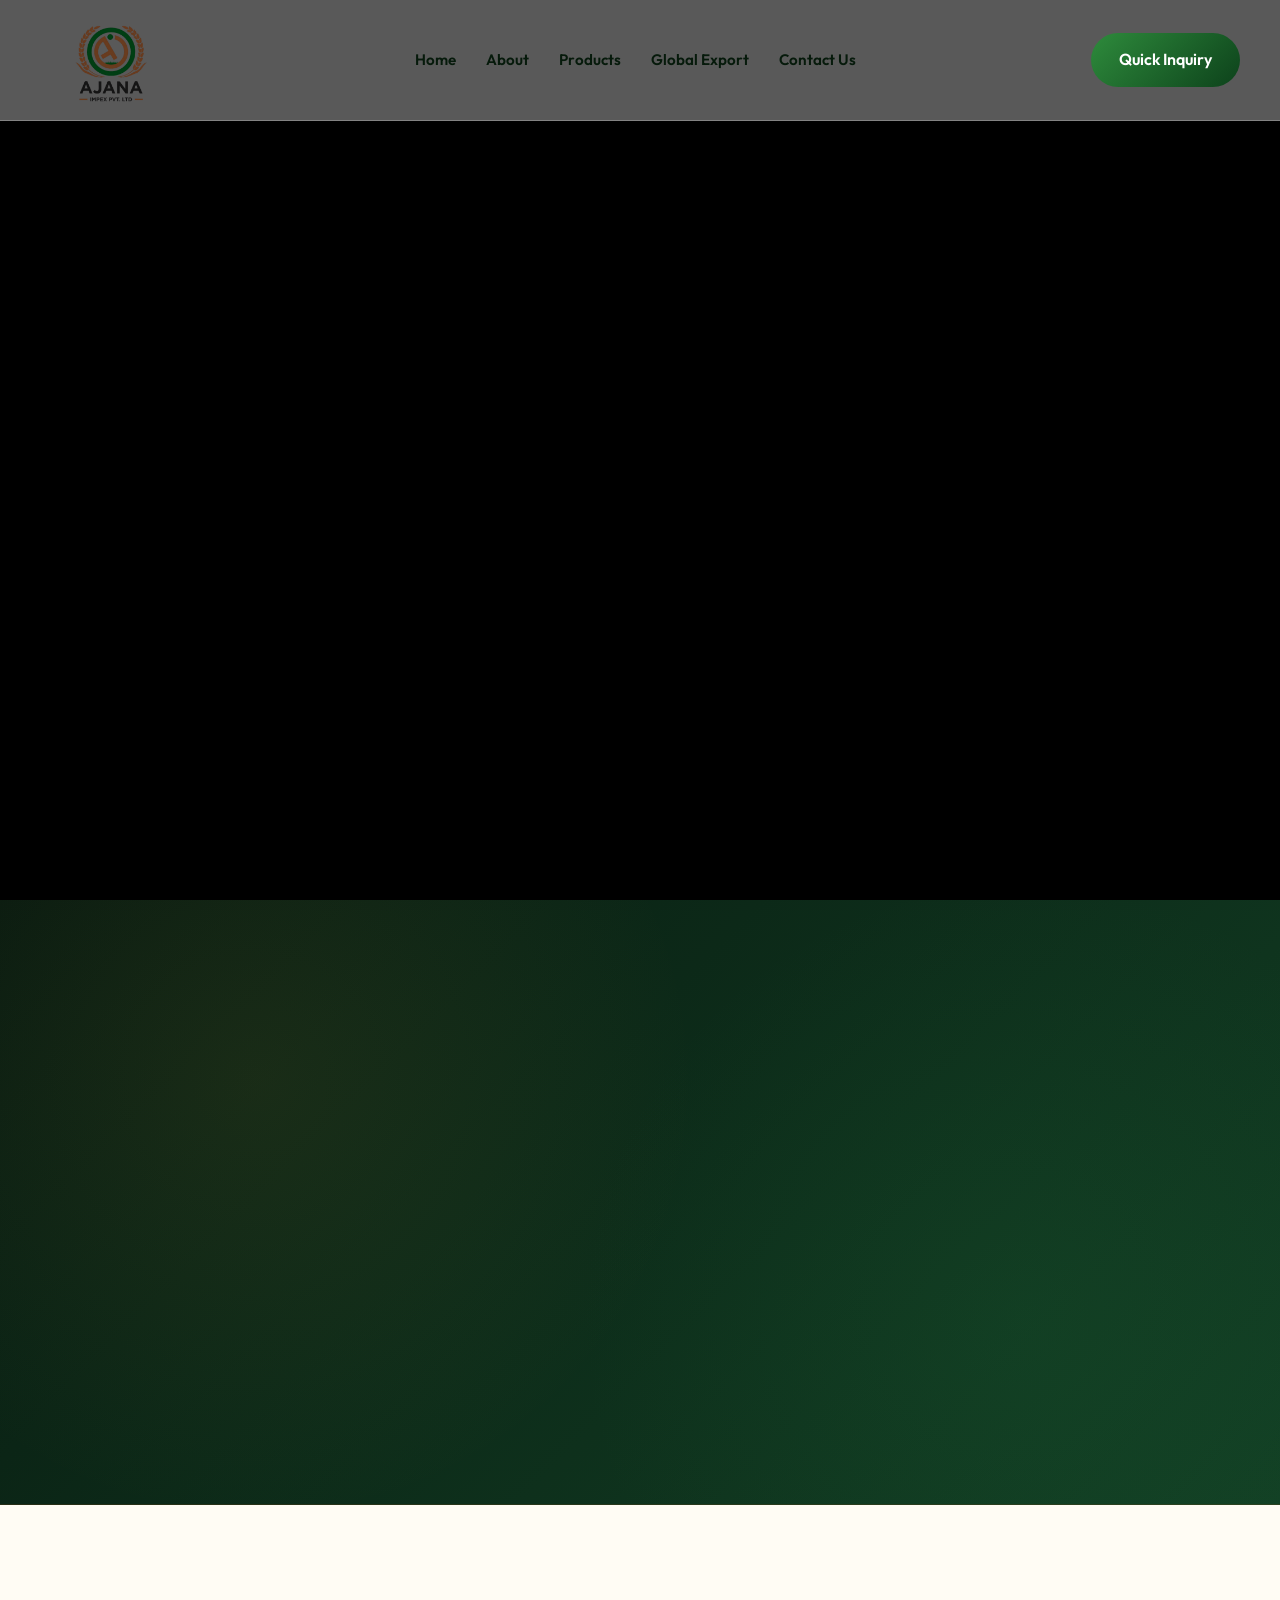
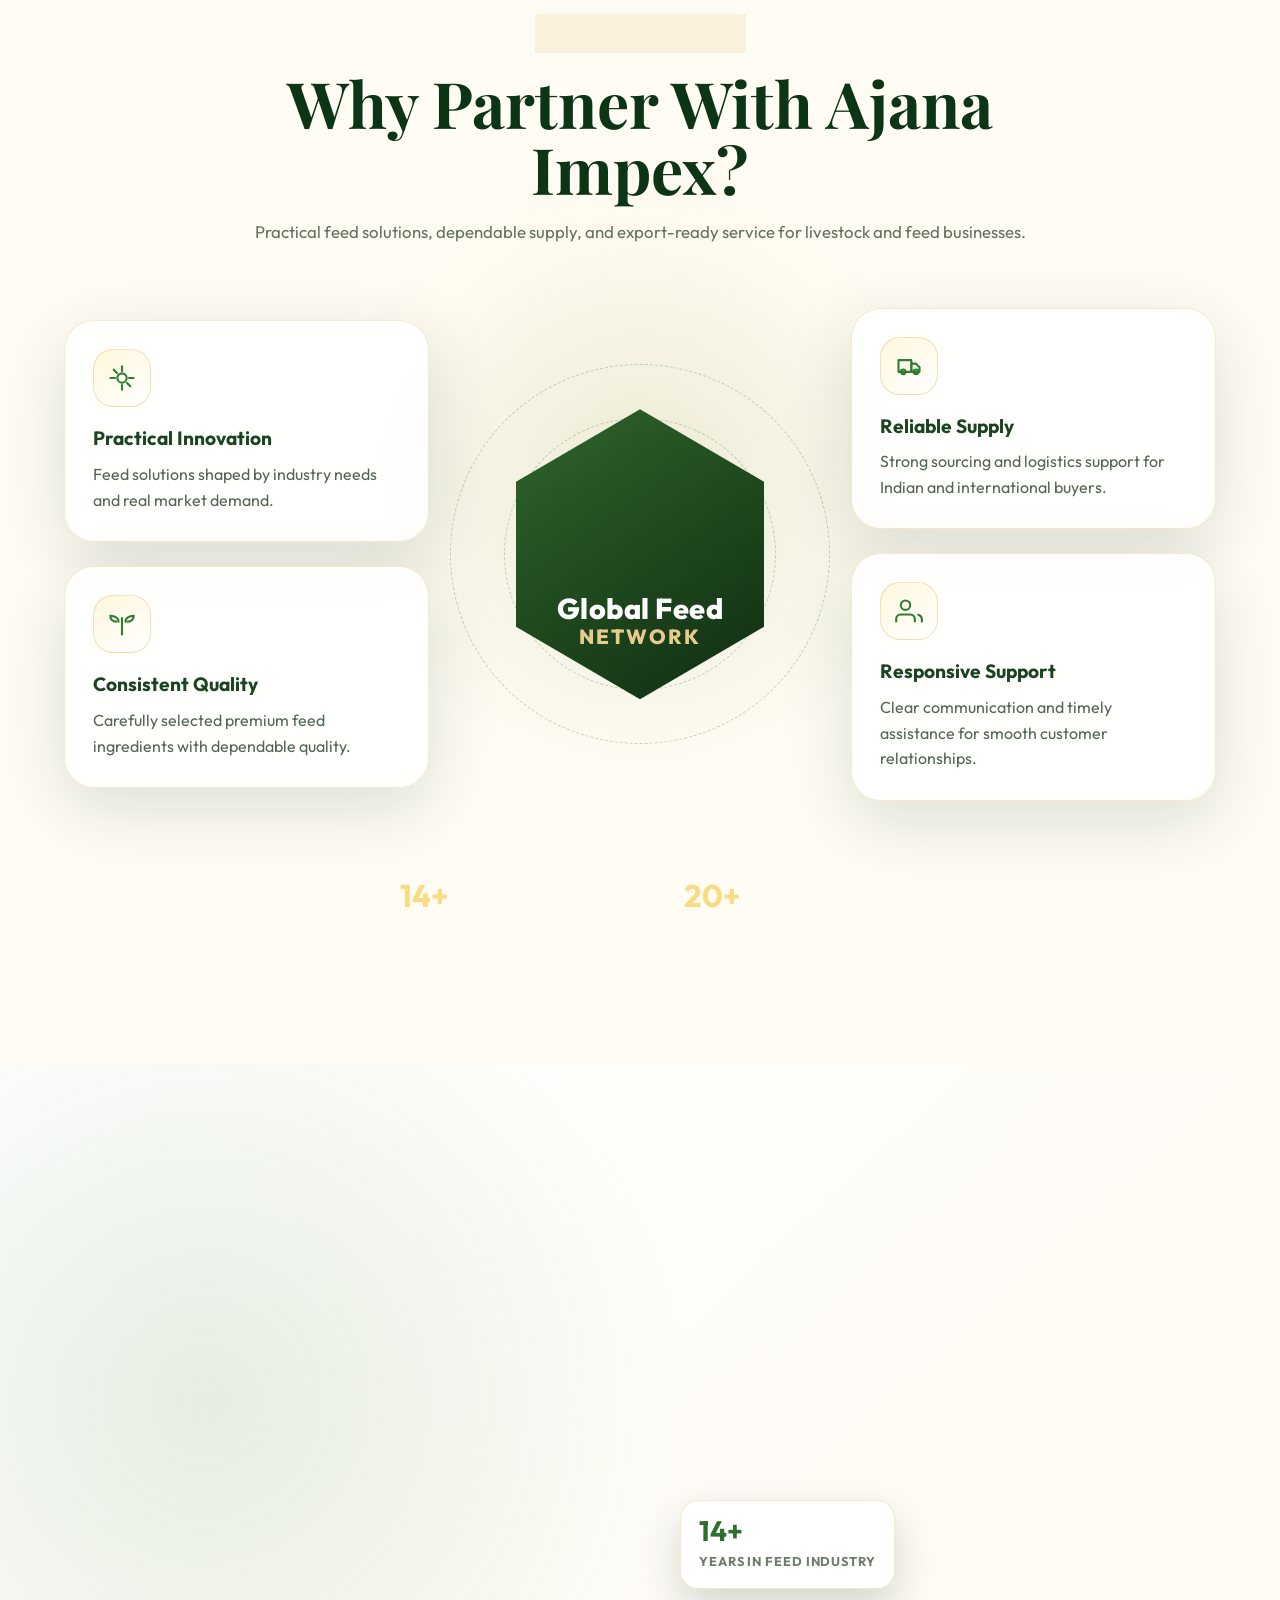
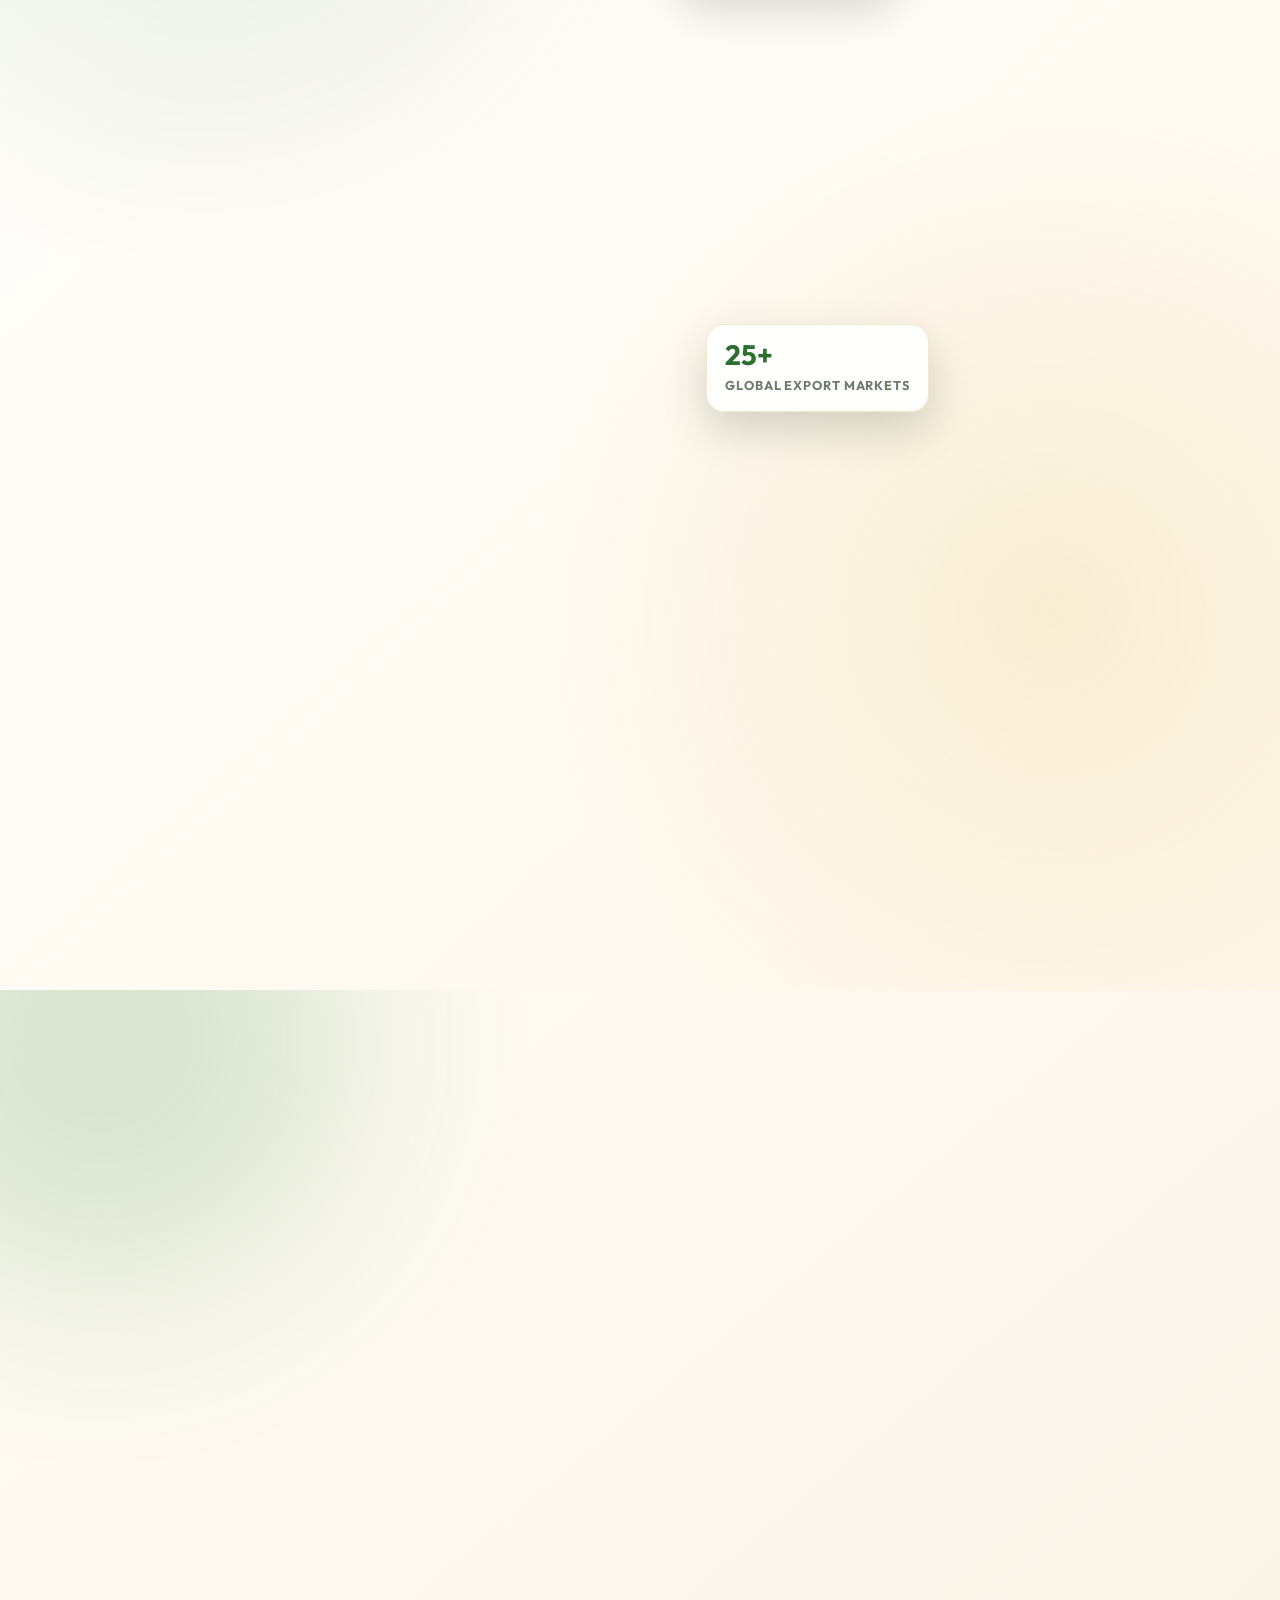
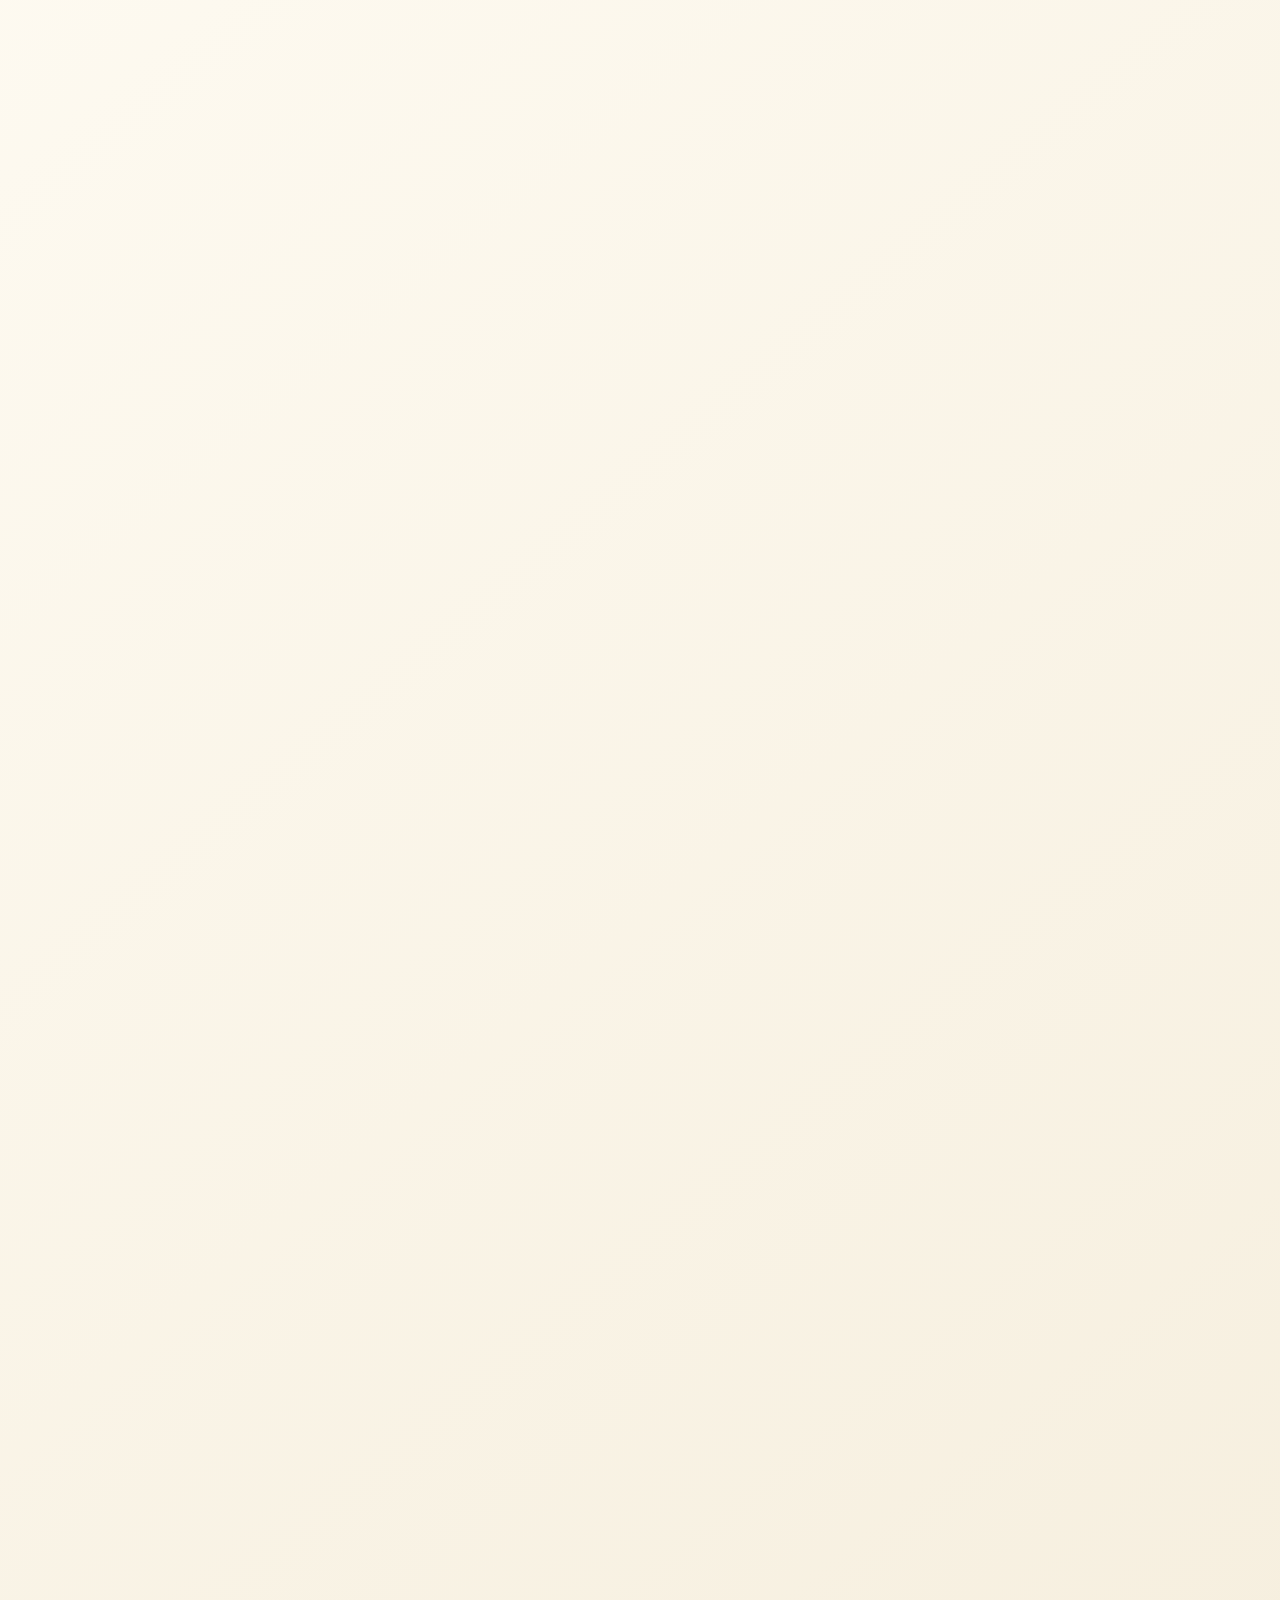
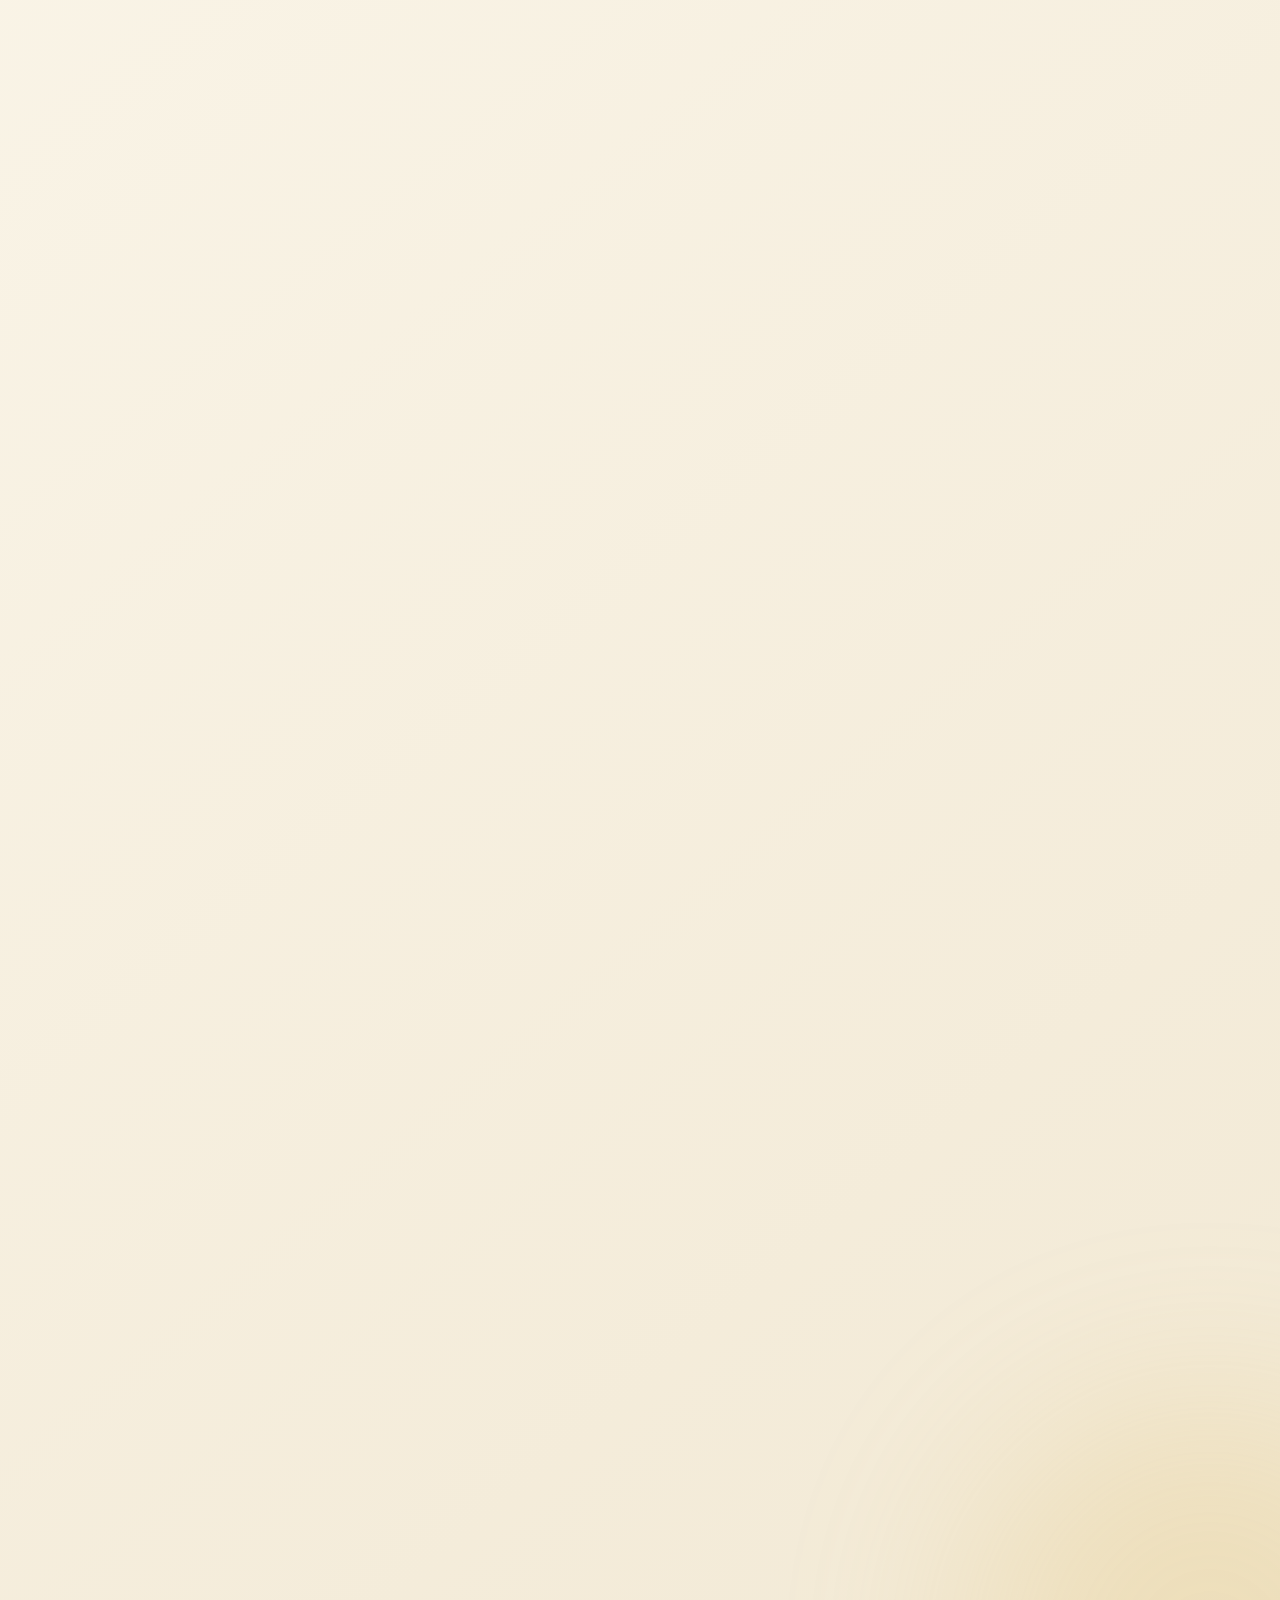
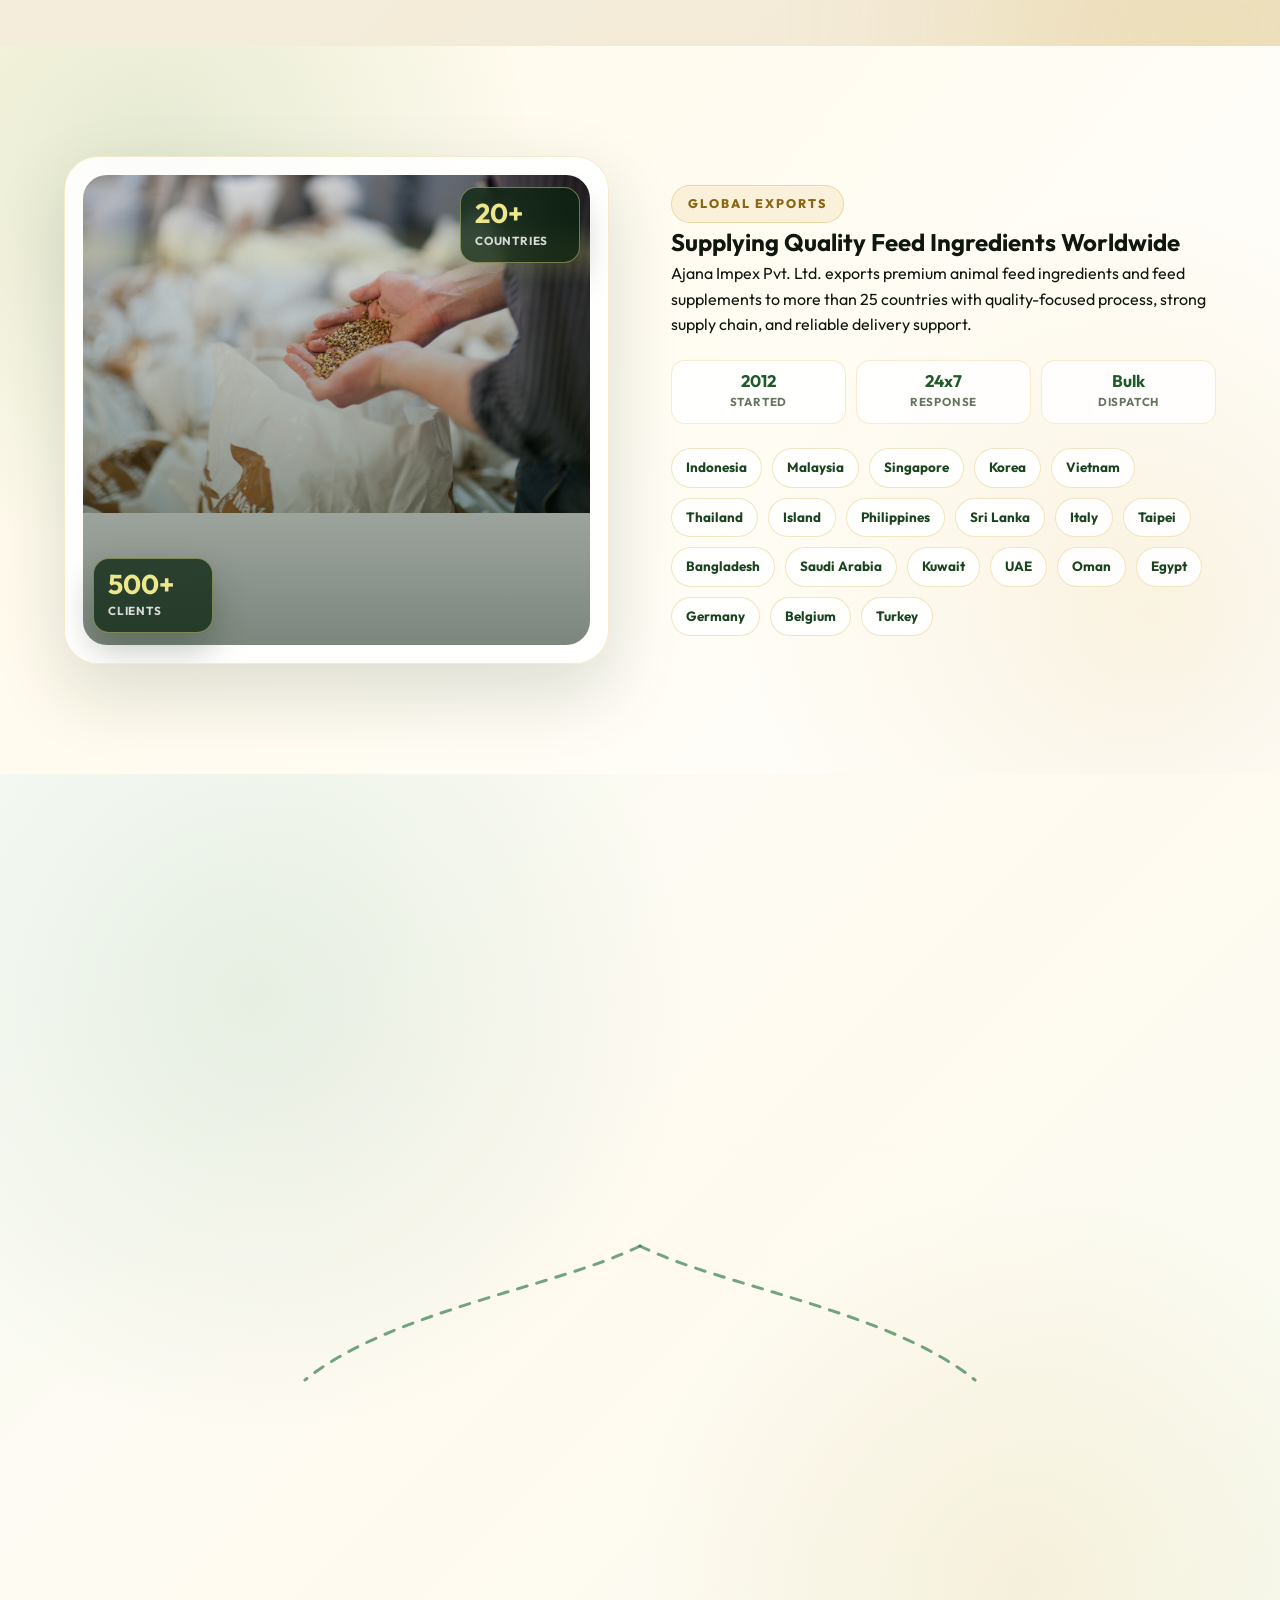
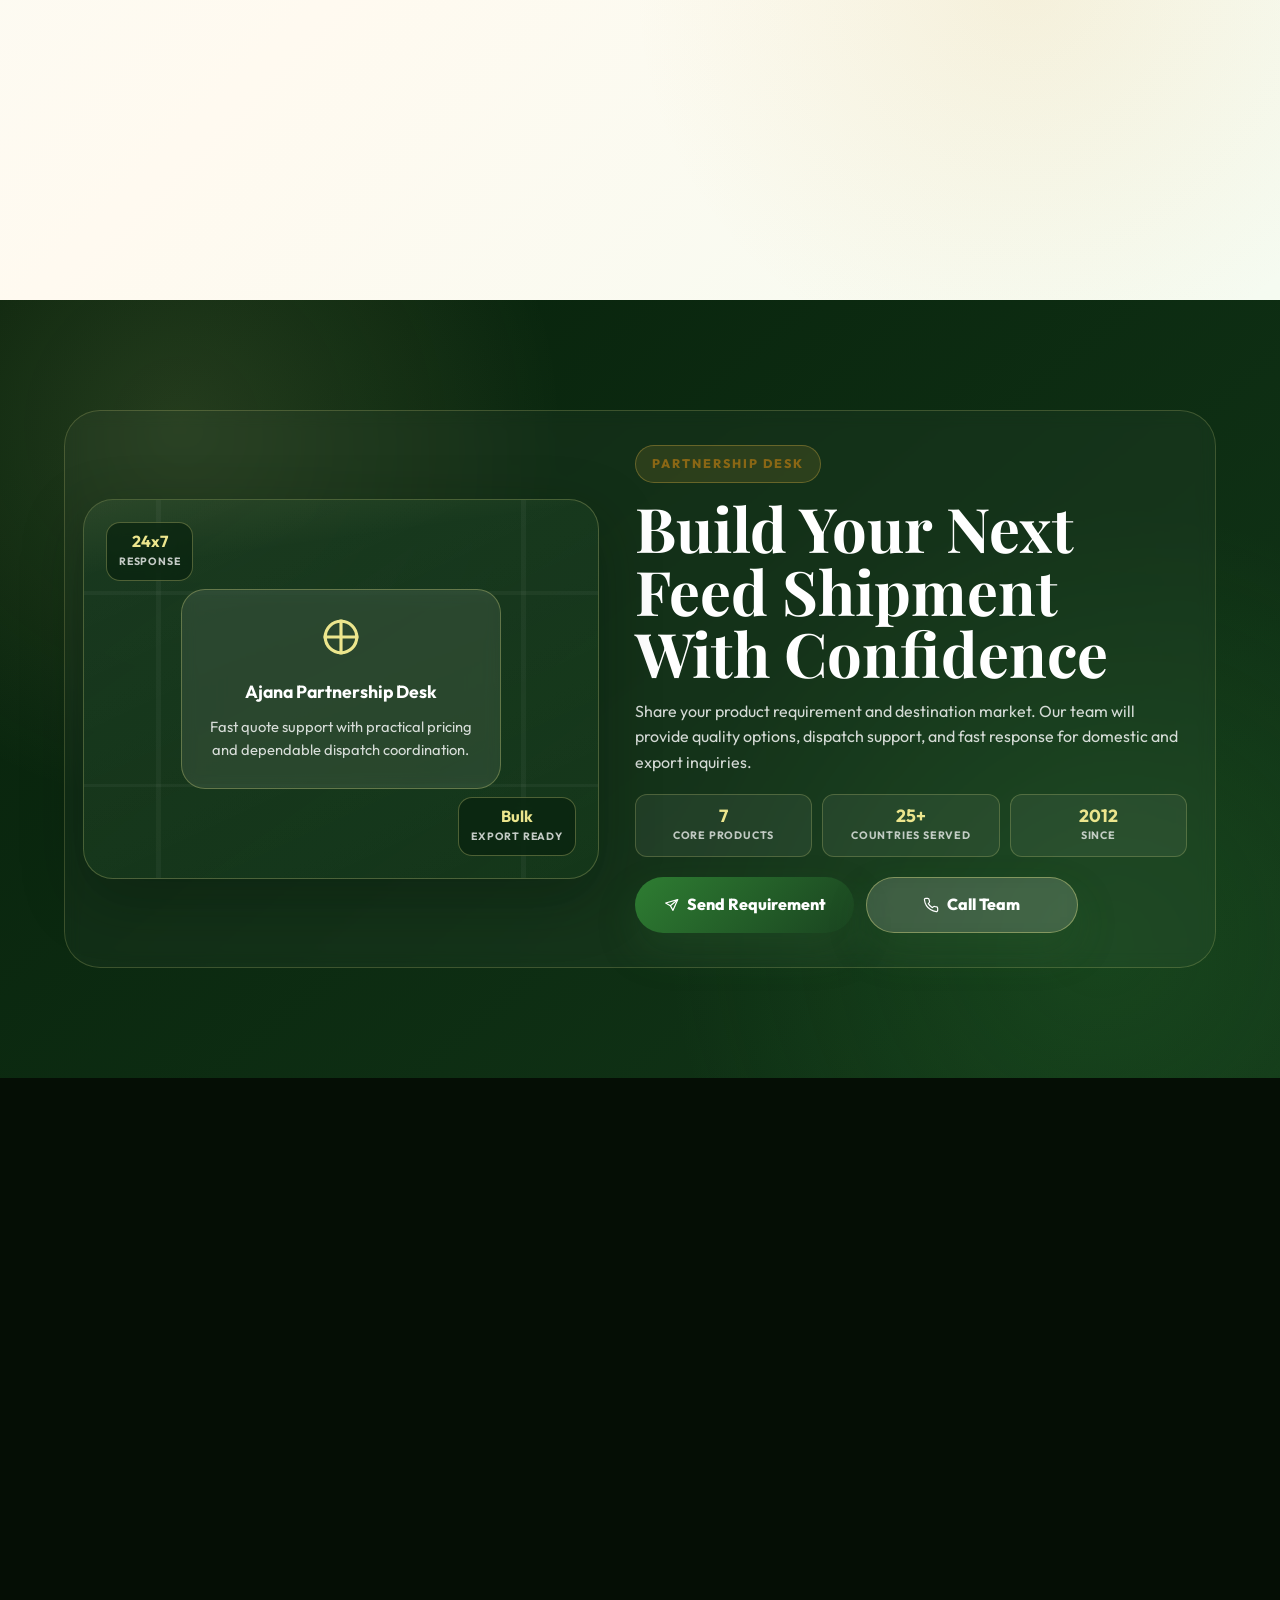
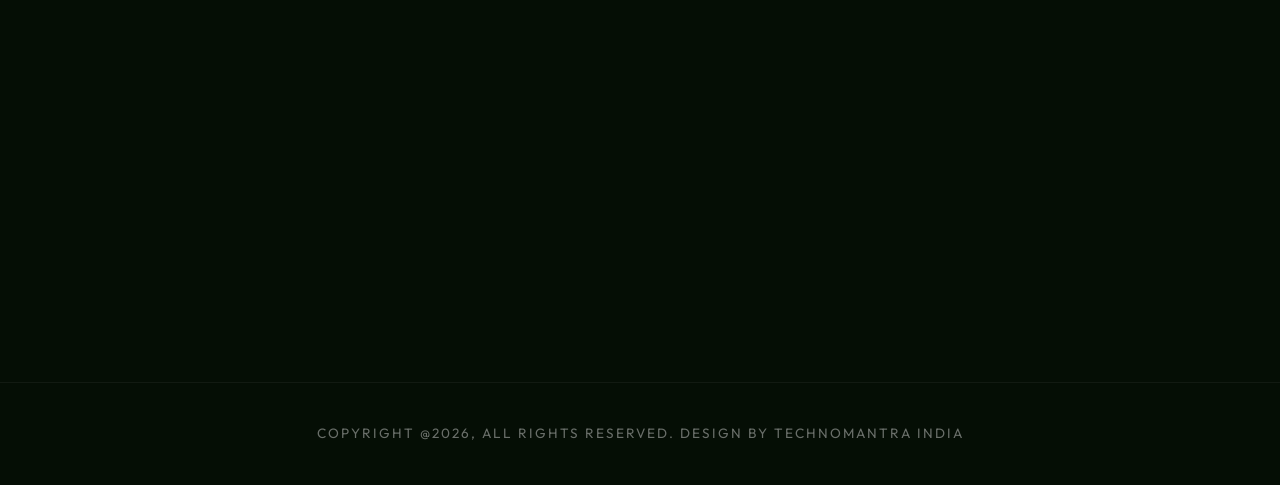
==== index.html @ 932333eb "Update card layout details and increase heading sizes" ====
<!DOCTYPE html>
<html lang="en">

<head>
    <meta charset="UTF-8" />
    <meta name="viewport" content="width=device-width, initial-scale=1.0" />
    <title>Ajana Impex Pvt. Ltd. | Premium Animal Feed Ingredients</title>

    <link rel="preconnect" href="https://fonts.googleapis.com" />
    <link rel="preconnect" href="https://fonts.gstatic.com" crossorigin />
    <link
        href="https://fonts.googleapis.com/css2?family=Outfit:wght@300;400;500;600;700;800&family=Playfair+Display:wght@600;700&display=swap"
        rel="stylesheet" />

    <link rel="stylesheet" href="style.css?v=1.7" />
</head>

<body>
    <div class="page-progress"></div>

    <header id="main-header"></header>

    <section id="home" class="hero">
        <video autoplay muted loop playsinline class="hero-video">
            <source src="Videos and images/home hero video.mp4" type="video/mp4" />
        </video>
    </section>

    <!-- Livestock Categories Strip -->
    <section class="livestock-categories">
        <div class="livestock-container">
            <div class="livestock-heading reveal-up">
                <h2>Tailored Nutrition for Every Livestock Category</h2>
                <p>Delivering consistent, high-quality nutrition for over a decade across global markets.</p>
            </div>

            <div class="livestock-grid">
                <div class="livestock-item reveal-up">
                    <div class="livestock-icon">
                        <img src="Videos and images/golden hen.png" alt="Poultry Feed" />
                    </div>
                    <span>Poultry</span>
                </div>

                <div class="livestock-item reveal-up">
                    <div class="livestock-icon">
                        <img src="Videos and images/gold fish.png" alt="Aqua Feed" />
                    </div>
                    <span>Aqua</span>
                </div>

                <div class="livestock-item reveal-up">
                    <div class="livestock-icon">
                        <img src="Videos and images/gold cow.png" alt="Cattle Feed" />
                    </div>
                    <span>Cattle</span>
                </div>

                <div class="livestock-item reveal-up">
                    <div class="livestock-icon">
                        <img src="Videos and images/gold pig.png" alt="Swine Feed" />
                    </div>
                    <span>Swine</span>
                </div>
            </div>
        </div>
    </section>

    <section id="why" class="why section-animate">
        <div class="container why-scene">
            <div class="section-title why-heading">
                <span class="tag">Our Core Strengths</span>
                <h2>Why Partner With Ajana Impex?</h2>
                <p>
                    Practical feed solutions, dependable supply, and export-ready service for livestock and feed
                    businesses.
                </p>
            </div>

            <div class="why-layout why-layout-3d">
                <div class="why-col why-col-left">
                    <div class="why-card why-card-3d why-left-1 tilt-card">
                        <div class="icon">
                            <svg viewBox="0 0 24 24">
                                <path d="M12 2v4M12 18v4M4.9 4.9l2.8 2.8M16.3 16.3l2.8 2.8M2 12h4M18 12h4" />
                                <circle cx="12" cy="12" r="4" />
                            </svg>
                        </div>
                        <h3>Practical Innovation</h3>
                        <p>Feed solutions shaped by industry needs and real market demand.</p>
                    </div>

                    <div class="why-card why-card-3d why-left-2 tilt-card">
                        <div class="icon">
                            <svg viewBox="0 0 24 24">
                                <path d="M12 21V7" />
                                <path d="M7 10c-3 0-5-2-5-5 4 0 7 2 7 5" />
                                <path d="M17 10c3 0 5-2 5-5-4 0-7 2-7 5" />
                            </svg>
                        </div>
                        <h3>Consistent Quality</h3>
                        <p>Carefully selected premium feed ingredients with dependable quality.</p>
                    </div>
                </div>

                <div class="center-hub why-hub-wrap">
                    <div class="ring ring-one"></div>
                    <div class="ring ring-two"></div>
                    <div class="hub-glow"></div>

                    <div class="hub-card why-hub-card tilt-card">
                        <div class="hub-globe-wrap">
                            <span class="hub-globe-orbit"></span>
                            <svg class="hub-globe" viewBox="0 0 24 24">
                                <circle cx="12" cy="12" r="10" />
                                <path
                                    d="M2 12h20M12 2c3 3 4.5 6.5 4.5 10S15 19 12 22M12 2C9 5 7.5 8.5 7.5 12S9 19 12 22" />
                            </svg>
                        </div>
                        <h3 class="hub-title">
                            <span>Global Feed</span>
                            <span>Network</span>
                        </h3>
                    </div>
                </div>

                <div class="why-col why-col-right">
                    <div class="why-card why-card-3d why-right-1 tilt-card">
                        <div class="icon">
                            <svg viewBox="0 0 24 24">
                                <path d="M3 7h11v10H3z" />
                                <path d="M14 10h4l3 3v4h-7z" />
                                <circle cx="7" cy="17" r="2" />
                                <circle cx="18" cy="17" r="2" />
                            </svg>
                        </div>
                        <h3>Reliable Supply</h3>
                        <p>Strong sourcing and logistics support for Indian and international buyers.</p>
                    </div>

                    <div class="why-card why-card-3d why-right-2 tilt-card">
                        <div class="icon">
                            <svg viewBox="0 0 24 24">
                                <path d="M17 21v-2a4 4 0 0 0-4-4H5a4 4 0 0 0-4 4v2" />
                                <circle cx="9" cy="7" r="4" />
                                <path d="M23 21v-2a4 4 0 0 0-3-3.8" />
                            </svg>
                        </div>
                        <h3>Responsive Support</h3>
                        <p>Clear communication and timely assistance for smooth customer relationships.</p>
                    </div>
                </div>
            </div>

            <div class="bottom-stats why-stats">
                <div><strong data-count="14">0</strong><span>Years</span></div>
                <div><strong data-count="7">0</strong><span>Products</span></div>
                <div><strong data-count="20">0</strong><span>Countries</span></div>
                <div><strong data-count="500">0</strong><span>Clients</span></div>
            </div>
        </div>
    </section>

    <section id="about" class="about section-animate">
        <div class="container">
            <div class="about-top">
                <span class="tag about-kicker reveal-up">Established 2012</span>
                <h2 class="about-title reveal-up">Welcome to Ajana Impex Pvt. Ltd.</h2>
            </div>

            <div class="about-main-split">
                <div class="about-copy">
                    <div class="about-paragraphs">
                        <p class="about-para reveal-up">
                            Ajana Impex Pvt. Ltd. is a reliable manufacturer, supplier, and exporter of quality animal
                            feed ingredients and feed supplements based in Rajkot, Gujarat, India. Established in
                            January 2012, the company has built strong experience in serving farmers, feed
                            manufacturers, livestock businesses, poultry businesses, aqua feed industries, and global
                            buyers.
                        </p>
                        <p class="about-para reveal-up">
                            Founded by Mr.Rana Bhai, Ajana Impex focuses on delivering dependable feed products
                            with consistent quality, practical pricing, and reliable supply support. With more than 12
                            years of experience, the company has developed a trusted presence in the animal feed
                            industry across India and international markets.
                        </p>
                        <p class="about-para reveal-up">
                            The company supplies a wide range of feed ingredients including Corn DDGS, Rice DDGS, Rice
                            Protein Meal, Deoiled Corn DDGS, Corn Gluten Meal, Corn Feed Meal, Soyabean Meal, Meat Bone
                            Meal, Poultry Meal, Fish Meal, Rice Gluten Meal, Rapeseed DOC, Sunflower DOC, Guar Korma,
                            DORB, and other feed supplements.
                        </p>
                        <p class="about-para reveal-up">
                            Ajana Impex serves customers in more than 25 countries with a strong supply chain,
                            export-ready packaging, timely coordination, and customer-focused service.
                        </p>
                    </div>
                </div>

                <div class="about-visual-wrap">
                    <div class="about-frame about-frame-main tilt-card reveal-up">
                        <img src="Videos and images/animals.jpeg" alt="Livestock Feeding" />
                    </div>

                    <div class="about-frame about-frame-side tilt-card reveal-up">
                        <img src="Videos and images/hens.jpg" alt="Poultry Feeding" />
                    </div>

                    <div class="about-floating about-floating-top">
                        <strong>14+</strong>
                        <span>Years in Feed Industry</span>
                    </div>

                    <div class="about-floating about-floating-bottom">
                        <strong>25+</strong>
                        <span>Global Export Markets</span>
                    </div>
                </div>
            </div>

            <div class="about-usp-grid">
                <article class="about-usp-card reveal-up">
                    <div class="icon">✦</div>
                    <div class="usp-content">
                        <h3>Quality Assured Products</h3>
                        <p>Every product is carefully selected and supplied with attention to quality and usability.
                        </p>
                    </div>
                </article>

                <article class="about-usp-card reveal-up">
                    <div class="icon">⚙</div>
                    <div class="usp-content">
                        <h3>Strong Supply Chain</h3>
                        <p>Reliable sourcing and logistics support help us serve domestic and international businesses.</p>
                    </div>
                </article>

                <article class="about-usp-card reveal-up">
                    <div class="icon">✈</div>
                    <div class="usp-content">
                        <h3>Export Ready Service</h3>
                        <p>Ajana Impex supports global buyers with organized supply and documentation.</p>
                    </div>
                </article>

                <article class="about-usp-card reveal-up">
                    <div class="icon">▦</div>
                    <div class="usp-content">
                        <h3>Wide Product Range</h3>
                        <p>We offer feed ingredients for cattle, poultry, livestock, aqua feed, and manufacturing.</p>
                    </div>
                </article>

                <article class="about-usp-card reveal-up">
                    <div class="icon">🤝</div>
                    <div class="usp-content">
                        <h3>Customer Focused Approach</h3>
                        <p>We believe in clear communication, practical pricing, and long-term customer relationships.
                        </p>
                    </div>
                </article>

                <article class="about-usp-card reveal-up">
                    <div class="icon">◈</div>
                    <div class="usp-content">
                        <h3>Industry Experience</h3>
                        <p>With 14+ years of experience, Ajana Impex has built trust in animal feed ingredients.</p>
                </article>

            </div>
        </div>
    </section>


    <section class="pf-products" id="products">
        <div class="pf-glow pf-glow-a"></div>
        <div class="pf-glow pf-glow-b"></div>

        <div class="pf-wrap">
            <header class="pf-head reveal-up">
                <span class="pf-tag">Our Product Portfolio</span>
                <h2>Our Products <span>For Modern Nutrition</span></h2>
                <p>
                    A refined range of agro-based feed ingredients crafted for consistent quality,
                    dependable supply, and high-performance feed manufacturing.
                </p>
            </header>

            <div class="pf-stack">
                <article class="pf-panel reveal-up" style="--d: 0ms">
                    <figure class="pf-image">
                        <img src="Videos and images/new bowl corn.png" alt="Corn DDGS" loading="lazy">
                    </figure>
                    <div class="pf-content">
                        <span>01</span>
                        <h3>Corn DDGS</h3>
                        <p>Energy-rich feed ingredient with consistent nutritional profile and dependable bulk
                            availability.</p>
                        <a href="corn-ddgs.html" class="pf-btn">View Details</a>
                    </div>
                </article>

                <article class="pf-panel reveal-up" style="--d: 120ms">
                    <figure class="pf-image">
                        <img src="Videos and images/new rice bowl.png" alt="Rice DDGS" loading="lazy">
                    </figure>
                    <div class="pf-content">
                        <span>02</span>
                        <h3>Rice DDGS</h3>
                        <p>Digestible and cost-effective ingredient tailored for practical poultry and livestock feed
                            planning.</p>
                        <a href="rice-ddgs.html" class="pf-btn">View Details</a>
                    </div>
                </article>

                <article class="pf-panel reveal-up" style="--d: 240ms">
                    <figure class="pf-image">
                        <img src="Videos and images/bowl-rice-protein-meal.png" alt="Rice Protein Meal" loading="lazy">
                    </figure>
                    <div class="pf-content">
                        <span>03</span>
                        <h3>Rice Protein Meal</h3>
                        <p>Protein-forward rice derivative designed for stronger amino support in advanced feed
                            formulas.</p>
                        <a href="rice-protein-meal.html" class="pf-btn">View Details</a>
                    </div>
                </article>

                <article class="pf-panel reveal-up" style="--d: 360ms">
                    <figure class="pf-image">
                        <img src="Videos and images/new deoiled bowl.png" alt="Deoiled Corn DDGS" loading="lazy">
                    </figure>
                    <div class="pf-content">
                        <span>04</span>
                        <h3>Deoiled Corn DDGS</h3>
                        <p>Low-oil profile option with stable nutrient behavior for controlled and balanced feed
                            applications.</p>
                        <a href="deoiled-corn-ddgs.html" class="pf-btn">View Details</a>
                    </div>
                </article>

                <article class="pf-panel reveal-up" style="--d: 480ms">
                    <figure class="pf-image">
                        <img src="Videos and images/bowl-corn-gluten-meal.png" alt="Corn Gluten Meal" loading="lazy">
                    </figure>
                    <div class="pf-content">
                        <span>05</span>
                        <h3>Corn Gluten Meal</h3>
                        <p>Protein-dense corn ingredient suited for concentrated nutrition and specialized feed
                            compositions.</p>
                        <a href="corn-gluten-meal.html" class="pf-btn">View Details</a>
                    </div>
                </article>

                <article class="pf-panel reveal-up" style="--d: 600ms">
                    <figure class="pf-image">
                        <img src="Videos and images/bowl-corn-feed-meal.png" alt="Corn Feed Meal" loading="lazy">
                    </figure>
                    <div class="pf-content">
                        <span>06</span>
                        <h3>Corn Feed Meal</h3>
                        <p>Reliable everyday ingredient built for efficient ration development and regular volume
                            demands.</p>
                        <a href="corn-feed-meal.html" class="pf-btn">View Details</a>
                    </div>
                </article>

                <article class="pf-panel reveal-up" style="--d: 720ms">
                    <figure class="pf-image">
                        <img src="Videos and images/bowl-soyabean-meal.png" alt="Soyabean Meal" loading="lazy">
                    </figure>
                    <div class="pf-content">
                        <span>07</span>
                        <h3>Soyabean Meal</h3>
                        <p>High-protein benchmark meal known for digestibility, consistency, and strong feed conversion
                            support.</p>
                        <a href="soyabean-meal.html" class="pf-btn">View Details</a>
                    </div>
                </article>
            </div>
        </div>
    </section>

    <section id="export" class="export section-animate">
        <div class="container export-stage">
            <div class="export-visual tilt-card">
                <div class="export-photo-wrap">
                    <img src="Videos and images/food bag.jpg" alt="Global Supply" />
                    <div class="export-photo-overlay"></div>
                    <div class="export-scan-line"></div>
                </div>

                <div class="export-badge export-badge-a">
                    <strong>20+</strong>
                    <span>Countries</span>
                </div>

                <div class="export-badge export-badge-b">
                    <strong>500+</strong>
                    <span>Clients</span>
                </div>
            </div>

            <div class="export-content">
                <span class="tag">Global Exports</span>
                <h2>Supplying Quality Feed Ingredients Worldwide</h2>
                <p>
                    Ajana Impex Pvt. Ltd. exports premium animal feed ingredients and feed supplements to more than 25
                    countries with quality-focused process, strong supply chain, and reliable delivery support.
                </p>

                <div class="export-meta">
                    <div>
                        <strong>2012</strong>
                        <span>Started</span>
                    </div>
                    <div>
                        <strong>24x7</strong>
                        <span>Response</span>
                    </div>
                    <div>
                        <strong>Bulk</strong>
                        <span>Dispatch</span>
                    </div>
                </div>

                <div class="market-tags">
                    <span>Indonesia</span>
                    <span>Malaysia</span>
                    <span>Singapore</span>
                    <span>Korea</span>
                    <span>Vietnam</span>
                    <span>Thailand</span>
                    <span>Island</span>
                    <span>Philippines</span>
                    <span>Sri Lanka</span>
                    <span>Italy</span>
                    <span>Taipei</span>
                    <span>Bangladesh</span>
                    <span>Saudi Arabia</span>
                    <span>Kuwait</span>
                    <span>UAE</span>
                    <span>Oman</span>
                    <span>Egypt</span>
                    <span>Germany</span>
                    <span>Belgium</span>
                    <span>Turkey</span>
                </div>
            </div>
        </div>
    </section>


    <!-- Our Mission Vision Flow Section -->
    <section class="purpose-flow-section section-animate">
        <div class="purpose-container">
            <div class="purpose-heading reveal-up">
                <span>FOUNDATION</span>
                <h2>Our Mission Vision</h2>
            </div>

            <div class="purpose-flow-wrap">

                <!-- Center Trust Driven Node -->
                <div class="trust-node reveal-scale">
                    <div class="trust-icon">
                        <span>✦</span>
                    </div>
                    <h3>Trust Driven</h3>
                    <p>QUALITY + SERVICE</p>
                </div>

                <!-- Connector Lines -->
                <svg class="connector-svg" viewBox="0 0 1100 430" preserveAspectRatio="none">
                    <path class="connector-line" d="M550 180 C470 220, 300 245, 215 314" />
                    <path class="connector-line" d="M550 180 C630 220, 800 245, 885 314" />
                </svg>

                <!-- Cards -->
                <div class="purpose-cards">

                    <!-- Vision Card -->
                    <div class="purpose-card vision-card reveal-up">
                        <span class="connect-dot"></span>

                        <div class="card-top">
                            <div class="card-icon">
                                <span>👁</span>
                            </div>

                            <div class="card-tag">
                                01 / VISION
                            </div>
                        </div>

                        <h3>Our Vision</h3>

                        <p>
                            To promote world-class quality animal feed ingredients for farmers,
                            feed manufacturers, and livestock businesses.
                        </p>

                        <ul>
                            <li>Quality-first product philosophy</li>
                            <li>Global reliability with trusted process</li>
                            <li>Long-term value for feed businesses</li>
                        </ul>
                    </div>

                    <!-- Mission Card -->
                    <div class="purpose-card mission-card reveal-up">
                        <span class="connect-dot"></span>

                        <div class="card-top">
                            <div class="card-icon">
                                <span>◎</span>
                            </div>

                            <div class="card-tag">
                                02 / MISSION
                            </div>
                        </div>

                        <h3>Our Mission</h3>

                        <p>
                            To deliver reliable and affordable animal feed products while
                            building long-term relationships through trust and service.
                        </p>

                        <ul>
                            <li>Stable supply for domestic and export clients</li>
                            <li>Practical pricing and responsive support</li>
                            <li>Consistent quality across every dispatch</li>
                        </ul>
                    </div>

                </div>
            </div>
        </div>
    </section>

    <section id="contact" class="contact section-animate">
        <div class="container cta-stage">
            <div class="cta-visual tilt-card">
                <div class="cta-visual-card">
                    <svg viewBox="0 0 24 24">
                        <path d="M12 2v20M2 12h20" />
                        <circle cx="12" cy="12" r="9" />
                    </svg>
                    <strong>Ajana Partnership Desk</strong>
                    <p>Fast quote support with practical pricing and dependable dispatch coordination.</p>
                </div>

                <div class="cta-float cta-float-a">
                    <strong>24x7</strong>
                    <span>Response</span>
                </div>

                <div class="cta-float cta-float-b">
                    <strong>Bulk</strong>
                    <span>Export Ready</span>
                </div>
            </div>

            <div class="cta-content">
                <span class="tag">Partnership Desk</span>
                <h2>Build Your Next Feed Shipment With Confidence</h2>
                <p>
                    Share your product requirement and destination market. Our team will provide quality options,
                    dispatch support, and fast response for domestic and export inquiries.
                </p>

                <div class="cta-meta">
                    <div><strong>7</strong><span>Core Products</span></div>
                    <div><strong>25+</strong><span>Countries Served</span></div>
                    <div><strong>2012</strong><span>Since</span></div>
                </div>

                <div class="cta-actions">
                    <a href="mailto:support@ajanaimpex.com" class="btn cta-btn-primary">
                        <svg viewBox="0 0 24 24">
                            <path d="M22 4L11 13" />
                            <path d="M22 4L15 20l-4-7-7-4z" />
                        </svg>
                        Send Requirement
                    </a>
                    <a href="tel:+919512509292" class="btn btn-outline cta-btn-secondary">
                        <svg viewBox="0 0 24 24">
                            <path
                                d="M22 16.92v3a2 2 0 0 1-2.18 2 19.8 19.8 0 0 1-8.63-3.07 19.5 19.5 0 0 1-6-6 19.8 19.8 0 0 1-3.07-8.67A2 2 0 0 1 4.11 2h3a2 2 0 0 1 2 1.72c.12.9.33 1.79.63 2.64a2 2 0 0 1-.45 2.11L8 9.91a16 16 0 0 0 6.09 6.09l1.44-1.29a2 2 0 0 1 2.11-.45c.85.3 1.74.51 2.64.63A2 2 0 0 1 22 16.92z" />
                        </svg>
                        Call Team
                    </a>
                </div>
            </div>
        </div>
    </section>

    <footer id="main-footer"></footer>

    <script src="https://cdnjs.cloudflare.com/ajax/libs/gsap/3.12.5/gsap.min.js"></script>
    <script src="https://cdnjs.cloudflare.com/ajax/libs/gsap/3.12.5/ScrollTrigger.min.js"></script>
    <script src="script.js"></script>
</body>

</html>
---- style.css ----
:root {
    --forest-900: #061a0b;
    --forest-800: #0d2810;
    --forest-700: #1a4420;
    --emerald: #2e7d32;
    --emerald-soft: #52a85a;
    --gold: #d7ad42;
    --gold-soft: #f8db82;
    --ivory: #fff8e8;
    --paper: #fffcf4;
    --ink: #10170f;
    --muted: #61725f;
    --white: #ffffff;
    --glass: rgba(255, 255, 255, 0.76);
    --glass-line: rgba(255, 255, 255, 0.36);
    --shadow-soft: 0 20px 70px rgba(14, 39, 18, 0.14);
    --shadow-strong: 0 26px 90px rgba(7, 27, 9, 0.28);
    --ease: cubic-bezier(0.22, 1, 0.36, 1);
}

* {
    margin: 0;
    padding: 0;
    box-sizing: border-box;
}

html {
    scroll-behavior: smooth;
}

body {
    font-family: "Outfit", sans-serif;
    color: var(--ink);
    background: var(--paper);
    overflow-x: hidden;
    line-height: 1.6;
}

img {
    max-width: 100%;
    display: block;
}

a {
    color: inherit;
    text-decoration: none;
}

button {
    font-family: inherit;
}

.container {
    width: min(1420px, 90%);
    margin: auto;
}

.page-progress {
    position: fixed;
    top: 0;
    left: 0;
    right: 0;
    height: 4px;
    transform-origin: left center;
    transform: scaleX(0);
    background: linear-gradient(90deg, var(--gold), var(--emerald), var(--gold-soft));
    z-index: 2000;
}



.header {
    width: 100%;
    position: fixed;
    top: 0;
    left: 0;
    z-index: 1200;
    background: rgba(255, 255, 255, 0.35);
    backdrop-filter: blur(18px);
    -webkit-backdrop-filter: blur(18px);
    border-bottom: 1px solid rgba(255, 255, 255, 0.25);
    padding: 0 40px;
    transition: 0.35s var(--ease);
}

.header.scrolled {
    background: rgba(255, 255, 255, 0.45);
    padding: 0 40px;
    box-shadow: 0 4px 30px rgba(0, 0, 0, 0.08);
}

.header-inner {
    max-width: 1400px;
    margin: 0 auto;
    display: flex;
    align-items: center;
    justify-content: space-between;
}

.logo img {
    height: 140px;
    width: auto;
    display: block;
    margin: 5px 0 -25px 0;
    transition: 0.3s var(--ease);
}

.header.scrolled .logo img {
    height: 140px;
}

.nav-links {
    display: flex;
    list-style: none;
    gap: 30px;
}

.nav-links a {
    color: #1d391d;
    font-size: 0.93rem;
    font-weight: 700;
    position: relative;
}

.nav-links a::after {
    content: "";
    position: absolute;
    left: 0;
    bottom: -7px;
    width: 0;
    height: 2px;
    transition: 0.35s var(--ease);
    background: linear-gradient(90deg, var(--emerald), var(--gold));
}

.nav-links a:hover::after {
    width: 100%;
}

.menu-btn {
    display: none;
    border: 0;
    background: transparent;
    cursor: pointer;
}

.menu-btn span {
    display: block;
    width: 28px;
    height: 3px;
    margin: 5px;
    border-radius: 30px;
    background: var(--forest-700);
    transition: 0.35s var(--ease);
}

.menu-btn.active span:nth-child(1) {
    transform: translateY(8px) rotate(45deg);
}

.menu-btn.active span:nth-child(2) {
    opacity: 0;
}

.menu-btn.active span:nth-child(3) {
    transform: translateY(-8px) rotate(-45deg);
}

.btn {
    display: inline-flex;
    align-items: center;
    justify-content: center;
    gap: 8px;
    border: 0;
    padding: 14px 28px;
    border-radius: 999px;
    cursor: pointer;
    font-weight: 800;
    color: var(--white);
    background: linear-gradient(135deg, var(--emerald), var(--forest-700));
    box-shadow: 0 18px 38px rgba(38, 89, 41, 0.3);
    transition: 0.35s var(--ease);
    position: relative;
    overflow: hidden;
    text-decoration: none;
}

.quick-inquiry-btn {
    background: linear-gradient(135deg, #2e8b3c, #0d421b);
    color: #fff;
    padding: 14px 28px;
    border-radius: 40px;
    border: none;
    font-weight: 600;
    text-decoration: none;
    transition: 0.35s var(--ease);
}

.quick-inquiry-btn:hover {
    transform: translateY(-3px);
    box-shadow: 0 10px 20px rgba(13, 66, 27, 0.2);
}

.btn::before {
    content: "";
    position: absolute;
    inset: 0;
    transform: translateX(-120%);
    transition: 0.7s var(--ease);
    background: linear-gradient(90deg, transparent, rgba(255, 255, 255, 0.3), transparent);
}

.btn:hover::before {
    transform: translateX(120%);
}

.btn:hover {
    transform: translateY(-4px);
    box-shadow: 0 24px 50px rgba(38, 89, 41, 0.34);
}

.btn-outline {
    border: 1px solid rgba(255, 255, 255, 0.34);
    background: rgba(255, 255, 255, 0.14);
    backdrop-filter: blur(12px);
}

.hero {
    min-height: 100vh;
    position: relative;
    overflow: hidden;
    background: #000;
    padding: 0;
}

.hero-video {
    position: absolute;
    inset: 0;
    width: 100%;
    height: 100%;
    object-fit: cover;
    opacity: 1;
}

.stats,
.bottom-stats {
    display: flex;
    flex-wrap: wrap;
    gap: 16px;
}

.bottom-stats div {
    padding: 16px 22px;
    border-radius: 20px;
    border: 1px solid rgba(255, 255, 255, 0.22);
    background: rgba(255, 255, 255, 0.1);
    backdrop-filter: blur(10px);
}

.bottom-stats strong {
    display: block;
    line-height: 1;
    font-size: 1.95rem;
    color: var(--gold-soft);
}

.bottom-stats span {
    font-size: 0.83rem;
    font-weight: 700;
    color: rgba(255, 255, 255, 0.8);
}

section {
    position: relative;
    overflow: hidden;
    padding: 110px 0;
}

.tag {
    display: inline-flex;
    width: max-content;
    padding: 8px 16px;
    border-radius: 999px;
    border: 1px solid rgba(215, 173, 66, 0.35);
    background: rgba(215, 173, 66, 0.13);
    color: #8a6715;
    letter-spacing: 2px;
    text-transform: uppercase;
    font-size: 0.78rem;
    font-weight: 800;
}

.section-title {
    text-align: center;
    max-width: 840px;
    margin: 0 auto 62px;
}

.section-title h2,
.about-text h2,
.export-text h2,
.contact-card h2 {
    margin: 17px 0;
    font-family: "Playfair Display", serif;
    font-size: clamp(2.5rem, 5vw, 4.8rem);
    line-height: 1.03;
    color: #0c3515;
}

.section-title p,
.lead,
.about-text p,
.export-text p,
.contact-card p {
    color: var(--muted);
    font-size: 1.05rem;
}

.pf-products {
    --bg-a: var(--paper);
    --bg-b: #f2e9d5;
    --ink: var(--ink);
    --muted: var(--muted);
}

.why {
    perspective: 1500px;
    isolation: isolate;
    overflow: hidden;
}

.why::before {
    content: "";
    position: absolute;
    inset: 0;
    z-index: 0;
    pointer-events: none;
    background:
        radial-gradient(circle at 50% 52%, rgba(46, 125, 50, 0.08), transparent 32%),
        radial-gradient(circle at 50% 48%, rgba(215, 173, 66, 0.1), transparent 36%);
}

.why-scene {
    position: relative;
    z-index: 2;
}

.why-heading {
    transform-style: preserve-3d;
}

.why-layout {
    display: grid;
    grid-template-columns: 1fr 350px 1fr;
    gap: 36px;
    align-items: center;
    transform-style: preserve-3d;
}

.why-layout-3d {
    perspective: 1400px;
}

.why-col {
    display: flex;
    flex-direction: column;
    gap: 24px;
}

.why-card,
.feature,
.product-card,
.mission-card,
.contact-card {
    border-radius: 30px;
    border: 1px solid rgba(215, 173, 66, 0.26);
    background: rgba(255, 255, 255, 0.86);
    box-shadow: var(--shadow-soft);
    backdrop-filter: blur(14px);
    transition: 0.45s var(--ease);
    transform-style: preserve-3d;
}

.why-card {
    padding: 28px;
}

.why-card-3d {
    position: relative;
    overflow: hidden;
    transform-style: preserve-3d;
    backface-visibility: hidden;
}

.why-card-3d::before {
    content: "";
    position: absolute;
    inset: -1px;
    border-radius: inherit;
    background: linear-gradient(125deg, rgba(255, 255, 255, 0.35), transparent 35%, rgba(215, 173, 66, 0.18));
    opacity: 0;
    transition: opacity 0.4s var(--ease);
}

.why-card-3d:hover::before {
    opacity: 1;
}

.why-card-3d .icon,
.why-card-3d h3,
.why-card-3d p {
    position: relative;
    z-index: 2;
    transform: translateZ(28px);
}

.why-card:hover,
.feature:hover,
.product-card:hover,
.mission-card:hover {
    transform: translateY(-10px);
}

.icon {
    width: 58px;
    height: 58px;
    margin-bottom: 16px;
    display: grid;
    place-items: center;
    border-radius: 20px;
    background: linear-gradient(145deg, #fff7dc, #ffffff);
    border: 1px solid rgba(215, 173, 66, 0.34);
    color: var(--emerald);
}

.icon svg {
    width: 28px;
    height: 28px;
    fill: none;
    stroke: currentColor;
    stroke-width: 1.8;
    stroke-linecap: round;
    stroke-linejoin: round;
}

.why-card h3,
.feature h3,
.product-card h3,
.mission-card h3 {
    color: var(--forest-700);
    font-size: 1.2rem;
    margin-bottom: 8px;
}

.why-card p,
.feature p,
.product-card p,
.mission-card p {
    color: #546553;
}

.center-hub {
    min-height: 400px;
    position: relative;
    display: grid;
    place-items: center;
    transform-style: preserve-3d;
}

.ring {
    position: absolute;
    border-radius: 50%;
    border: 1px dashed rgba(46, 125, 50, 0.3);
    animation: spin 24s linear infinite;
}

.ring-one {
    width: 380px;
    height: 380px;
}

.ring-two {
    width: 272px;
    height: 272px;
    animation-duration: 16s;
    animation-direction: reverse;
}

.hub-glow {
    position: absolute;
    width: 210px;
    height: 210px;
    border-radius: 50%;
    background: radial-gradient(circle, rgba(215, 173, 66, 0.35), rgba(82, 168, 90, 0.08), transparent 72%);
    filter: blur(12px);
    z-index: 1;
}

.hub-card {
    width: 248px;
    height: 290px;
    padding: 34px;
    text-align: center;
    color: var(--white);
    display: grid;
    place-items: center;
    clip-path: polygon(50% 0, 100% 25%, 100% 75%, 50% 100%, 0 75%, 0 25%);
    background: linear-gradient(145deg, #2f652c, #102d12);
    box-shadow: 0 34px 80px rgba(26, 68, 32, 0.35);
    position: relative;
    z-index: 2;
    transform-style: preserve-3d;
}

.why-hub-card h3 {
    transform: translateZ(32px);
}

.hub-globe-wrap {
    position: relative;
    width: 86px;
    height: 86px;
    margin-bottom: 14px;
    display: grid;
    place-items: center;
    transform: translateZ(44px);
}

.hub-globe-orbit {
    position: absolute;
    inset: 0;
    border-radius: 50%;
    border: 1px dashed rgba(236, 230, 141, 0.38);
    animation: spin 8s linear infinite;
}

.hub-globe-orbit::after {
    content: "";
    position: absolute;
    width: 10px;
    height: 10px;
    border-radius: 50%;
    left: 50%;
    top: -5px;
    transform: translateX(-50%);
    background: #ece68d;
    box-shadow: 0 0 16px rgba(236, 230, 141, 0.72);
}

.hub-globe {
    width: 42px;
    height: 42px;
    color: #f4ecc8;
    stroke: currentColor;
    fill: none;
    stroke-width: 1.85;
    animation: hubGlobeSpin 9s linear infinite;
    filter: drop-shadow(0 5px 16px rgba(236, 230, 141, 0.35));
}

.hub-title {
    line-height: 1.02;
    letter-spacing: 0.5px;
}

.hub-title span {
    display: block;
    font-size: 1.8rem;
    font-weight: 800;
}

.hub-title span:last-child {
    font-size: 1.28rem;
    margin-top: 4px;
    letter-spacing: 2px;
    text-transform: uppercase;
    color: #e5cc8a;
}

.why-hub-card svg circle,
.why-hub-card svg path {
    fill: none !important;
}

.bottom-stats {
    justify-content: center;
    margin-top: 62px;
}

.bottom-stats div {
    min-width: 128px;
    text-align: center;
    background: rgba(255, 255, 255, 0.92);
    border-color: rgba(215, 173, 66, 0.25);
}

.why-stats div {
    transform-style: preserve-3d;
    box-shadow: 0 18px 42px rgba(16, 38, 16, 0.1);
}

.why-stats strong,
.why-stats span {
    transform: translateZ(18px);
}

.bottom-stats span {
    color: var(--muted);
}

.about {
    background:
        radial-gradient(circle at 16% 22%, rgba(46, 125, 50, 0.12), transparent 30%),
        radial-gradient(circle at 82% 75%, rgba(215, 173, 66, 0.16), transparent 33%),
        linear-gradient(138deg, #ffffff, #fff8eb);
}

.about-top {
    text-align: center;
    margin-bottom: 60px;
    max-width: 900px;
    margin-left: auto;
    margin-right: auto;
}

.about-kicker {
    padding: 12px 24px;
    font-size: 0.85rem;
    margin-bottom: 18px;
    display: inline-flex;
}

.about-title {
    margin: 18px 0 0;
    font-family: "Playfair Display", serif;
    font-size: clamp(2.5rem, 5vw, 4.8rem);
    line-height: 1.1;
    color: #0c3515;
}

.about-main-split {
    display: grid;
    grid-template-columns: 1fr 1fr;
    gap: 80px;
    align-items: center;
    margin-bottom: 80px;
}

.about-usp-grid {
    display: grid;
    grid-template-columns: repeat(3, 1fr);
    gap: 24px;
    margin-top: 60px;
}

.about-usp-card {
    display: flex;
    gap: 20px;
    padding: 24px;
    background: white;
    border-radius: 20px;
    border: 1px solid rgba(205, 156, 50, 0.2);
    box-shadow: 0 15px 35px rgba(0, 0, 0, 0.05);
    transition: all 0.3s ease;
}

.about-usp-card:hover {
    transform: translateY(-10px);
    border-color: #cd9c32;
    box-shadow: 0 20px 45px rgba(205, 156, 50, 0.15);
}

.about-usp-card .icon {
    flex-shrink: 0;
    width: 50px;
    height: 50px;
    background: rgba(205, 156, 50, 0.1);
    border-radius: 12px;
    display: flex;
    align-items: center;
    justify-content: center;
    font-size: 1.4rem;
    color: #cd9c32;
    margin-bottom: 0;
}

.usp-content h3 {
    font-size: 1.15rem;
    margin-bottom: 6px;
    color: #0d2818;
}

.usp-content p {
    font-size: 0.95rem;
    color: #556a53;
    line-height: 1.5;
    min-height: 4.5em;
}

@media (max-width: 1100px) {
    .about-main-split {
        grid-template-columns: 1fr;
        gap: 60px;
    }
    .about-usp-grid {
        grid-template-columns: repeat(2, 1fr);
    }
}

@media (max-width: 768px) {
    .about-usp-grid {
        grid-template-columns: 1fr;
    }
}
.about-visual-wrap {
    position: relative;
    min-height: 610px;
    perspective: 1400px;
}

.about-frame {
    position: absolute;
    overflow: hidden;
    border-radius: 30px;
    border: 8px solid var(--white);
    box-shadow: 0 24px 70px rgba(13, 43, 18, 0.2);
    transform-style: preserve-3d;
}

.about-frame-main {
    width: 76%;
    height: 480px;
    top: 0;
    right: 60px;
}

.about-frame-side {
    width: 48%;
    height: 255px;
    right: 0;
    bottom: 28px;
}

.about-frame img {
    width: 100%;
    height: 100%;
    object-fit: cover;
}

.about-floating {
    position: absolute;
    z-index: 4;
    border-radius: 18px;
    padding: 16px 18px;
    border: 1px solid rgba(215, 173, 66, 0.28);
    background: rgba(255, 255, 255, 0.95);
    box-shadow: 0 18px 44px rgba(11, 38, 14, 0.18);
    min-width: 190px;
}

.about-floating strong {
    display: block;
    line-height: 1;
    font-size: 1.75rem;
    color: #2c6f2f;
}

.about-floating span {
    display: block;
    margin-top: 6px;
    font-size: 0.8rem;
    font-weight: 700;
    text-transform: uppercase;
    letter-spacing: 0.9px;
    color: #6b7d68;
}

.about-floating-top {
    left: 0;
    top: 42px;
}

.about-floating-bottom {
    left: 26px;
    bottom: 56px;
}

.about-quality-seal {
    position: absolute;
    top: 78px;
    right: -18px;
    z-index: 5;
    width: 150px;
    height: 150px;
    border-radius: 50%;
    display: grid;
    place-items: center;
    text-align: center;
    border: 1px solid rgba(215, 173, 66, 0.35);
    background: rgba(255, 255, 255, 0.95);
    box-shadow: 0 22px 52px rgba(16, 44, 18, 0.18);
    padding: 14px;
}

.about-quality-seal svg {
    width: 34px;
    fill: none;
    stroke: var(--gold);
    stroke-width: 1.8;
}

.about-quality-seal strong {
    color: var(--forest-700);
    font-size: 0.92rem;
    line-height: 1.2;
}

/* Our Product Portfolio Section */
.pf-products {
    position: relative;
    overflow: hidden;
    background: linear-gradient(140deg, var(--bg-a), var(--bg-b));
    padding: clamp(80px, 10vw, 140px) 0;
    font-family: "Outfit", sans-serif;
    isolation: isolate;
}

.pf-glow {
    position: absolute;
    width: 500px;
    height: 500px;
    border-radius: 999px;
    filter: blur(100px);
    opacity: 0.18;
    z-index: 0;
    animation: pfFloat 12s ease-in-out infinite alternate;
}

.pf-glow-a {
    top: -200px;
    left: -150px;
    background: var(--emerald);
}

.pf-glow-b {
    right: -180px;
    bottom: -250px;
    background: var(--gold);
    animation-delay: 1.5s;
}

.pf-wrap {
    width: min(1300px, 90%);
    margin: 0 auto;
    position: relative;
    z-index: 2;
}

.pf-head {
    text-align: center;
    margin-bottom: clamp(50px, 8vw, 90px);
    max-width: 860px;
    margin-left: auto;
    margin-right: auto;
}

.pf-tag {
    display: inline-flex;
    margin-bottom: 20px;
    padding: 10px 22px;
    border-radius: 999px;
    color: var(--forest-700);
    border: 1px solid rgba(46, 125, 50, 0.18);
    background: rgba(255, 255, 255, 0.7);
    box-shadow: 0 10px 30px rgba(0, 0, 0, 0.03);
    font-size: 13px;
    font-weight: 800;
    letter-spacing: 1.5px;
    text-transform: uppercase;
}

.pf-head h2 {
    margin: 0;
    color: var(--ink);
    font-family: "Playfair Display", serif;
    font-size: clamp(38px, 5vw, 68px);
    line-height: 1.02;
    font-weight: 700;
    letter-spacing: -1.5px;
}

.pf-head h2 span {
    display: block;
    margin-top: 8px;
    color: transparent;
    background: linear-gradient(110deg, var(--forest-700), var(--emerald), var(--gold));
    -webkit-background-clip: text;
    background-clip: text;
}

.pf-head p {
    margin: 24px auto 0;
    max-width: 680px;
    color: var(--muted);
    font-size: clamp(16px, 1.8vw, 18px);
    line-height: 1.7;
}

.pf-stack {
    display: grid;
    gap: 24px;
}

.pf-panel {
    position: relative;
    min-height: 440px;
    border-radius: 40px;
    overflow: hidden;
    border: 1px solid rgba(46, 125, 50, 0.12);
    box-shadow: 0 32px 90px rgba(10, 30, 15, 0.08);
    isolation: isolate;
    transition: box-shadow 0.6s var(--ease), border-color 0.6s var(--ease);
}

.pf-panel:hover {
    border-color: rgba(215, 173, 66, 0.3);
    box-shadow: 0 45px 100px rgba(10, 30, 15, 0.15);
}

/* Luxury Shine Sweep */
.pf-panel::after {
    content: "";
    position: absolute;
    inset: 0;
    z-index: 5;
    background: linear-gradient(
        115deg,
        transparent 0%,
        transparent 40%,
        rgba(255, 255, 255, 0.1) 50%,
        transparent 60%,
        transparent 100%
    );
    transform: translateX(-100%);
    transition: transform 0.9s cubic-bezier(0.16, 1, 0.3, 1);
    pointer-events: none;
}

.pf-panel:hover::after {
    transform: translateX(100%);
}

.pf-image {
    position: absolute;
    inset: 0;
    margin: 0;
    overflow: hidden;
    background: linear-gradient(135deg, var(--forest-900), #0a1f0d);
}

.pf-image::before {
    content: "";
    position: absolute;
    inset: 0;
    background: radial-gradient(circle at 30% 50%, rgba(46, 125, 50, 0.2), transparent 70%);
    z-index: 1;
    transition: opacity 0.8s var(--ease);
}

.pf-panel:nth-child(even) .pf-image::before {
    background: radial-gradient(circle at 70% 50%, rgba(46, 125, 50, 0.2), transparent 70%);
}

.pf-image img {
    position: absolute;
    width: 55%;
    height: 90%;
    object-fit: contain;
    right: -5%;
    bottom: 0%;
    z-index: 2;
    filter: drop-shadow(0 30px 60px rgba(0, 0, 0, 0.6));
    transition: transform 1.2s var(--ease), filter 0.8s var(--ease);
    pointer-events: none;
}

.pf-panel:nth-child(even) .pf-image img {
    right: auto;
    left: -5%;
}

.pf-panel:hover .pf-image img {
    transform: scale(1.03) translateY(-6px);
    filter: drop-shadow(0 40px 80px rgba(0, 0, 0, 0.8));
}

.pf-content {
    position: absolute;
    z-index: 10;
    width: min(500px, 90%);
    left: clamp(30px, 6vw, 80px);
    top: 50%;
    transform: translateY(-50%);
    display: grid;
    gap: 18px;
    justify-items: start;
    pointer-events: none;
}

.pf-content > * {
    pointer-events: auto;
}

.pf-panel:nth-child(even) .pf-content {
    left: auto;
    right: clamp(30px, 6vw, 70px);
    text-align: right;
    justify-items: end;
}

.pf-content span {
    display: inline-flex;
    align-items: center;
    justify-content: center;
    min-width: 48px;
    height: 34px;
    border-radius: 999px;
    color: var(--gold-soft);
    border: 1px solid rgba(248, 219, 130, 0.4);
    background: rgba(0, 0, 0, 0.25);
    font-size: 13px;
    font-weight: 800;
}

.pf-content h3 {
    margin: 0;
    color: var(--white);
    font-family: "Playfair Display", serif;
    font-size: clamp(32px, 4.5vw, 54px);
    line-height: 1.05;
}

.pf-content p {
    margin: 0;
    color: rgba(255, 255, 255, 0.88);
    font-size: clamp(15px, 1.6vw, 18px);
    line-height: 1.6;
}

.pf-btn {
    margin-top: 12px;
    display: inline-flex;
    align-items: center;
    gap: 12px;
    text-decoration: none;
    color: var(--white);
    background: linear-gradient(135deg, var(--emerald), var(--forest-700));
    border-radius: 999px;
    padding: 15px 32px;
    font-size: 14px;
    font-weight: 800;
    text-transform: uppercase;
    letter-spacing: 1px;
    box-shadow: 0 15px 35px rgba(0, 0, 0, 0.25);
    transition: all 0.4s cubic-bezier(0.16, 1, 0.3, 1);
    position: relative;
    overflow: hidden;
}

.pf-btn::before {
    content: "";
    position: absolute;
    inset: 0;
    background: linear-gradient(to right, transparent, rgba(255, 255, 255, 0.2), transparent);
    transform: translateX(-100%);
    transition: transform 0.5s var(--ease);
}

.pf-btn:hover::before {
    transform: translateX(100%);
}

.pf-btn::after {
    content: "→";
    font-size: 18px;
    transition: transform 0.4s ease;
}

.pf-btn:hover {
    transform: translateY(-5px);
    box-shadow: 0 20px 50px rgba(0, 0, 0, 0.35);
    background: linear-gradient(135deg, var(--emerald-soft), var(--emerald));
}

.pf-btn:hover::after {
    transform: translateX(6px);
}

@keyframes pfFloat {
    from { transform: translate(0, 0) scale(1); }
    to { transform: translate(40px, -40px) scale(1.05); }
}

@media (max-width: 900px) {
    .pf-panel { min-height: 340px; }
    .pf-image::before, .pf-panel:nth-child(even) .pf-image::before {
        background: linear-gradient(180deg, rgba(6, 26, 11, 0.25) 0%, rgba(6, 26, 11, 0.9) 100%);
    }
    .pf-panel:nth-child(even) .pf-content {
        left: clamp(20px, 5vw, 40px);
        right: auto;
        text-align: left;
        justify-items: start;
    }
    .pf-content { 
        width: 70%; 
        top: auto !important;
        transform: none !important;
    }
    .pf-image img { width: 45%; right: -5%; }
}

@media (max-width: 600px) {
    .pf-panel {
        min-height: auto;
        border-radius: 28px;
        display: flex;
        flex-direction: column;
        background: linear-gradient(135deg, var(--forest-900), #0a1f0d);
        margin-bottom: 35px;
        padding: 40px 25px 95px; /* Added extra bottom padding to make room for absolute button */
        gap: 0;
        position: relative; /* Ensure the absolute button positioning is relative to pf-panel */
    }
    .pf-content { 
        display: flex;
        flex-direction: column;
        width: 100% !important;
        position: static !important;
        transform: none !important;
        gap: 15px !important;
    }
    .pf-content span { 
        margin: 0 auto 0 0 !important; 
        display: inline-flex !important;
        width: 48px !important;
    }
    .pf-content h3 { 
        margin-bottom: 0 !important; 
        width: 100% !important; 
        font-size: 26px; 
        line-height: 1.2; 
        text-align: left; 
    }
    .pf-content p { 
        font-size: 0.95rem; 
        line-height: 1.6; 
        margin-bottom: 0 !important; 
        color: rgba(255, 255, 255, 0.8);
        text-align: left;
        width: 100% !important;
    }
    
    .pf-image {
        position: relative;
        width: 100% !important;
        height: 180px !important;
        inset: auto !important;
        background: transparent !important;
        overflow: visible !important;
        display: flex !important;
        justify-content: center !important;
        align-items: center !important;
        margin-top: 20px !important;
        margin-bottom: 0 !important;
        transform: none !important;
    }
    .pf-image img { 
        position: relative !important;
        width: 65% !important; 
        height: auto !important;
        inset: auto !important;
        opacity: 1 !important;
        filter: drop-shadow(0 15px 35px rgba(0,0,0,0.4)) !important;
        transform: none !important;
    }

    .pf-btn {
        position: absolute !important;
        bottom: 35px !important;
        left: 25px !important;
        right: 25px !important;
        width: auto !important;
        margin: 0 !important;
        justify-content: center !important;
        display: inline-flex !important;
    }

    .pf-panel:nth-child(even) .pf-image img {
        left: auto;
        right: auto;
    }
}

.export {
    background:
        radial-gradient(circle at 12% 18%, rgba(46, 125, 50, 0.13), transparent 30%),
        radial-gradient(circle at 90% 78%, rgba(215, 173, 66, 0.14), transparent 32%),
        linear-gradient(130deg, #fff9e6, #ffffff);
}

.export-stage {
    display: grid;
    grid-template-columns: 1fr 1fr;
    gap: 62px;
    align-items: center;
}

.export-visual {
    position: relative;
    padding: 18px;
    border-radius: 34px;
    border: 1px solid rgba(215, 173, 66, 0.26);
    background: rgba(255, 255, 255, 0.88);
    box-shadow: 0 28px 72px rgba(13, 41, 17, 0.15);
    overflow: hidden;
}

.export-photo-wrap {
    position: relative;
    border-radius: 24px;
    overflow: hidden;
    min-height: 470px;
}

.export-photo-wrap img {
    width: 100%;
    height: 100%;
    object-fit: cover;
}

.export-photo-overlay {
    position: absolute;
    inset: 0;
    background: linear-gradient(to top, rgba(5, 24, 9, 0.52), rgba(5, 24, 9, 0.08));
}

.export-scan-line {
    position: absolute;
    left: -20%;
    right: -20%;
    top: 10%;
    height: 62px;
    background: linear-gradient(to bottom, rgba(236, 230, 141, 0), rgba(236, 230, 141, 0.28), rgba(236, 230, 141, 0));
    filter: blur(0.3px);
    opacity: 0.8;
}

.export-badge {
    position: absolute;
    z-index: 3;
    min-width: 120px;
    padding: 12px 14px;
    border-radius: 16px;
    border: 1px solid rgba(236, 230, 141, 0.44);
    background: rgba(8, 34, 13, 0.75);
    backdrop-filter: blur(8px);
    box-shadow: 0 16px 34px rgba(8, 30, 11, 0.26);
}

.export-badge strong {
    display: block;
    line-height: 1;
    font-size: 1.7rem;
    color: #ece68d;
}

.export-badge span {
    display: block;
    margin-top: 4px;
    color: rgba(255, 255, 255, 0.82);
    font-size: 0.73rem;
    letter-spacing: 0.8px;
    text-transform: uppercase;
    font-weight: 700;
}

.export-badge-a {
    top: 30px;
    right: 28px;
}

.export-badge-b {
    bottom: 30px;
    left: 28px;
}

.export-content {
    position: relative;
}

.export-content h1 {
    margin: 15px 0 20px;
    font-family: "Playfair Display", serif;
    font-size: clamp(2.5rem, 5vw, 4.8rem);
    line-height: 1.15;
    color: #0c3515;
}

.export-meta {
    margin-top: 22px;
    display: grid;
    grid-template-columns: repeat(3, 1fr);
    gap: 10px;
}

.export-meta div {
    padding: 12px 13px;
    border-radius: 14px;
    background: rgba(255, 255, 255, 0.82);
    border: 1px solid rgba(215, 173, 66, 0.24);
    text-align: center;
}

.export-meta strong {
    display: block;
    line-height: 1;
    color: #1f5a2a;
    font-size: 1.05rem;
}

.export-meta span {
    display: block;
    margin-top: 3px;
    color: #64755f;
    font-size: 0.72rem;
    letter-spacing: 0.8px;
    text-transform: uppercase;
    font-weight: 700;
}

.market-tags {
    margin-top: 24px;
    display: flex;
    flex-wrap: wrap;
    gap: 10px;
}

.market-tags span {
    padding: 8px 14px;
    border-radius: 999px;
    border: 1px solid rgba(215, 173, 66, 0.32);
    background: rgba(255, 255, 255, 0.9);
    color: var(--forest-700);
    font-size: 0.84rem;
    font-weight: 700;
    transition: 0.3s var(--ease);
}

.nav-links li {
    position: relative;
}

.nav-links a {
    text-decoration: none;
    color: var(--forest-900);
    font-weight: 600;
    font-size: 0.95rem;
    transition: color 0.3s var(--ease);
    display: flex;
    align-items: center;
    gap: 6px;
}

.nav-links a:hover {
    color: var(--emerald);
}

/* Arrow for dropdown */
.arrow {
    width: 0;
    height: 0;
    border-left: 4px solid transparent;
    border-right: 4px solid transparent;
    border-top: 4px solid currentColor;
    transition: transform 0.3s var(--ease);
}

.has-dropdown:hover .arrow {
    transform: rotate(180deg);
}

/* Dropdown Menu */
.dropdown {
    position: absolute;
    top: 100%;
    left: 50%;
    transform: translateX(-50%) translateY(20px);
    background: rgba(255, 255, 255, 0.95);
    backdrop-filter: blur(15px);
    -webkit-backdrop-filter: blur(15px);
    min-width: 220px;
    padding: 15px 0;
    border-radius: 15px;
    box-shadow: 0 15px 40px rgba(0, 0, 0, 0.1);
    opacity: 0;
    visibility: hidden;
    transition: all 0.4s var(--ease);
    border: 1px solid rgba(255, 255, 255, 0.2);
    z-index: 1000;
}

.has-dropdown:hover .dropdown {
    opacity: 1;
    visibility: visible;
    transform: translateX(-50%) translateY(10px);
}

.dropdown li {
    width: 100%;
}

.dropdown li a {
    padding: 12px 25px;
    color: var(--forest-900);
    font-size: 0.9rem;
    display: block;
    width: 100%;
    transition: background 0.3s var(--ease), color 0.3s var(--ease);
}

.dropdown li a:hover {
    background: rgba(46, 125, 50, 0.08);
    color: var(--emerald);
}

.market-tags span:hover {
    transform: translateY(-3px);
    background: #ece68d;
    color: #294f20;
    border-color: rgba(175, 157, 70, 0.66);
}

.mission {
    background:
        radial-gradient(circle at 15% 24%, rgba(46, 125, 50, 0.12), transparent 30%),
        radial-gradient(circle at 86% 75%, rgba(215, 173, 66, 0.13), transparent 32%),
        linear-gradient(140deg, #ffffff, #fff9ee);
}

.mission-stage {
    position: relative;
}

.mission-layout {
    display: grid;
    grid-template-columns: 1fr 260px 1fr;
    gap: 22px;
    align-items: center;
    perspective: 1500px;
}

.mission-panel {
    padding: 34px 30px;
    border-radius: 30px;
    border: 1px solid rgba(215, 173, 66, 0.28);
    background: rgba(255, 255, 255, 0.9);
    box-shadow: 0 22px 60px rgba(11, 41, 17, 0.12);
    transform-style: preserve-3d;
    will-change: transform, opacity;
    overflow: hidden;
    position: relative;
}

.mission-panel::after {
    content: "";
    position: absolute;
    inset: -2px;
    background: linear-gradient(115deg, transparent 35%, rgba(236, 230, 141, 0.22) 50%, transparent 65%);
    transform: translateX(-120%);
    transition: transform 0.9s var(--ease);
    pointer-events: none;
}

.mission-panel:hover::after {
    transform: translateX(120%);
}

.mission-panel-top {
    display: flex;
    align-items: center;
    justify-content: space-between;
    gap: 12px;
    margin-bottom: 16px;
}

.mission-panel-top span {
    display: inline-flex;
    padding: 7px 12px;
    border-radius: 999px;
    border: 1px solid rgba(46, 125, 50, 0.22);
    background: rgba(46, 125, 50, 0.1);
    color: #2c672d;
    font-size: 0.72rem;
    letter-spacing: 0.9px;
    text-transform: uppercase;
    font-weight: 800;
}

.mission-panel h3 {
    color: #184a24;
    font-size: 2rem;
    font-family: "Playfair Display", serif;
}

.mission-panel p {
    margin-top: 10px;
    color: #4e604d;
}

.mission-panel ul {
    margin-top: 16px;
    list-style: none;
    display: grid;
    gap: 9px;
}

.mission-panel ul li {
    position: relative;
    padding-left: 16px;
    color: #476048;
    font-size: 0.92rem;
}

.mission-panel ul li::before {
    content: "";
    width: 7px;
    height: 7px;
    border-radius: 50%;
    background: #d7ad42;
    position: absolute;
    left: 0;
    top: 0.52rem;
}

.mission-core-wrap {
    min-height: 420px;
    position: relative;
    display: grid;
    place-items: center;
    transform-style: preserve-3d;
}

.mission-core-line {
    position: absolute;
    border: 1px dashed rgba(46, 125, 50, 0.26);
    border-radius: 999px;
    will-change: transform, opacity;
}

.line-a {
    width: 230px;
    height: 230px;
}

.line-b {
    width: 170px;
    height: 170px;
}

.line-c {
    width: 115px;
    height: 115px;
}

.mission-core {
    width: 180px;
    height: 180px;
    border-radius: 50%;
    display: grid;
    place-items: center;
    text-align: center;
    padding: 20px;
    border: 1px solid rgba(215, 173, 66, 0.5);
    background: radial-gradient(circle at 30% 22%, rgba(255, 255, 255, 0.95), rgba(228, 243, 225, 0.95));
    box-shadow: 0 24px 58px rgba(14, 41, 19, 0.2);
    will-change: transform, opacity;
    position: relative;
    overflow: hidden;
}

.mission-core::after {
    content: "";
    position: absolute;
    inset: 0;
    border-radius: inherit;
    background: linear-gradient(120deg, transparent 32%, rgba(236, 230, 141, 0.25) 50%, transparent 68%);
    transform: translateX(-120%);
    transition: transform 0.9s var(--ease);
    pointer-events: none;
}

.mission-core:hover::after {
    transform: translateX(120%);
}

.mission-core svg {
    width: 40px;
    fill: none;
    stroke: #1f5a2a;
    stroke-width: 1.8;
}

.mission-core strong {
    display: block;
    color: #194b24;
    font-size: 1.03rem;
}

.mission-core span {
    display: block;
    margin-top: 2px;
    color: #667762;
    font-size: 0.74rem;
    text-transform: uppercase;
    letter-spacing: 0.8px;
    font-weight: 700;
}

.mission-panel .icon,
.mission-panel h3,
.mission-panel p,
.mission-panel ul,
.mission-panel-top span {
    transform: translateZ(24px);
}

.icon.large {
    width: 74px;
    height: 74px;
}

.contact {
    background:
        radial-gradient(circle at 14% 16%, rgba(236, 230, 141, 0.12), transparent 30%),
        radial-gradient(circle at 86% 82%, rgba(46, 125, 50, 0.24), transparent 34%),
        linear-gradient(140deg, #07210b, #123618);
}

.cta-stage {
    display: grid;
    grid-template-columns: 0.95fr 1.05fr;
    gap: 28px;
    align-items: center;
    padding: 18px;
    border-radius: 36px;
    border: 1px solid rgba(236, 230, 141, 0.2);
    background: rgba(255, 255, 255, 0.03);
    backdrop-filter: blur(8px);
}

.cta-visual {
    position: relative;
    min-height: 380px;
    border-radius: 30px;
    border: 1px solid rgba(236, 230, 141, 0.24);
    background:
        linear-gradient(155deg, rgba(255, 255, 255, 0.06), rgba(255, 255, 255, 0.01)),
        linear-gradient(145deg, rgba(12, 44, 18, 0.98), rgba(18, 54, 24, 0.9));
    box-shadow: 0 20px 58px rgba(5, 21, 8, 0.35);
    overflow: hidden;
    display: grid;
    place-items: center;
}

.cta-visual::before {
    content: "";
    position: absolute;
    left: -20%;
    right: -20%;
    top: -120px;
    height: 220px;
    transform: rotate(-8deg);
    background: linear-gradient(to bottom, rgba(236, 230, 141, 0.18), transparent 72%);
    pointer-events: none;
}

.cta-visual::after {
    content: "";
    position: absolute;
    inset: 0;
    background:
        linear-gradient(to right, transparent 0 14%, rgba(255, 255, 255, 0.04) 14% 15%, transparent 15% 85%, rgba(255, 255, 255, 0.04) 85% 86%, transparent 86%),
        linear-gradient(to bottom, transparent 0 24%, rgba(255, 255, 255, 0.04) 24% 25%, transparent 25% 75%, rgba(255, 255, 255, 0.04) 75% 76%, transparent 76%);
    pointer-events: none;
}

.cta-visual-card {
    width: min(320px, 84%);
    padding: 26px 24px;
    border-radius: 24px;
    text-align: center;
    border: 1px solid rgba(236, 230, 141, 0.3);
    background: rgba(255, 255, 255, 0.08);
    backdrop-filter: blur(7px);
    z-index: 2;
}

.cta-visual-card svg {
    width: 42px;
    height: 42px;
    margin: 0 auto 12px;
    fill: none;
    stroke: #ece68d;
    stroke-width: 1.8;
}

.cta-visual-card strong {
    display: block;
    color: #fff;
    font-size: 1.1rem;
}

.cta-visual-card p {
    margin-top: 9px;
    color: rgba(255, 255, 255, 0.82);
    font-size: 0.92rem;
}

.cta-float {
    position: absolute;
    z-index: 3;
    padding: 10px 12px;
    border-radius: 14px;
    border: 1px solid rgba(236, 230, 141, 0.3);
    background: rgba(8, 34, 13, 0.7);
    backdrop-filter: blur(8px);
    text-align: center;
}

.cta-float strong {
    display: block;
    color: #ece68d;
    font-size: 1rem;
    line-height: 1;
}

.cta-float span {
    display: block;
    margin-top: 4px;
    color: rgba(255, 255, 255, 0.76);
    font-size: 0.66rem;
    text-transform: uppercase;
    letter-spacing: 0.8px;
    font-weight: 700;
}

.cta-float-a {
    top: 22px;
    left: 22px;
}

.cta-float-b {
    right: 22px;
    bottom: 22px;
}

.cta-content {
    padding: 16px 10px 16px 8px;
}

.cta-content h2 {
    margin-top: 14px;
    font-family: "Playfair Display", serif;
    font-size: clamp(2.2rem, 4.8vw, 4rem);
    line-height: 1.02;
    color: #fff;
}

.cta-content p {
    margin-top: 14px;
    color: rgba(255, 255, 255, 0.82);
}

.cta-meta {
    margin-top: 18px;
    display: grid;
    grid-template-columns: repeat(3, 1fr);
    gap: 10px;
}

.cta-meta div {
    padding: 12px 10px;
    border-radius: 12px;
    border: 1px solid rgba(236, 230, 141, 0.22);
    background: rgba(255, 255, 255, 0.06);
    text-align: center;
}

.cta-meta strong {
    display: block;
    color: #ece68d;
    line-height: 1;
    font-size: 1.1rem;
}

.cta-meta span {
    display: block;
    margin-top: 3px;
    color: rgba(255, 255, 255, 0.72);
    font-size: 0.67rem;
    text-transform: uppercase;
    letter-spacing: 0.8px;
    font-weight: 700;
}

.cta-actions {
    margin-top: 20px;
    display: flex;
    flex-wrap: wrap;
    gap: 12px;
}

.cta-actions .btn {
    min-width: 212px;
}

.cta-actions .btn svg {
    width: 16px;
    height: 16px;
    fill: none;
    stroke: currentColor;
    stroke-width: 1.8;
    stroke-linecap: round;
    stroke-linejoin: round;
}

.cta-btn-secondary {
    border-color: rgba(236, 230, 141, 0.4);
    color: #fff;
}

/* ==========================================================================
   FOOTER SECTION (Unified & Consolidated)
   ========================================================================== */
footer {
    background: #050e05;
    color: rgba(255, 255, 255, 0.8);
    padding: 100px 0 40px;
    font-size: 0.95rem;
    position: relative;
    z-index: 10;
}

.footer-grid {
    display: grid;
    grid-template-columns: 1.5fr 1fr 1fr 1.2fr;
    gap: 60px;
    align-items: flex-start;
}

.footer-about-col {
    max-width: 500px;
}

.footer-logo {
    width: 200px;
    margin: 0 auto 35px;
    display: block;
    height: auto;
    border-radius: 15px;
    box-shadow: 0 15px 40px rgba(0, 0, 0, 0.4);
}

.footer-mission-text {
    line-height: 1.8;
    margin-bottom: 35px;
    font-style: italic;
    color: rgba(255, 255, 255, 0.6);
    text-align: left;
}

footer h4 {
    color: var(--gold-soft) !important;
    font-size: 1.3rem;
    margin-bottom: 30px;
    font-family: "Playfair Display", serif;
    position: relative;
    display: block;
    text-transform: none;
    letter-spacing: normal;
}

footer h4::after {
    content: "";
    position: absolute;
    left: 0;
    bottom: -10px;
    width: 40px;
    height: 2px;
    background: var(--gold);
}

footer a {
    display: block;
    margin-bottom: 15px;
    transition: 0.3s var(--ease);
    color: rgba(255, 255, 255, 0.7);
    text-decoration: none;
}

footer a:hover {
    color: var(--gold-soft);
    transform: translateX(8px);
}

.footer-social-row {
    display: flex;
    gap: 15px;
    margin-top: 30px;
    flex-wrap: wrap;
    justify-content: center;
}

.fs-circle {
    width: 46px;
    height: 46px;
    background: #58b380;
    color: #fff !important;
    border-radius: 50%;
    display: flex;
    align-items: center;
    justify-content: center;
    transition: all 0.4s var(--ease);
    box-shadow: 0 4px 15px rgba(0, 0, 0, 0.3);
    border: 1px solid rgba(255, 255, 255, 0.15);
    text-decoration: none;
}

.fs-circle:hover {
    background: #469c6d;
    transform: translateY(-8px) rotate(8deg) scale(1.1);
    box-shadow: 0 12px 30px rgba(88, 179, 128, 0.5);
}

.fs-circle svg {
    width: 22px;
    height: 22px;
    fill: #ffffff !important;
}

.footer-contact-col p {
    margin-bottom: 20px;
    line-height: 1.6;
    color: rgba(255, 255, 255, 0.75);
}

.footer-contact-col strong {
    color: var(--gold-soft);
    display: block;
    margin-bottom: 4px;
    font-weight: 600;
}

.copyright {
    margin-top: 80px;
    padding-top: 40px;
    text-align: center;
    border-top: 1px solid rgba(255, 255, 255, 0.05);
    font-size: 0.85rem;
    letter-spacing: 2px;
    text-transform: uppercase;
    color: rgba(255, 255, 255, 0.4);
}

/* Responsive Footer */
@media (max-width: 1200px) {
    .footer-grid {
        grid-template-columns: 1.5fr 1fr 1fr;
        gap: 40px;
    }
    .footer-contact-col {
        grid-column: span 3;
        margin-top: 20px;
        display: grid;
        grid-template-columns: repeat(3, 1fr);
        gap: 30px;
    }
}

@media (max-width: 1024px) {
    .footer-grid {
        grid-template-columns: 1fr 1fr;
    }
    .footer-about-col {
        grid-column: span 2;
        margin-bottom: 40px;
    }
    .footer-contact-col {
        grid-column: span 2;
        grid-template-columns: 1fr;
    }
}

@media (max-width: 600px) {
    .footer-grid {
        grid-template-columns: 1fr;
    }
    .footer-about-col, .footer-contact-col {
        grid-column: span 1;
    }
    footer {
        padding: 60px 0 30px;
    }
    .footer-social-row {
        justify-content: flex-start;
    }
}



.reveal-up,
.reveal-left,
.reveal-right,
.reveal-scale {
    opacity: 0;
}

@keyframes spin {
    to {
        transform: rotate(360deg);
    }
}

@keyframes hubGlobeSpin {
    from {
        transform: rotate(0deg);
    }

    to {
        transform: rotate(-360deg);
    }
}

@keyframes mouseMove {
    to {
        transform: translateX(-50%) translateY(16px);
        opacity: 0;
    }
}

@media (max-width: 1400px) {
    .container {
        max-width: 92%;
    }
    
    .header {
        padding: 0 40px;
    }

    .hero-content h1 {
        font-size: clamp(3.5rem, 8vw, 5.5rem);
    }
}

@media (max-width: 1200px) {
    .nav-links {
        gap: 20px;
    }
    
    .header {
        padding: 0 30px;
    }

    .nav-links.active {
        top: 100px;
    }

    .why-layout,
    .about-premium,
    .export-stage {
        grid-template-columns: 1fr;
    }

    .about-visual-wrap {
        min-height: 560px;
    }

    .about-usp-grid {
        grid-template-columns: repeat(2, 1fr);
    }

    .product-switcher {
        grid-template-columns: 1fr;
        gap: 20px;
    }

    .product-nav {
        min-height: auto;
        flex-direction: row;
        flex-wrap: wrap;
        justify-content: center;
        padding: 4px 0;
    }

    .product-nav-line {
        display: none;
    }

    .product-view {
        grid-template-columns: 1fr;
    }

    .product-image-panel {
        min-height: 350px;
    }

    .export-photo-wrap {
        min-height: 360px;
    }

    .mission-layout {
        grid-template-columns: 1fr;
        gap: 16px;
    }

    .mission-core-wrap {
        min-height: 240px;
        order: 2;
    }

    .cta-stage {
        grid-template-columns: 1fr;
    }


}

@media (max-width: 900px) {


    .nav-links,
    .quick-inquiry-btn {
        display: none;
    }

    .menu-btn {
        display: block;
    }

    .header {
        padding: 0 30px;
    }

    .logo img {
        height: 110px;
        margin: -15px 0;
    }

    .nav-links.active {
        display: flex;
        flex-direction: column;
        position: fixed;
        top: 80px;
        left: 0;
        right: 0;
        width: 100%;
        padding: 30px;
        border-radius: 0;
        background: rgba(255, 255, 255, 0.85);
        backdrop-filter: blur(15px);
        -webkit-backdrop-filter: blur(15px);
        box-shadow: 0 10px 40px rgba(0, 0, 0, 0.1);
        border-bottom: 1px solid rgba(255, 255, 255, 0.2);
        overflow-y: auto;
        max-height: 80vh;
    }

    .nav-links li {
        width: 100%;
    }

    .has-dropdown .dropdown {
        position: static;
        transform: none;
        opacity: 1;
        visibility: visible;
        box-shadow: none;
        background: transparent;
        padding: 0 0 10px 20px;
        display: none;
        min-width: auto;
        border: none;
    }

    .has-dropdown.active .dropdown {
        display: block;
    }

    .has-dropdown.active .arrow {
        transform: rotate(180deg);
    }

    .about-usp-grid {
        grid-template-columns: 1fr 1fr;
    }

    .product-switcher {
        padding: 28px 18px;
    }

    .export-meta {
        grid-template-columns: 1fr;
    }

    .cta-meta {
        grid-template-columns: 1fr;
    }

    .cta-actions .btn {
        min-width: 100%;
    }

    .about-visual-wrap {
        min-height: auto;
    }

    .about-frame-main,
    .about-frame-side {
        position: relative;
        width: 100%;
        height: 300px;
        inset: auto;
        margin-bottom: 18px;
    }

    .about-floating {
        position: relative;
        left: auto;
        top: auto;
        bottom: auto;
        margin-bottom: 12px;
    }

    .about-quality-seal {
        right: 18px;
        top: 18px;
    }
}

@media (max-width: 600px) {
    section {
        padding: 65px 0;
    }

    .header {
        padding: 0 16px;
    }

    .logo img {
        height: 90px;
        margin: -10px 0;
    }

    .quick-inquiry-btn {
        display: none;
    }

    .stats,
    .bottom-stats,
    .hero-buttons {
        flex-direction: column;
    }

    .about-usp-grid {
        grid-template-columns: 1fr;
        gap: 20px;
    }

    .about-usp-card {
        flex-direction: column;
        text-align: center;
        align-items: center;
        padding: 24px;
    }

    .about-usp-card .icon {
        margin-bottom: 15px;
    }

    .cta-stage {
        padding: 12px;
    }

    .cta-content h2 {
        font-size: clamp(1.85rem, 8vw, 2.5rem);
    }
}

/* --- About Page Specifics --- */
.about-hero {
    background: #f8f7f2; /* Matches the image background */
    display: flex;
    justify-content: center;
    align-items: center;
    position: relative;
    padding-top: 110px; /* Space for desktop fixed header */
    padding-bottom: 0;
    width: 100%;
}

.about-hero::after {
    content: "";
    position: absolute;
    inset: 0;
    background: radial-gradient(circle, transparent 40%, rgba(0, 0, 0, 0.1) 100%);
    z-index: 2;
    pointer-events: none;
    display: none; /* Hide vignette on light image */
}

.about-hero-bg {
    width: 100%;
    max-width: 100%;
    margin: 0 auto;
    display: flex;
    justify-content: center;
    align-items: center;
}

@media (max-width: 600px) {
    .about-hero {
        height: auto;
        min-height: auto;
        background: #f8f7f2; /* Matches the image background */
        padding-top: 85px; /* Mobile header space */
        padding-bottom: 15px;
    }

    .about-hero-bg {
        position: relative;
        height: auto;
        padding-top: 0;
    }

    .about-hero-bg img {
        height: auto;
    }

    .about-visual-wrap {
        min-height: 420px;
        margin-top: 30px;
    }

    .about-frame-main {
        width: 85%;
        height: 320px;
        position: absolute;
        top: 0;
        left: 0;
    }

    .about-frame-side {
        width: 60%;
        height: 220px;
        position: absolute;
        bottom: 0;
        right: 0;
        z-index: 5;
        border-width: 6px;
    }

    .about-floating {
        position: absolute !important;
    }

    .about-floating-top {
        top: 15px !important;
        left: -10px !important;
        right: auto !important;
        bottom: auto !important;
    }

    .about-floating-bottom {
        bottom: 15px !important;
        right: -10px !important;
        left: auto !important;
        top: auto !important;
    }

    /* Why Section Mobile Optimizations */
    .why-card {
        max-width: 450px;
        width: 100%;
        margin-left: auto;
        margin-right: auto;
        text-align: center;
        display: flex;
        flex-direction: column;
        align-items: center;
        padding: 24px 20px;
    }
    .why-card .icon {
        margin-left: auto;
        margin-right: auto;
    }
    .ring-one {
        width: 295px !important;
        height: 295px !important;
    }
    .ring-two {
        width: 215px !important;
        height: 215px !important;
    }
    .hub-glow {
        width: 170px !important;
        height: 170px !important;
    }
    .hub-card {
        width: 200px !important;
        height: 230px !important;
        padding: 22px !important;
    }
    .center-hub {
        min-height: 310px !important;
    }
}

.about-hero-bg img {
    width: 100%;
    height: auto;
    object-fit: contain; /* Prevents image cropping */
    opacity: 1;
    filter: none;
    transform: scale(1);
}

.about-hero h1 {
    font-size: clamp(3.5rem, 8vw, 6.5rem);
    font-family: 'Playfair Display', serif;
    line-height: 1;
    margin-bottom: 1.5rem;
    letter-spacing: -0.02em;
}

.about-hero .lead {
    font-size: 1.4rem;
    color: var(--text-muted);
    max-width: 650px;
    margin-bottom: 3.5rem;
    line-height: 1.6;
}

.about-hero-stats {
    display: flex;
    gap: 60px;
    margin-top: 2rem;
}

.hero-stat {
    display: flex;
    flex-direction: column;
}

.stat-num {
    font-size: 3rem;
    font-weight: 800;
    color: var(--gold-light);
    line-height: 1;
}

.stat-plus {
    font-size: 1.5rem;
    color: var(--gold-dark);
}

.stat-label {
    font-size: 0.9rem;
    text-transform: uppercase;
    letter-spacing: 0.1em;
    color: var(--text-muted);
    margin-top: 8px;
}

/* Quality Section Redesign */
.quality-section {
    background: #fdfaf5; /* Cream background from image */
    padding: 140px 0 0 0;
    color: #1a1a1a;
    position: relative;
    overflow: hidden;
}

.quality-grid {
    display: grid;
    grid-template-columns: 1fr 1.1fr;
    gap: 100px;
    align-items: center;
    margin-bottom: 100px;
}

.quality-image-container {
    position: relative;
    padding: 20px;
}

.quality-image-main {
    width: 100%;
    height: 650px;
    object-fit: cover;
    border-radius: 40px;
    border: 2px solid #e0d5c1;
    box-shadow: 0 30px 60px rgba(0,0,0,0.08);
}

.quality-seal {
    position: absolute;
    top: -30px;
    left: -30px;
    width: 140px;
    height: 140px;
    background: #fff;
    border-radius: 50%;
    border: 2px solid #c4a47c;
    padding: 15px;
    display: flex;
    align-items: center;
    justify-content: center;
    z-index: 5;
    box-shadow: 0 10px 30px rgba(0,0,0,0.1);
}

.quality-seal img {
    width: 100%;
    height: 100%;
    object-fit: contain;
}

.quality-glass-badge {
    position: absolute;
    bottom: 60px;
    right: -20px;
    background: rgba(22, 45, 30, 0.9); /* Dark green from image */
    backdrop-filter: blur(10px);
    border: 1px solid rgba(255,255,255,0.1);
    padding: 25px 35px;
    border-radius: 20px;
    color: #fff;
    display: flex;
    align-items: center;
    gap: 20px;
    box-shadow: 0 20px 40px rgba(0,0,0,0.2);
}

.quality-glass-badge svg {
    width: 42px;
    height: 42px;
    color: #c4a47c;
}

.quality-glass-badge strong {
    display: block;
    font-size: 1.8rem;
    line-height: 1;
}

.quality-glass-badge span {
    font-size: 0.85rem;
    opacity: 0.8;
}

.why-badge {
    background: #162d1e;
    color: #fff;
    padding: 8px 24px;
    border-radius: 100px;
    display: inline-flex;
    align-items: center;
    gap: 10px;
    font-size: 0.8rem;
    font-weight: 700;
    letter-spacing: 0.1em;
    text-transform: uppercase;
    margin-bottom: 30px;
}

.why-badge::after {
    content: '';
    width: 12px;
    height: 12px;
    border: 2px solid #c4a47c;
    border-radius: 50%;
}

.quality-content h2 {
    font-size: clamp(2.5rem, 5vw, 4.2rem);
    font-family: 'Playfair Display', serif;
    color: #162d1e;
    line-height: 1.1;
    margin-bottom: 30px;
}

.quality-content p.intro {
    font-size: 1.1rem;
    line-height: 1.7;
    color: #555;
    max-width: 580px;
    margin-bottom: 50px;
}

.feature-grid-wrapper {
    position: relative;
    display: flex;
    gap: 40px;
}

.feature-line-system {
    position: absolute;
    left: -20px;
    top: 50%;
    transform: translateY(-50%);
    height: 80%;
    width: 2px;
    background: #e0d5c1;
    display: flex;
    flex-direction: column;
    justify-content: space-between;
    align-items: center;
}

.feature-line-system::before,
.feature-line-system::after {
    content: '';
    width: 8px;
    height: 8px;
    background: #e0d5c1;
    border-radius: 50%;
}

.feature-line-node {
    width: 32px;
    height: 32px;
    background: #c4a47c;
    border-radius: 50%;
    display: flex;
    align-items: center;
    justify-content: center;
    z-index: 2;
}

.feature-line-node svg {
    width: 18px;
    height: 18px;
    color: #fff;
}

.quality-feature-grid {
    display: grid;
    grid-template-columns: 1fr 1fr;
    gap: 24px;
    width: 100%;
}

.quality-feature-card {
    background: #fff;
    padding: 30px;
    border-radius: 24px;
    border: 1px solid #f0f0f0;
    transition: all 0.4s ease;
    display: flex;
    flex-direction: column;
    gap: 20px;
    box-shadow: 0 10px 30px rgba(0,0,0,0.02);
}

.quality-feature-card:hover {
    transform: translateY(-10px);
    box-shadow: 0 25px 50px rgba(0,0,0,0.06);
}

.feature-icon {
    width: 64px;
    height: 64px;
    border-radius: 50%;
    display: flex;
    align-items: center;
    justify-content: center;
}

.feature-icon.green { background: #162d1e; color: #fff; }
.feature-icon.gold { background: #fdf5e6; color: #c4a47c; }

.feature-icon svg { width: 30px; height: 30px; }

.quality-feature-card h4 {
    font-size: 1.2rem;
    color: #162d1e;
    margin-bottom: 10px;
}

.quality-feature-card p {
    font-size: 0.95rem;
    color: #777;
    line-height: 1.5;
}

/* Bottom Bar */
.quality-bottom-bar {
    background: #fdfaf5;
    border-top: 1px solid #e0d5c1;
    padding: 60px 0;
    margin-top: 80px;
}

.bottom-bar-grid {
    display: grid;
    grid-template-columns: repeat(4, 1fr);
    gap: 40px;
}

.bottom-item {
    display: flex;
    gap: 20px;
    align-items: center;
}

.bottom-item .icon-circle {
    width: 54px;
    height: 54px;
    border: 1px solid #c4a47c;
    border-radius: 50%;
    display: flex;
    align-items: center;
    justify-content: center;
}

.bottom-item .icon-circle svg {
    width: 24px;
    height: 24px;
    color: #162d1e;
}

.bottom-item-content h5 {
    font-size: 0.9rem;
    text-transform: uppercase;
    letter-spacing: 0.05em;
    color: #162d1e;
    margin-bottom: 4px;
}

.bottom-item-content p {
    font-size: 0.85rem;
    color: #777;
    line-height: 1.4;
}

@media (max-width: 1024px) {
    .quality-grid {
        grid-template-columns: 1fr;
        gap: 60px;
    }
    
    .quality-bottom-bar {
        padding-bottom: 100px;
    }
    
    .bottom-bar-grid {
        grid-template-columns: 1fr 1fr;
    }
}

@media (max-width: 600px) {
    .quality-feature-grid {
        grid-template-columns: 1fr;
    }
    
    .bottom-bar-grid {
        grid-template-columns: 1fr;
    }
    
    .feature-line-system {
        display: none;
    }
}

/* ================================
   AJANA IMPEX REACH SECTION
   Theme: White / Cream / Green
================================ */

.ajana-reach-section {
  position: relative;
  overflow: hidden;
  padding: 100px 0;
  background:
    radial-gradient(circle at center, rgba(42, 111, 74, 0.12), transparent 38%),
    linear-gradient(135deg, #ffffff 0%, #fffaf0 42%, #f3f8ee 100%);
  color: #173f2a;
}

/* Soft green glow */
.ajana-reach-section::before {
  content: "";
  position: absolute;
  width: 540px;
  height: 540px;
  left: 50%;
  top: 54%;
  transform: translate(-50%, -50%);
  background: radial-gradient(circle, rgba(46, 125, 80, 0.18), transparent 68%);
  filter: blur(10px);
  pointer-events: none;
}

.ajana-container {
  position: relative;
  z-index: 2;
  max-width: 1250px;
  margin: 0 auto;
}

/* Heading */

.ajana-heading {
  max-width: 760px;
  margin: 0 auto 70px;
  text-align: center;
}

.ajana-heading span {
  display: inline-flex;
  align-items: center;
  justify-content: center;
  padding: 9px 22px;
  border-radius: 999px;
  border: 1px solid rgba(42, 111, 74, 0.24);
  background: #eef7e8;
  color: #2a6f4a;
  font-size: 13px;
  font-weight: 800;
  letter-spacing: 1.8px;
}

.ajana-heading h2 {
  margin: 18px 0 16px;
  color: #173f2a;
  font-size: clamp(34px, 5vw, 58px);
  line-height: 1.08;
  font-weight: 900;
}

.ajana-heading p {
  margin: 0 auto;
  color: #5f6f62;
  font-size: 16px;
  line-height: 1.8;
}

/* Orbit Main Area */

.ajana-orbit-area {
  position: relative;
  width: min(740px, 92vw);
  height: min(740px, 92vw);
  margin: 0 auto;
}

/* IMPORTANT:
   All rings are centered with exact same center.
   This fixes the circle moving to the right side.
*/

.ajana-ring {
  position: absolute;
  left: 50%;
  top: 50%;
  border-radius: 50%;
  transform: translate(-50%, -50%);
  pointer-events: none;
}

.ring-outer {
  width: 100%;
  height: 100%;
  border: 2px solid rgba(42, 111, 74, 0.22);
  background: rgba(255, 255, 255, 0.18);
  box-shadow:
    0 0 40px rgba(42, 111, 74, 0.08),
    inset 0 0 40px rgba(42, 111, 74, 0.04);
}

.ring-middle {
  width: 72%;
  height: 72%;
  border: 1.5px dashed rgba(42, 111, 74, 0.28);
  animation: rotateReachRing 30s linear infinite;
}

.ring-inner {
  width: 34%;
  height: 34%;
  border: 1.5px solid rgba(42, 111, 74, 0.26);
  background: rgba(255, 250, 240, 0.52);
  box-shadow: 0 20px 50px rgba(42, 111, 74, 0.08);
}

@keyframes rotateReachRing {
  from {
    transform: translate(-50%, -50%) rotate(0deg);
  }

  to {
    transform: translate(-50%, -50%) rotate(360deg);
  }
}

/* Center Globe */

.ajana-center {
  position: absolute;
  left: 50%;
  top: 50%;
  width: 190px;
  height: 190px;
  transform: translate(-50%, -50%);
  border-radius: 50%;
  background:
    radial-gradient(circle at 35% 28%, rgba(255, 255, 255, 0.95), transparent 24%),
    linear-gradient(145deg, #ffffff, #f7f1df);
  border: 2px solid rgba(42, 111, 74, 0.22);
  box-shadow:
    0 25px 70px rgba(42, 111, 74, 0.16),
    inset 0 0 35px rgba(42, 111, 74, 0.08);
  display: flex;
  align-items: center;
  justify-content: center;
  z-index: 6;
}

.ajana-globe {
  position: relative;
  width: 118px;
  height: 118px;
  border-radius: 50%;
  overflow: hidden;
  display: flex;
  align-items: center;
  justify-content: center;
  background:
    radial-gradient(circle at 32% 28%, #ffffff 0%, #dff0d5 18%, #2f8758 48%, #173f2a 100%);
  box-shadow:
    inset -22px -18px 30px rgba(0, 0, 0, 0.18),
    0 14px 32px rgba(42, 111, 74, 0.25);
}

.ajana-globe::before {
  content: "";
  position: absolute;
  inset: 0;
  z-index: 1;
  border-radius: 50%;
  background:
    repeating-linear-gradient(
      90deg,
      transparent 0 18px,
      rgba(255, 255, 255, 0.34) 19px,
      transparent 20px
    ),
    repeating-linear-gradient(
      0deg,
      transparent 0 18px,
      rgba(255, 255, 255, 0.26) 19px,
      transparent 20px
    );
  animation: globeSlide 5s linear infinite;
}

.ajana-globe::after {
  content: "";
  position: absolute;
  z-index: 1;
  width: 44px;
  height: 44px;
  left: 20px;
  top: 18px;
  border-radius: 50%;
  background: rgba(255, 255, 255, 0.46);
  filter: blur(4px);
}

.ajana-globe span {
  position: absolute;
  z-index: 1;
  width: 190%;
  height: 190%;
  left: -45%;
  top: -45%;
  background:
    radial-gradient(circle at 30% 42%, rgba(255, 255, 255, 0.18) 0 5%, transparent 6%),
    radial-gradient(circle at 56% 38%, rgba(255, 255, 255, 0.15) 0 8%, transparent 9%),
    radial-gradient(circle at 44% 62%, rgba(255, 255, 255, 0.16) 0 7%, transparent 8%);
  animation: mapMove 8s linear infinite;
}

@keyframes globeSlide {
  from {
    transform: translateX(0);
  }

  to {
    transform: translateX(-36px);
  }
}

@keyframes mapMove {
  from {
    transform: rotate(0deg);
  }

  to {
    transform: rotate(360deg);
  }
}

.ajana-center-text {
  position: absolute;
  inset: 0;
  z-index: 3;
  display: flex;
  flex-direction: column;
  align-items: center;
  justify-content: center;
  text-align: center;
  pointer-events: none;
}

.ajana-center-text small {
  display: block;
  color: #eaf7df;
  font-size: 9px;
  font-weight: 800;
  letter-spacing: 2.2px;
  line-height: 1.1;
}

.ajana-center-text strong {
  display: block;
  margin-top: 2px;
  color: #ffffff;
  font-size: 16px;
  line-height: 1.05;
  font-weight: 900;
  letter-spacing: 0.8px;
}

/* Orbit Points */

.ajana-point {
  position: absolute;
  z-index: 10;
}

.ajana-point button {
  width: 68px;
  height: 68px;
  border-radius: 50%;
  border: 2px solid rgba(42, 111, 74, 0.32);
  background:
    radial-gradient(circle at 35% 25%, #ffffff, #f7f1df 45%, #e6f1df 100%);
  color: #173f2a;
  font-size: 14px;
  font-weight: 900;
  cursor: pointer;
  box-shadow:
    0 0 0 8px rgba(42, 111, 74, 0.06),
    0 18px 35px rgba(42, 111, 74, 0.18);
  transition: all 0.35s ease;
}

.ajana-point:hover button {
  color: #ffffff;
  background: linear-gradient(135deg, #2a6f4a, #6c8a3d);
  border-color: rgba(255, 255, 255, 0.9);
  transform: scale(1.12);
  box-shadow:
    0 0 0 12px rgba(42, 111, 74, 0.09),
    0 22px 42px rgba(42, 111, 74, 0.28);
}

/* Point Positions */

.point-1 {
  top: -34px;
  left: 50%;
  transform: translateX(-50%);
}

.point-2 {
  top: 15%;
  right: 4%;
}

.point-3 {
  bottom: 15%;
  right: 4%;
}

.point-4 {
  bottom: -34px;
  left: 50%;
  transform: translateX(-50%);
}

.point-5 {
  bottom: 15%;
  left: 4%;
}

.point-6 {
  top: 15%;
  left: 4%;
}

/* Hover Cards */

.ajana-card {
  position: absolute;
  width: 340px;
  padding: 24px;
  background:
    linear-gradient(145deg, rgba(255, 255, 255, 0.98), rgba(255, 250, 240, 0.98));
  border: 1px solid rgba(42, 111, 74, 0.18);
  border-radius: 24px;
  box-shadow:
    0 24px 60px rgba(23, 63, 42, 0.18),
    inset 0 0 0 1px rgba(255, 255, 255, 0.75);
  opacity: 0;
  visibility: hidden;
  pointer-events: none;
  transition: all 0.35s ease;
}

.ajana-card::before {
  content: "";
  position: absolute;
  inset: 0;
  border-radius: 24px;
  background:
    linear-gradient(120deg, rgba(42, 111, 74, 0.08), transparent 45%),
    radial-gradient(circle at top right, rgba(108, 138, 61, 0.12), transparent 35%);
  pointer-events: none;
}

.ajana-card h3 {
  position: relative;
  margin: 0 0 12px;
  color: #173f2a;
  font-size: 20px;
  font-weight: 900;
}

.ajana-card p,
.ajana-card li {
  position: relative;
  color: #5f6f62;
  font-size: 14px;
  line-height: 1.7;
}

.ajana-card strong {
  color: #2a6f4a;
}

.ajana-card ul {
  position: relative;
  margin: 12px 0 0;
  padding-left: 18px;
}

.ajana-card li::marker {
  color: #6c8a3d;
}

/* Card Directions */

.point-1 .ajana-card {
  top: 92px;
  left: 50%;
  transform: translateX(-50%) translateY(16px) scale(0.94);
}

.point-1:hover .ajana-card {
  opacity: 1;
  visibility: visible;
  transform: translateX(-50%) translateY(0) scale(1);
}

.point-2 .ajana-card,
.point-3 .ajana-card {
  top: 50%;
  right: 92px;
  transform: translateY(-50%) translateX(16px) scale(0.94);
}

.point-2:hover .ajana-card,
.point-3:hover .ajana-card {
  opacity: 1;
  visibility: visible;
  transform: translateY(-50%) translateX(0) scale(1);
}

.point-4 .ajana-card {
  bottom: 92px;
  left: 50%;
  transform: translateX(-50%) translateY(-16px) scale(0.94);
}

.point-4:hover .ajana-card {
  opacity: 1;
  visibility: visible;
  transform: translateX(-50%) translateY(0) scale(1);
}

.point-5 .ajana-card,
.point-6 .ajana-card {
  top: 50%;
  left: 92px;
  transform: translateY(-50%) translateX(-16px) scale(0.94);
}

.point-5:hover .ajana-card,
.point-6:hover .ajana-card {
  opacity: 1;
  visibility: visible;
  transform: translateY(-50%) translateX(0) scale(1);
}

/* Responsive */

@media (max-width: 900px) {
  .ajana-orbit-area {
    width: 620px;
    height: 620px;
  }

  .ajana-center {
    width: 165px;
    height: 165px;
  }

  .ajana-globe {
    width: 98px;
    height: 98px;
  }

  .ajana-point button {
    width: 60px;
    height: 60px;
  }
}

@media (max-width: 720px) {
  .ajana-reach-section {
    padding: 75px 16px;
  }

  .ajana-heading {
    margin-bottom: 42px;
  }

  .ajana-orbit-area {
    width: 100%;
    height: auto;
    display: grid;
    gap: 18px;
  }

  .ajana-ring,
  .ajana-center {
    display: none;
  }

  .ajana-point {
    position: relative;
    inset: auto;
    transform: none;
    display: flex;
    gap: 16px;
    align-items: flex-start;
    padding: 18px;
    border-radius: 24px;
    background: rgba(255, 255, 255, 0.82);
    border: 1px solid rgba(42, 111, 74, 0.15);
    box-shadow: 0 14px 35px rgba(42, 111, 74, 0.08);
  }

  .ajana-point button {
    flex: 0 0 56px;
    width: 56px;
    height: 56px;
  }

  .ajana-card,
  .point-1 .ajana-card,
  .point-2 .ajana-card,
  .point-3 .ajana-card,
  .point-4 .ajana-card,
  .point-5 .ajana-card,
  .point-6 .ajana-card {
    position: static;
    width: auto;
    opacity: 1;
    visibility: visible;
    pointer-events: auto;
    transform: none;
    padding: 0;
    background: transparent;
    border: 0;
    box-shadow: none;
  }

  .ajana-card::before {
    display: none;
  }

  .ajana-card h3 {
    font-size: 18px;
  }
}

/* ================================
   PURPOSE FLOW SECTION
   Theme: White / Cream / Green
================================ */

.purpose-flow-section {
  position: relative;
  overflow: hidden;
  padding: 95px 20px 110px;
  background:
    radial-gradient(circle at 20% 20%, rgba(50, 125, 78, 0.10), transparent 32%),
    radial-gradient(circle at 80% 72%, rgba(214, 165, 63, 0.12), transparent 30%),
    linear-gradient(135deg, #f8fcf6 0%, #fffaf0 48%, #f5fbf1 100%);
  font-family: "Poppins", sans-serif;
  color: #123f24;
}

.purpose-container {
  position: relative;
  z-index: 2;
  max-width: 1250px;
  margin: 0 auto;
}

/* Heading */

.purpose-heading {
  text-align: center;
  margin-bottom: 55px;
}

.purpose-heading span {
  display: inline-flex;
  padding: 9px 22px;
  border-radius: 999px;
  border: 1px solid rgba(205, 156, 50, 0.35);
  background: rgba(255, 250, 240, 0.86);
  color: #9c741d;
  font-size: 12px;
  font-weight: 800;
  letter-spacing: 2px;
}

.purpose-heading h2 {
  margin: 18px 0 0;
  font-family: "Outfit", sans-serif;
  font-size: clamp(42px, 6vw, 78px);
  line-height: 1.1;
  font-weight: 900;
  color: #123f24;
}

/* Flow Area */

.purpose-flow-wrap {
  position: relative;
  max-width: 1100px;
  min-height: 560px;
  margin: 0 auto;
}

/* Center Node */

.trust-node {
  position: relative;
  z-index: 5;
  width: 180px;
  height: 180px;
  margin: 0 auto;
  border-radius: 50%;
  background:
    radial-gradient(circle at 35% 25%, #ffffff, #fffaf0 48%, #eef8ea 100%);
  border: 1.5px solid rgba(205, 156, 50, 0.38);
  box-shadow:
    0 24px 70px rgba(20, 74, 38, 0.14),
    inset 0 0 0 12px rgba(255, 255, 255, 0.55);
  display: flex;
  flex-direction: column;
  align-items: center;
  justify-content: center;
}

.trust-node::before {
  content: "";
  position: absolute;
  inset: -22px;
  border-radius: 50%;
  border: 1px dashed rgba(32, 112, 58, 0.26);
  animation: rotateTrust 18s linear infinite;
}

.trust-node::after {
  content: "";
  position: absolute;
  inset: -42px;
  border-radius: 50%;
  background: radial-gradient(circle, rgba(32, 112, 58, 0.10), transparent 65%);
  z-index: -1;
}

@keyframes rotateTrust {
  from {
    transform: rotate(0deg);
  }

  to {
    transform: rotate(360deg);
  }
}

.trust-icon {
  width: 54px;
  height: 54px;
  margin-bottom: 12px;
  border-radius: 50%;
  background: #ffffff;
  border: 1px solid rgba(32, 112, 58, 0.22);
  display: flex;
  align-items: center;
  justify-content: center;
  color: #20703a;
  font-size: 25px;
  box-shadow: 0 12px 28px rgba(32, 112, 58, 0.12);
}

.trust-node h3 {
  margin: 0;
  color: #123f24;
  font-size: 18px;
  font-weight: 900;
}

.trust-node p {
  margin: 12px 0 0;
  color: #6b7b5d;
  font-size: 11px;
  font-weight: 900;
  letter-spacing: 1.4px;
}

/* Connector Lines */

.connector-svg {
  position: absolute;
  left: 0;
  top: 0;
  width: 100%;
  height: 430px;
  z-index: 2;
  pointer-events: none;
  overflow: visible;
}

.connector-line {
  fill: none;
  stroke: rgba(32, 112, 58, 0.62);
  stroke-width: 3;
  stroke-linecap: round;
  stroke-linejoin: round;
  stroke-dasharray: 10 10;
  animation: dashMove 18s linear infinite;
}

@keyframes dashMove {
  from {
    stroke-dashoffset: 0;
  }

  to {
    stroke-dashoffset: -160;
  }
}

/* Cards Layout */

.purpose-cards {
  position: relative;
  z-index: 4;
  display: grid;
  grid-template-columns: repeat(2, 430px);
  justify-content: space-between;
  gap: 0;
  margin-top: 135px;
}

/* Cards */

.purpose-card {
  position: relative;
  min-height: 285px;
  padding: 34px 34px 30px;
  border-radius: 28px;
  background:
    linear-gradient(145deg, rgba(255, 255, 255, 0.96), rgba(255, 250, 240, 0.94));
  border: 1px solid rgba(205, 156, 50, 0.26);
  box-shadow:
    0 30px 80px rgba(20, 74, 38, 0.11),
    inset 0 0 0 1px rgba(255, 255, 255, 0.7);
  transition: all 0.35s ease;
}

.purpose-card:hover {
  transform: translateY(-10px);
  border-color: rgba(32, 112, 58, 0.30);
  box-shadow:
    0 36px 95px rgba(20, 74, 38, 0.17),
    inset 0 0 0 1px rgba(255, 255, 255, 0.8);
}

.purpose-card::before {
  content: "";
  position: absolute;
  inset: 0;
  border-radius: 28px;
  background:
    radial-gradient(circle at top left, rgba(32, 112, 58, 0.08), transparent 34%),
    radial-gradient(circle at bottom right, rgba(205, 156, 50, 0.12), transparent 34%);
  pointer-events: none;
}

/* Green connection dots */

.connect-dot {
  position: absolute;
  top: -14px;
  left: 50%;
  width: 26px;
  height: 26px;
  border-radius: 50%;
  background: #20703a;
  border: 6px solid #fffaf0;
  box-shadow: 0 10px 24px rgba(32, 112, 58, 0.25);
  transform: translateX(-50%);
  z-index: 10;
}

/* Card Content */

.card-top {
  position: relative;
  z-index: 2;
  display: flex;
  align-items: center;
  justify-content: space-between;
  margin-bottom: 34px;
}

.card-icon {
  width: 58px;
  height: 58px;
  border-radius: 16px;
  background: #fffaf0;
  border: 1px solid rgba(205, 156, 50, 0.32);
  display: flex;
  align-items: center;
  justify-content: center;
  color: #20703a;
  font-size: 22px;
  box-shadow: 0 16px 28px rgba(205, 156, 50, 0.10);
}

.card-tag {
  padding: 8px 14px;
  border-radius: 999px;
  background: #eef8ea;
  border: 1px solid rgba(32, 112, 58, 0.18);
  color: #20703a;
  font-size: 11px;
  font-weight: 900;
  letter-spacing: 0.9px;
}

.purpose-card h3 {
  position: relative;
  z-index: 2;
  margin: 0 0 16px;
  font-family: "Outfit", sans-serif;
  color: #123f24;
  font-size: 32px;
  line-height: 1.15;
  font-weight: 800;
}

.purpose-card p {
  position: relative;
  z-index: 2;
  margin: 0 0 18px;
  color: #526253;
  font-size: 15px;
  line-height: 1.8;
}

.purpose-card ul {
  position: relative;
  z-index: 2;
  margin: 0;
  padding-left: 0;
  list-style: none;
}

.purpose-card li {
  position: relative;
  padding-left: 20px;
  margin-bottom: 12px;
  color: #526253;
  font-size: 14px;
  line-height: 1.5;
}

.purpose-card li::before {
  content: "";
  position: absolute;
  left: 0;
  top: 8px;
  width: 7px;
  height: 7px;
  border-radius: 50%;
  background: #cd9c32;
}

/* Responsive */

@media (max-width: 1180px) {
  .purpose-flow-wrap {
    max-width: 90%;
  }

  .purpose-cards {
    grid-template-columns: repeat(2, 1fr);
    gap: 30px;
  }

  .connector-svg {
    display: none;
  }
}

@media (max-width: 980px) {
  .purpose-flow-wrap {
    min-height: auto;
  }

  .connector-svg {
    display: none;
  }

  .trust-node {
    margin-bottom: 46px;
  }

  .purpose-cards {
    grid-template-columns: repeat(2, minmax(280px, 1fr));
    gap: 28px;
    margin-top: 0;
  }

  .connect-dot {
    display: none;
  }
}

@media (max-width: 760px) {
  .purpose-flow-section {
    padding: 75px 16px 85px;
  }

  .purpose-heading {
    margin-bottom: 42px;
  }

  .purpose-cards {
    grid-template-columns: 1fr;
  }

  .purpose-card {
    padding: 28px 24px;
    border-radius: 24px;
  }

  .purpose-card h3 {
    font-size: 28px;
  }

  .card-top {
    margin-bottom: 26px;
  }

  .trust-node {
    width: 160px;
    height: 160px;
  }
}


/* ================================
   QUALITY ANIMATED STRIP
   Theme: White / Cream / Green
================================ */

.quality-strip-section {
  position: relative;
  overflow: hidden;
  padding: 62px 20px;
  background:
    radial-gradient(circle at 18% 20%, rgba(32, 112, 58, 0.08), transparent 28%),
    radial-gradient(circle at 82% 70%, rgba(205, 156, 50, 0.12), transparent 30%),
    linear-gradient(135deg, #fffdf7 0%, #fff8ea 48%, #f4fbf0 100%);
  border-top: 1px solid rgba(205, 156, 50, 0.22);
  border-bottom: 1px solid rgba(205, 156, 50, 0.22);
  font-family: "Poppins", sans-serif;
}

.quality-strip-section::before {
  content: "";
  position: absolute;
  top: 0;
  left: -30%;
  width: 30%;
  height: 100%;
  background: linear-gradient(90deg, transparent, rgba(255, 255, 255, 0.85), transparent);
  transform: skewX(-18deg);
  animation: shineMove 7s ease-in-out infinite;
  pointer-events: none;
}

@keyframes shineMove {
  0% { left: -35%; opacity: 0; }
  25% { opacity: 1; }
  55% { left: 110%; opacity: 0.8; }
  100% { left: 110%; opacity: 0; }
}

.quality-strip-container {
  position: relative;
  z-index: 2;
  max-width: 1450px;
  margin: 0 auto;
  display: grid;
  grid-template-columns: repeat(4, 1fr);
  gap: 34px;
}

@media (max-width: 1100px) {
  .quality-strip-container {
    grid-template-columns: repeat(2, 1fr);
  }
}

@media (max-width: 600px) {
  .quality-strip-container {
    grid-template-columns: 1fr;
    gap: 20px;
  }
  
  .quality-item {
    padding: 15px 10px;
  }
}

.quality-item {
  position: relative;
  display: flex;
  align-items: center;
  gap: 22px;
  padding: 20px 18px;
  border-radius: 26px;
  opacity: 1;
  transform: none;
  transition: opacity 0.8s ease, transform 0.8s ease, background 0.35s ease, box-shadow 0.35s ease;
}

/* Animation only when JS marks section ready */
.quality-strip-section.js-ready .quality-item {
  opacity: 0;
  transform: translateY(34px);
}

.quality-strip-section.js-ready .quality-item.is-visible {
  opacity: 1;
  transform: translateY(0);
}

.quality-item::before {
  content: "";
  position: absolute;
  inset: 0;
  border-radius: 26px;
  background: linear-gradient(135deg, rgba(255, 255, 255, 0.78), rgba(255, 250, 240, 0.45));
  border: 1px solid rgba(32, 112, 58, 0.08);
  box-shadow: 0 18px 40px rgba(20, 74, 38, 0.04);
  opacity: 0;
  transform: scale(0.94);
  transition: all 0.35s ease;
}

.quality-item::after {
  content: "";
  position: absolute;
  left: 28px;
  right: 28px;
  bottom: 8px;
  height: 3px;
  border-radius: 999px;
  background: linear-gradient(90deg, transparent, #20703a, #cd9c32, transparent);
  opacity: 0;
  transform: scaleX(0);
  transform-origin: center;
  transition: all 0.4s ease;
}

.quality-item:hover::before {
  opacity: 1;
  transform: scale(1);
}

.quality-item:hover::after {
  opacity: 1;
  transform: scaleX(1);
}

.quality-item:hover {
  transform: translateY(-8px);
}

.quality-icon {
  position: relative;
  z-index: 2;
  flex: 0 0 66px;
  width: 66px;
  height: 66px;
  border-radius: 50%;
  background: radial-gradient(circle at 35% 25%, #ffffff, #fffaf0 55%, #f3f8ee 100%);
  border: 1.5px solid rgba(205, 156, 50, 0.48);
  display: flex;
  align-items: center;
  justify-content: center;
  color: #123f24;
  box-shadow: 0 14px 34px rgba(20, 74, 38, 0.10), inset 0 0 0 8px rgba(255, 255, 255, 0.55);
  animation: iconFloat 4.5s ease-in-out infinite;
}

.quality-item:nth-child(2) .quality-icon { animation-delay: 0.5s; }
.quality-item:nth-child(3) .quality-icon { animation-delay: 1s; }
.quality-item:nth-child(4) .quality-icon { animation-delay: 1.5s; }

@keyframes iconFloat {
  0%, 100% { transform: translateY(0); }
  50% { transform: translateY(-7px); }
}

.quality-icon::before {
  content: "";
  position: absolute;
  inset: -9px;
  border-radius: 50%;
  border: 1px dashed rgba(32, 112, 58, 0.25);
  opacity: 0;
  transform: scale(0.8);
  transition: all 0.35s ease;
}

.quality-icon::after {
  content: "";
  position: absolute;
  inset: -14px;
  border-radius: 50%;
  background: radial-gradient(circle, rgba(32, 112, 58, 0.16), transparent 68%);
  opacity: 0;
  transition: all 0.35s ease;
}

.quality-item:hover .quality-icon::before {
  opacity: 1;
  transform: scale(1);
  animation: rotateQualityRing 9s linear infinite;
}

.quality-item:hover .quality-icon::after {
  opacity: 1;
}

@keyframes rotateQualityRing {
  from { transform: scale(1) rotate(0deg); }
  to { transform: scale(1) rotate(360deg); }
}

.quality-icon svg {
  position: relative;
  z-index: 3;
  width: 30px;
  height: 30px;
  fill: none;
  stroke: currentColor;
  stroke-width: 1.9;
  stroke-linecap: round;
  stroke-linejoin: round;
  transition: all 0.35s ease;
}

.quality-item:hover .quality-icon {
  background: linear-gradient(135deg, #20703a, #6f8f3f);
  border-color: rgba(255, 255, 255, 0.85);
  color: #ffffff;
  box-shadow: 0 20px 48px rgba(32, 112, 58, 0.24), inset 0 0 0 8px rgba(255, 255, 255, 0.12);
}

.quality-item:hover .quality-icon svg {
  transform: scale(1.08) rotate(-4deg);
}

.quality-content {
  position: relative;
  z-index: 2;
}

.quality-content h3 {
  margin: 0 0 9px;
  color: #062c18;
  font-size: 17px;
  line-height: 1.2;
  font-weight: 900;
  text-transform: uppercase;
  letter-spacing: 1px;
}

.quality-content p {
  margin: 0;
  color: #5e665e;
  font-size: 15px;
  line-height: 1.65;
  max-width: 280px;
}

.quality-item.is-active .quality-icon {
  color: #ffffff;
  background: linear-gradient(135deg, #20703a, #6f8f3f);
  border-color: rgba(255, 255, 255, 0.9);
}

.quality-item.is-active::before {
  opacity: 1;
  transform: scale(1);
}

.quality-item.is-active::after {
  opacity: 1;
  transform: scaleX(1);
}


/* Livestock Categories Section */
.livestock-categories {
    padding: 100px 0;
    background: linear-gradient(135deg, #081a10 0%, #123f24 100%);
    position: relative;
    overflow: hidden;
    color: #fffaf0;
    border-bottom: 1px solid rgba(205, 156, 50, 0.15);
}

.livestock-categories::before {
    content: "";
    position: absolute;
    inset: 0;
    background-image: 
        radial-gradient(circle at 20% 30%, rgba(205, 156, 50, 0.08) 0%, transparent 40%),
        radial-gradient(circle at 80% 70%, rgba(32, 112, 58, 0.15) 0%, transparent 40%);
    pointer-events: none;
}

.livestock-container {
    max-width: 1200px;
    margin: 0 auto;
    padding: 0 20px;
    position: relative;
    z-index: 2;
}

.livestock-heading {
    text-align: center;
    margin-bottom: 70px;
}

.livestock-heading h2 {
    font-size: clamp(2.2rem, 5vw, 3.2rem);
    color: #cd9c32;
    margin-bottom: 24px;
    font-family: 'Playfair Display', serif;
    letter-spacing: -0.01em;
}

.livestock-heading p {
    font-size: 1.2rem;
    color: rgba(255, 250, 240, 0.7);
    max-width: 800px;
    margin: 0 auto;
    line-height: 1.6;
}

.livestock-grid {
    display: grid;
    grid-template-columns: repeat(4, 1fr);
    gap: 50px;
}

.livestock-item {
    display: flex;
    flex-direction: column;
    align-items: center;
    gap: 24px;
    transition: all 0.5s cubic-bezier(0.4, 0, 0.2, 1);
}

.livestock-icon {
    width: 140px;
    height: 140px;
    background: rgba(255, 255, 255, 0.03);
    border: 1px solid rgba(205, 156, 50, 0.25);
    border-radius: 50%;
    display: flex;
    align-items: center;
    justify-content: center;
    position: relative;
    transition: all 0.5s cubic-bezier(0.4, 0, 0.2, 1);
    box-shadow: 0 20px 40px rgba(0, 0, 0, 0.3);
    overflow: visible;
}

.livestock-icon img {
    width: 75%;
    height: 75%;
    object-fit: contain;
    position: relative;
    z-index: 2;
    transition: all 0.5s cubic-bezier(0.4, 0, 0.2, 1);
    filter: drop-shadow(0 10px 20px rgba(0, 0, 0, 0.2));
}

.livestock-icon::before {
    content: "";
    position: absolute;
    inset: 0;
    border-radius: 50%;
    background: radial-gradient(circle, rgba(205, 156, 50, 0.2), transparent 70%);
    opacity: 0;
    transition: opacity 0.5s ease;
}

.livestock-icon::after {
    content: "";
    position: absolute;
    left: 50%;
    top: 50%;
    width: calc(100% + 16px);
    height: calc(100% + 16px);
    border: 1.5px dashed rgba(205, 156, 50, 0.4);
    border-radius: 50%;
    opacity: 0;
    transform: translate(-50%, -50%) scale(0.9);
    transition: all 0.5s cubic-bezier(0.4, 0, 0.2, 1);
    pointer-events: none;
}

.livestock-item:hover {
    transform: translateY(-15px);
}

.livestock-item:hover .livestock-icon {
    background: rgba(205, 156, 50, 0.15);
    border-color: #cd9c32;
    box-shadow: 0 25px 60px rgba(205, 156, 50, 0.25);
}

.livestock-item:hover .livestock-icon img {
    transform: scale(1.1);
}

.livestock-item:hover .livestock-icon::before {
    opacity: 1;
}

.livestock-item:hover .livestock-icon::after {
    opacity: 1;
    transform: scale(1);
    animation: rotateReachRing 15s linear infinite;
}

.livestock-item span {
    font-size: 1.3rem;
    font-weight: 700;
    letter-spacing: 2px;
    text-transform: uppercase;
    color: #fffaf0;
    transition: color 0.3s ease;
}

.livestock-item:hover span {
    color: #cd9c32;
}

.livestock-icon svg {
    width: 54px;
    height: 54px;
    position: relative;
    z-index: 2;
}

@media (max-width: 1100px) {
    .livestock-grid {
        grid-template-columns: repeat(2, 1fr);
        gap: 40px;
    }
}

@media (max-width: 600px) {
    .livestock-categories {
        padding: 60px 0;
    }
    .livestock-grid {
        grid-template-columns: 1fr;
        gap: 40px;
    }
    .livestock-icon {
        width: 100px;
        height: 100px;
    }
}

@media (prefers-reduced-motion: reduce) {
    * {
        animation: none !important;
        transition: none !important;
    }

    html {
        scroll-behavior: auto;
    }
}
/* Product Page Hero Section */
.product-hero {
    height: 100vh;
    width: 100%;
    display: flex;
    overflow: hidden;
    position: relative;
    background: #061a0b;
}

.product-hero::before {
    content: "";
    position: absolute;
    inset: 0;
    background: radial-gradient(circle at 70% 50%, rgba(205, 156, 50, 0.05), transparent 60%);
    z-index: 1;
}

/* Removed Leaf Silhouette */
.product-hero::after {
    display: none;
}

.ph-left {
    flex: 0 0 50%;
    height: 100%;
    background: transparent;
    position: relative;
    display: flex;
    align-items: center;
    justify-content: flex-start;
    padding: 0 8vw;
    z-index: 2;
}

.ph-left::before {
    content: '';
    position: absolute;
    top: 0;
    left: 0;
    width: 100%;
    height: 100%;
    background: radial-gradient(circle at 0% 0%, rgba(205, 156, 50, 0.05), transparent 50%);
    pointer-events: none;
}


.ph-content {
    position: relative;
    z-index: 3;
    max-width: 500px;
}

.ph-tag {
    display: inline-block;
    padding: 8px 16px;
    background: rgba(205, 156, 50, 0.1);
    border: 1px solid rgba(205, 156, 50, 0.3);
    color: #cd9c32;
    border-radius: 40px;
    font-size: 13px;
    font-weight: 700;
    text-transform: uppercase;
    letter-spacing: 2px;
    margin-bottom: 30px;
}

.ph-title {
    font-family: 'Playfair Display', serif;
    font-size: clamp(3.5rem, 7vw, 5.5rem);
    color: #fff;
    line-height: 0.95;
    margin-bottom: 30px;
    font-weight: 700;
}

.ph-title span {
    display: block;
    color: #cd9c32;
}

.ph-desc {
    color: rgba(255, 255, 255, 0.6);
    font-size: 1.15rem;
    line-height: 1.7;
    margin-bottom: 40px;
}

.ph-right {
    flex: 1;
    height: 100%;
    position: relative;
    background: transparent;
    padding-right: 6vw;
}

.ph-slideshow {
    width: 100%;
    height: 100%;
    position: relative;
}

.ph-slide {
    position: absolute;
    inset: 0;
    display: flex;
    align-items: center;
    justify-content: center;
    opacity: 0;
    transform: translateX(100%);
    transition: none; /* Let GSAP handle it */
}

.ph-slide.active {
    opacity: 1;
    transform: translateX(0);
}

.ph-slide img {
    width: 90%;
    height: 90%;
    object-fit: contain;
    filter: drop-shadow(0 50px 120px rgba(0, 0, 0, 0.6));
    transform: scale(0.85);
    transition: transform 2.5s var(--ease);
}

.ph-slide.active img {
    transform: scale(1);
}

.ph-scroll {
    position: absolute;
    bottom: 40px;
    left: 50%;
    transform: translateX(-50%);
    display: flex;
    flex-direction: column;
    align-items: center;
    gap: 15px;
    color: rgba(255, 255, 255, 0.4);
    font-size: 12px;
    letter-spacing: 3px;
    text-transform: uppercase;
    z-index: 5;
}

.ph-scroll-line {
    width: 1px;
    height: 60px;
    background: linear-gradient(to bottom, transparent, #cd9c32, transparent);
    position: relative;
    overflow: hidden;
}

.ph-scroll-line::after {
    content: '';
    position: absolute;
    top: -100%;
    left: 0;
    width: 100%;
    height: 100%;
    background: #fff;
    animation: phScrollDown 2s infinite linear;
}

@keyframes phScrollDown {
    0% { top: -100%; }
    100% { top: 100%; }
}

@media (max-width: 1100px) {
    .product-hero { flex-direction: column; height: auto; min-height: 100vh; }
    .ph-left { flex: none; width: 100%; padding: 120px 40px 60px; text-align: center; }
    .ph-right { flex: none; width: 100%; height: 50vh; }
}

.ph-content .btn-primary { background: #2e7d32; color: #fff; border: none; border-radius: 40px; padding: 16px 36px; font-size: 15px; font-weight: 600; text-transform: none; letter-spacing: 0; box-shadow: 0 15px 30px rgba(46, 125, 50, 0.25); transition: all 0.4s var(--ease); }
.ph-content .btn-primary:hover { background: #1b5e20; transform: translateY(-3px); box-shadow: 0 20px 40px rgba(46, 125, 50, 0.35); }

/* --- Product Page Sections --- */
.product-intro { padding: 120px 0; background: #fff; }
.intro-grid { display: grid; grid-template-columns: 1fr 1fr; gap: 80px; align-items: center; }
.intro-text h2 { font-size: 3.5rem; color: #061a0b; margin-bottom: 25px; font-family: 'Playfair Display', serif; }
.intro-text h2 span { color: #cd9c32; }
.intro-text p { font-size: 1.15rem; line-height: 1.8; color: #5e665e; margin-bottom: 20px; }
.intro-visual img { width: 100%; border-radius: 20px; filter: drop-shadow(0 30px 60px rgba(0,0,0,0.1)); transition: transform 0.5s ease; }
.intro-visual img:hover { transform: scale(1.03); }

.product-value { padding: 100px 0; border-top: 1px solid #eee; border-bottom: 1px solid #eee; }
.value-grid { display: grid; grid-template-columns: repeat(3, 1fr); gap: 40px; }
.value-item { text-align: center; padding: 40px; background: #fff; border-radius: 20px; box-shadow: 0 10px 30px rgba(0,0,0,0.03); transition: all 0.4s ease; border: 1px solid transparent; }
.value-item:hover { transform: translateY(-10px); border-color: #cd9c32; box-shadow: 0 20px 50px rgba(205,156,50,0.1); }
.value-icon { width: 70px; height: 70px; background: rgba(46, 125, 50, 0.1); border-radius: 50%; display: flex; align-items: center; justify-content: center; margin: 0 auto 25px; color: #2e7d32; }
.value-icon svg { width: 35px; height: 35px; }
.value-item h3 { font-size: 1.5rem; color: #061a0b; margin-bottom: 15px; font-family: 'Playfair Display', serif; }
.value-item p { color: #5e665e; line-height: 1.6; }

.product-specs { padding: 120px 0; }
.specs-table-wrap { max-width: 900px; margin: 50px auto 0; border-radius: 20px; overflow: hidden; box-shadow: 0 20px 60px rgba(0,0,0,0.08); background: #fff; border: 1px solid #eee; }
.specs-table { width: 100%; border-collapse: collapse; text-align: left; }
.specs-table th, .specs-table td { padding: 25px 40px; border-bottom: 1px solid #eee; }
.specs-table th { background: #061a0b; color: #fff; font-size: 1.1rem; text-transform: uppercase; letter-spacing: 2px; }
.specs-table tr:last-child td { border-bottom: none; }
.specs-table td:first-child { font-weight: 700; color: #061a0b; background: rgba(46, 125, 50, 0.02); width: 40%; }
.specs-table td:last-child { color: #5e665e; }
.specs-table tr:hover td { background: rgba(205,156,50,0.05); }

.product-banner { padding: 100px 0; position: relative; background: #061a0b; color: #fff; overflow: hidden; }
.banner-grid { display: grid; grid-template-columns: 1.2fr 0.8fr; gap: 60px; align-items: center; position: relative; z-index: 2; }
.banner-text { text-align: left !important; }
.banner-visual { position: relative; display: flex; justify-content: center; align-items: center; }
.banner-visual img { width: 100%; max-width: 450px; filter: drop-shadow(0 30px 60px rgba(0,0,0,0.4)); animation: floatSpoon 6s ease-in-out infinite; }
@keyframes floatSpoon { 0%, 100% { transform: translateY(0) rotate(0deg); } 50% { transform: translateY(-20px) rotate(5deg); } }
.banner-content h2 { font-size: 3.5rem; font-family: 'Playfair Display', serif; margin-bottom: 20px; line-height: 1.2; }
.banner-content h2 span { color: #cd9c32; }
.banner-content p { font-size: 1.2rem; opacity: 0.8; max-width: 600px; margin: 0; }

.related-products { padding: 120px 0; background: #fbfcfb; }
.related-grid { display: grid; grid-template-columns: repeat(3, 1fr); gap: 30px; margin-top: 50px; }
.related-card { 
    background: #fff; 
    padding: 40px 30px; 
    border-radius: 24px; 
    text-decoration: none; 
    text-align: center; 
    border: 1px solid #eee; 
    transition: all 0.5s ease; 
    display: flex;
    flex-direction: column;
    align-items: center;
}
.related-card img { 
    width: 150px; 
    margin: 0 auto 25px; 
    transition: transform 0.5s ease; 
    display: block;
}
.related-card h3 { font-size: 1.6rem; color: #061a0b; margin-bottom: 12px; font-family: 'Playfair Display', serif; }
.related-card p { color: #5e665e; font-size: 0.95rem; margin-bottom: 20px; line-height: 1.5; }
.view-link { display: inline-flex; align-items: center; gap: 8px; color: #cd9c32; font-weight: 700; text-transform: uppercase; font-size: 13px; letter-spacing: 1px; }
.view-link svg { width: 18px; transition: transform 0.3s ease; }
.related-card:hover { transform: translateY(-15px); border-color: #cd9c32; box-shadow: 0 30px 60px rgba(0,0,0,0.1); }
.related-card:hover img { transform: scale(1.1) rotate(5deg); }
.related-card:hover .view-link svg { transform: translateX(5px); }

@media (max-width: 900px) {
    .intro-grid, .related-grid, .value-grid { grid-template-columns: 1fr; }
    .specs-table th, .specs-table td { padding: 15px 20px; }
}

/* --- Visual Stack (Bowl + Spoon) --- */
.visual-stack { position: relative; width: 100%; max-width: 500px; margin: 0 auto; }
.img-bowl { width: 85% !important; border-radius: 0 !important; filter: drop-shadow(0 30px 60px rgba(0,0,0,0.15)) !important; }
.img-spoon { position: absolute; top: -15%; right: -5%; width: 60% !important; z-index: 2; border-radius: 0 !important; filter: drop-shadow(0 20px 40px rgba(0,0,0,0.2)); transition: all 0.6s cubic-bezier(0.4, 0, 0.2, 1) !important; transform: rotate(10deg); }
.visual-stack:hover .img-spoon { transform: rotate(0deg) scale(1.1) translateY(-10px); }
.visual-stack:hover .img-bowl { transform: scale(0.95) translateX(-10px); }


/* --- Balanced Nutrition Section --- */
.balanced-nutrition { padding: 120px 0; background: #fbfcfb; overflow: hidden; }
.nutrition-grid { display: grid; grid-template-columns: 1fr 1fr; gap: 100px; align-items: center; }
.nutrition-text h2 { font-size: 3.5rem; font-family: 'Playfair Display', serif; color: #061a0b; margin-bottom: 30px; }
.nutrition-text h2 span { color: #cd9c32; }
.nutrition-text p { font-size: 1.15rem; line-height: 1.8; color: #5e665e; margin-bottom: 20px; }
.nutrition-feature { display: flex; align-items: center; gap: 15px; margin-bottom: 15px; }
.nf-icon { width: 28px; height: 28px; background: #cd9c32; color: #fff; border-radius: 50%; display: flex; align-items: center; justify-content: center; font-size: 14px; font-weight: 800; }
.nutrition-feature span { font-weight: 600; color: #061a0b; }
.nutrition-visual { position: relative; }
.visual-accent { position: absolute; top: -10%; left: -10%; width: 120%; height: 120%; background: radial-gradient(circle, rgba(205,156,50,0.05) 0%, transparent 70%); z-index: 1; }
.nutrition-visual img { position: relative; z-index: 2; width: 100%; filter: drop-shadow(0 30px 60px rgba(0,0,0,0.1)); transition: transform 0.8s cubic-bezier(0.4, 0, 0.2, 1); }
.nutrition-visual:hover img { transform: scale(1.05) rotate(3deg); }


/* --- Global Export Page --- */
.export-hero { height: 80vh; position: relative; display: flex; align-items: center; justify-content: center; overflow: hidden; background: #000; }
.hero-bg-video { position: absolute; inset: 0; opacity: 0.4; }
.hero-bg-video video { width: 100%; height: 100%; object-fit: cover; }
.hero-overlay { position: absolute; inset: 0; background: linear-gradient(to bottom, transparent, #061a0b); }
.hero-content { position: relative; z-index: 2; color: #fff; }
.hero-content h1 { font-size: clamp(4rem, 10vw, 7rem); font-family: 'Playfair Display', serif; margin-bottom: 20px; }
.hero-content h1 span { color: #cd9c32; }
.hero-content p { font-size: 1.3rem; max-width: 800px; margin: 0 auto 40px; opacity: 0.8; }

.globe-section { padding: 120px 0; background: #fbfcfb; }
.globe-layout { display: grid; grid-template-columns: 1fr 1fr; gap: 80px; align-items: center; }
.globe-text h2 { font-size: 3.5rem; font-family: 'Playfair Display', serif; color: #061a0b; margin-bottom: 25px; }
.globe-text h2 span { color: #cd9c32; }
.stats-grid { display: grid; grid-template-columns: repeat(3, 1fr); gap: 20px; margin-top: 40px; }
.stat-card { padding: 25px; background: #fff; border-radius: 16px; border: 1px solid #eee; text-align: center; }
.stat-card strong { display: block; font-size: 2rem; color: #cd9c32; margin-bottom: 5px; }
.stat-card span { font-size: 0.9rem; color: #5e665e; text-transform: uppercase; font-weight: 700; }

.globe-visual { 
    height: 600px; 
    width: 100%; 
    position: relative;
}

#globe-container {
    width: 100%;
    height: 100%;
}

.market-list { list-style: none; display: grid; grid-template-columns: 1fr 1fr; gap: 10px; }
.market-list li { font-size: 1rem; color: #555; display: flex; align-items: center; gap: 8px; }
.market-list li::before { content: '✓'; color: #cd9c32; font-weight: 800; }

/* --- Orbital Globe Animation --- */
.orbital-globe-wrap { position: relative; width: 500px; height: 500px; display: flex; align-items: center; justify-content: center; transform: scale(0.9); }
.globe-core { width: 200px; height: 200px; background: radial-gradient(circle at 30% 30%, #2e7d32 0%, #061a0b 100%); border-radius: 50%; box-shadow: 0 0 80px rgba(46, 125, 50, 0.3), inset -20px -20px 50px rgba(0,0,0,0.5); position: relative; z-index: 5; }
.globe-core::after { content: ''; position: absolute; inset: 0; background-image: url('https://www.transparenttextures.com/patterns/world-map.png'); opacity: 0.2; background-size: cover; border-radius: 50%; }
.orbit-circle { position: absolute; border: 1px dashed rgba(205,156,50,0.2); border-radius: 50%; display: flex; align-items: center; justify-content: center; animation: rotateOrbit linear infinite; }
.orbit-1 { width: 320px; height: 320px; animation-duration: 20s; }
.orbit-2 { width: 440px; height: 440px; animation-duration: 30s; animation-direction: reverse; }
.orbit-3 { width: 560px; height: 560px; animation-duration: 40s; }
.orbit-marker { position: absolute; background: #fff; padding: 6px 15px; border-radius: 20px; font-size: 11px; font-weight: 800; color: #061a0b; box-shadow: 0 5px 15px rgba(0,0,0,0.1); transform: rotate(calc(-1 * var(--rotation))) translate(calc(var(--orbit-radius))); border: 1px solid #cd9c32; }
.orbit-1 .orbit-marker { transform: rotate(calc(var(--d))) translate(160px) rotate(calc(-1 * var(--d))); }
.orbit-2 .orbit-marker { transform: rotate(calc(var(--d))) translate(220px) rotate(calc(-1 * var(--d))); }
.orbit-3 .orbit-marker { transform: rotate(calc(var(--d))) translate(280px) rotate(calc(-1 * var(--d))); }
@keyframes rotateOrbit { from { transform: rotate(0deg); } to { transform: rotate(360deg); } }

.major-markets { padding: 120px 0; }
.markets-grid { display: grid; grid-template-columns: repeat(3, 1fr); gap: 40px; }
.market-region { background: #fff; padding: 40px; border-radius: 24px; border: 1px solid #eee; transition: all 0.4s ease; }
.market-region:hover { border-color: #cd9c32; box-shadow: 0 20px 50px rgba(0,0,0,0.05); }
.market-region h3 { font-size: 1.8rem; font-family: 'Playfair Display', serif; color: #061a0b; margin-bottom: 25px; padding-bottom: 15px; border-bottom: 2px solid #cd9c32; display: inline-block; }
.market-list { list-style: none; display: grid; grid-template-columns: 1fr 1fr; gap: 10px; }
.market-list li { position: relative; padding-left: 15px; font-size: 0.95rem; color: #5e665e; }
.market-list li::before { content: '�'; position: absolute; left: 0; color: #cd9c32; font-weight: 800; }

.export-standards { padding: 100px 0; }
.standards-grid { display: grid; grid-template-columns: repeat(3, 1fr); gap: 40px; }
.standard-card { text-align: center; }
.s-icon { 
    width: 80px; 
    height: 80px; 
    margin: 0 auto 30px; 
    display: flex; 
    align-items: center; 
    justify-content: center; 
    background: rgba(205,156,50,0.1); 
    border: 1px solid rgba(205,156,50,0.3); 
    border-radius: 50%; 
    color: #cd9c32; 
    transition: all 0.4s ease;
}
.s-icon svg { 
    width: 32px; 
    height: 32px; 
    stroke: #cd9c32;
}
.standard-card:hover .s-icon {
    background: #cd9c32;
    color: #fff;
    transform: translateY(-10px);
    box-shadow: 0 15px 30px rgba(205,156,50,0.3);
}
.standard-card:hover .s-icon svg {
    stroke: #fff;
}
.standard-card h4 { font-size: 1.5rem; margin-bottom: 15px; font-family: 'Playfair Display', serif; }
.standard-card p { opacity: 0.8; line-height: 1.6; }

@media (max-width: 1100px) {
    .globe-layout, .markets-grid, .standards-grid { grid-template-columns: 1fr; }
    .orbital-globe-wrap { width: 100%; height: 400px; transform: scale(0.6); }
}

/* Counter-rotation for markers */
.orbit-1 .orbit-marker { animation: counterRotate 20s linear infinite; }
.orbit-2 .orbit-marker { animation: counterRotate 30s linear infinite reverse; }
.orbit-3 .orbit-marker { animation: counterRotate 40s linear infinite; }
@keyframes counterRotate { from { transform: rotate(calc(var(--d))) translate(var(--r)) rotate(0deg); } to { transform: rotate(calc(var(--d))) translate(var(--r)) rotate(-360deg); } }
.orbit-1 { --r: 160px; }
.orbit-2 { --r: 220px; }
.orbit-3 { --r: 280px; }


#globe-container { width: 100%; height: 500px; cursor: move; }


/* --- Split Export Hero --- */
.export-hero-split { height: 100vh; display: flex; background: #061a0b; overflow: hidden; }
.eh-left { width: 45%; height: 100%; display: flex; align-items: center; justify-content: center; padding: 0 80px; position: relative; z-index: 5; background: #061a0b; }
.eh-right { width: 55%; height: 100%; background: #000; position: relative; display: flex; align-items: center; justify-content: center; }
.map-animation-wrap { width: 100%; height: 100%; display: flex; align-items: center; justify-content: center; overflow: hidden; }
.map-container { width: 90%; transform-origin: center center; }
.world-map-svg { width: 100%; filter: drop-shadow(0 0 20px rgba(205,156,50,0.1)); }
.dotted-line { fill: none; stroke: #cd9c32; stroke-width: 1.5; stroke-dasharray: 5,5; }
.origin-pulse { animation: originPulse 2s ease-out infinite; }
@keyframes originPulse { 0% { r: 5; opacity: 1; } 100% { r: 30; opacity: 0; } }

@media (max-width: 1100px) {
    .export-hero-split { flex-direction: column; height: auto; }
    .eh-left, .eh-right { width: 100%; padding: 80px 40px; }
    .eh-right { height: 500px; }
}

#globe-hero-container { width: 100%; height: 100%; cursor: move; }


/* --- High-Tech Industrial Hero --- */
.export-hero-tech { height: 100vh; position: relative; display: flex; align-items: center; overflow: hidden; background: #000; }
.hero-video-wrap { position: absolute; inset: 0; z-index: 1; }
.hero-video { width: 100%; height: 100%; object-fit: cover; opacity: 0.6; }
.hero-tech-overlay { position: absolute; inset: 0; background: linear-gradient(90deg, #000 0%, rgba(0,0,0,0.4) 50%, transparent 100%); z-index: 2; }
.eh-tech-container { position: relative; z-index: 10; color: #fff; }
.eh-tech-content { max-width: 650px; }
.eh-eyebrow { color: #ff0000; font-weight: 800; text-transform: uppercase; letter-spacing: 2px; margin-bottom: 15px; font-size: 0.9rem; }
.eh-main-title { font-size: clamp(4rem, 8vw, 6.5rem); line-height: 0.9; font-weight: 900; margin-bottom: 25px; color: #fff; }
.eh-main-title span { color: #ff0000; text-shadow: 0 0 30px rgba(255,0,0,0.3); }
.eh-main-desc { font-size: 1.1rem; opacity: 0.8; margin-bottom: 40px; max-width: 500px; line-height: 1.6; }

.btn-tech-primary { background: #ff0000; color: #fff; padding: 18px 35px; border-radius: 8px; font-weight: 700; display: inline-flex; align-items: center; gap: 10px; transition: all 0.3s ease; }
.btn-tech-primary:hover { background: #cc0000; transform: translateY(-3px); box-shadow: 0 10px 25px rgba(255,0,0,0.4); }
.btn-tech-outline { border: 1px solid rgba(255,255,255,0.2); color: #fff; padding: 18px 35px; border-radius: 8px; font-weight: 700; display: inline-flex; align-items: center; gap: 10px; transition: all 0.3s ease; margin-left: 15px; }
.btn-tech-outline:hover { background: rgba(255,255,255,0.1); border-color: #fff; }

.eh-tech-badges { display: grid; grid-template-columns: repeat(3, 1fr); gap: 20px; margin-top: 60px; }
.tech-badge { background: rgba(255,255,255,0.05); backdrop-filter: blur(10px); border: 1px solid rgba(255,255,255,0.1); padding: 20px; border-radius: 12px; display: flex; align-items: flex-start; gap: 15px; transition: all 0.4s ease; }
.tech-badge:hover { background: rgba(255,0,0,0.05); border-color: rgba(255,0,0,0.3); transform: translateY(-5px); }
.tb-icon { width: 35px; height: 35px; background: rgba(255,0,0,0.1); color: #ff0000; border-radius: 50%; display: flex; align-items: center; justify-content: center; font-weight: 900; flex-shrink: 0; }
.tb-text strong { display: block; font-size: 0.95rem; margin-bottom: 4px; }
.tb-text span { font-size: 0.8rem; opacity: 0.6; }


/* --- Minimalist Export Hero --- */
.export-hero-minimal { height: 100vh; display: flex; overflow: hidden; background: #061a0b; }
.eh-minimal-left { width: 40%; height: 100%; display: flex; align-items: center; justify-content: center; background: #061a0b; position: relative; z-index: 10; padding-left: 80px; }
.eh-minimal-right { width: 60%; height: 100%; position: relative; }
.minimal-video-wrap { width: 100%; height: 100%; position: relative; }
.minimal-video { width: 100%; height: 100%; object-fit: cover; }
.minimal-gradient-overlay { position: absolute; inset: 0; background: linear-gradient(90deg, #061a0b 0%, rgba(6,26,11,0.8) 20%, transparent 100%); }
.eh-minimal-content h1 { font-size: clamp(4rem, 10vw, 7.5rem); line-height: 0.9; font-weight: 900; color: #fff; margin: 0; }
.eh-minimal-content h1 span { color: #cd9c32; }

@media (max-width: 1100px) {
    .export-hero-minimal { flex-direction: column; height: auto; }
    .eh-minimal-left, .eh-minimal-right { width: 100%; }
    .eh-minimal-left { padding: 120px 50px 60px; min-height: 60vh; }
    .eh-minimal-right { height: 450px; }
    .minimal-gradient-overlay { background: linear-gradient(180deg, #061a0b 0%, transparent 100%); }
    .globe-layout { grid-template-columns: 1fr; gap: 50px; text-align: center; }
    .stats-grid { justify-content: center; }
}

@media (max-width: 600px) {
    .eh-minimal-left { padding: 80px 25px 30px !important; min-height: auto !important; }
    .eh-minimal-right { height: 280px; }
    .eh-minimal-content h1 { font-size: 3.2rem; }
    .pill-tag { margin-bottom: 15px !important; padding: 6px 18px !important; }
    .gold-divider { margin: 15px 0 !important; }
    .eh-minimal-content p { 
        margin-bottom: 25px !important; 
        font-size: 0.95rem !important; 
        opacity: 0.9 !important; 
        color: rgba(255,255,255,0.9) !important;
    }
    
    .hero-feature-row { 
        flex-direction: row !important; 
        gap: 8px !important; 
        justify-content: space-between !important;
        align-items: flex-start !important;
        margin-top: 10px !important;
    }
    .h-feature { flex: 1; }
    .hf-icon { width: 42px !important; height: 42px !important; margin-bottom: 8px !important; }
    .hf-icon svg { width: 18px !important; height: 18px !important; }
    .h-feature span { font-size: 0.58rem !important; line-height: 1.1; text-align: center; min-height: 25px; }
    .h-feature:not(:last-child)::after { display: none; }
    
    .globe-text h2 { font-size: 2.2rem; }
    .stats-grid { grid-template-columns: 1fr; }
    .markets-grid { grid-template-columns: 1fr; gap: 20px; }
    .market-region { padding: 25px; }
    .standards-grid { grid-template-columns: 1fr; gap: 20px; }
    .globe-visual { height: 350px; }
}

.eh-minimal-content h1 { font-family: 'Bebas Neue', sans-serif; letter-spacing: 2px; }


/* --- Image-based Hero Content Styling --- */
.eh-minimal-left { justify-content: flex-start; padding-top: 100px; }
.eh-minimal-content { max-width: 550px; text-align: left; }
.pill-tag { display: inline-block; padding: 10px 25px; border: 1px solid #cd9c32; border-radius: 50px; color: #cd9c32; font-size: 0.8rem; font-weight: 700; letter-spacing: 1px; margin-bottom: 30px; }
.gold-text { color: #cd9c32; }
.gold-divider { width: 100px; height: 1px; background: #cd9c32; margin: 30px 0; }
.eh-minimal-content p { font-size: 1.1rem; line-height: 1.6; opacity: 0.8; margin-bottom: 60px; }

.hero-feature-row { display: flex; gap: 40px; align-items: center; }
.h-feature { display: flex; flex-direction: column; align-items: center; gap: 15px; position: relative; }
.h-feature:not(:last-child)::after { content: ''; position: absolute; right: -20px; top: 20%; height: 60%; width: 1px; background: rgba(255,255,255,0.1); }
.hf-icon { width: 65px; height: 65px; border: 1px solid rgba(205,156,50,0.5); border-radius: 50%; display: flex; align-items: center; justify-content: center; color: #cd9c32; background: rgba(205,156,50,0.05); box-shadow: 0 0 20px rgba(205,156,50,0.1); }
.hf-icon svg { width: 28px; height: 28px; }
.h-feature span { font-size: 0.75rem; font-weight: 800; color: #fff; letter-spacing: 0.5px; }


.eh-minimal-left { padding-left: 150px; }
@media (max-width: 1400px) { .eh-minimal-left { padding-left: 100px; } }


.eh-minimal-content h1 { letter-spacing: 10px; text-transform: uppercase; }


/* --- Contact Us Page Styles --- */
.contact-hero { height: 60vh; position: relative; display: flex; align-items: center; justify-content: center; overflow: hidden; background: #000; }
.contact-hero .hero-bg-img { position: absolute; inset: 0; z-index: 1; }
.contact-hero .hero-bg-img img { width: 100%; height: 100%; object-fit: cover; opacity: 0.6; }
.contact-hero .hero-overlay { position: absolute; inset: 0; background: radial-gradient(circle, rgba(0,0,0,0.4) 0%, rgba(0,0,0,0.8) 100%); z-index: 2; }
.contact-hero .hero-content { position: relative; z-index: 10; color: #fff; }

.contact-main { padding: 100px 0; background: #050505; }
.contact-grid { display: grid; grid-template-columns: 1fr 1.5fr; gap: 80px; align-items: flex-start; }

.info-card { background: rgba(255,255,255,0.03); border: 1px solid rgba(255,255,255,0.08); padding: 30px; border-radius: 15px; display: flex; gap: 20px; margin-bottom: 25px; transition: all 0.4s ease; }
.info-card:hover { background: rgba(205,156,50,0.05); border-color: rgba(205,156,50,0.3); transform: translateX(10px); }
.ic-icon { font-size: 1.8rem; flex-shrink: 0; }
.ic-text h3 { font-family: 'Playfair Display', serif; color: #cd9c32; margin-bottom: 8px; font-size: 1.2rem; }
.ic-text p { opacity: 0.8; line-height: 1.6; }

.business-hours { margin-top: 50px; padding: 30px; background: #061a0b; border-radius: 15px; border-left: 4px solid #cd9c32; }
.business-hours h3 { margin-bottom: 20px; color: #cd9c32; }
.business-hours ul li { display: flex; justify-content: space-between; padding: 10px 0; border-bottom: 1px solid rgba(255,255,255,0.05); opacity: 0.8; }
.business-hours .closed { color: #ff4d4d; font-weight: 700; }

.contact-form-wrap { background: #111; padding: 50px; border-radius: 20px; border: 1px solid rgba(255,255,255,0.05); box-shadow: 0 30px 60px rgba(0,0,0,0.5); }
.form-header { margin-bottom: 40px; }
.form-header h2 { font-size: 2.5rem; margin-bottom: 15px; }
.form-header h2 span { color: #cd9c32; }
.form-header p { opacity: 0.6; }

.form-row { display: grid; grid-template-columns: 1fr 1fr; gap: 25px; margin-bottom: 25px; }
.form-group { margin-bottom: 25px; }
.form-group label { display: block; margin-bottom: 10px; font-weight: 600; font-size: 0.9rem; opacity: 0.8; }
.form-group input, .form-group select, .form-group textarea { width: 100%; background: rgba(255,255,255,0.05); border: 1px solid rgba(255,255,255,0.1); padding: 15px 20px; border-radius: 8px; color: #fff; font-family: inherit; transition: all 0.3s ease; }
.form-group input:focus, .form-group select:focus, .form-group textarea:focus { outline: none; border-color: #cd9c32; background: rgba(205,156,50,0.05); }
.btn-block { width: 100%; padding: 20px; justify-content: center; }

.map-section { padding-bottom: 100px; background: #050505; }
.map-container { border-radius: 20px; overflow: hidden; border: 1px solid rgba(255,255,255,0.1); }

@media (max-width: 1024px) {
    .contact-grid { grid-template-columns: 1fr; gap: 50px; }
    .contact-hero { height: 50vh; }
    .contact-form-wrap { padding: 30px; }
    .form-row { grid-template-columns: 1fr; }
}

/* --- Enhanced Brand Theme for Contact Page --- */
.contact-main { background: linear-gradient(180deg, #061a0b 0%, #000 100%); }
.contact-form-wrap { background: rgba(6,26,11,0.6); border: 1px solid rgba(205,156,50,0.2); backdrop-filter: blur(15px); }
.info-card { background: rgba(205,156,50,0.02); border-color: rgba(205,156,50,0.1); }
.ic-icon { filter: drop-shadow(0 0 10px rgba(205,156,50,0.3)); }


/* --- Cream & Green Contact Theme --- */
.contact-hero-tall { height: 80vh; position: relative; display: flex; align-items: center; justify-content: center; overflow: hidden; background: #000; }
.contact-hero-tall .hero-bg-img { position: absolute; inset: 0; z-index: 1; }
.contact-hero-tall .hero-bg-img img { width: 100%; height: 100%; object-fit: cover; opacity: 0.7; }
.contact-hero-tall .hero-overlay { position: absolute; inset: 0; background: linear-gradient(180deg, rgba(0,0,0,0.2) 0%, rgba(0,0,0,0.8) 100%); z-index: 2; }
.contact-hero-tall h1 { font-size: clamp(3rem, 6vw, 4.5rem); text-transform: none; font-family: 'Playfair Display', serif; }

.contact-main { background: #fcfaf5; color: #333; }
.info-card { background: #fff; border: 1px solid #e8e4db; box-shadow: 0 10px 30px rgba(0,0,0,0.03); }
.info-card h3 { color: #061a0b; }
.info-card p { color: #555; }
.ic-icon { color: #061a0b; width: 45px; height: 45px; display: flex; align-items: center; justify-content: center; background: rgba(6,26,11,0.05); border-radius: 50%; }
.ic-icon svg { width: 22px; height: 22px; }

.business-hours { background: #061a0b; color: #fff; }
.business-hours ul li { border-color: rgba(255,255,255,0.1); }
.contact-form-wrap { background: #061a0b; color: #fff; }
.contact-form-wrap .form-header h2 { color: #fff; }
.contact-form-wrap .form-header h2 span { color: #cd9c32; }
.contact-form-wrap .form-group input, .contact-form-wrap .form-group select, .contact-form-wrap .form-group textarea { background: rgba(255,255,255,0.08); border-color: rgba(255,255,255,0.1); }


.hc-wrap { max-width: 800px; margin: 0 auto; text-align: center; }
.hc-wrap p { max-width: 600px; margin: 25px auto 0; }
.map-container iframe { filter: grayscale(1) sepia(0.2) hue-rotate(90deg) contrast(1.1); transition: all 0.5s ease; }
.map-container:hover iframe { filter: none; }


/* --- Full Width Map Styles --- */
.map-section { width: 100%; padding: 0 !important; overflow: hidden; background: #fcfaf5; }
.map-container { width: 100% !important; max-width: none !important; border-radius: 0 !important; border: none !important; }
.map-container iframe { width: 100%; display: block; }





/* Portfolio Title - Center & Scale Fix */
.portfolio-title {
    font-size: clamp(2rem, 4.5vw, 3.2rem) !important;
    text-align: center;
    width: 100%;
    max-width: 1200px !important;
    margin: 0 auto 30px !important;
    display: block;
}

@media (max-width: 768px) {
    .portfolio-title {
        font-size: 1.8rem !important;
        white-space: normal;
        margin-bottom: 20px !important;
    }

    .production-process {
        padding: 60px 0;
    }

    .process-video-wrap {
        border-radius: 15px;
        border-width: 4px;
        margin: 20px 16px 0;
    }
}

/* Production Process Section */
.production-process {
    background: #fdfbf7;
    padding: 100px 0;
}

.process-video-wrap {
    max-width: 1000px;
    margin: 40px auto 0;
    border-radius: 30px;
    overflow: hidden;
    box-shadow: 0 40px 100px rgba(12, 53, 21, 0.15);
    border: 8px solid #fff;
    position: relative;
}

.process-video {
    width: 100%;
    display: block;
    filter: contrast(1.05);
}


/* Hero Slideshow Captions */
.ph-slide {
    position: absolute !important;
    inset: 0;
    display: flex;
    align-items: flex-end;
    padding: 40px;
    background: linear-gradient(to top, rgba(0,0,0,0.7) 0%, transparent 40%);
}

.slide-caption {
    z-index: 5;
    width: 100%;
    color: #fff;
}

.slide-caption h3 {
    font-family: 'Bebas Neue', sans-serif;
    font-size: 2.8rem;
    margin: 0;
    line-height: 1;
    letter-spacing: 1px;
    color: var(--gold-soft);
}

.slide-caption p {
    font-size: 0.95rem;
    margin: 5px 0 0;
    color: rgba(255, 255, 255, 0.9);
    font-weight: 500;
    max-width: 80%;
}

@media (max-width: 768px) {
    .slide-caption h3 { font-size: 2rem; }
    .slide-caption p { font-size: 0.8rem; }
    .ph-slide { padding: 20px; }
}


/* Fix for Hero Slideshow Captions Visibility */
.ph-slide {
    position: absolute !important;
    inset: 0;
    display: flex !important;
    align-items: flex-end !important;
    justify-content: center !important;
    padding: 0 !important;
    background: transparent !important;
    overflow: hidden;
}

.ph-slide img {
    max-width: 85% !important;
    max-height: 85% !important;
    object-fit: contain !important;
    margin-bottom: 80px !important; /* Increased space for caption */
    z-index: 1;
}

.slide-caption {
    position: absolute !important;
    bottom: 30px !important;
    left: 0 !important;
    width: 100% !important;
    z-index: 10 !important;
    text-align: center !important;
    pointer-events: none;
    padding: 0 20px;
}

.slide-caption h3 {
    font-family: 'Bebas Neue', sans-serif !important;
    font-size: clamp(1.8rem, 4vw, 3rem) !important;
    margin: 0 !important;
    color: var(--gold-soft) !important;
    text-shadow: 0 4px 15px rgba(0,0,0,0.9) !important;
}

.slide-caption p {
    font-size: clamp(0.75rem, 2vw, 0.95rem) !important;
    margin: 5px 0 0 !important;
    color: #fff !important;
    text-shadow: 0 2px 8px rgba(0,0,0,0.9) !important;
    opacity: 0.95;
    font-weight: 500;
}
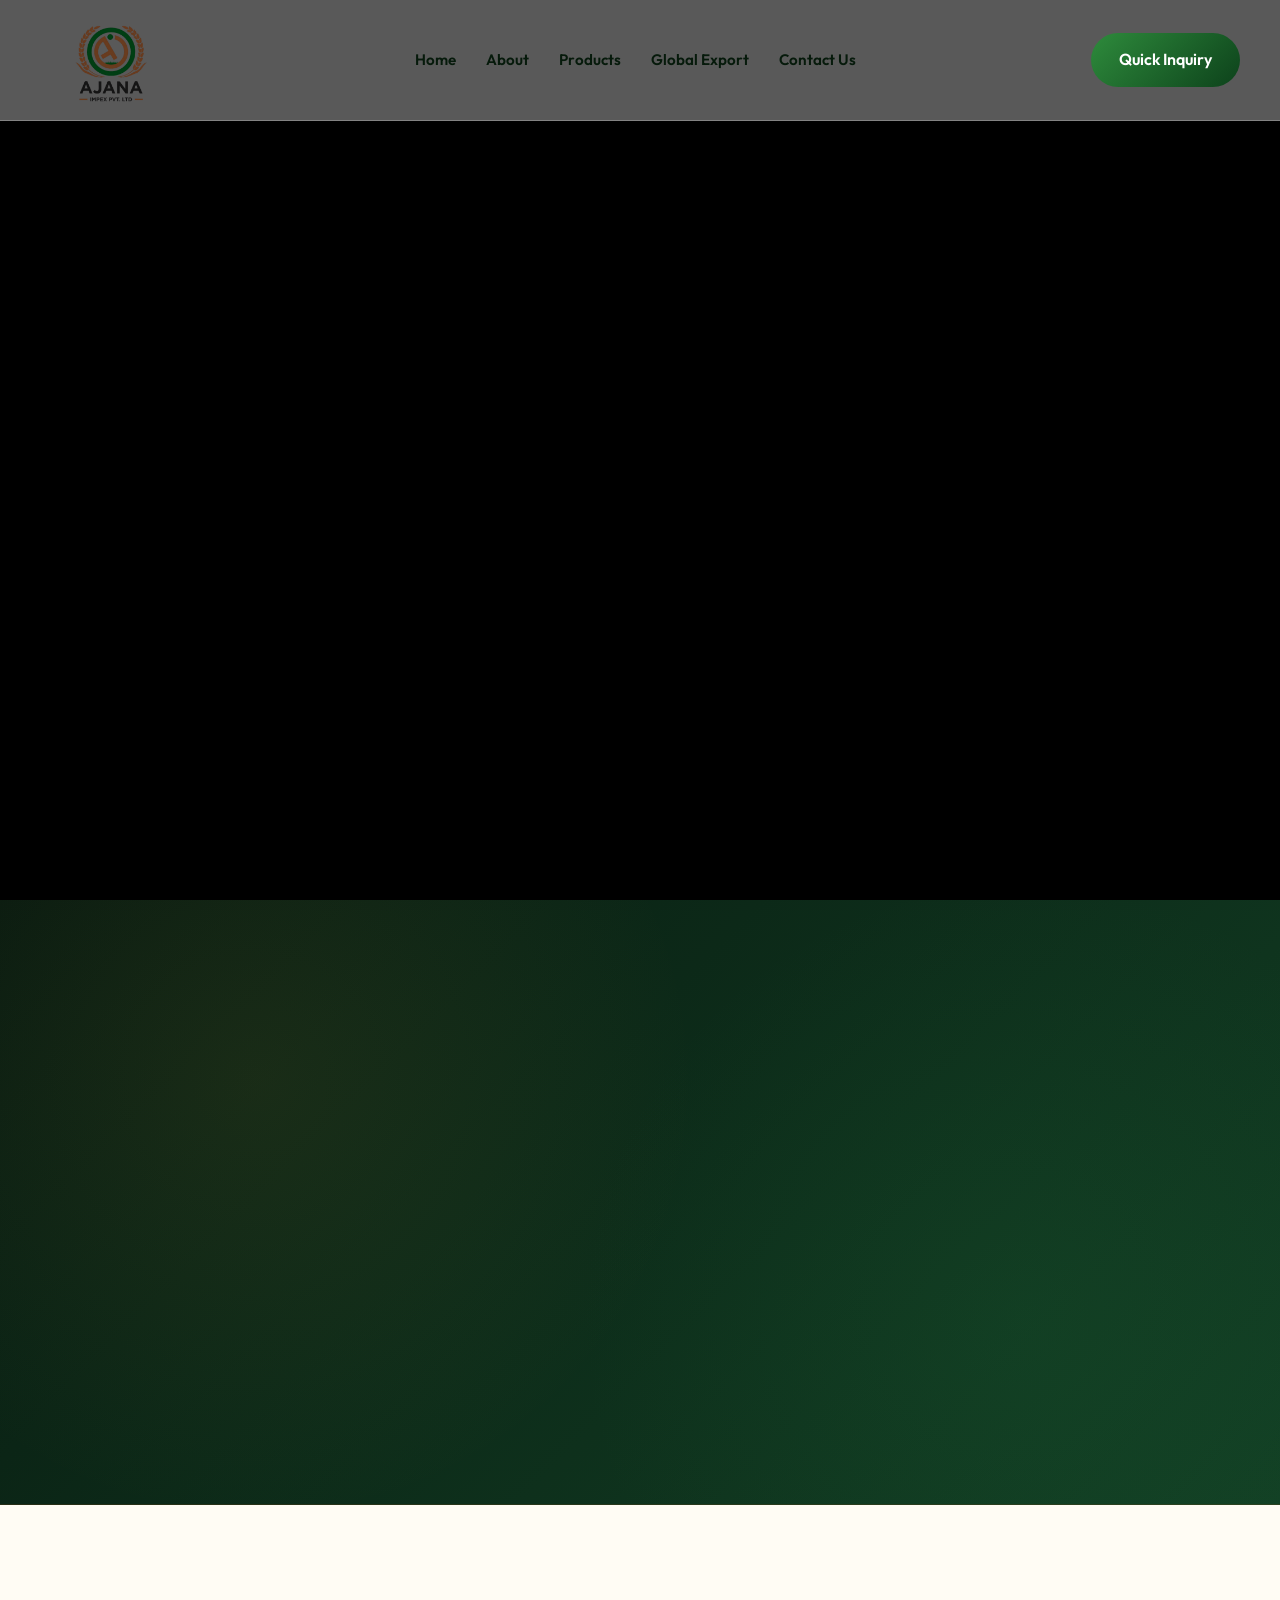
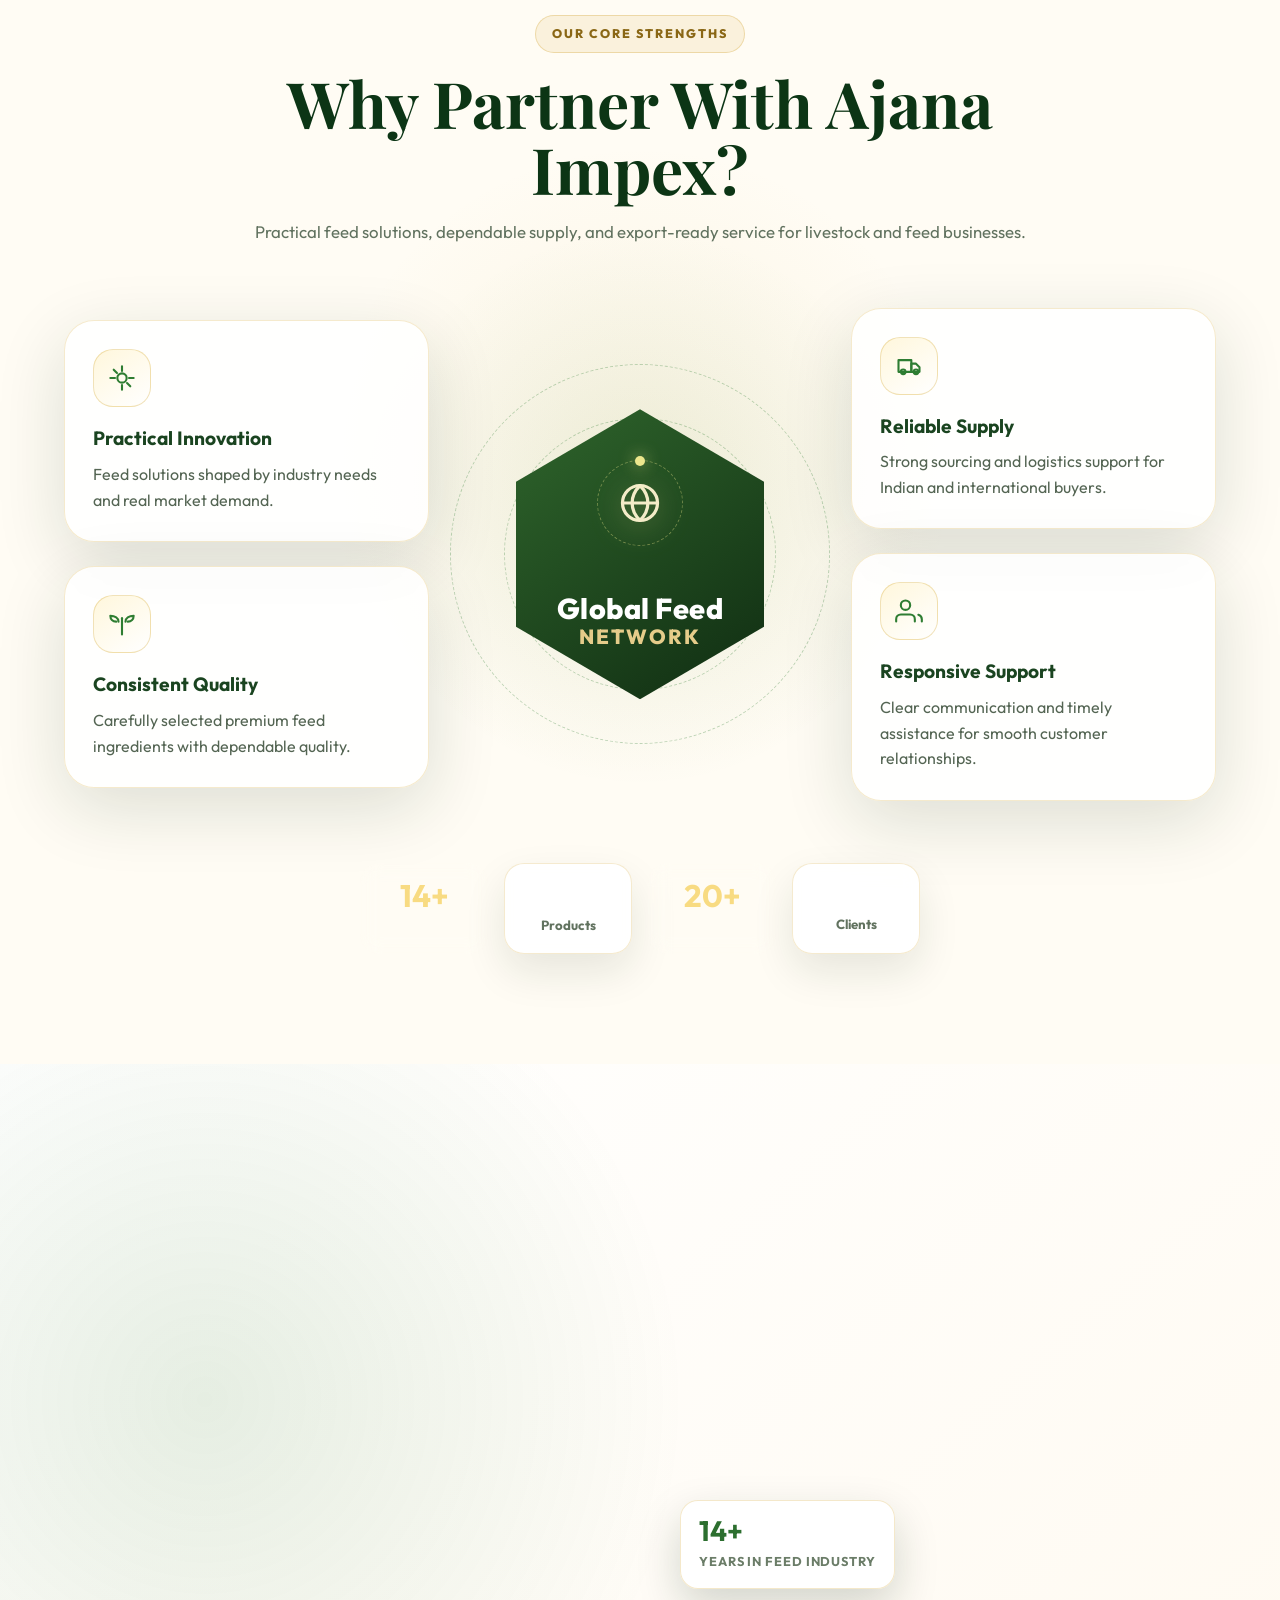
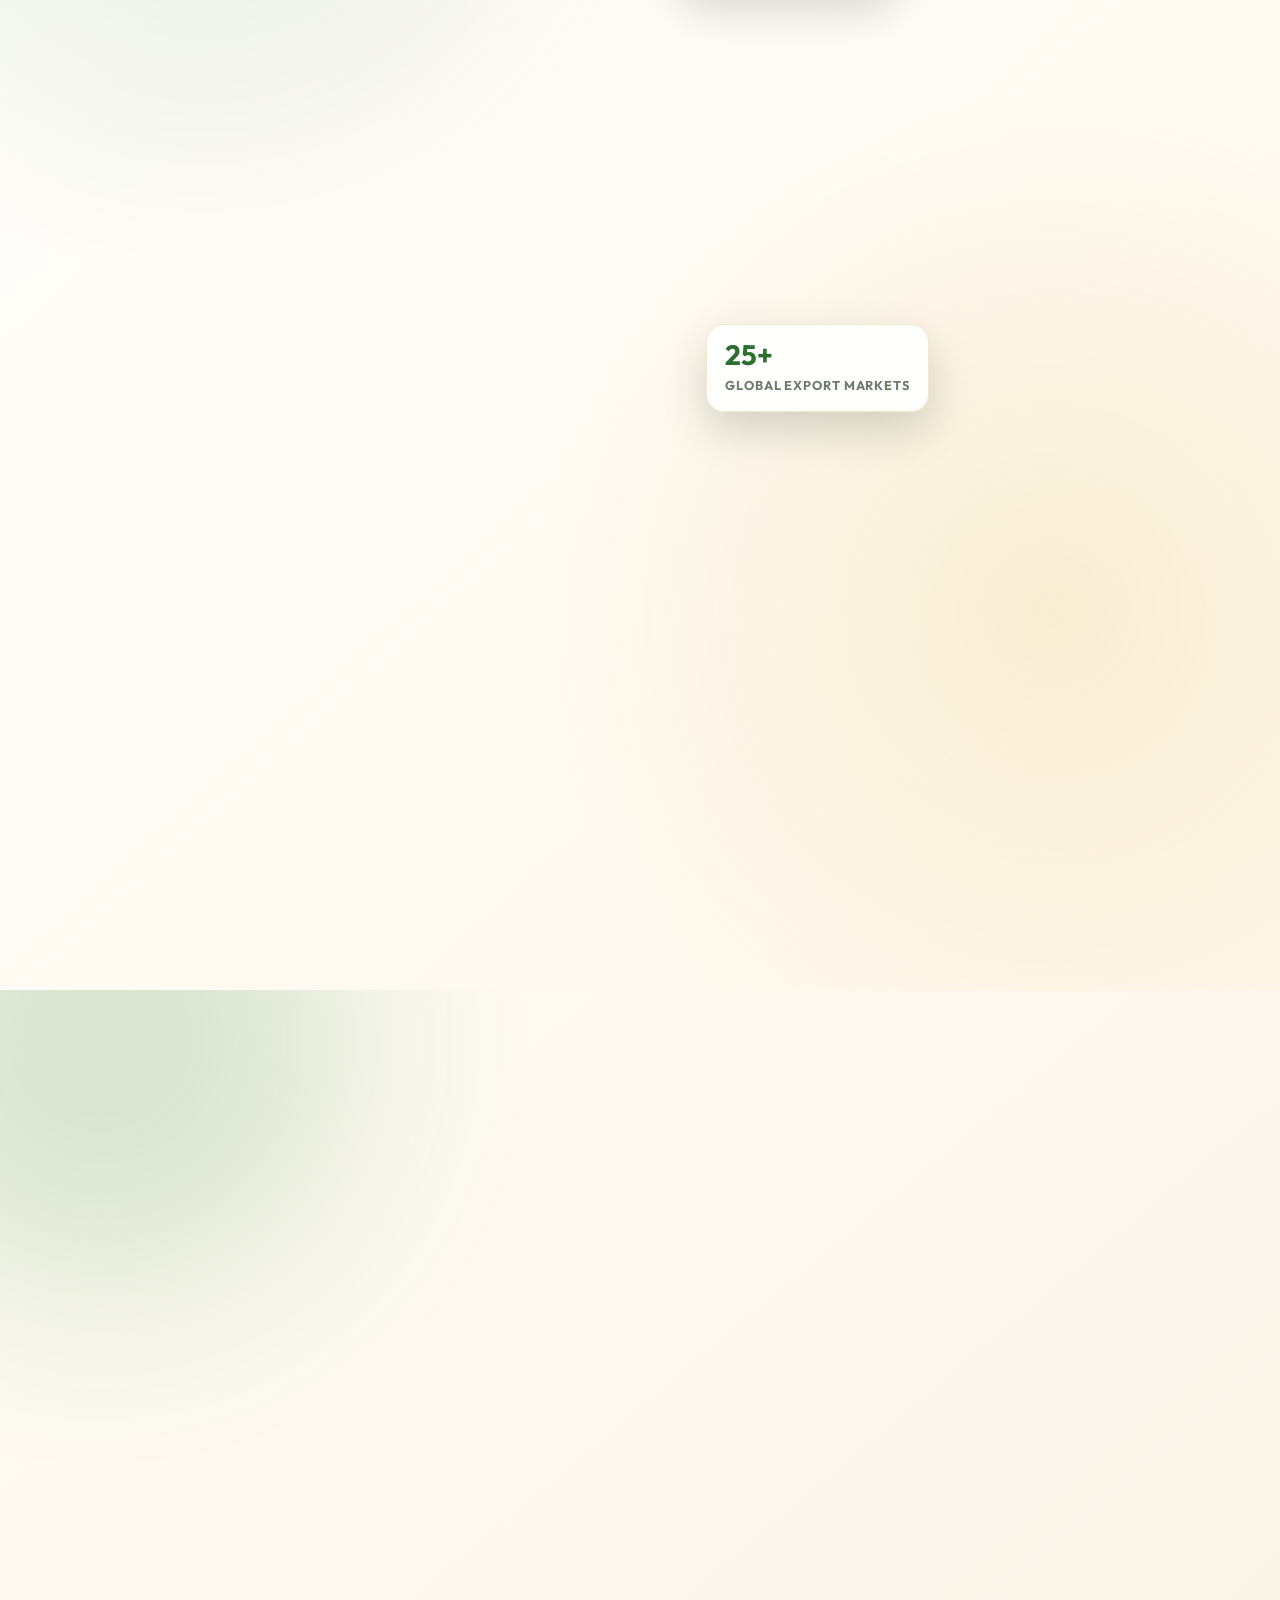
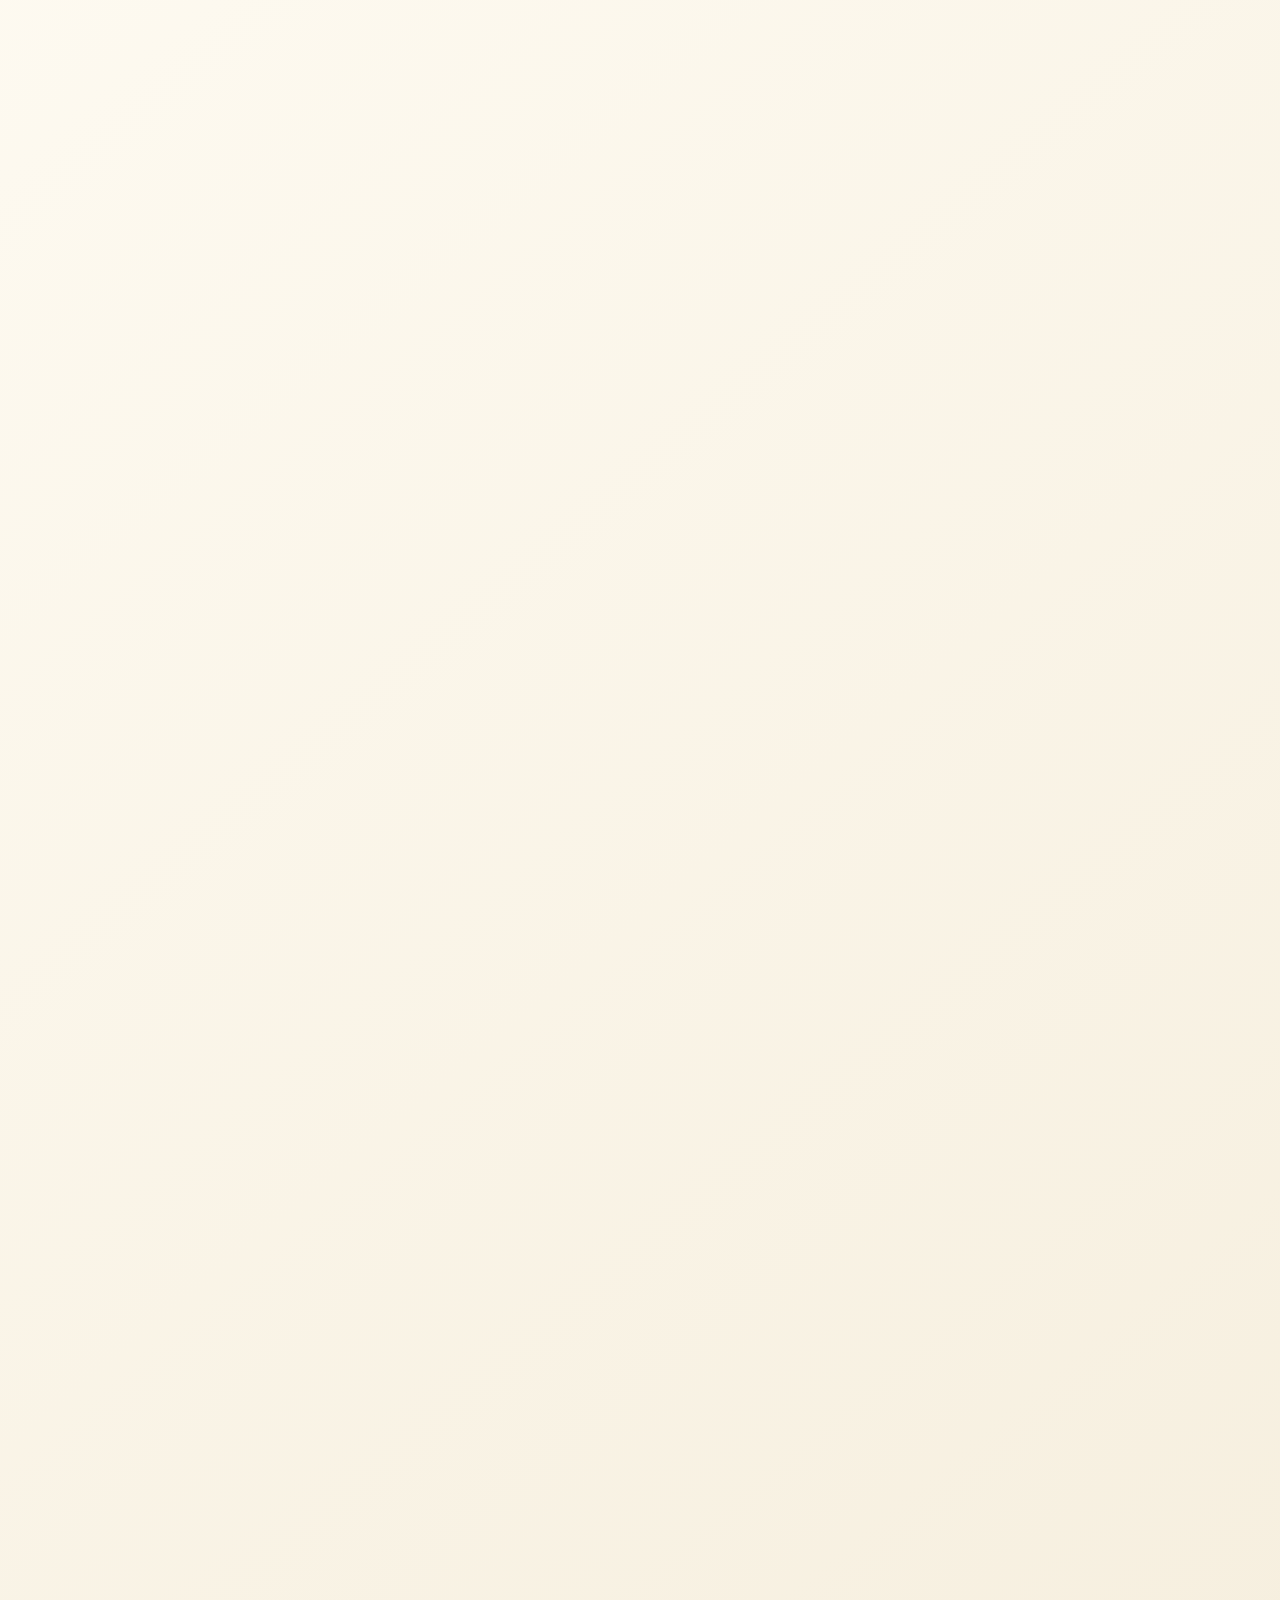
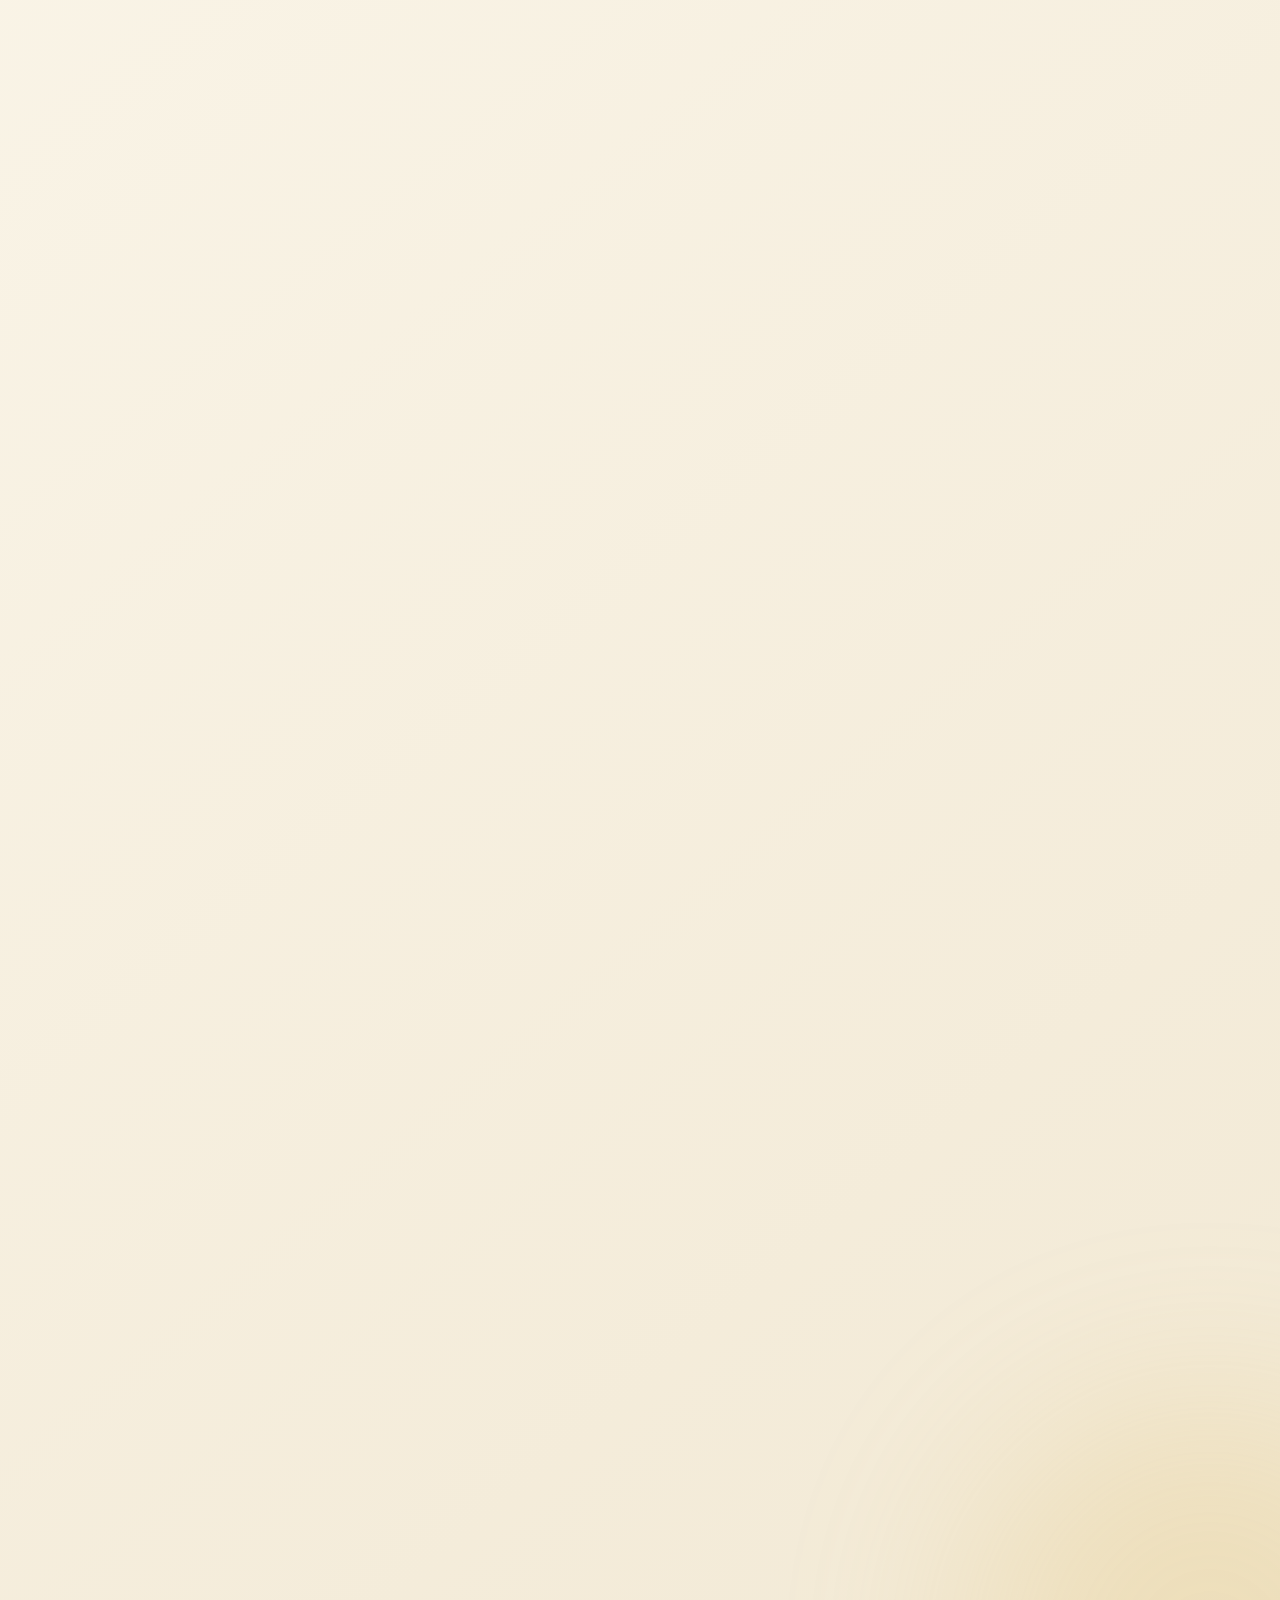
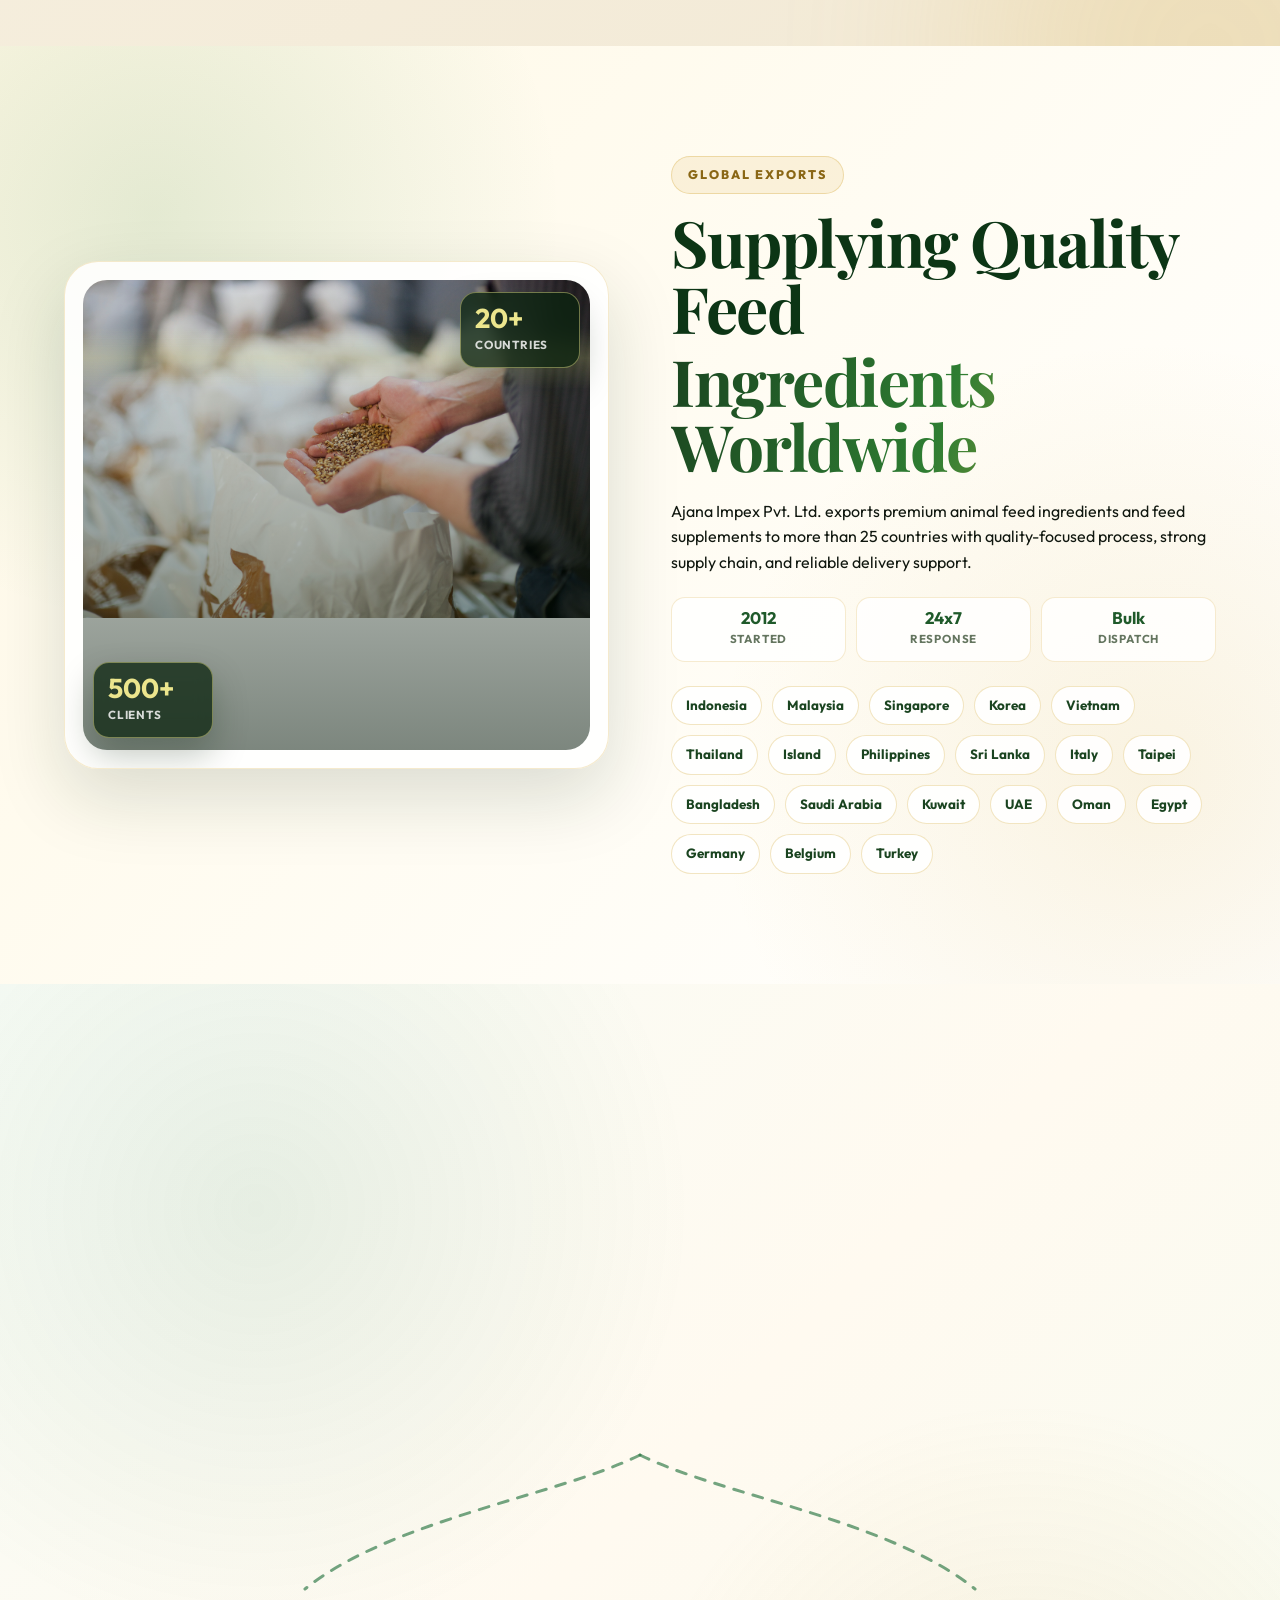
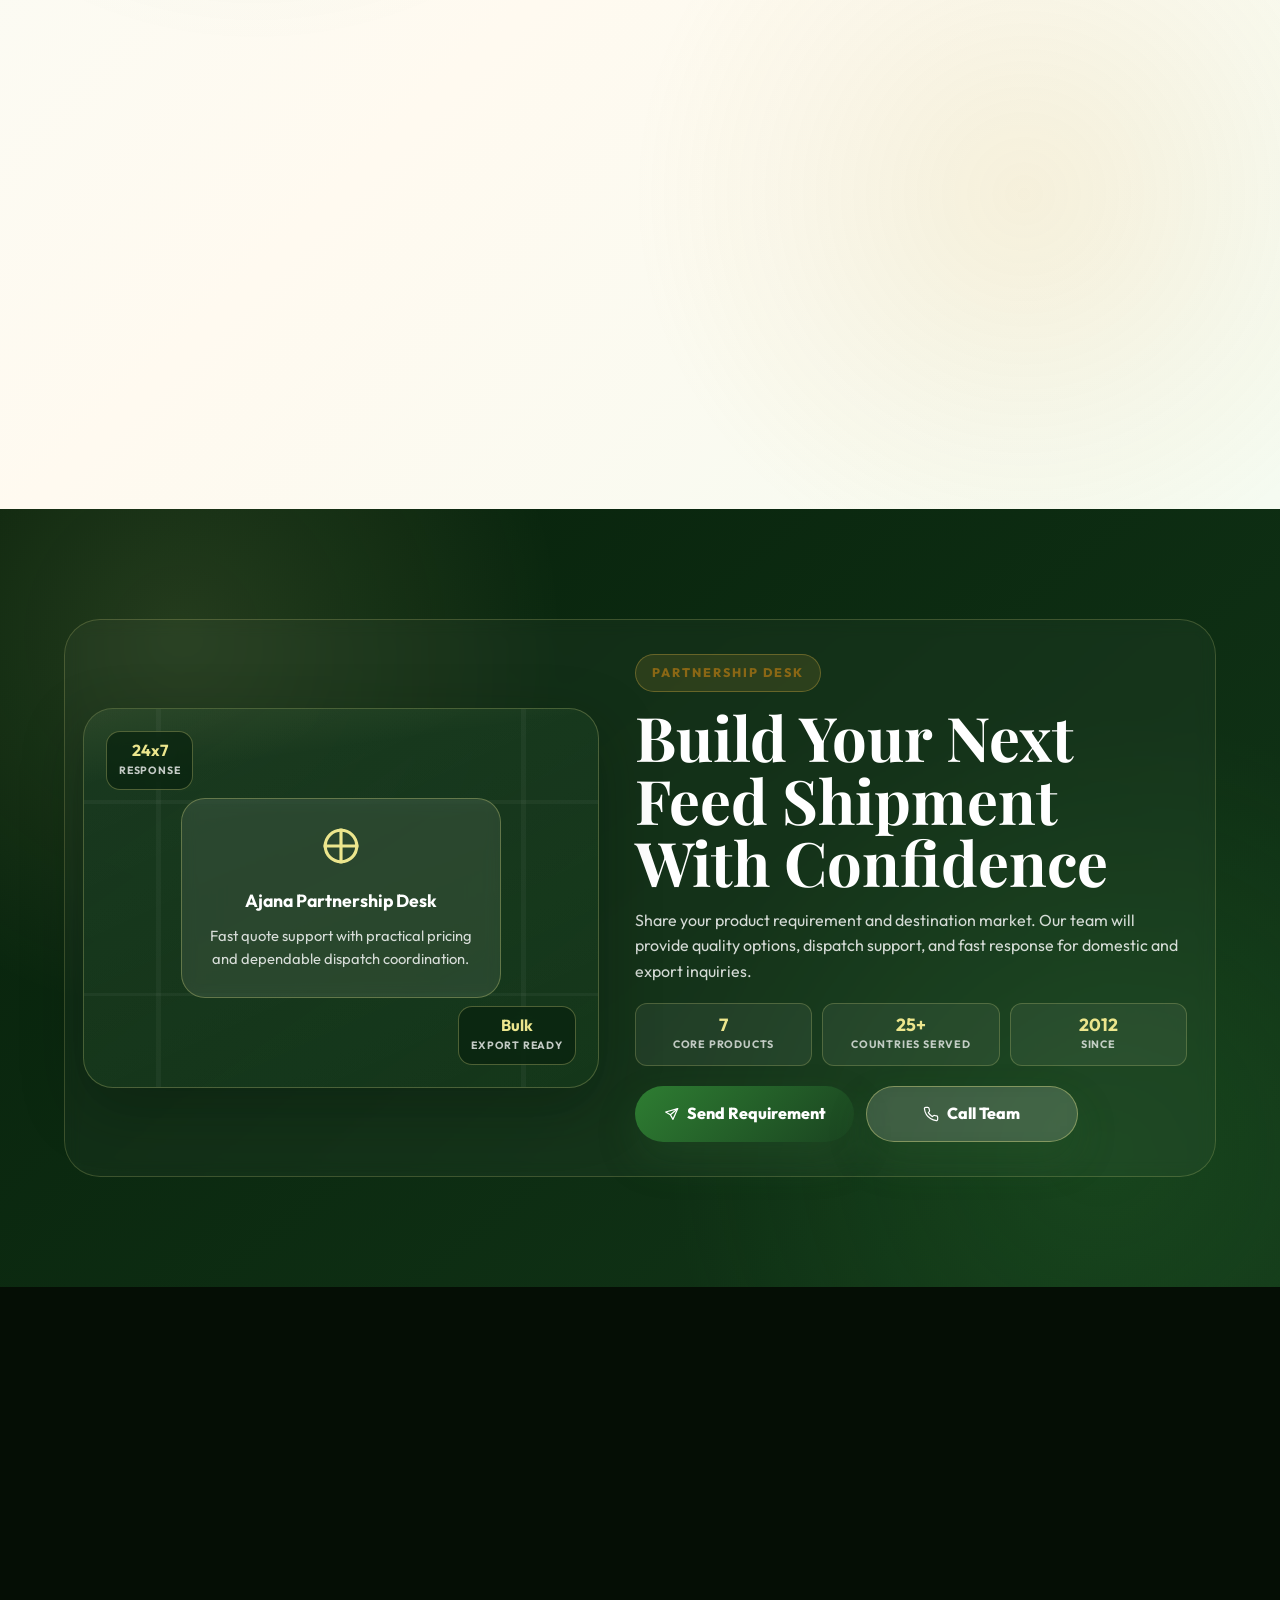
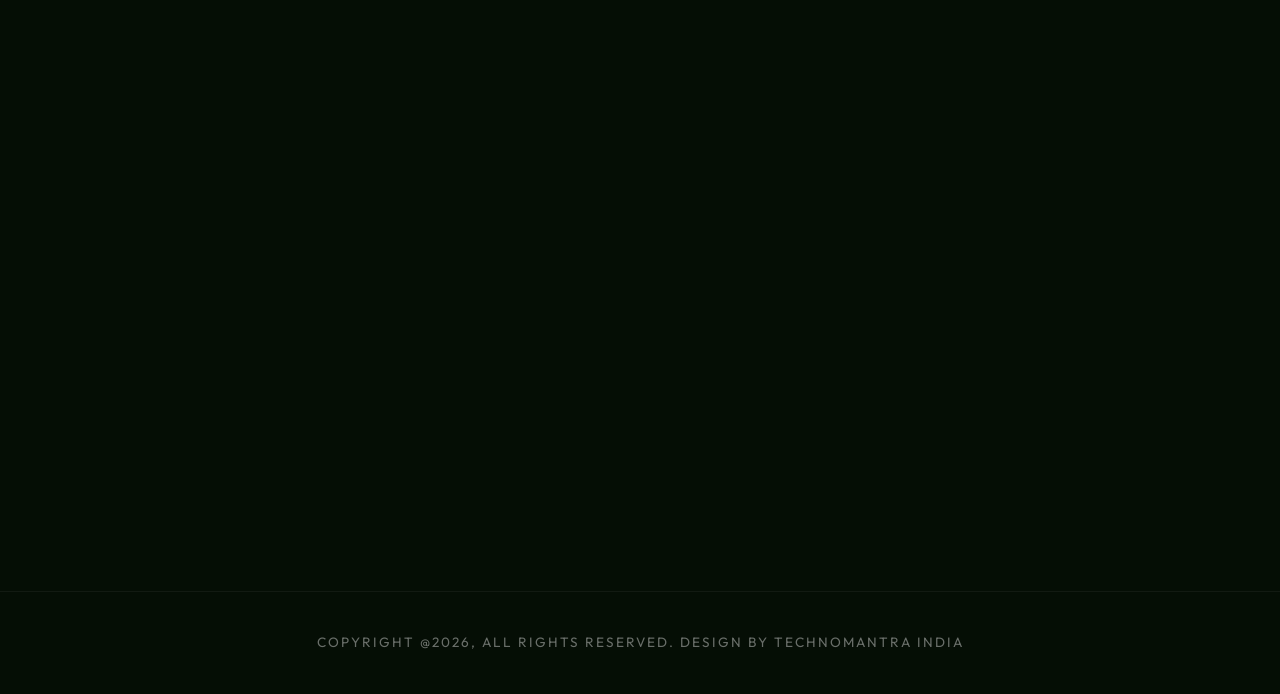
==== commit 2077157a: "Update export heading size and style to match products portfolio heading on home page" ====
--- a/index.html
+++ b/index.html
@@ -165,7 +165,7 @@
         <div class="container">
             <div class="about-top">
                 <span class="tag about-kicker reveal-up">Established 2012</span>
-                <h2 class="about-title reveal-up">Welcome to Ajana Impex Pvt. Ltd.</h2>
+                <h1 class="about-title reveal-up">Welcome to Ajana Impex Pvt. Ltd.</h1>
             </div>
 
             <div class="about-main-split">
@@ -219,7 +219,7 @@
             </div>
 
             <div class="about-usp-grid">
-                <article class="about-usp-card reveal-up">
+                <article class="about-usp-card tilt-card reveal-up">
                     <div class="icon">✦</div>
                     <div class="usp-content">
                         <h3>Quality Assured Products</h3>
@@ -228,23 +228,24 @@
                     </div>
                 </article>
 
-                <article class="about-usp-card reveal-up">
+                <article class="about-usp-card tilt-card reveal-up">
                     <div class="icon">⚙</div>
                     <div class="usp-content">
                         <h3>Strong Supply Chain</h3>
-                        <p>Reliable sourcing and logistics support help us serve domestic and international businesses.</p>
-                    </div>
-                </article>
-
-                <article class="about-usp-card reveal-up">
+                        <p>Reliable sourcing and logistics support help us serve domestic and international businesses.
+                        </p>
+                    </div>
+                </article>
+
+                <article class="about-usp-card tilt-card reveal-up">
                     <div class="icon">✈</div>
                     <div class="usp-content">
                         <h3>Export Ready Service</h3>
-                        <p>Ajana Impex supports global buyers with organized supply and documentation.</p>
-                    </div>
-                </article>
-
-                <article class="about-usp-card reveal-up">
+                        <p>Ajana Impex supports global buyers with organized supply, packaging, and documentation.</p>
+                    </div>
+                </article>
+
+                <article class="about-usp-card tilt-card reveal-up">
                     <div class="icon">▦</div>
                     <div class="usp-content">
                         <h3>Wide Product Range</h3>
@@ -252,7 +253,7 @@
                     </div>
                 </article>
 
-                <article class="about-usp-card reveal-up">
+                <article class="about-usp-card tilt-card reveal-up">
                     <div class="icon">🤝</div>
                     <div class="usp-content">
                         <h3>Customer Focused Approach</h3>
@@ -261,7 +262,7 @@
                     </div>
                 </article>
 
-                <article class="about-usp-card reveal-up">
+                <article class="about-usp-card tilt-card reveal-up">
                     <div class="icon">◈</div>
                     <div class="usp-content">
                         <h3>Industry Experience</h3>
@@ -404,7 +405,7 @@
 
             <div class="export-content">
                 <span class="tag">Global Exports</span>
-                <h2>Supplying Quality Feed Ingredients Worldwide</h2>
+                <h1>Supplying Quality Feed <span>Ingredients Worldwide</span></h1>
                 <p>
                     Ajana Impex Pvt. Ltd. exports premium animal feed ingredients and feed supplements to more than 25
                     countries with quality-focused process, strong supply chain, and reliable delivery support.
--- a/style.css
+++ b/style.css
@@ -1302,9 +1302,20 @@
 .export-content h1 {
     margin: 15px 0 20px;
     font-family: "Playfair Display", serif;
-    font-size: clamp(2.5rem, 5vw, 4.8rem);
-    line-height: 1.15;
+    font-size: clamp(38px, 5vw, 68px);
+    line-height: 1.02;
+    font-weight: 700;
+    letter-spacing: -1.5px;
     color: #0c3515;
+}
+
+.export-content h1 span {
+    display: block;
+    margin-top: 8px;
+    color: transparent;
+    background: linear-gradient(110deg, var(--forest-700), var(--emerald), var(--gold));
+    -webkit-background-clip: text;
+    background-clip: text;
 }
 
 .export-meta {
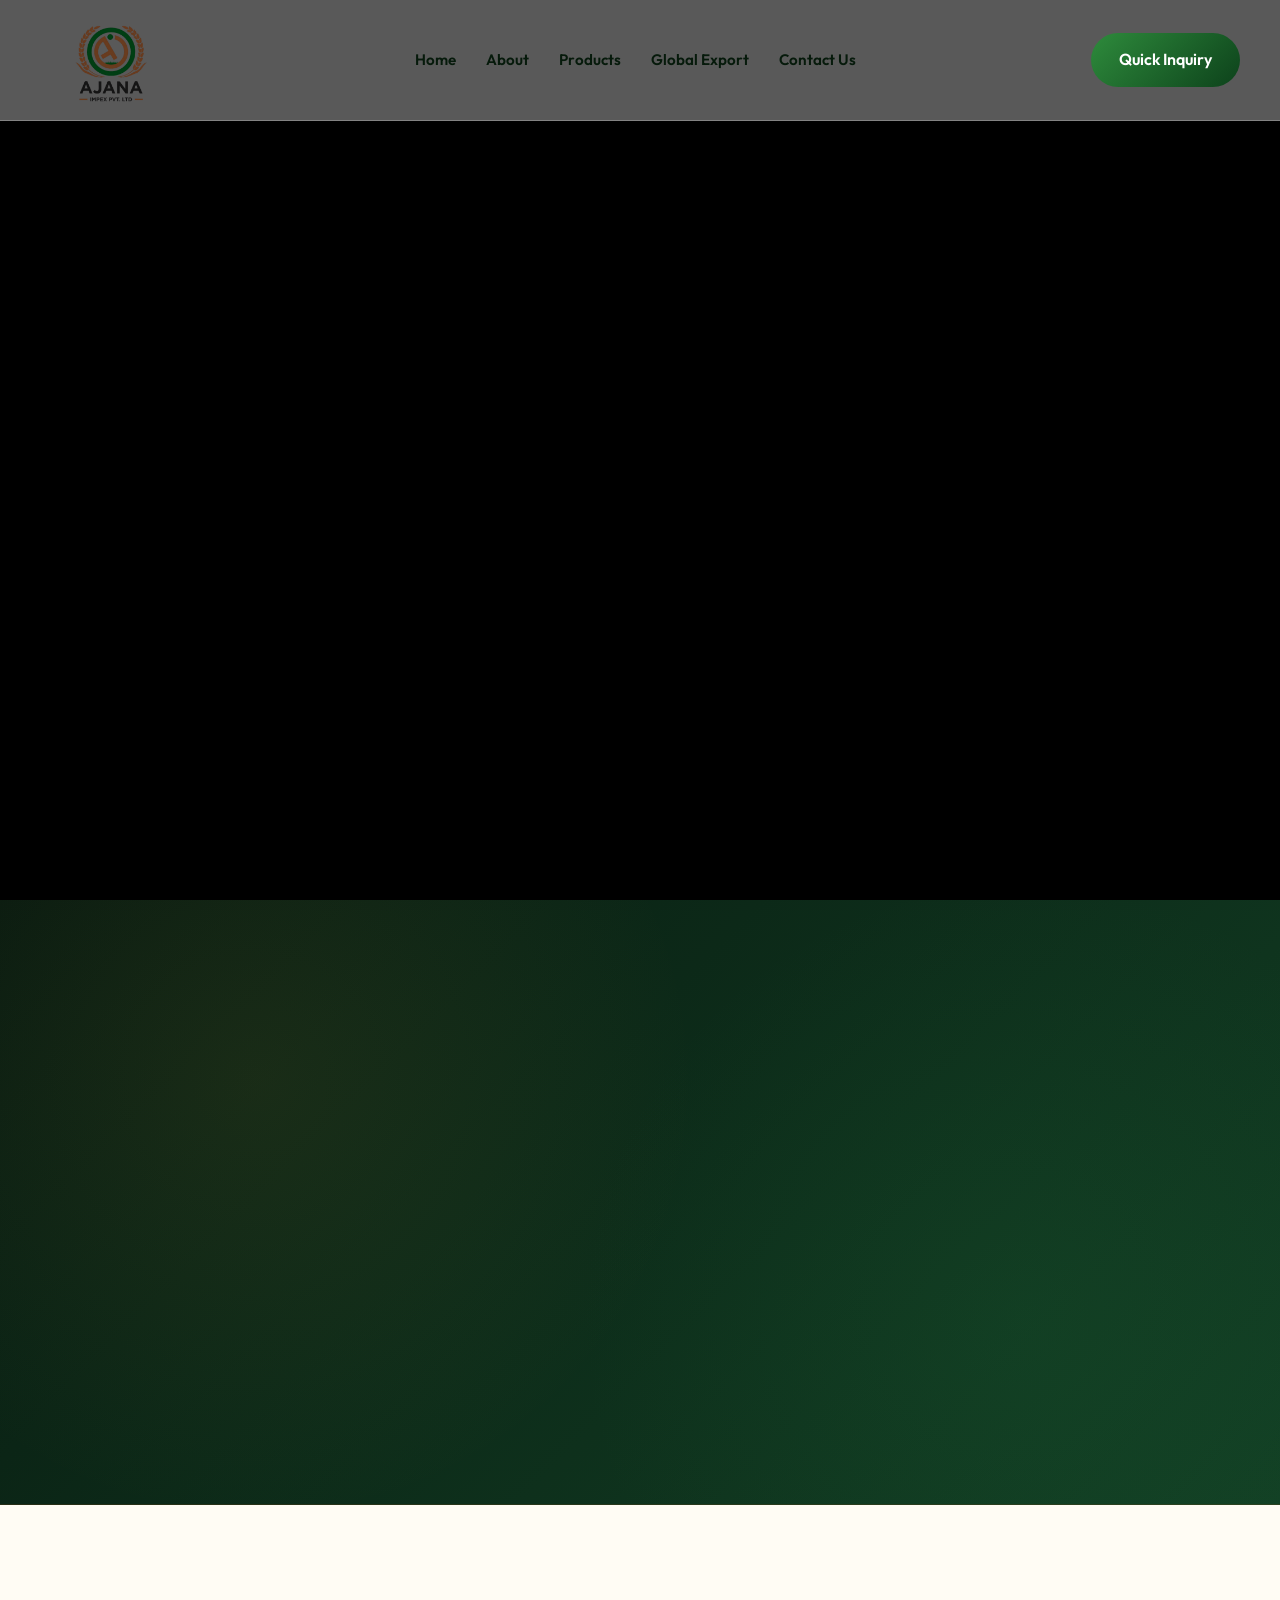
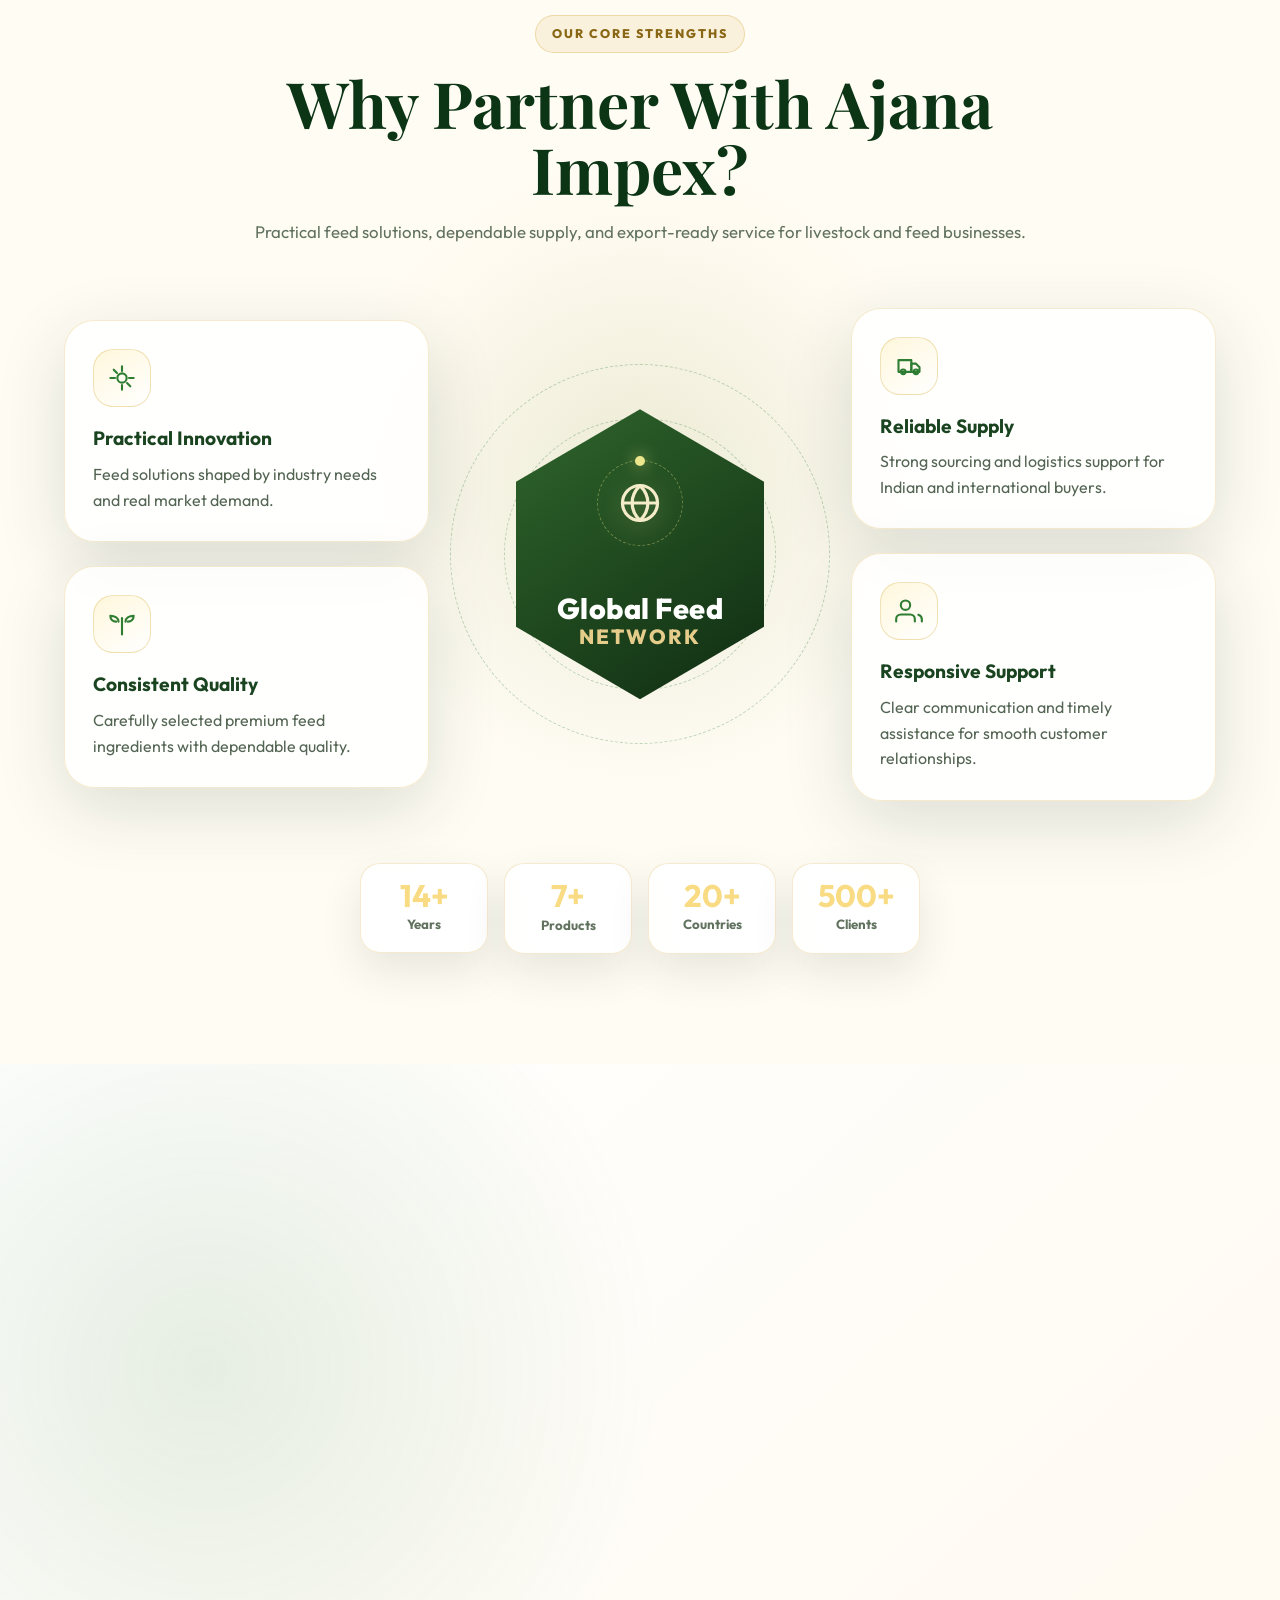
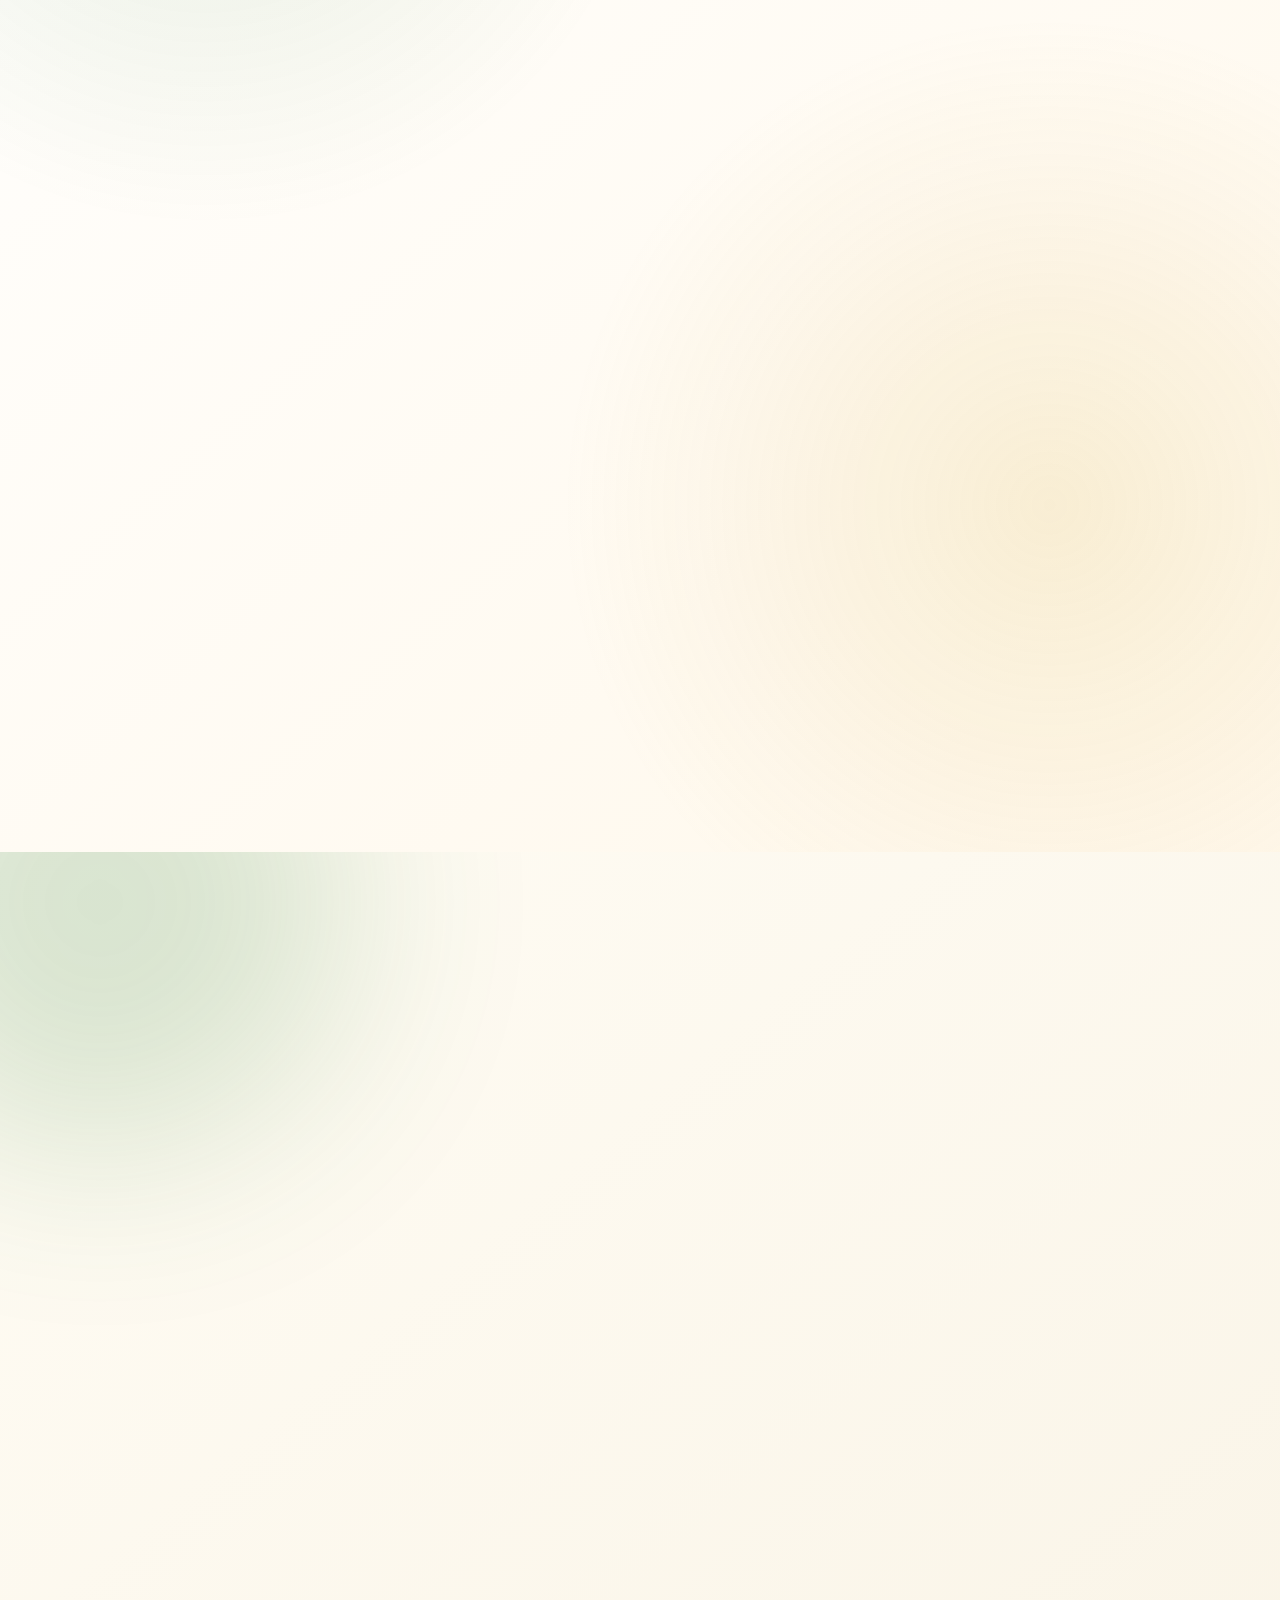
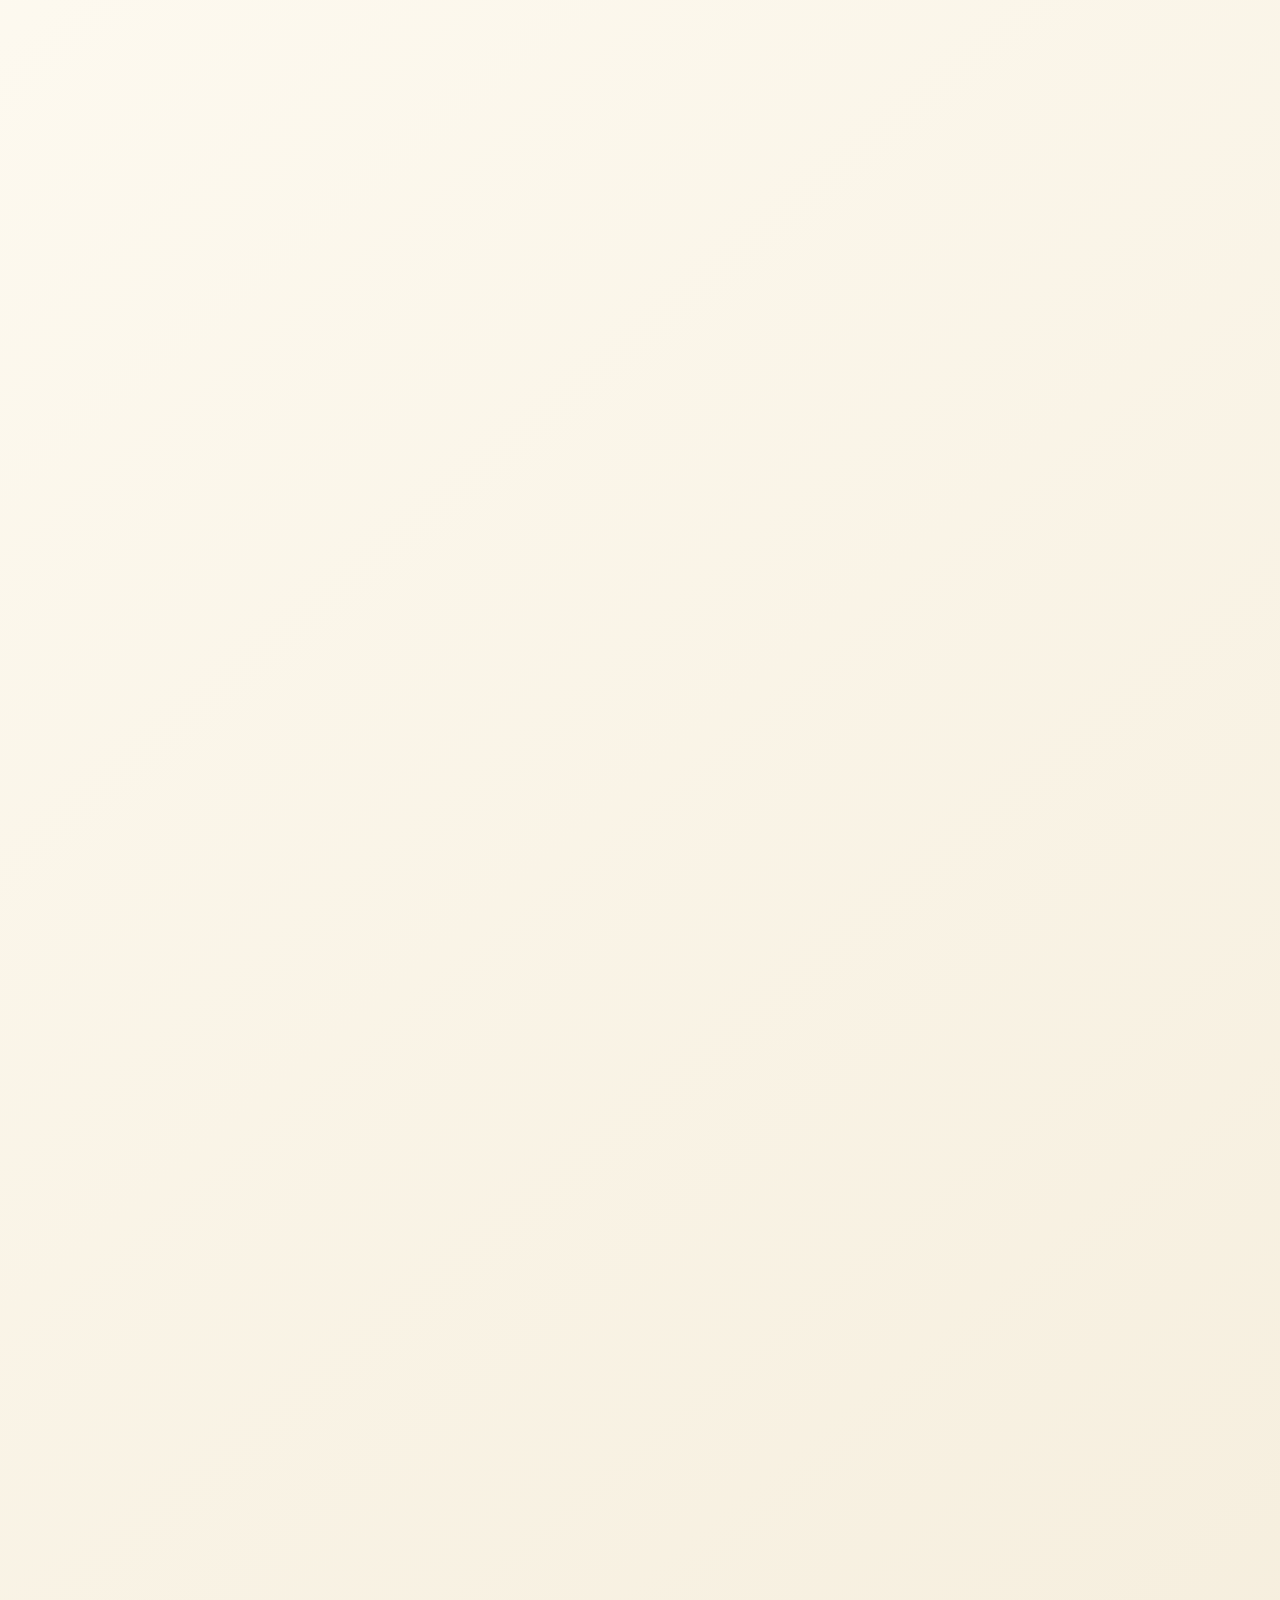
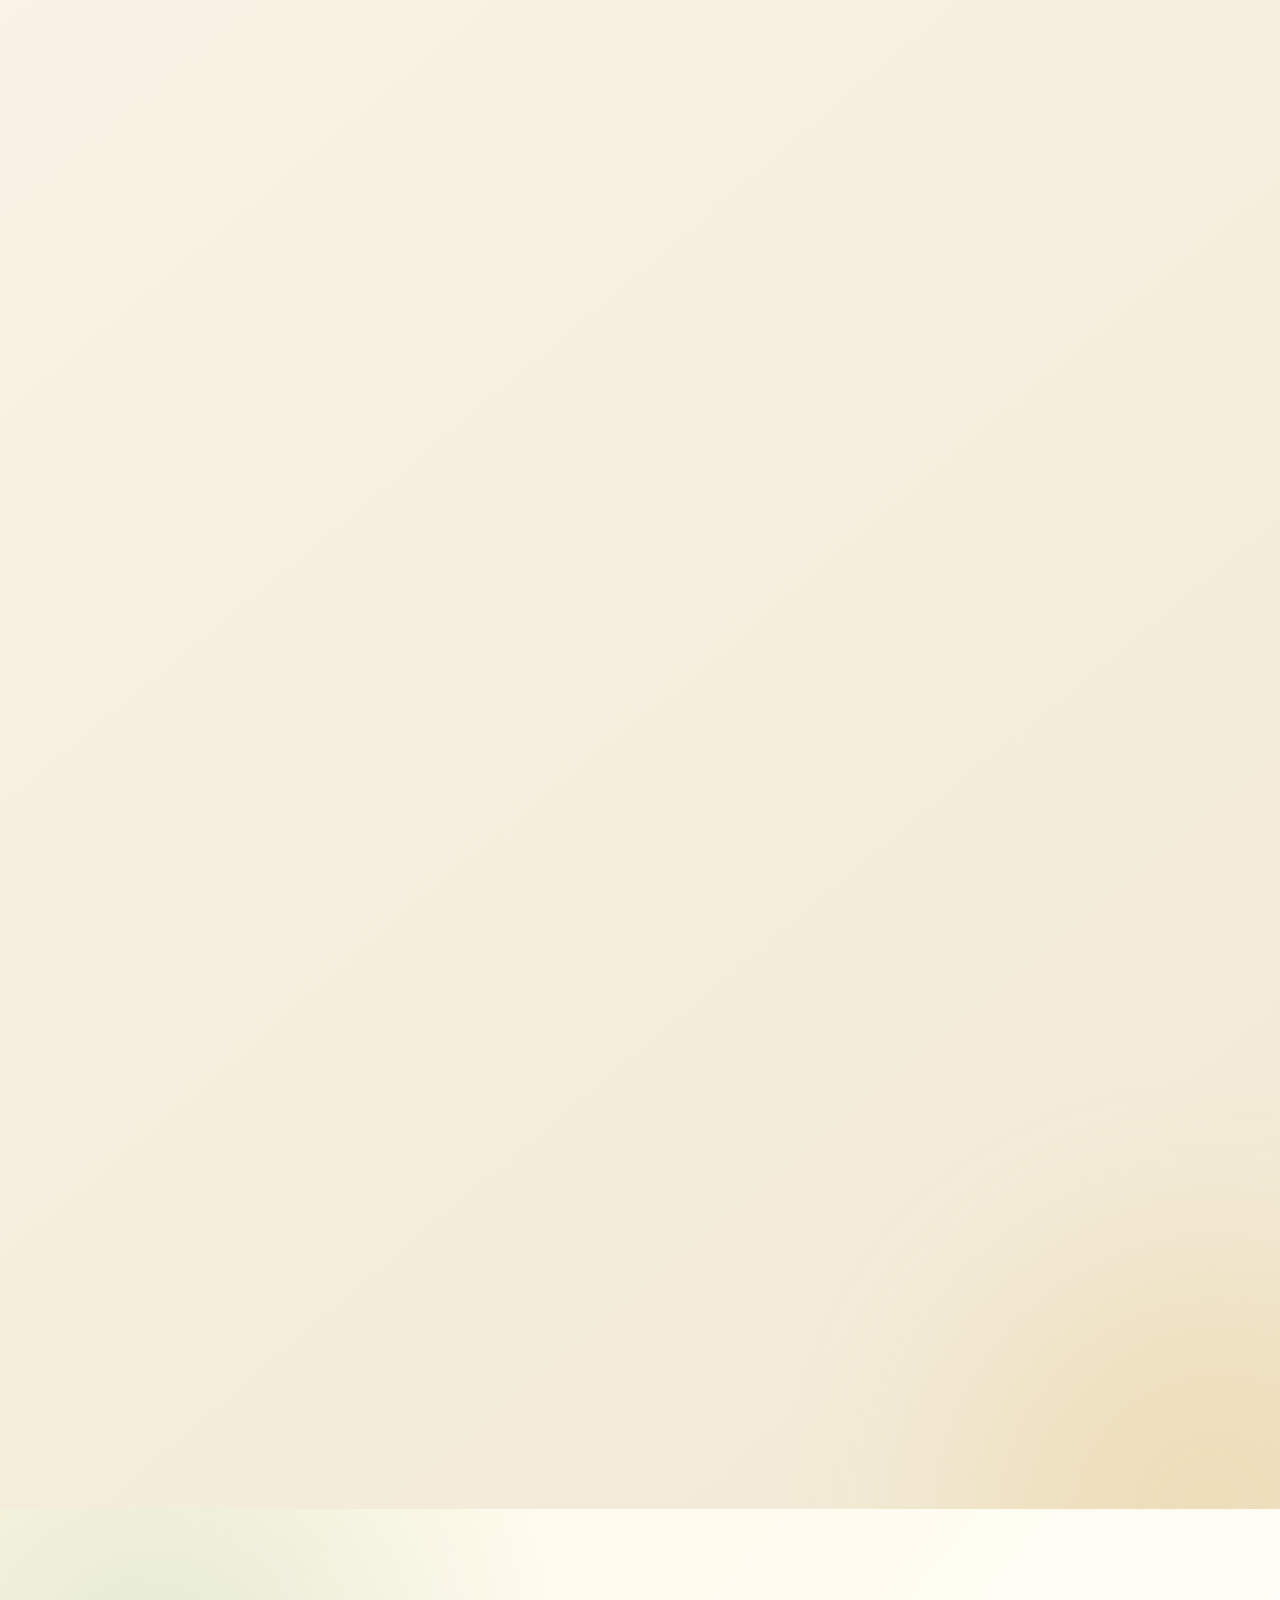
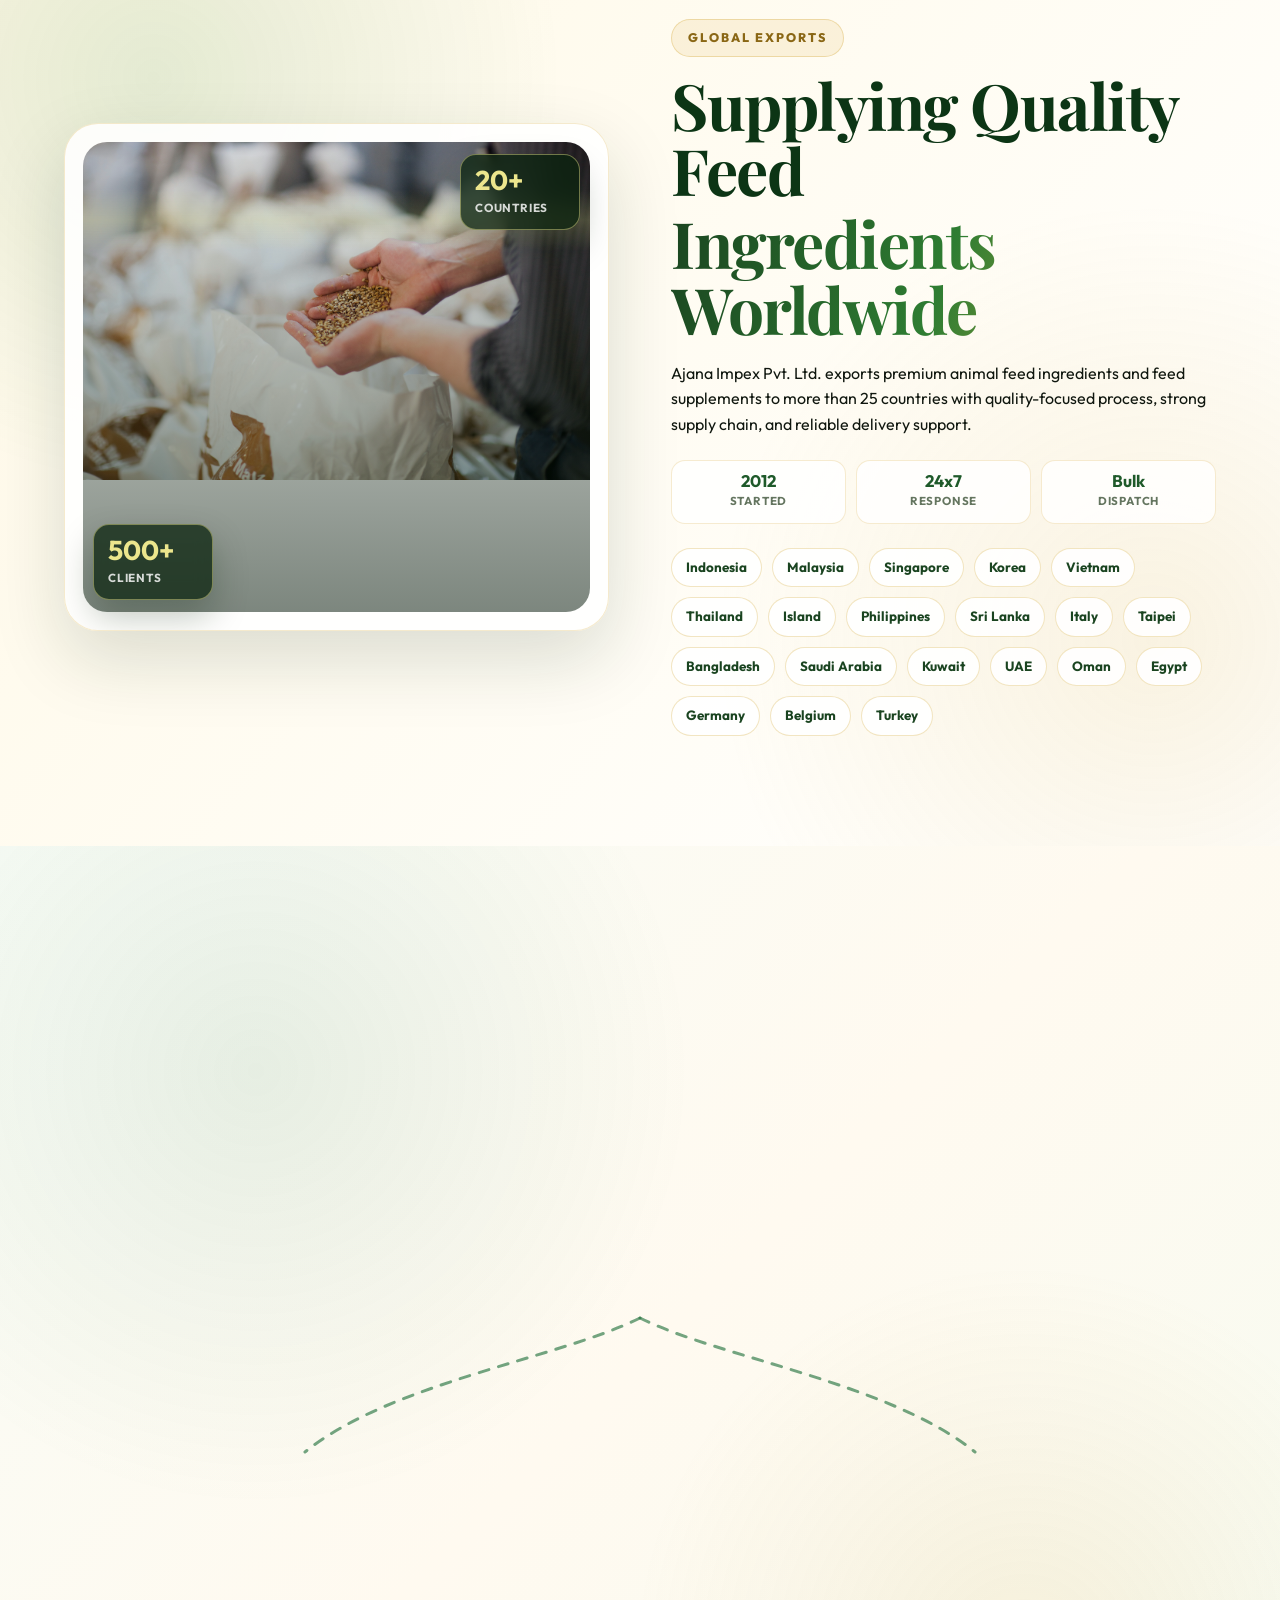
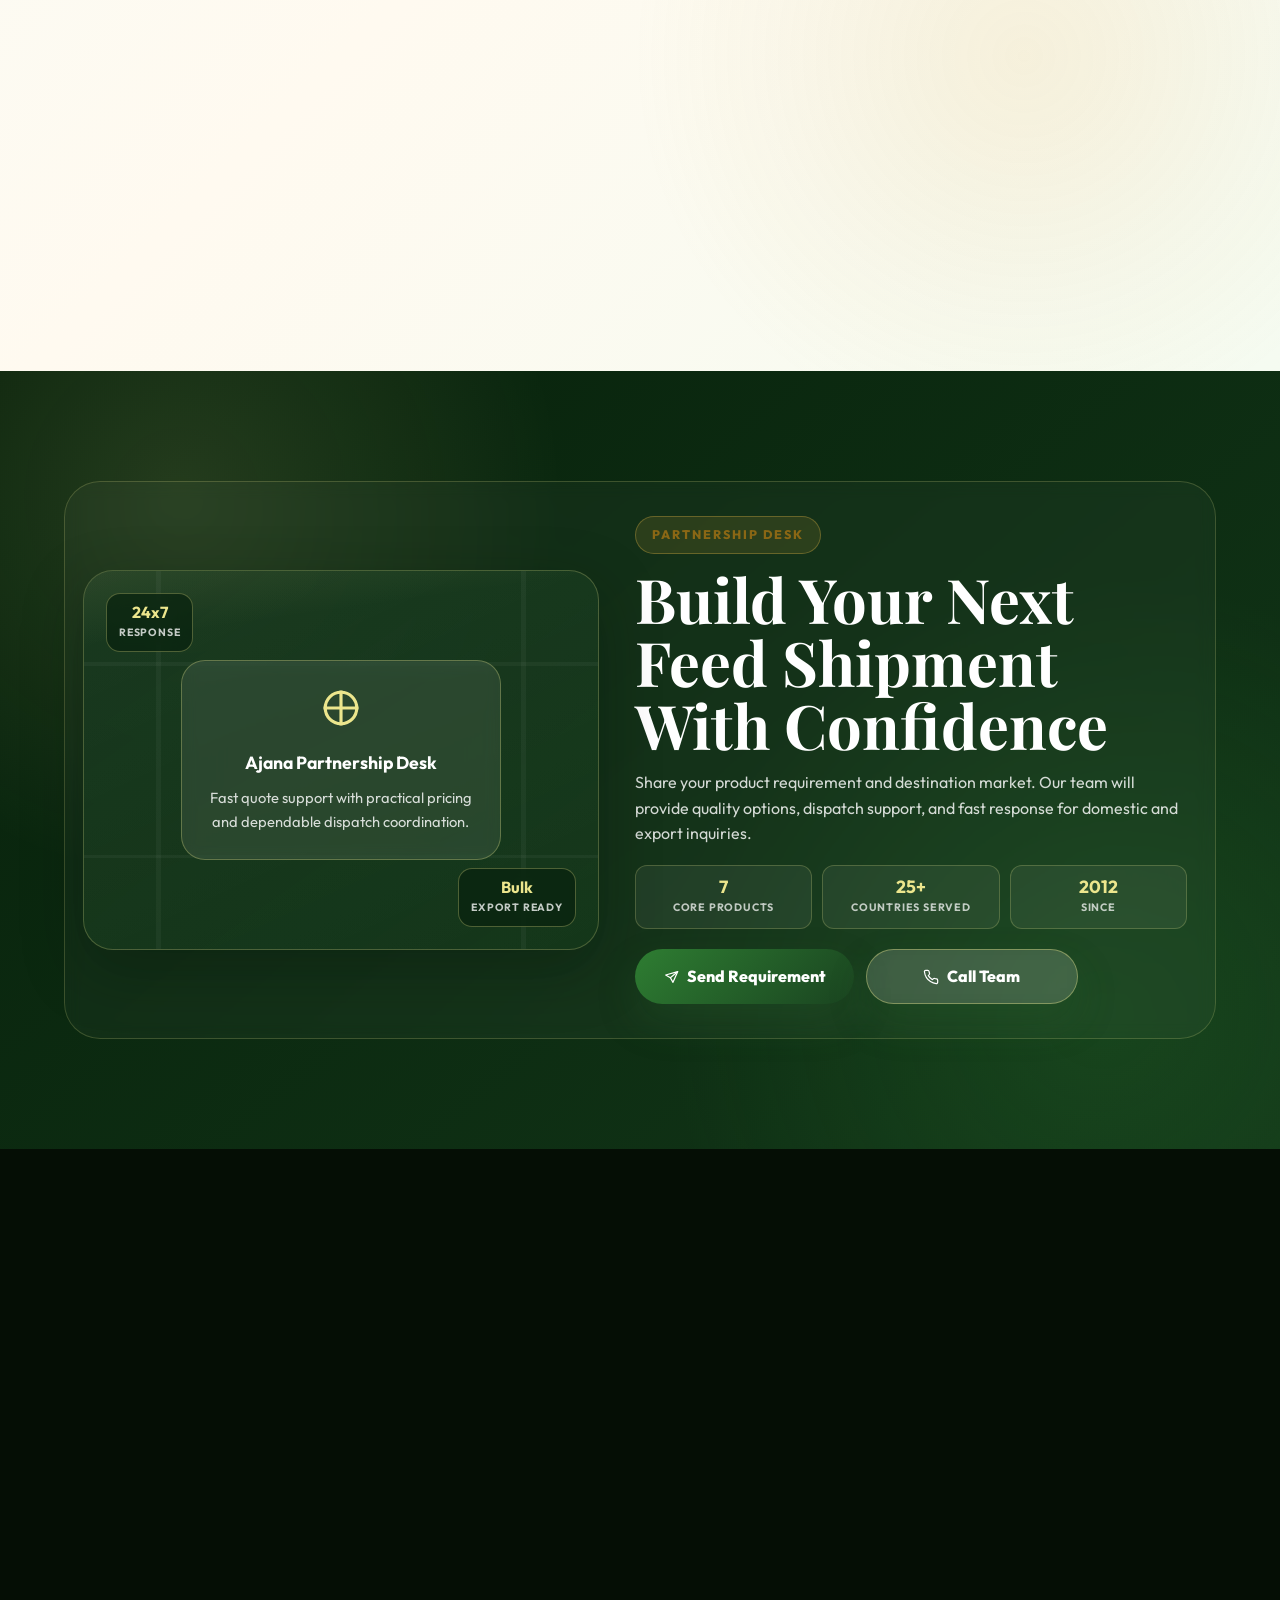
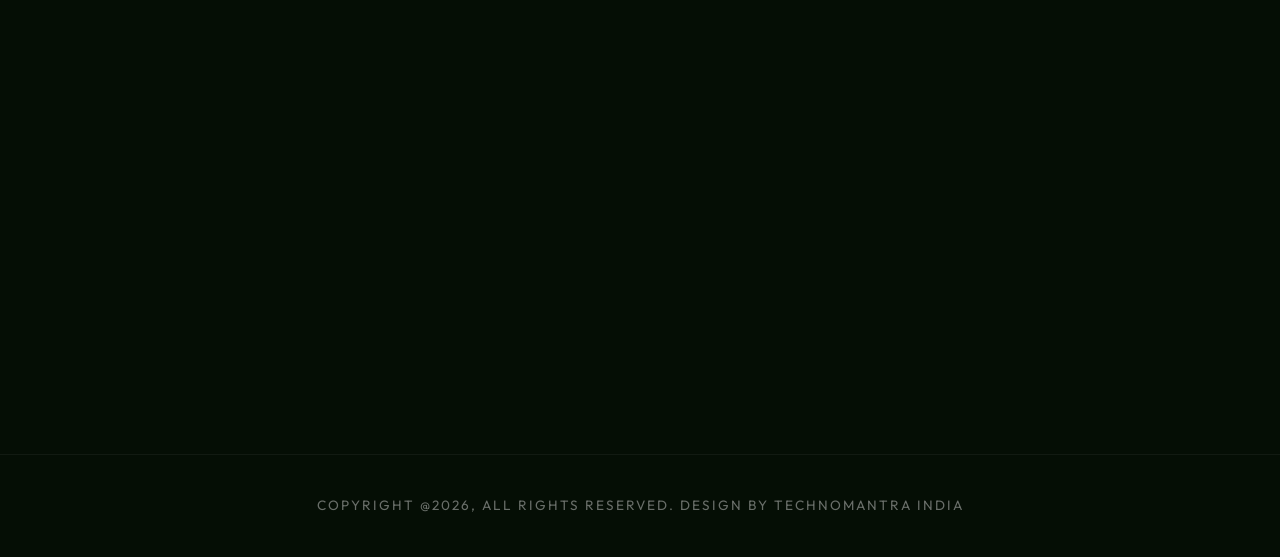
==== commit a5797231: "Reduce vertical spacing in about section, style about paragraphs, animate floating badges, and bump " ====
--- a/index.html
+++ b/index.html
@@ -12,7 +12,7 @@
         href="https://fonts.googleapis.com/css2?family=Outfit:wght@300;400;500;600;700;800&family=Playfair+Display:wght@600;700&display=swap"
         rel="stylesheet" />
 
-    <link rel="stylesheet" href="style.css?v=1.7" />
+    <link rel="stylesheet" href="style.css?v=1.9" />
 </head>
 
 <body>
@@ -206,12 +206,12 @@
                         <img src="Videos and images/hens.jpg" alt="Poultry Feeding" />
                     </div>
 
-                    <div class="about-floating about-floating-top">
+                    <div class="about-floating about-floating-top reveal-scale">
                         <strong>14+</strong>
                         <span>Years in Feed Industry</span>
                     </div>
 
-                    <div class="about-floating about-floating-bottom">
+                    <div class="about-floating about-floating-bottom reveal-scale">
                         <strong>25+</strong>
                         <span>Global Export Markets</span>
                     </div>
@@ -603,7 +603,7 @@
 
     <script src="https://cdnjs.cloudflare.com/ajax/libs/gsap/3.12.5/gsap.min.js"></script>
     <script src="https://cdnjs.cloudflare.com/ajax/libs/gsap/3.12.5/ScrollTrigger.min.js"></script>
-    <script src="script.js"></script>
+    <script src="script.js?v=1.9"></script>
 </body>
 
 </html>
--- a/style.css
+++ b/style.css
@@ -609,6 +609,7 @@
 }
 
 .about {
+    padding: 70px 0;
     background:
         radial-gradient(circle at 16% 22%, rgba(46, 125, 50, 0.12), transparent 30%),
         radial-gradient(circle at 82% 75%, rgba(215, 173, 66, 0.16), transparent 33%),
@@ -617,7 +618,7 @@
 
 .about-top {
     text-align: center;
-    margin-bottom: 60px;
+    margin-bottom: 40px;
     max-width: 900px;
     margin-left: auto;
     margin-right: auto;
@@ -643,15 +644,27 @@
     grid-template-columns: 1fr 1fr;
     gap: 80px;
     align-items: center;
-    margin-bottom: 80px;
+    margin-bottom: 50px;
 }
 
 .about-usp-grid {
     display: grid;
     grid-template-columns: repeat(3, 1fr);
     gap: 24px;
-    margin-top: 60px;
-}
+    margin-top: 40px;
+}
+
+.about-para {
+    font-size: 1.05rem;
+    color: var(--muted);
+    line-height: 1.7;
+    margin-bottom: 20px;
+}
+
+.about-para:last-child {
+    margin-bottom: 0;
+}
+
 
 .about-usp-card {
     display: flex;
@@ -714,7 +727,7 @@
 }
 .about-visual-wrap {
     position: relative;
-    min-height: 610px;
+    min-height: 520px;
     perspective: 1400px;
 }
 
@@ -729,14 +742,14 @@
 
 .about-frame-main {
     width: 76%;
-    height: 480px;
+    height: 430px;
     top: 0;
     right: 60px;
 }
 
 .about-frame-side {
     width: 48%;
-    height: 255px;
+    height: 230px;
     right: 0;
     bottom: 28px;
 }
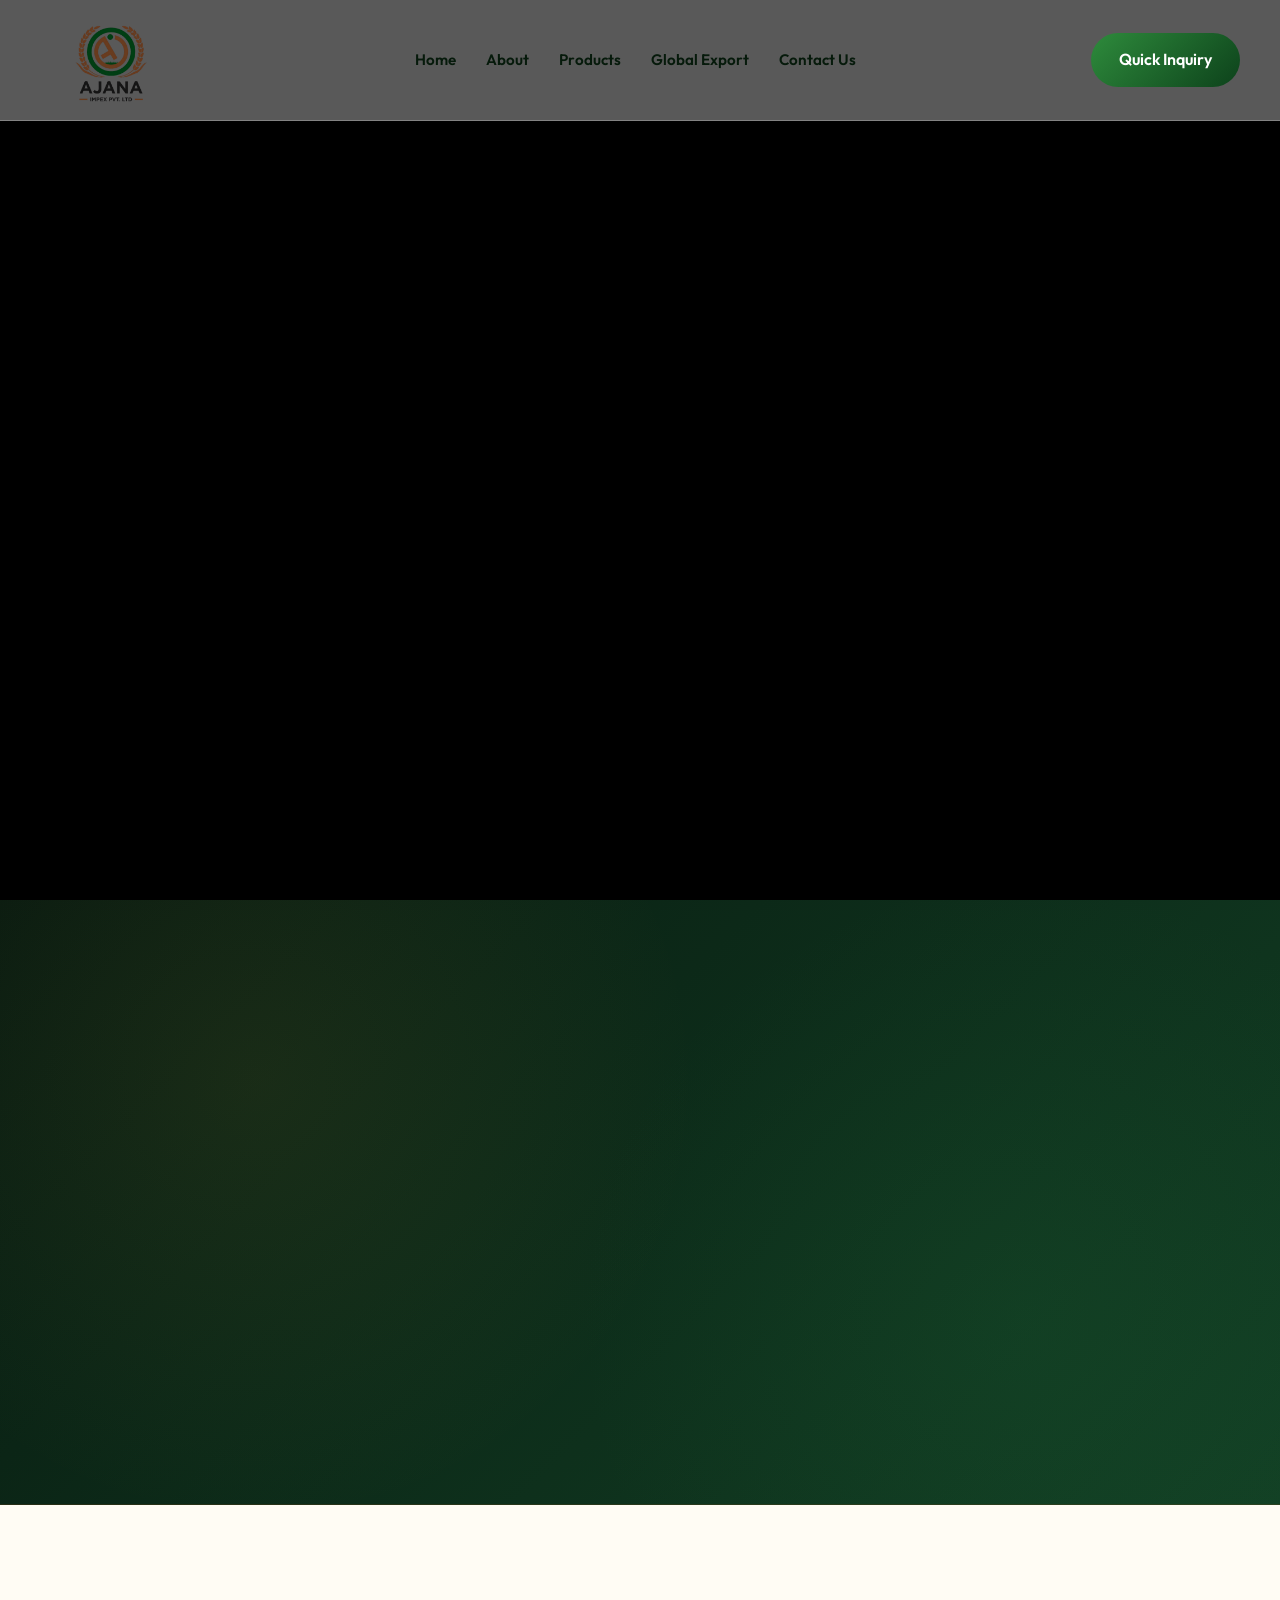
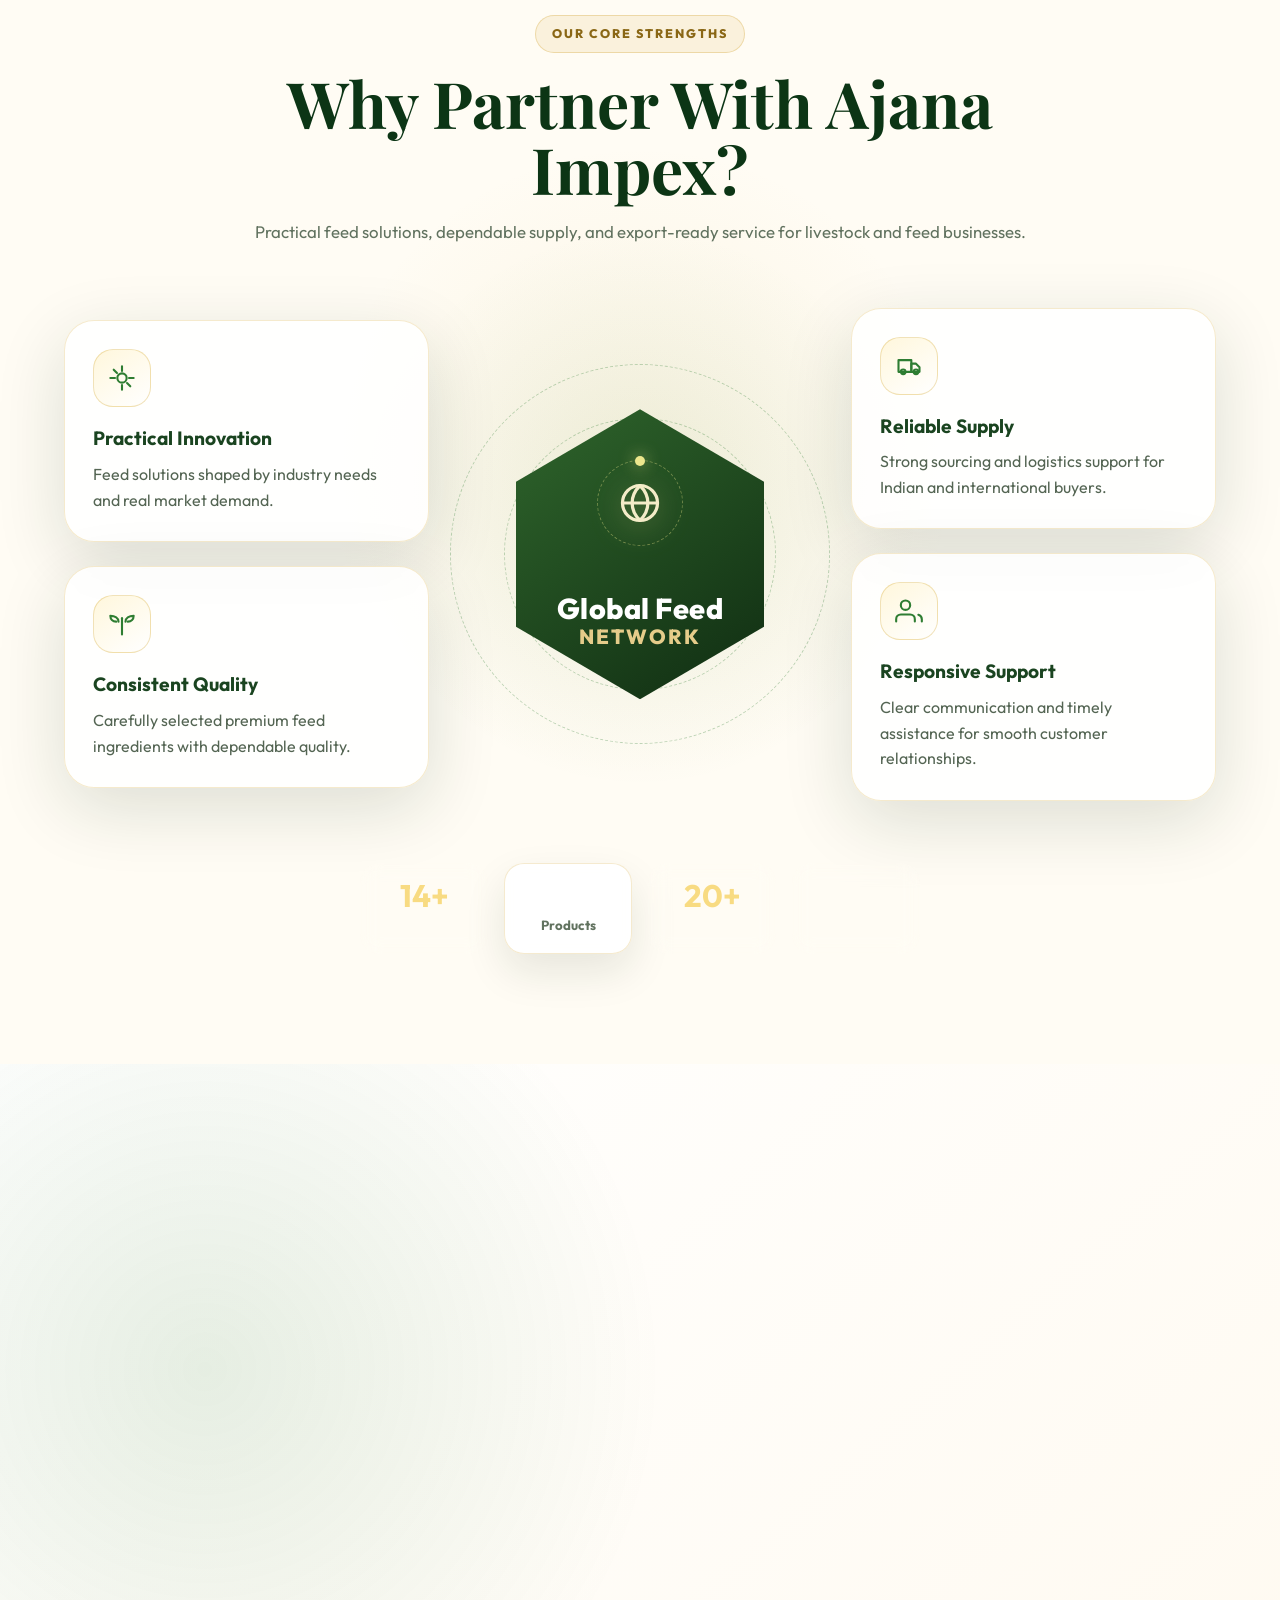
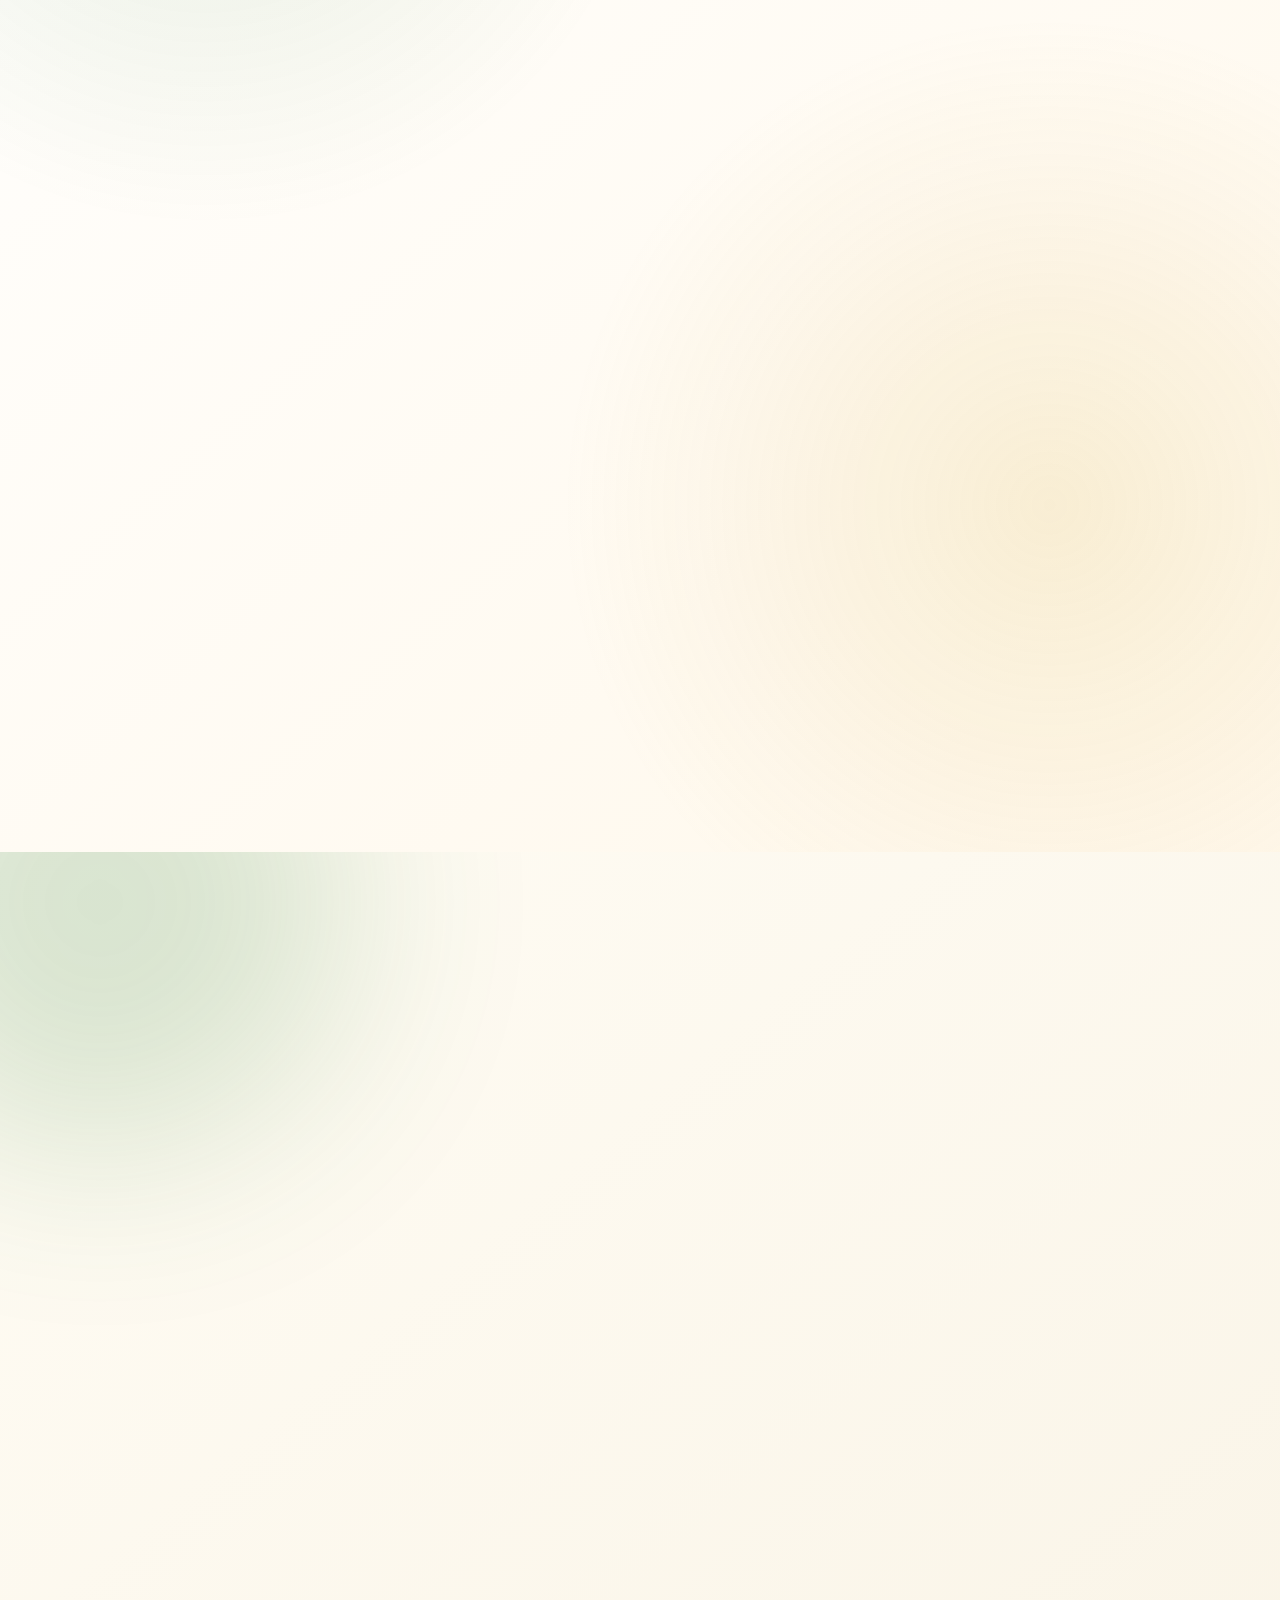
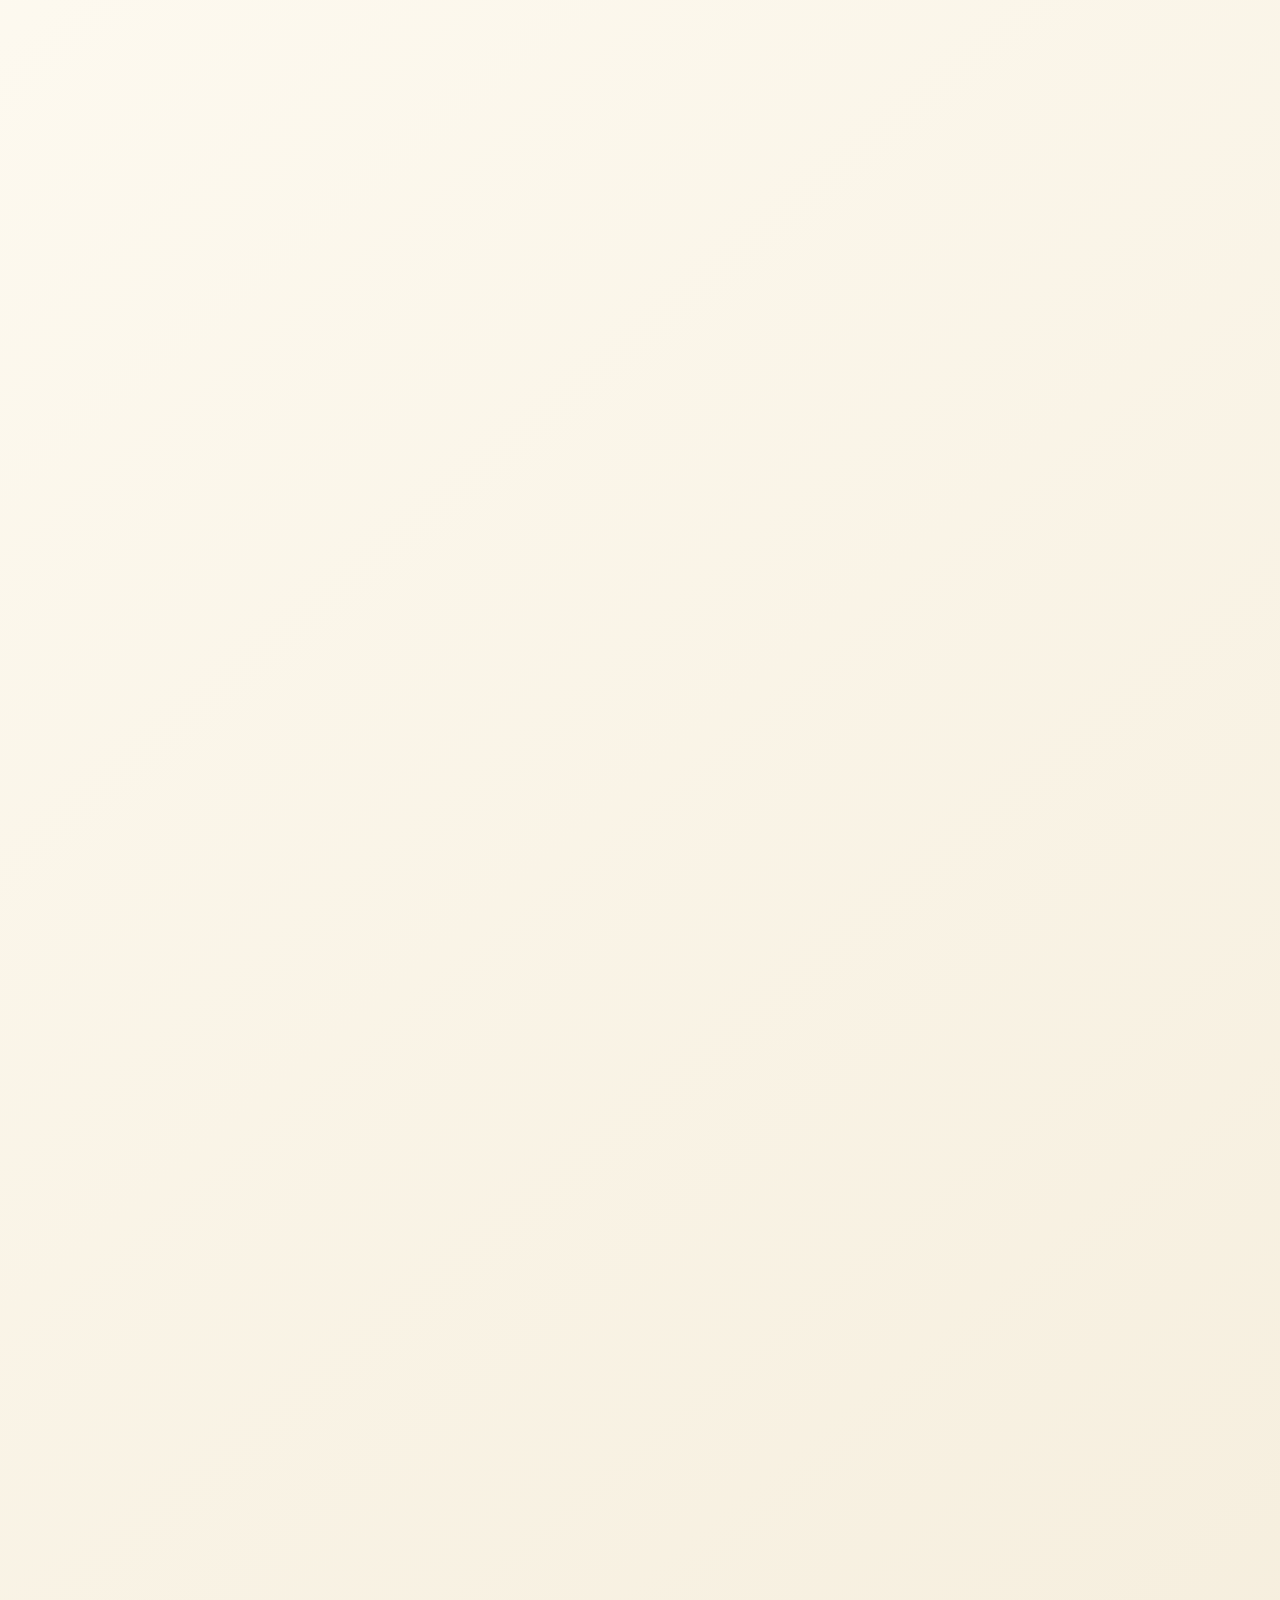
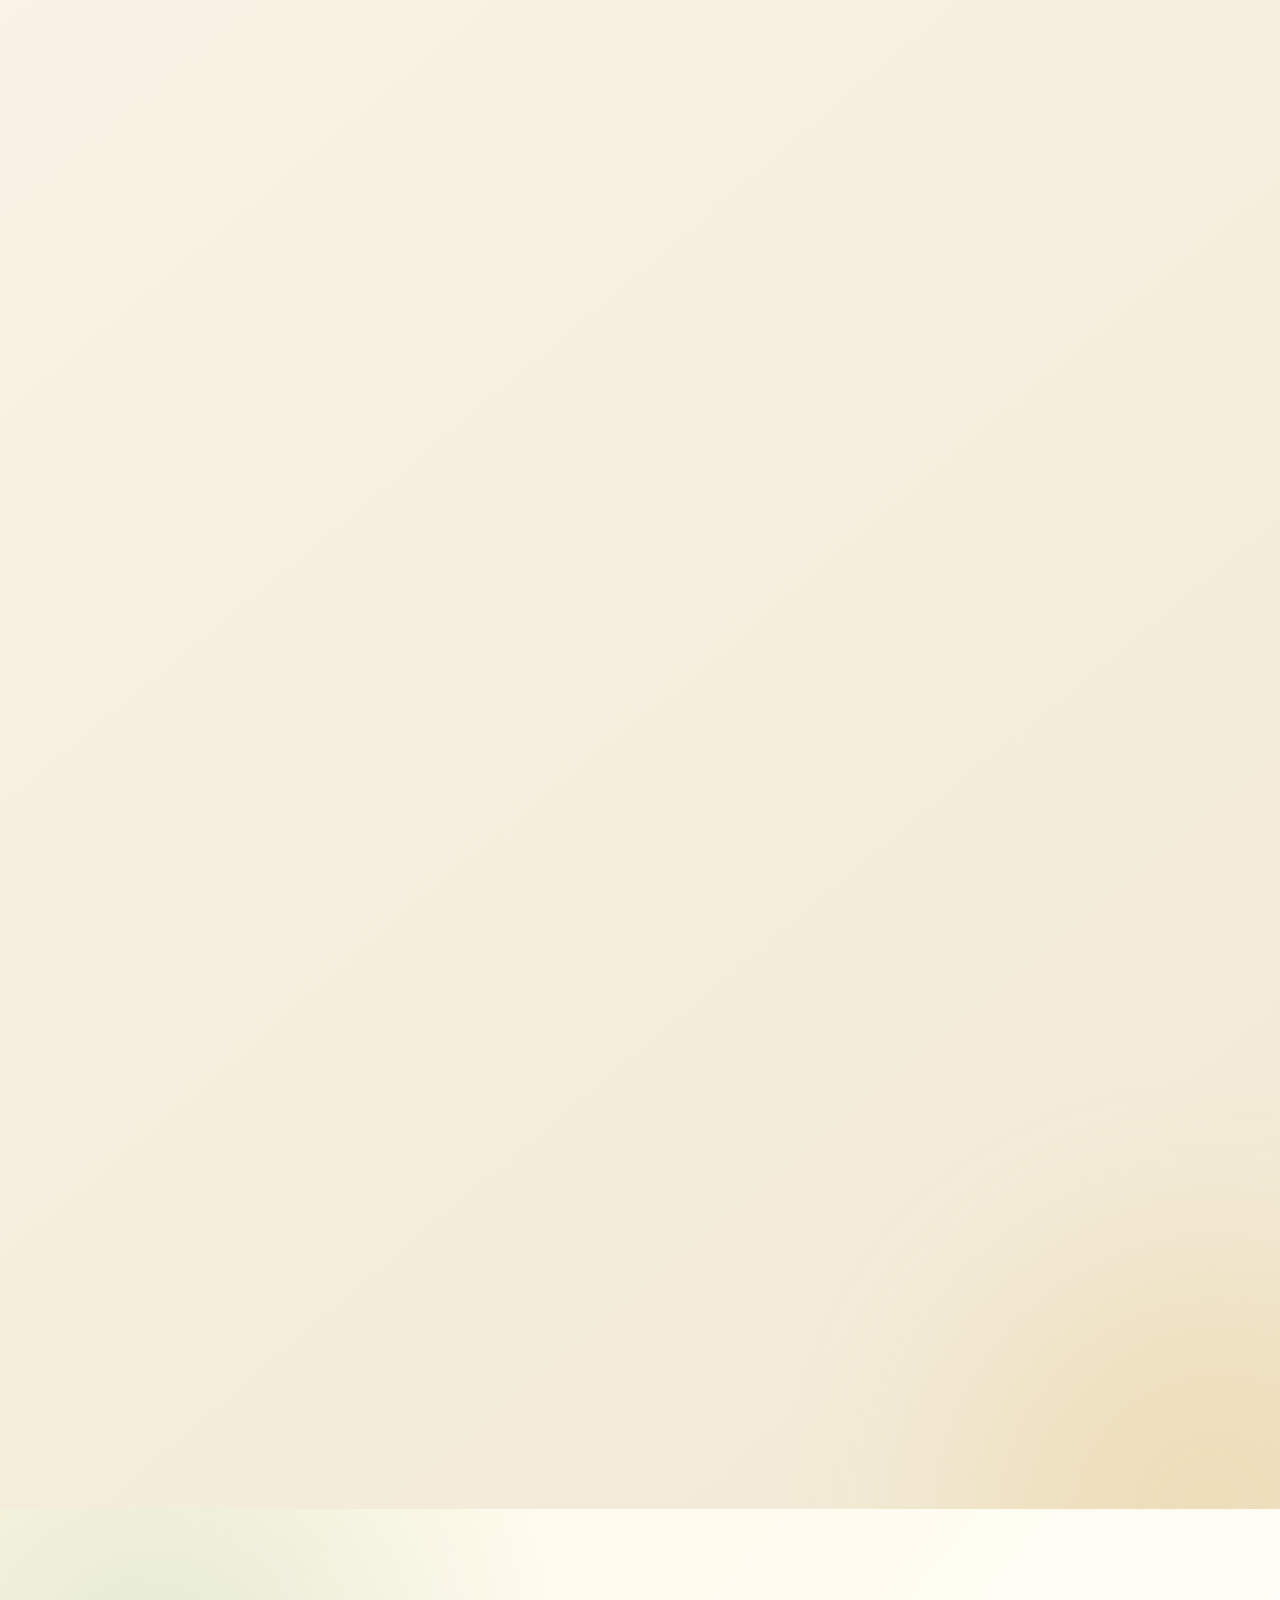
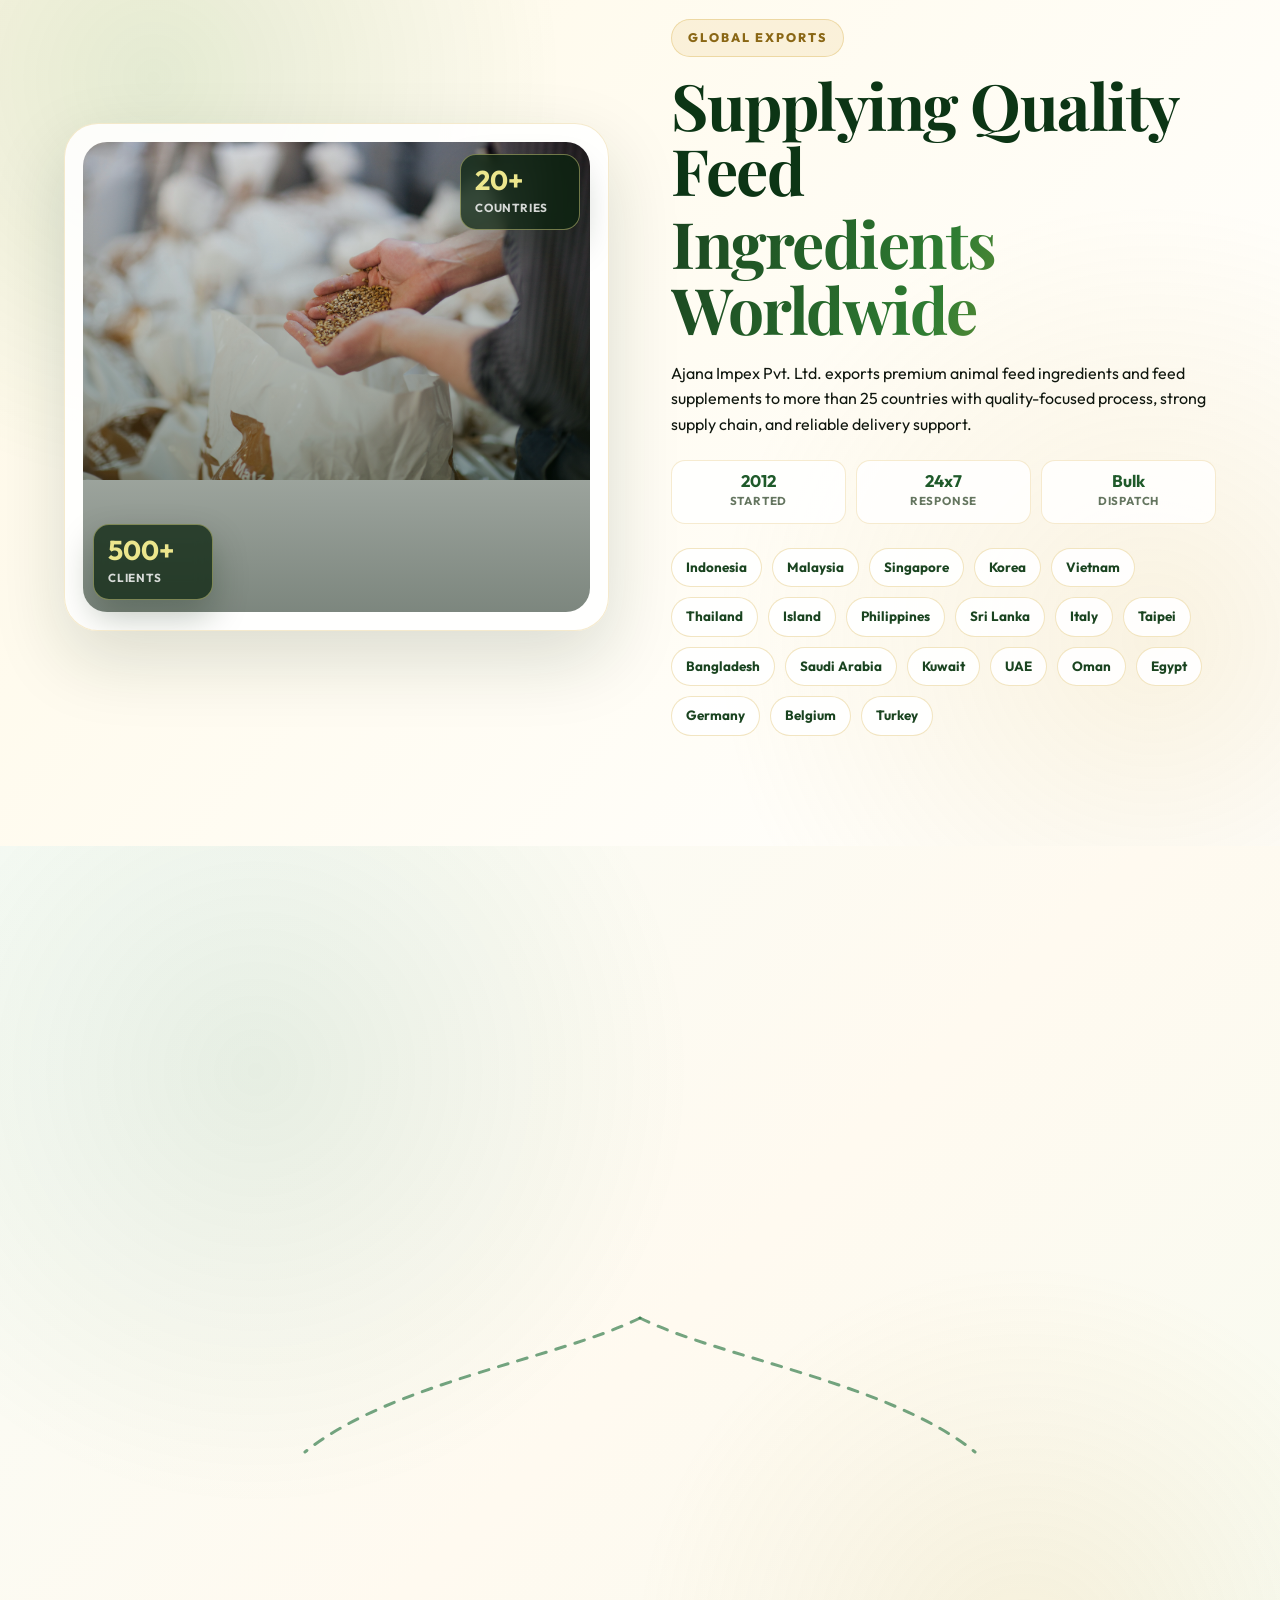
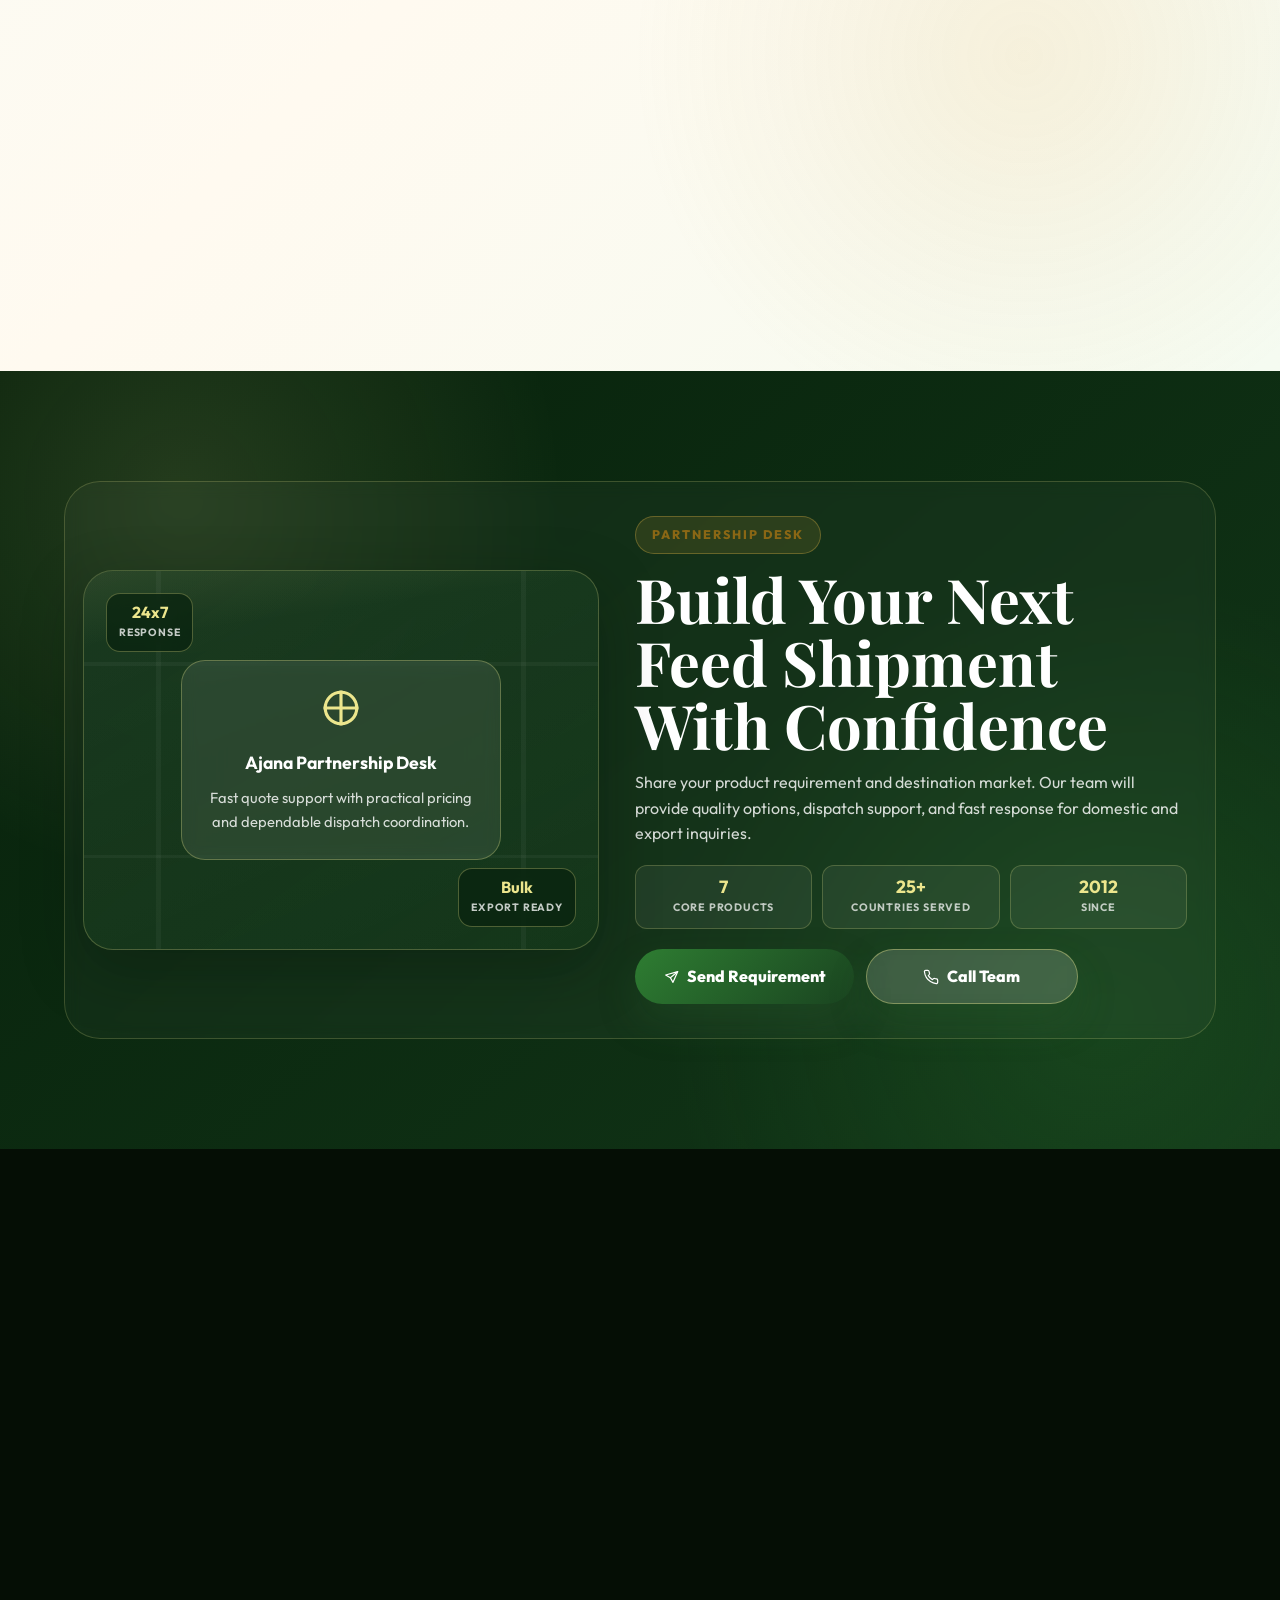
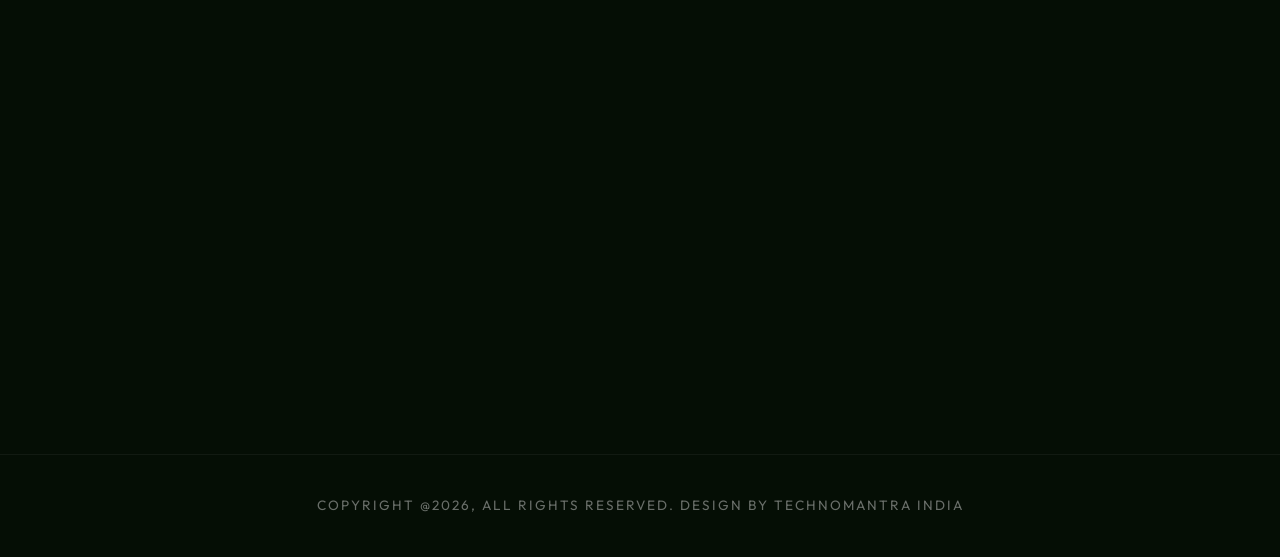
==== commit 1db25f14: "Remove moving golden scan-line animation from export visual card and bump assets to v2.0" ====
--- a/index.html
+++ b/index.html
@@ -12,7 +12,7 @@
         href="https://fonts.googleapis.com/css2?family=Outfit:wght@300;400;500;600;700;800&family=Playfair+Display:wght@600;700&display=swap"
         rel="stylesheet" />
 
-    <link rel="stylesheet" href="style.css?v=1.9" />
+    <link rel="stylesheet" href="style.css?v=2.0" />
 </head>
 
 <body>
@@ -389,7 +389,6 @@
                 <div class="export-photo-wrap">
                     <img src="Videos and images/food bag.jpg" alt="Global Supply" />
                     <div class="export-photo-overlay"></div>
-                    <div class="export-scan-line"></div>
                 </div>
 
                 <div class="export-badge export-badge-a">
@@ -603,7 +602,7 @@
 
     <script src="https://cdnjs.cloudflare.com/ajax/libs/gsap/3.12.5/gsap.min.js"></script>
     <script src="https://cdnjs.cloudflare.com/ajax/libs/gsap/3.12.5/ScrollTrigger.min.js"></script>
-    <script src="script.js?v=1.9"></script>
+    <script src="script.js?v=2.0"></script>
 </body>
 
 </html>
--- a/style.css
+++ b/style.css
@@ -1258,16 +1258,6 @@
     background: linear-gradient(to top, rgba(5, 24, 9, 0.52), rgba(5, 24, 9, 0.08));
 }
 
-.export-scan-line {
-    position: absolute;
-    left: -20%;
-    right: -20%;
-    top: 10%;
-    height: 62px;
-    background: linear-gradient(to bottom, rgba(236, 230, 141, 0), rgba(236, 230, 141, 0.28), rgba(236, 230, 141, 0));
-    filter: blur(0.3px);
-    opacity: 0.8;
-}
 
 .export-badge {
     position: absolute;
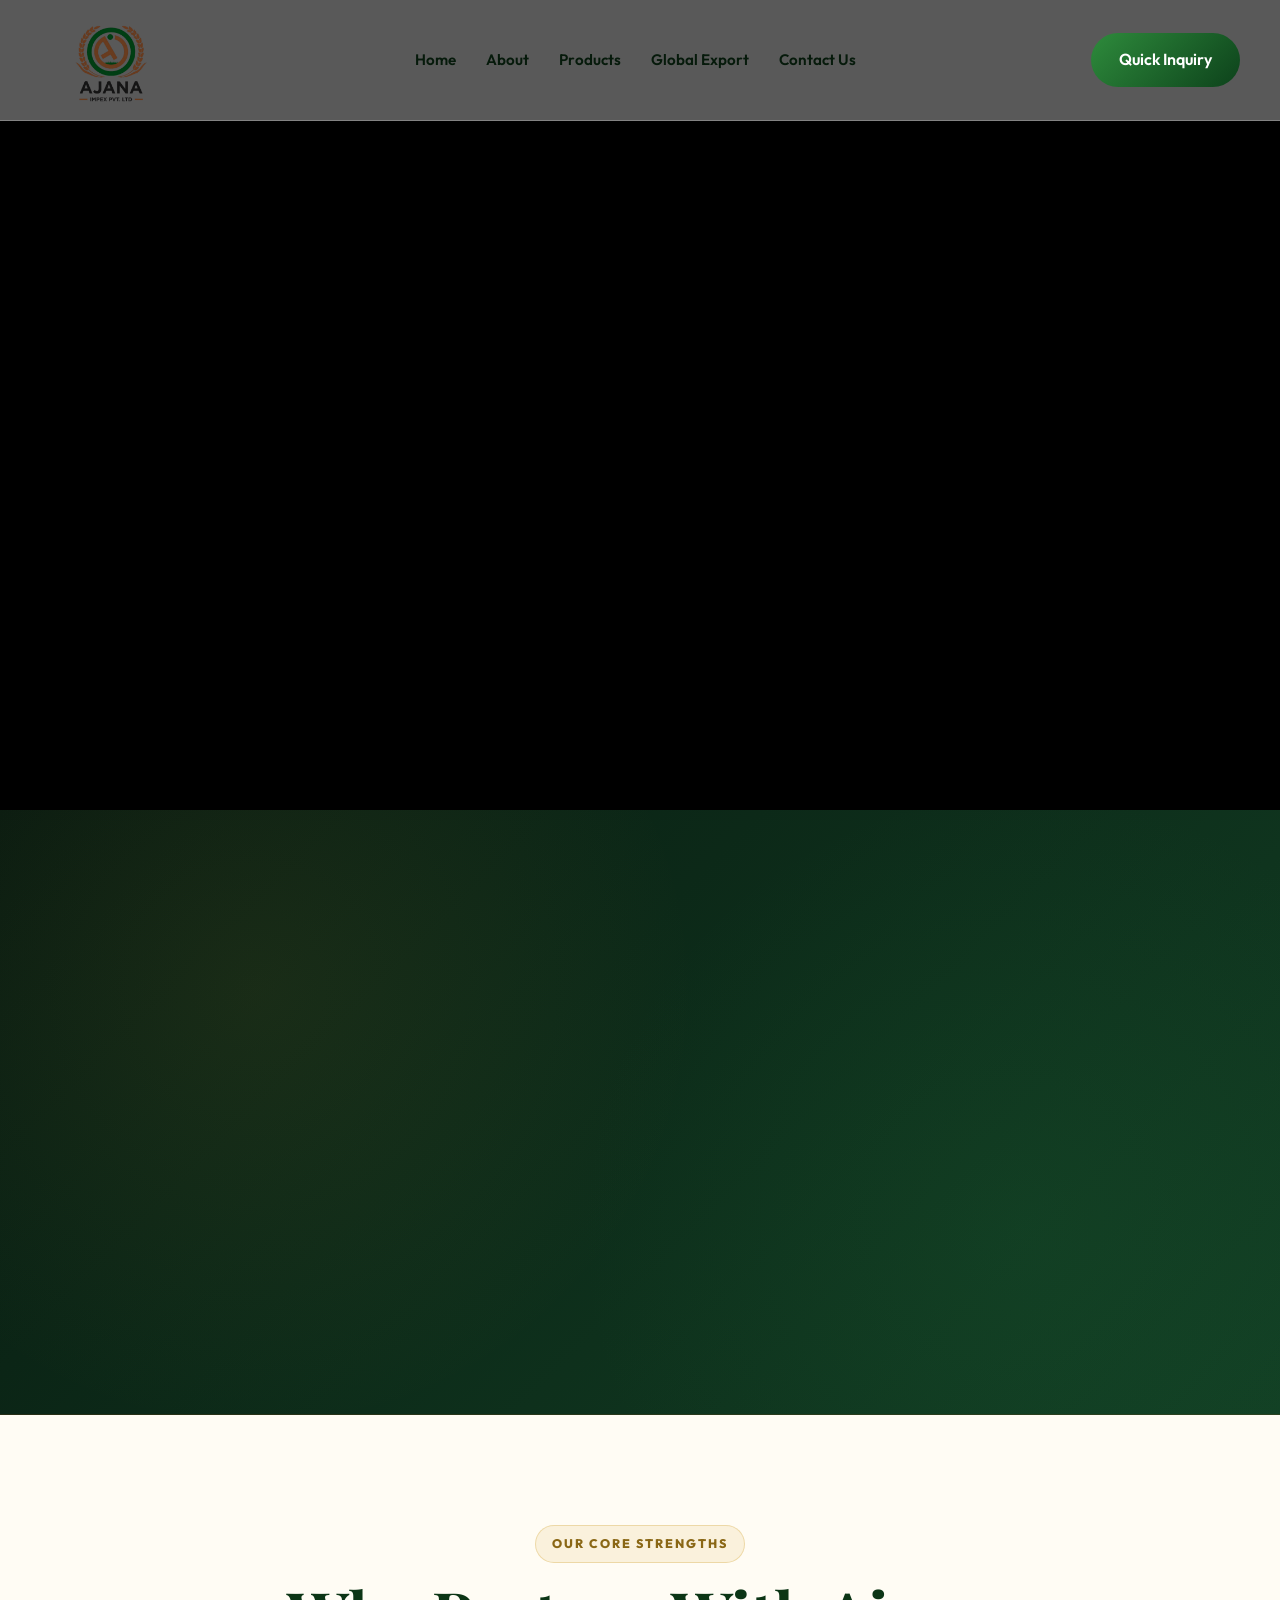
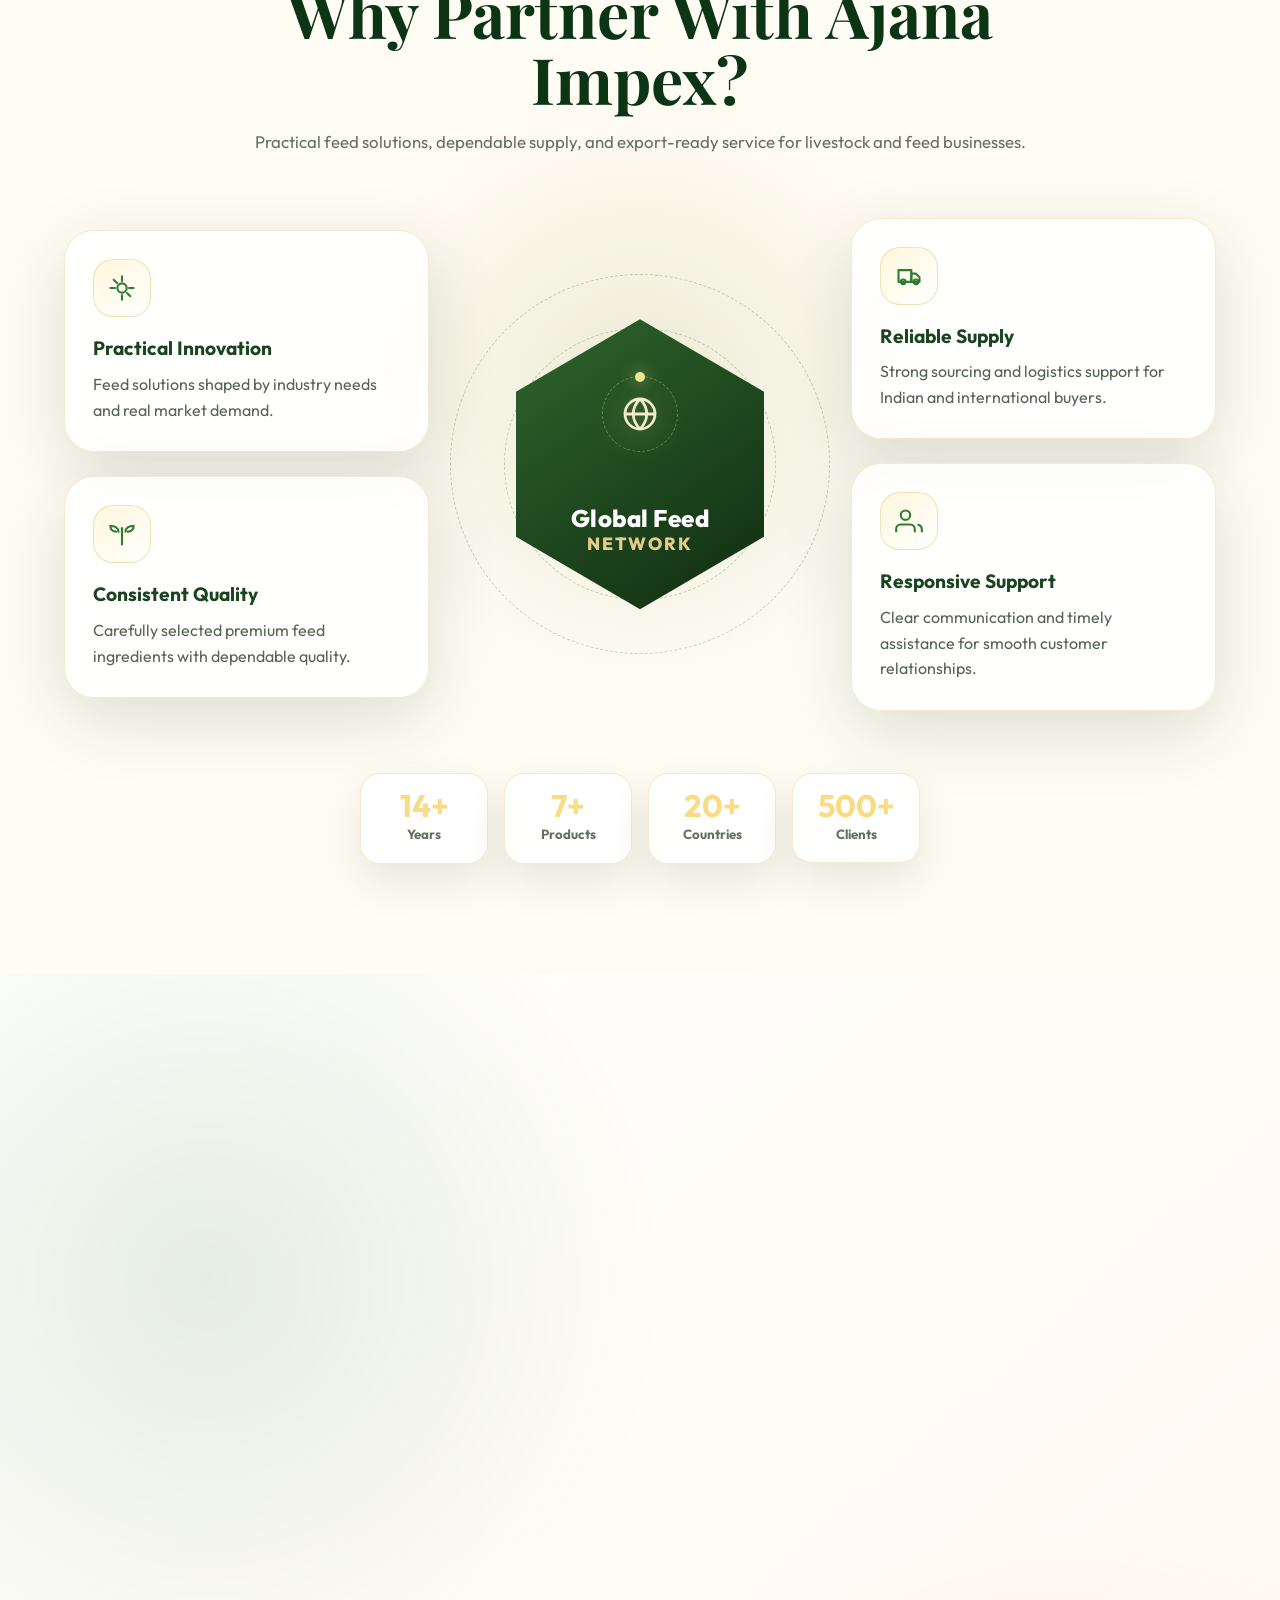
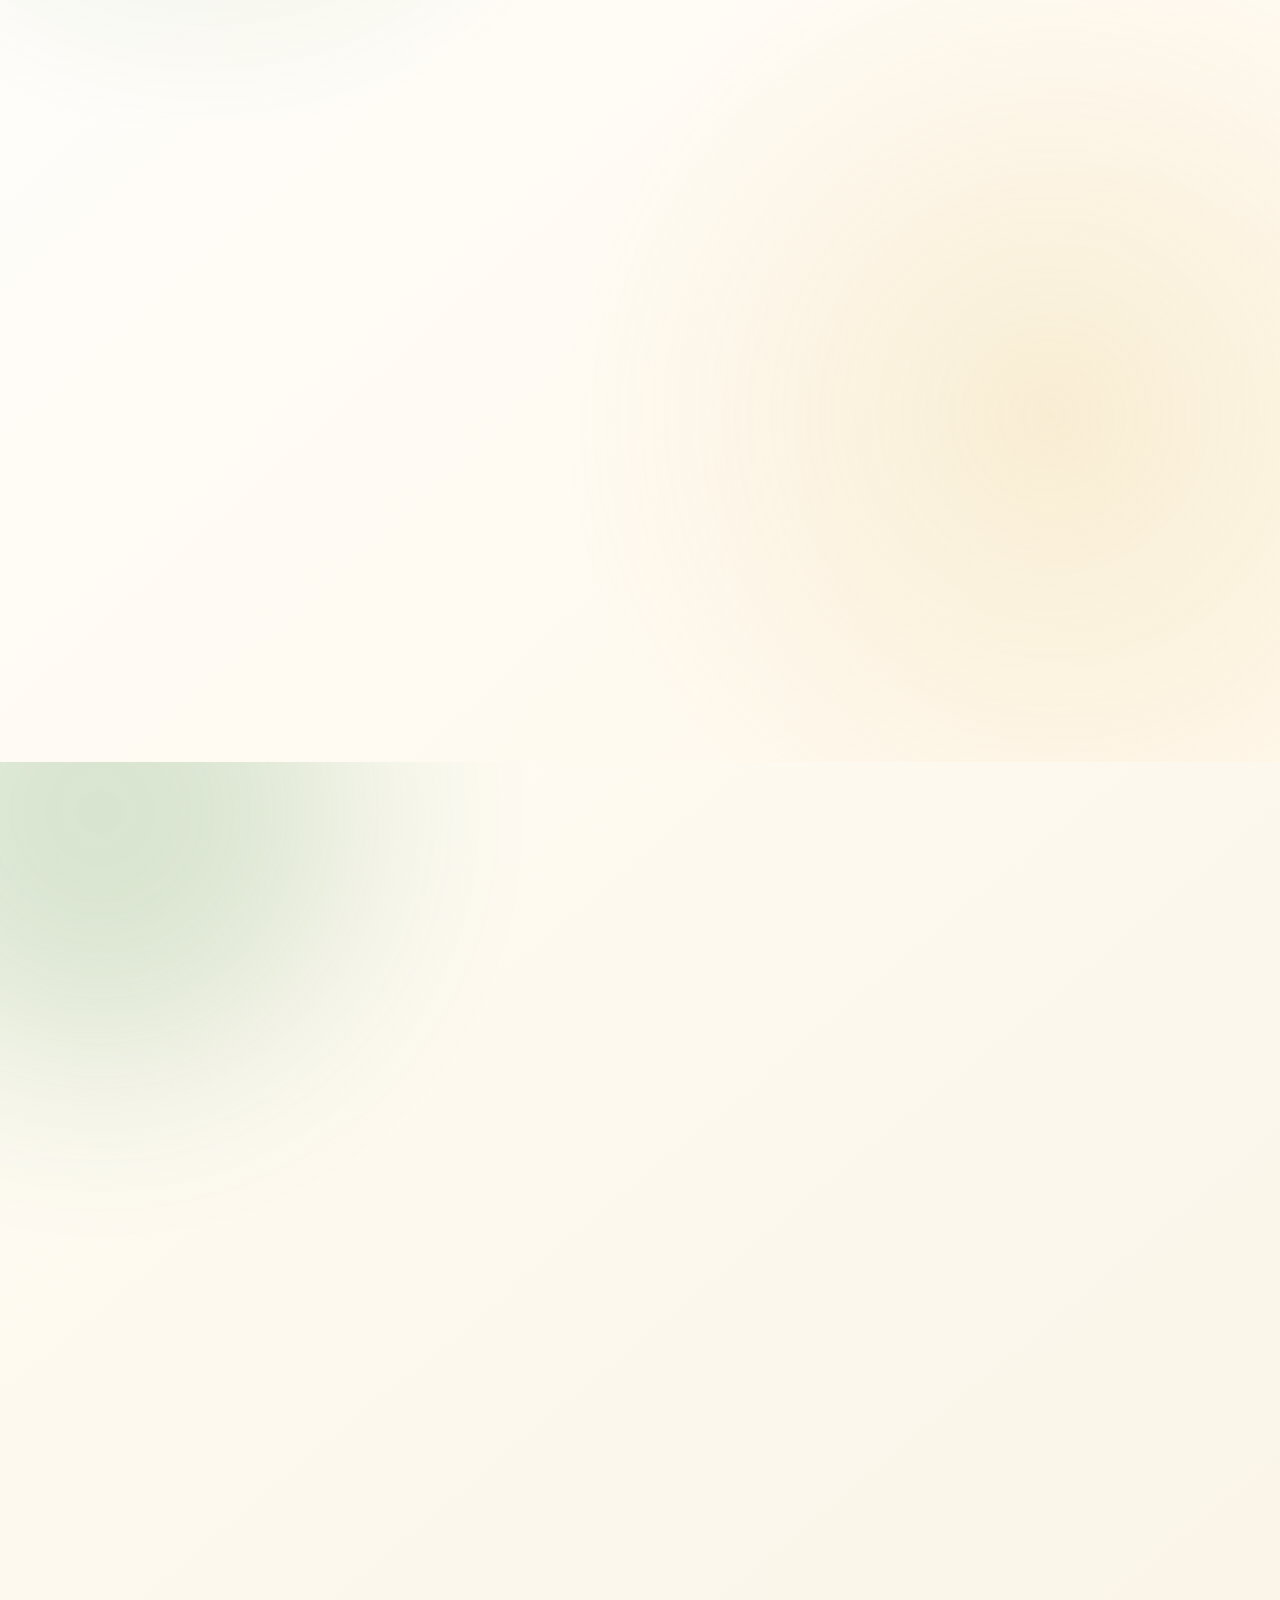
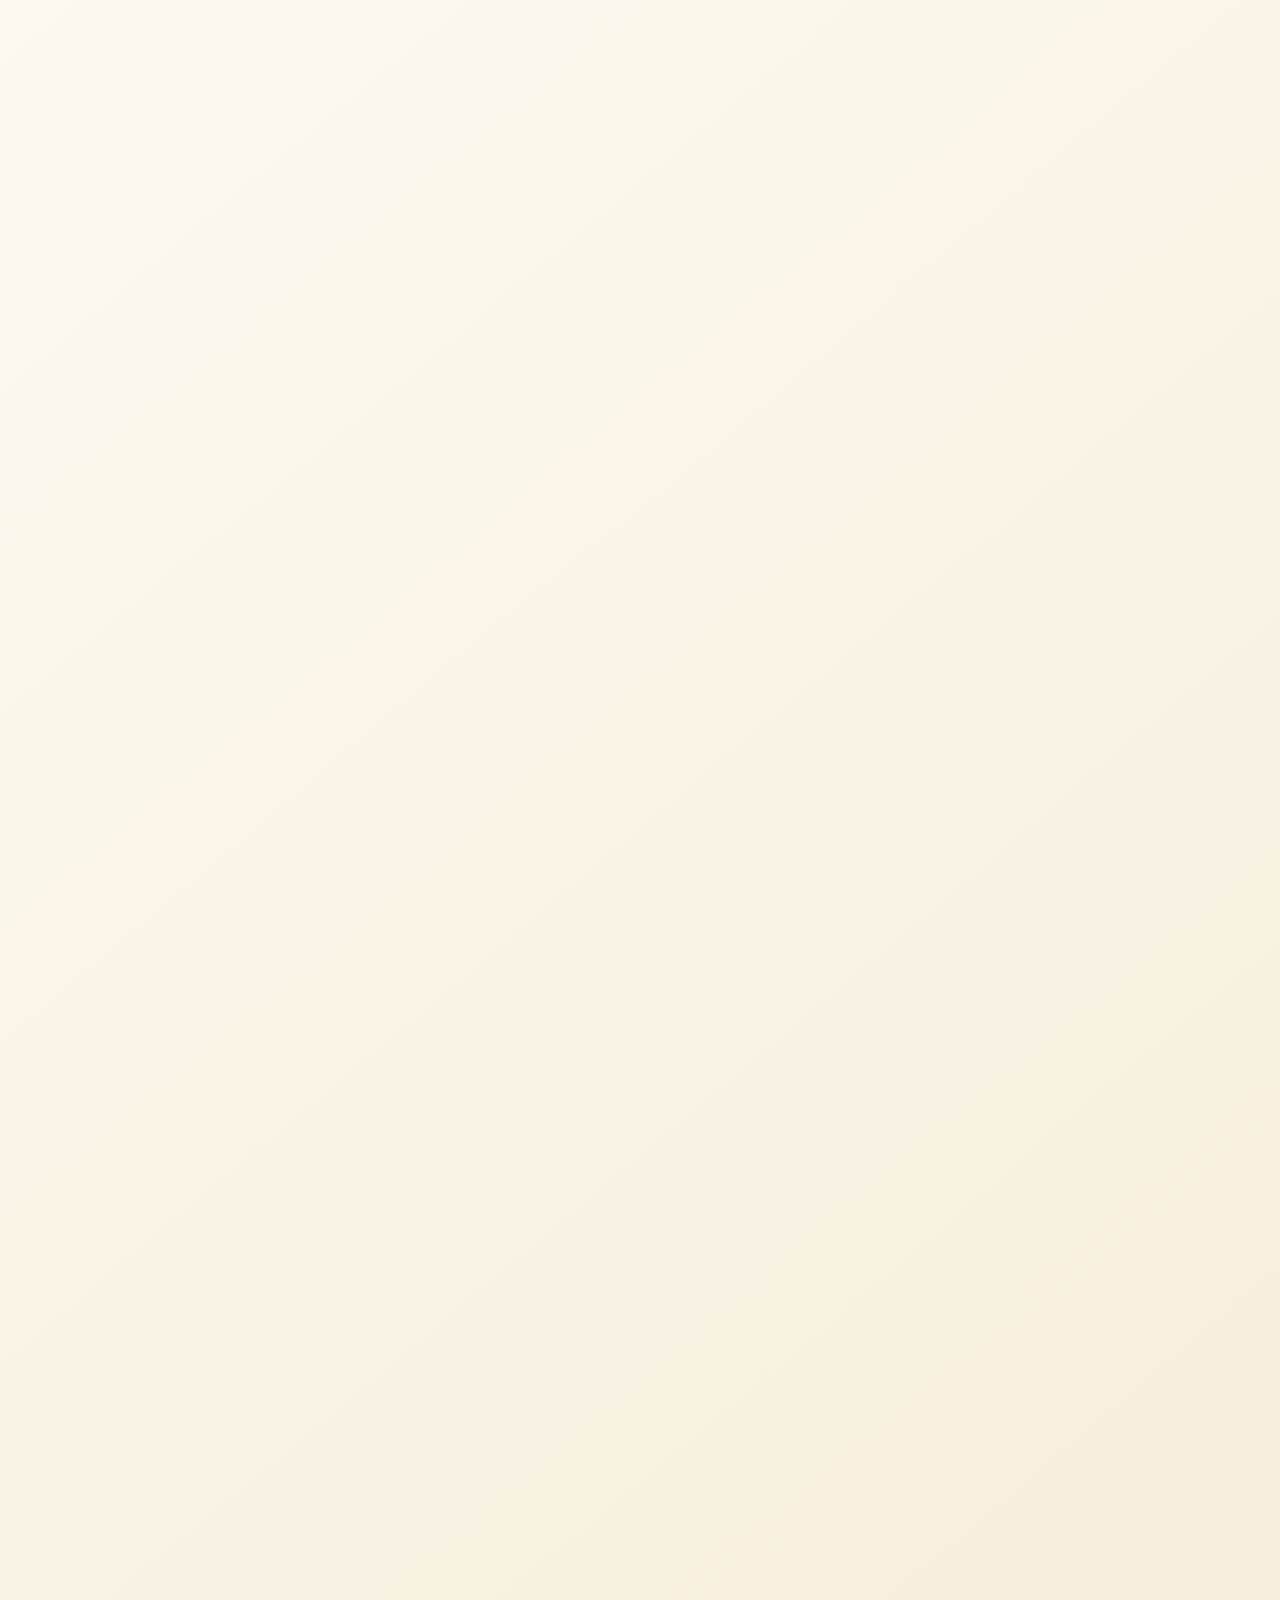
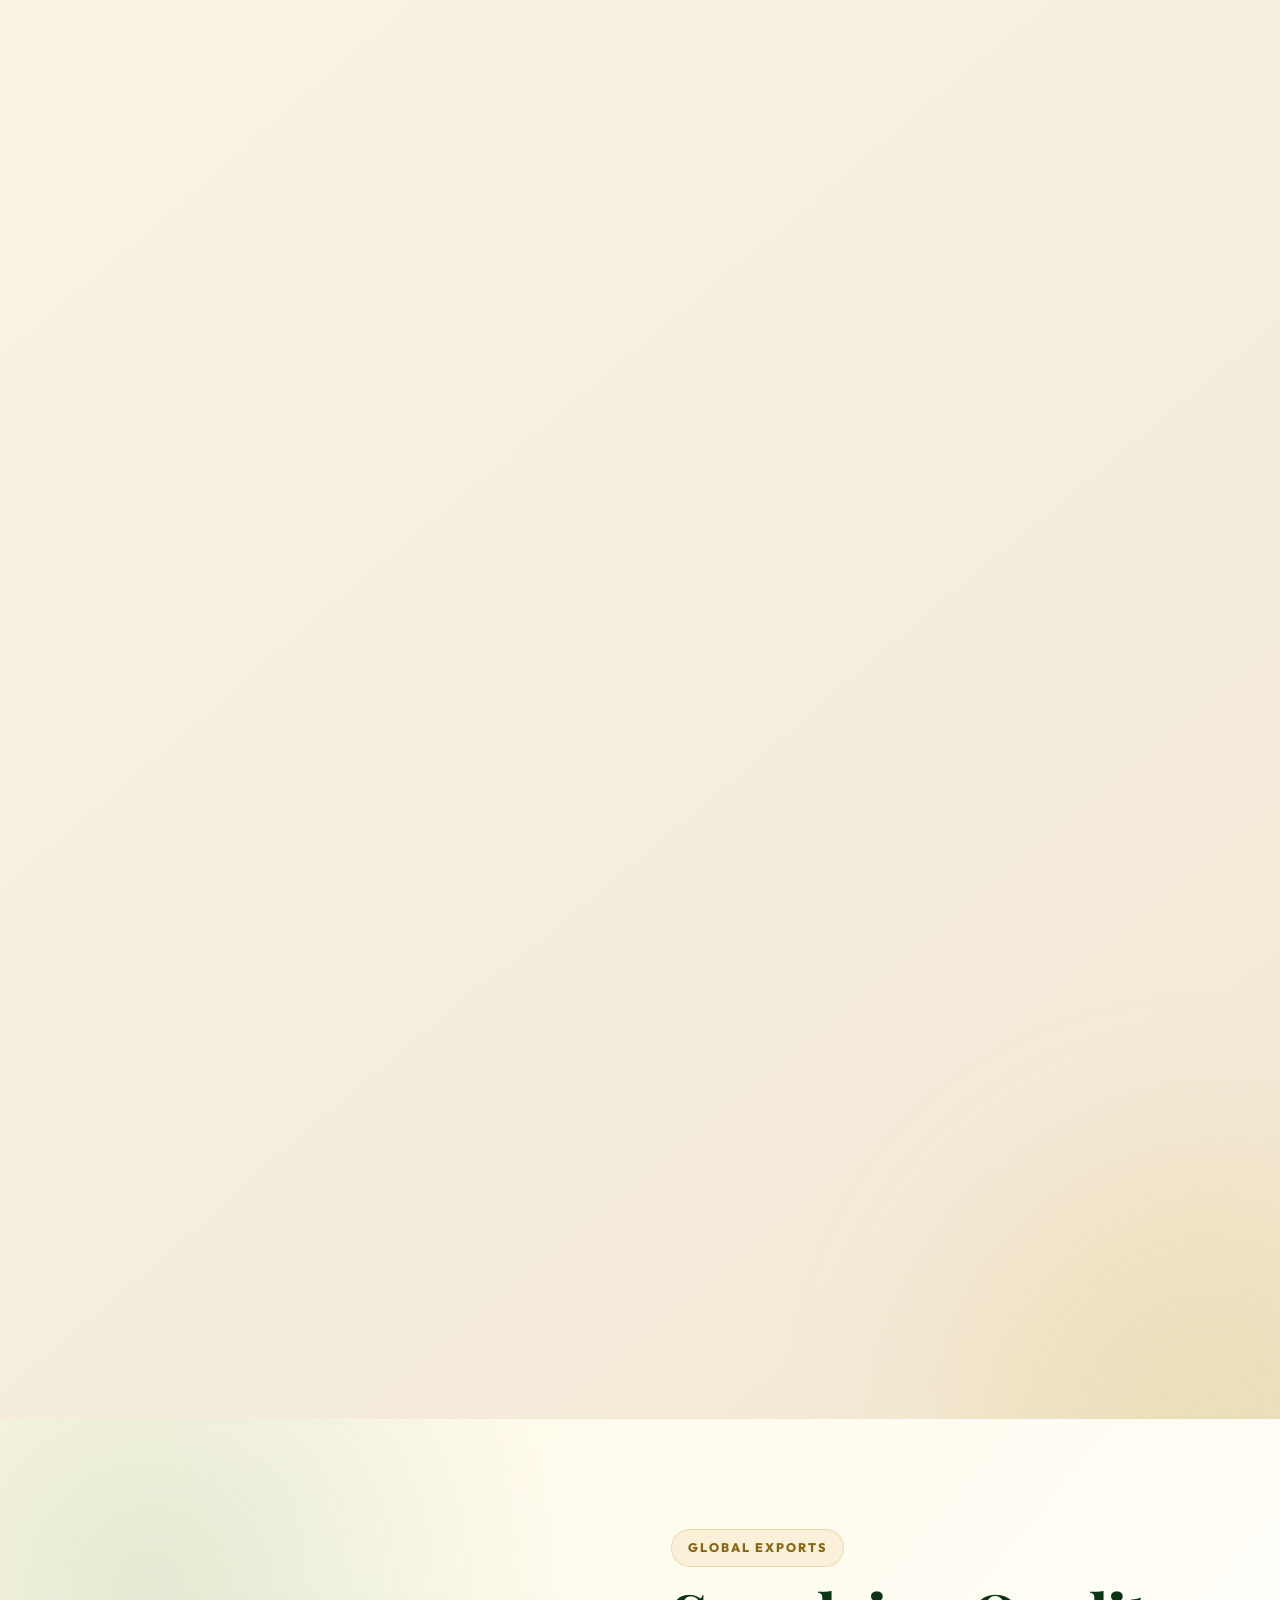
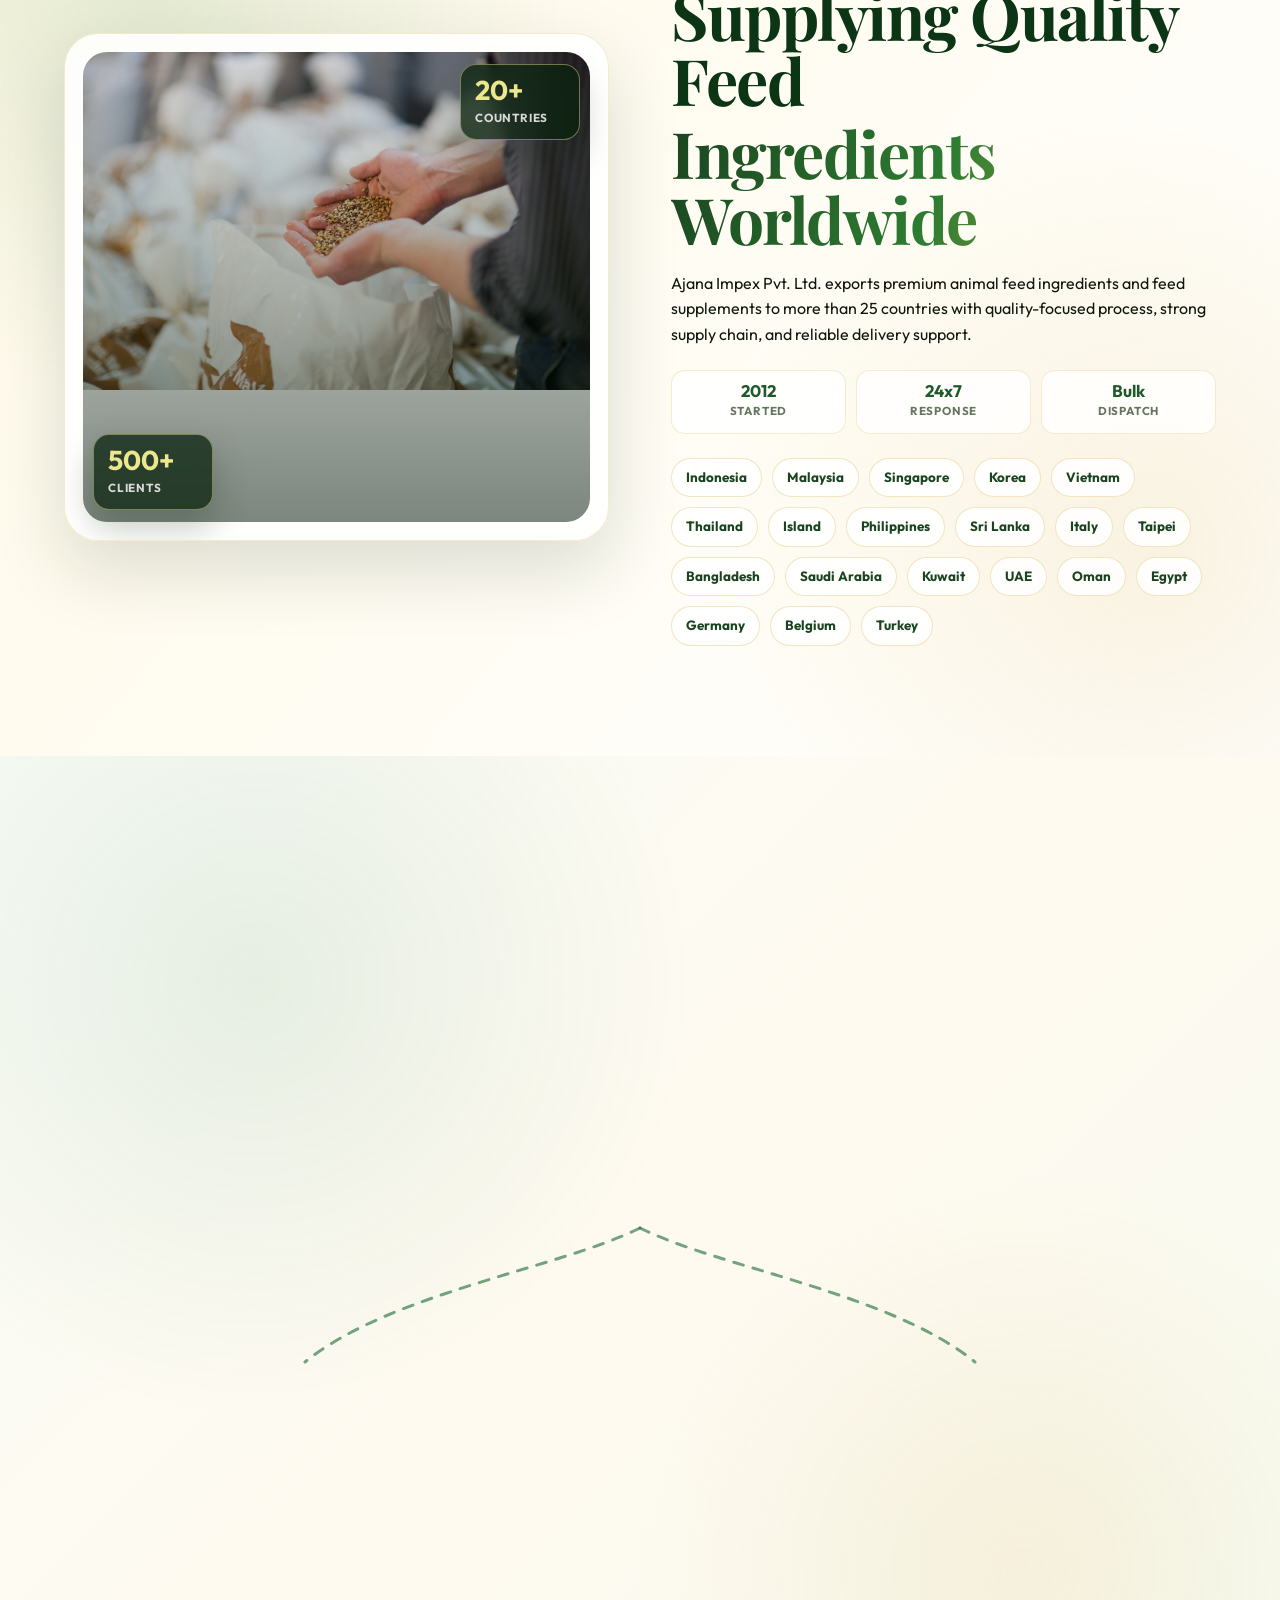
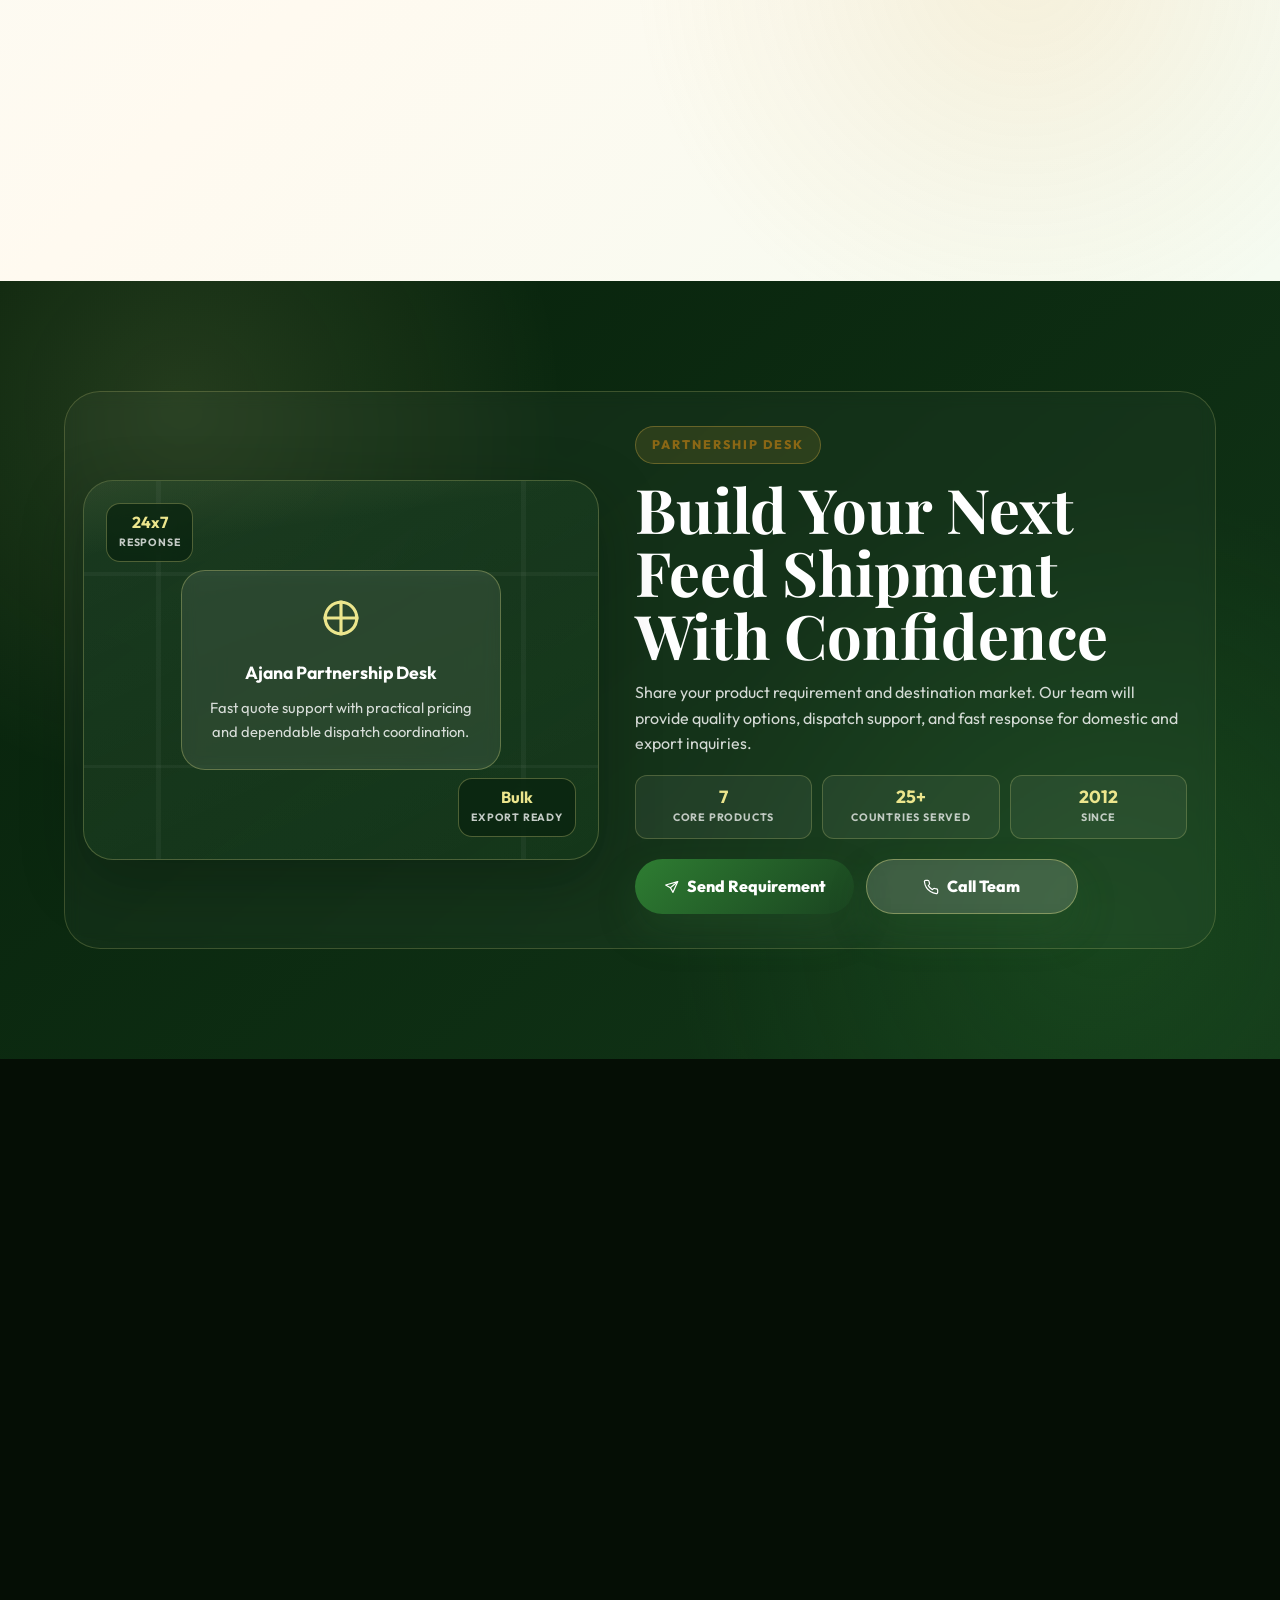
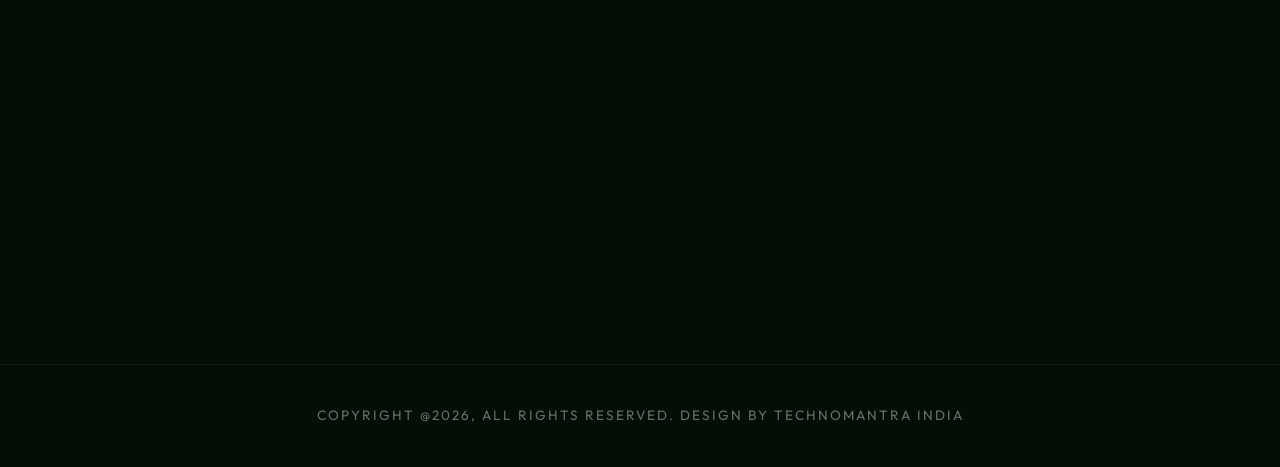
==== commit a57ca685: "Optimize layouts, fix header scroll zoom, add mail fallback, and refine mobile home/about styles" ====
--- a/index.html
+++ b/index.html
@@ -12,7 +12,7 @@
         href="https://fonts.googleapis.com/css2?family=Outfit:wght@300;400;500;600;700;800&family=Playfair+Display:wght@600;700&display=swap"
         rel="stylesheet" />
 
-    <link rel="stylesheet" href="style.css?v=2.0" />
+    <link rel="stylesheet" href="style.css?v=3.5" />
 </head>
 
 <body>
@@ -291,7 +291,7 @@
             <div class="pf-stack">
                 <article class="pf-panel reveal-up" style="--d: 0ms">
                     <figure class="pf-image">
-                        <img src="Videos and images/new bowl corn.png" alt="Corn DDGS" loading="lazy">
+                        <img src="Videos and images/new bowl corn.png" alt="Corn DDGS">
                     </figure>
                     <div class="pf-content">
                         <span>01</span>
@@ -304,7 +304,7 @@
 
                 <article class="pf-panel reveal-up" style="--d: 120ms">
                     <figure class="pf-image">
-                        <img src="Videos and images/new rice bowl.png" alt="Rice DDGS" loading="lazy">
+                        <img src="Videos and images/new rice bowl.png" alt="Rice DDGS">
                     </figure>
                     <div class="pf-content">
                         <span>02</span>
@@ -317,7 +317,7 @@
 
                 <article class="pf-panel reveal-up" style="--d: 240ms">
                     <figure class="pf-image">
-                        <img src="Videos and images/bowl-rice-protein-meal.png" alt="Rice Protein Meal" loading="lazy">
+                        <img src="Videos and images/bowl-rice-protein-meal.png" alt="Rice Protein Meal">
                     </figure>
                     <div class="pf-content">
                         <span>03</span>
@@ -330,7 +330,7 @@
 
                 <article class="pf-panel reveal-up" style="--d: 360ms">
                     <figure class="pf-image">
-                        <img src="Videos and images/new deoiled bowl.png" alt="Deoiled Corn DDGS" loading="lazy">
+                        <img src="Videos and images/new deoiled bowl.png" alt="Deoiled Corn DDGS">
                     </figure>
                     <div class="pf-content">
                         <span>04</span>
@@ -343,7 +343,7 @@
 
                 <article class="pf-panel reveal-up" style="--d: 480ms">
                     <figure class="pf-image">
-                        <img src="Videos and images/bowl-corn-gluten-meal.png" alt="Corn Gluten Meal" loading="lazy">
+                        <img src="Videos and images/bowl-corn-gluten-meal.png" alt="Corn Gluten Meal">
                     </figure>
                     <div class="pf-content">
                         <span>05</span>
@@ -356,7 +356,7 @@
 
                 <article class="pf-panel reveal-up" style="--d: 600ms">
                     <figure class="pf-image">
-                        <img src="Videos and images/bowl-corn-feed-meal.png" alt="Corn Feed Meal" loading="lazy">
+                        <img src="Videos and images/bowl-corn-feed-meal.png" alt="Corn Feed Meal">
                     </figure>
                     <div class="pf-content">
                         <span>06</span>
@@ -369,7 +369,7 @@
 
                 <article class="pf-panel reveal-up" style="--d: 720ms">
                     <figure class="pf-image">
-                        <img src="Videos and images/bowl-soyabean-meal.png" alt="Soyabean Meal" loading="lazy">
+                        <img src="Videos and images/bowl-soyabean-meal.png" alt="Soyabean Meal">
                     </figure>
                     <div class="pf-content">
                         <span>07</span>
--- a/style.css
+++ b/style.css
@@ -41,6 +41,11 @@
     display: block;
 }
 
+.mobile-br {
+    display: none;
+}
+
+
 a {
     color: inherit;
     text-decoration: none;
@@ -226,7 +231,7 @@
 }
 
 .hero {
-    min-height: 100vh;
+    min-height: 90vh;
     position: relative;
     overflow: hidden;
     background: #000;
@@ -518,9 +523,9 @@
 
 .hub-globe-wrap {
     position: relative;
-    width: 86px;
-    height: 86px;
-    margin-bottom: 14px;
+    width: 76px;
+    height: 76px;
+    margin-bottom: 10px;
     display: grid;
     place-items: center;
     transform: translateZ(44px);
@@ -548,8 +553,8 @@
 }
 
 .hub-globe {
-    width: 42px;
-    height: 42px;
+    width: 36px;
+    height: 36px;
     color: #f4ecc8;
     stroke: currentColor;
     fill: none;
@@ -565,12 +570,12 @@
 
 .hub-title span {
     display: block;
-    font-size: 1.8rem;
+    font-size: 1.5rem;
     font-weight: 800;
 }
 
 .hub-title span:last-child {
-    font-size: 1.28rem;
+    font-size: 1.1rem;
     margin-top: 4px;
     letter-spacing: 2px;
     text-transform: uppercase;
@@ -2018,10 +2023,14 @@
 
 @media (max-width: 600px) {
     .footer-grid {
-        grid-template-columns: 1fr;
+        grid-template-columns: 1fr 1fr;
+        gap: 30px 20px;
     }
     .footer-about-col, .footer-contact-col {
-        grid-column: span 1;
+        grid-column: span 2;
+    }
+    .copyright {
+        margin-top: 40px;
     }
     footer {
         padding: 60px 0 30px;
@@ -2162,13 +2171,13 @@
         display: block;
     }
 
-    .header {
+    .header, .header.scrolled {
         padding: 0 30px;
     }
 
-    .logo img {
-        height: 110px;
-        margin: -15px 0;
+    .logo img, .header.scrolled .logo img {
+        height: 110px !important;
+        margin: -10px 0 -20px 0 !important;
     }
 
     .nav-links.active {
@@ -2267,13 +2276,13 @@
         padding: 65px 0;
     }
 
-    .header {
+    .header, .header.scrolled {
         padding: 0 16px;
     }
 
-    .logo img {
-        height: 90px;
-        margin: -10px 0;
+    .logo img, .header.scrolled .logo img {
+        height: 90px !important;
+        margin: -5px 0 -15px 0 !important;
     }
 
     .quick-inquiry-btn {
@@ -2284,6 +2293,22 @@
     .bottom-stats,
     .hero-buttons {
         flex-direction: column;
+    }
+
+    .hero {
+        min-height: 55vh !important;
+    }
+
+    .export-photo-wrap img {
+        position: absolute !important;
+        inset: 0 !important;
+        width: 100% !important;
+        height: 100% !important;
+        object-fit: cover !important;
+    }
+
+    .export-content h1 span {
+        display: inline !important;
     }
 
     .about-usp-grid {
@@ -2434,6 +2459,22 @@
         width: 200px !important;
         height: 230px !important;
         padding: 22px !important;
+    }
+    .hub-card .hub-title span {
+        font-size: 1.2rem !important;
+    }
+    .hub-card .hub-title span:last-child {
+        font-size: 0.9rem !important;
+        letter-spacing: 1px !important;
+    }
+    .hub-card .hub-globe-wrap {
+        width: 60px !important;
+        height: 60px !important;
+        margin-bottom: 5px !important;
+    }
+    .hub-card .hub-globe {
+        width: 28px !important;
+        height: 28px !important;
     }
     .center-hub {
         min-height: 310px !important;
@@ -3733,6 +3774,19 @@
     width: 160px;
     height: 160px;
   }
+  .trust-node h3 {
+    font-size: 16px !important;
+  }
+  .trust-node p {
+    font-size: 9px !important;
+    letter-spacing: 0.2px !important;
+    margin: 4px 0 0 !important;
+  }
+  .trust-node .trust-icon {
+    width: 44px !important;
+    height: 44px !important;
+    margin-bottom: 4px !important;
+  }
 }
 
 
@@ -4161,12 +4215,15 @@
         padding: 60px 0;
     }
     .livestock-grid {
-        grid-template-columns: 1fr;
-        gap: 40px;
+        grid-template-columns: repeat(2, 1fr) !important;
+        gap: 30px 20px !important;
     }
     .livestock-icon {
-        width: 100px;
-        height: 100px;
+        width: 80px !important;
+        height: 80px !important;
+    }
+    .livestock-item span {
+        font-size: 0.9rem !important;
     }
 }
 
@@ -4914,3 +4971,34 @@
     font-weight: 500;
 }
 
+/* Mobile overrides for Products & Detail Pages */
+@media (max-width: 768px) {
+    .mobile-br {
+        display: block !important;
+    }
+    .balanced-nutrition {
+        padding: 60px 0 30px 0 !important;
+    }
+    .related-products {
+        padding: 40px 0 60px 0 !important;
+    }
+    .intro-text p, 
+    .ph-desc, 
+    .banner-content p, 
+    .banner-text p, 
+    .nutrition-text p {
+        text-align: justify !important;
+    }
+    .banner-grid {
+        grid-template-columns: 1fr !important;
+        gap: 40px !important;
+    }
+    .banner-visual {
+        order: 2 !important;
+    }
+    .banner-text {
+        order: 1 !important;
+        text-align: left !important;
+    }
+}
+
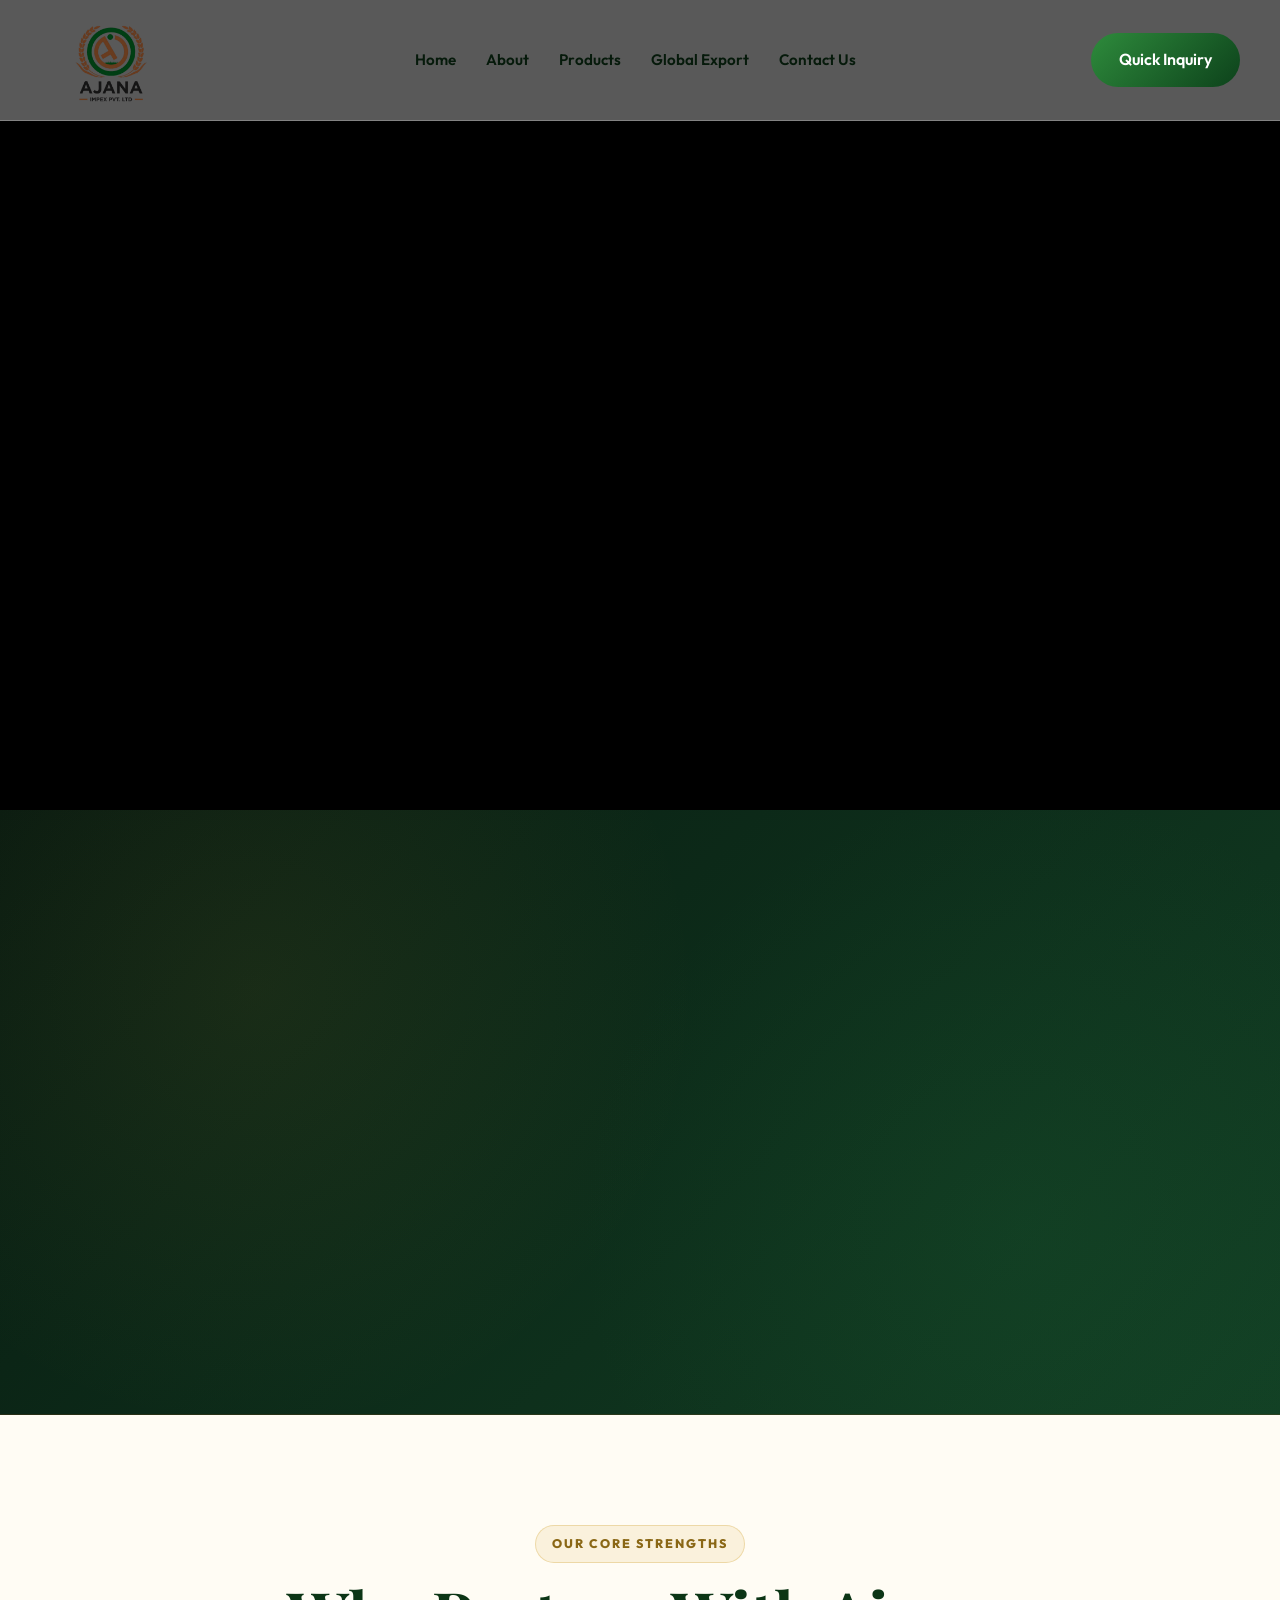
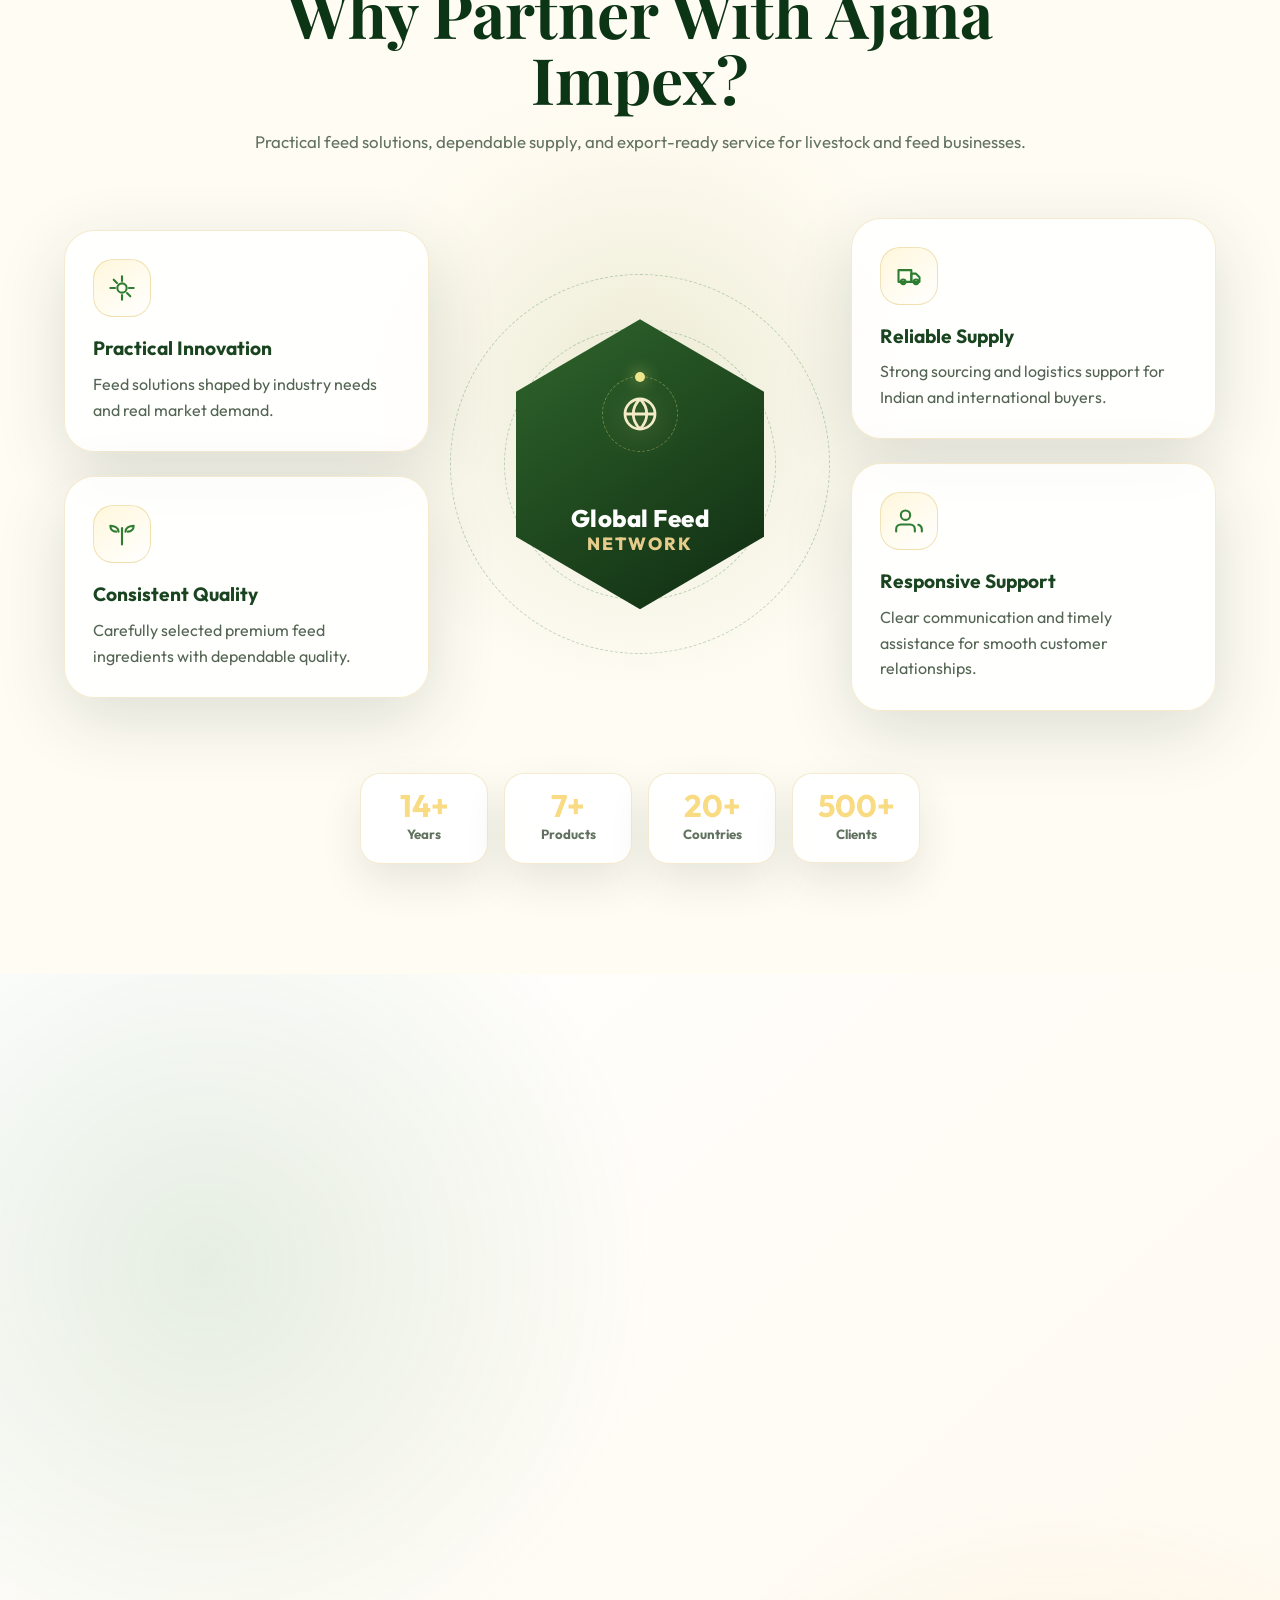
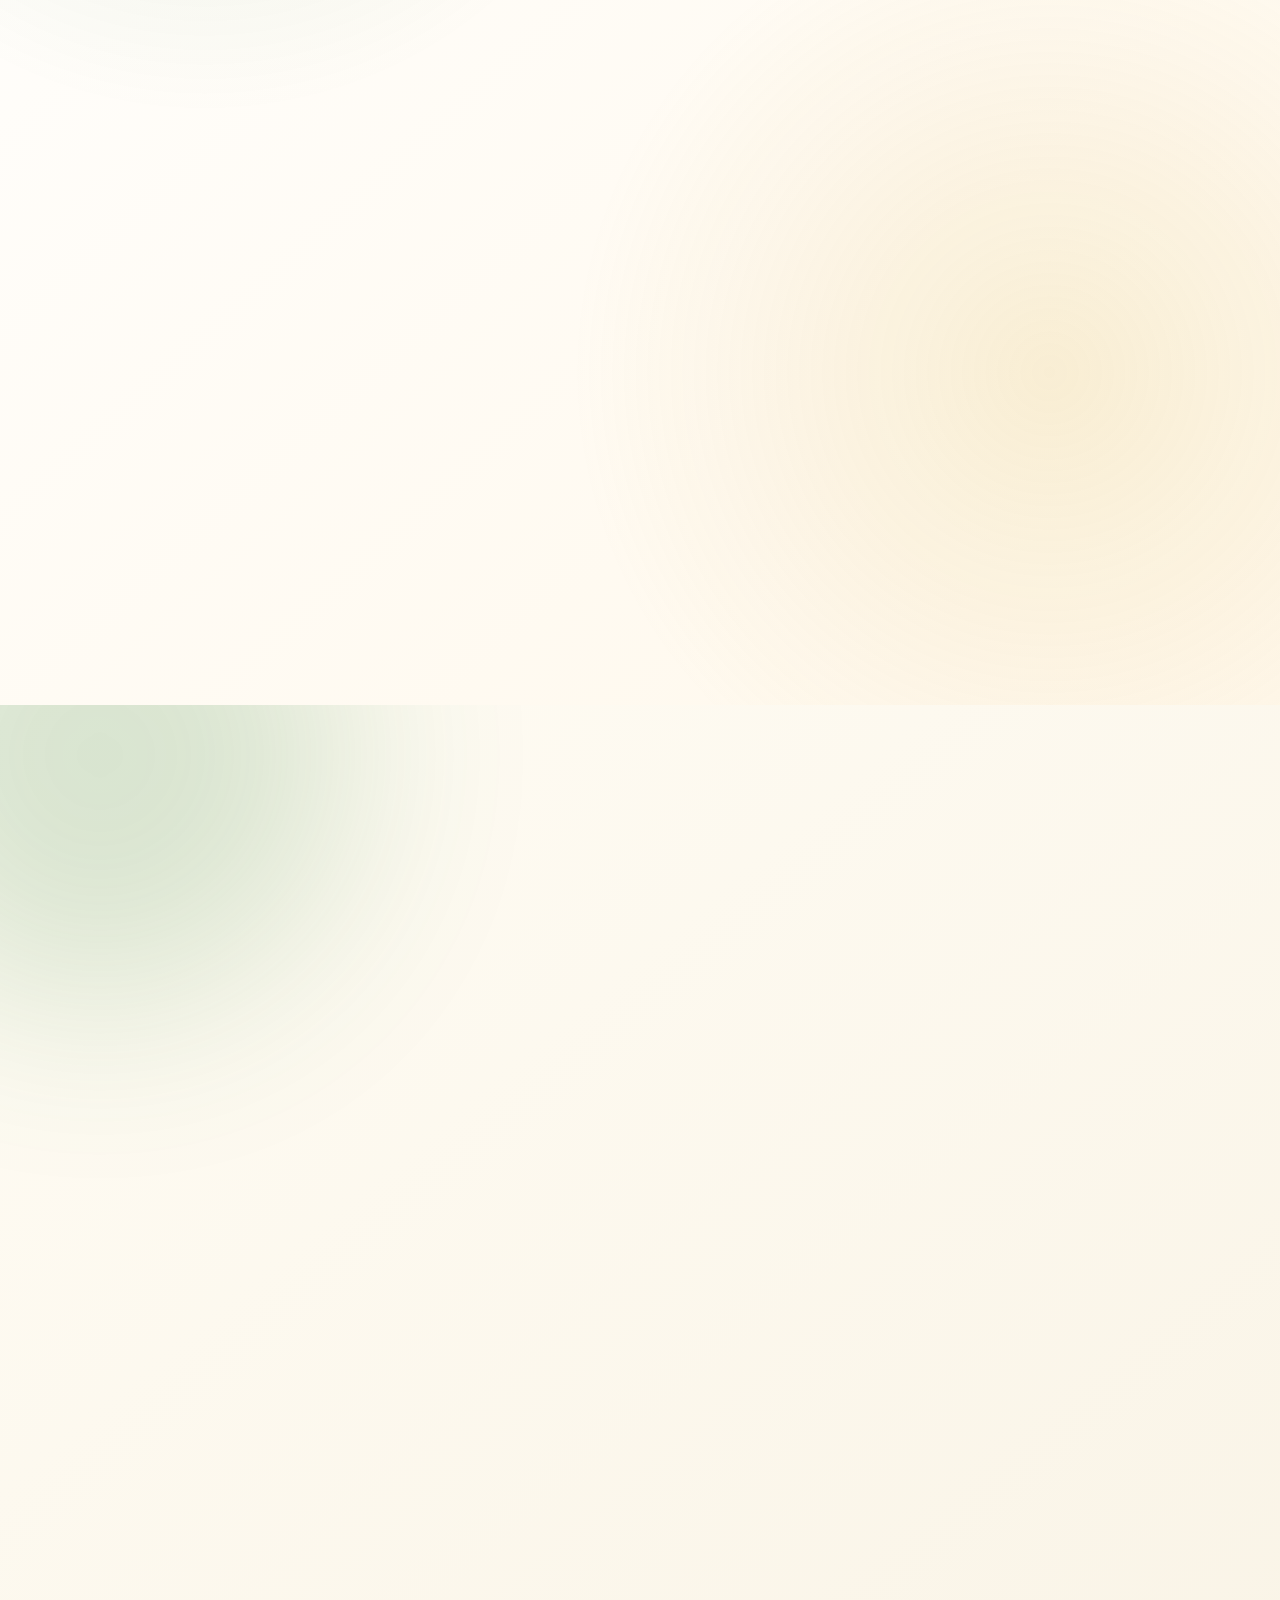
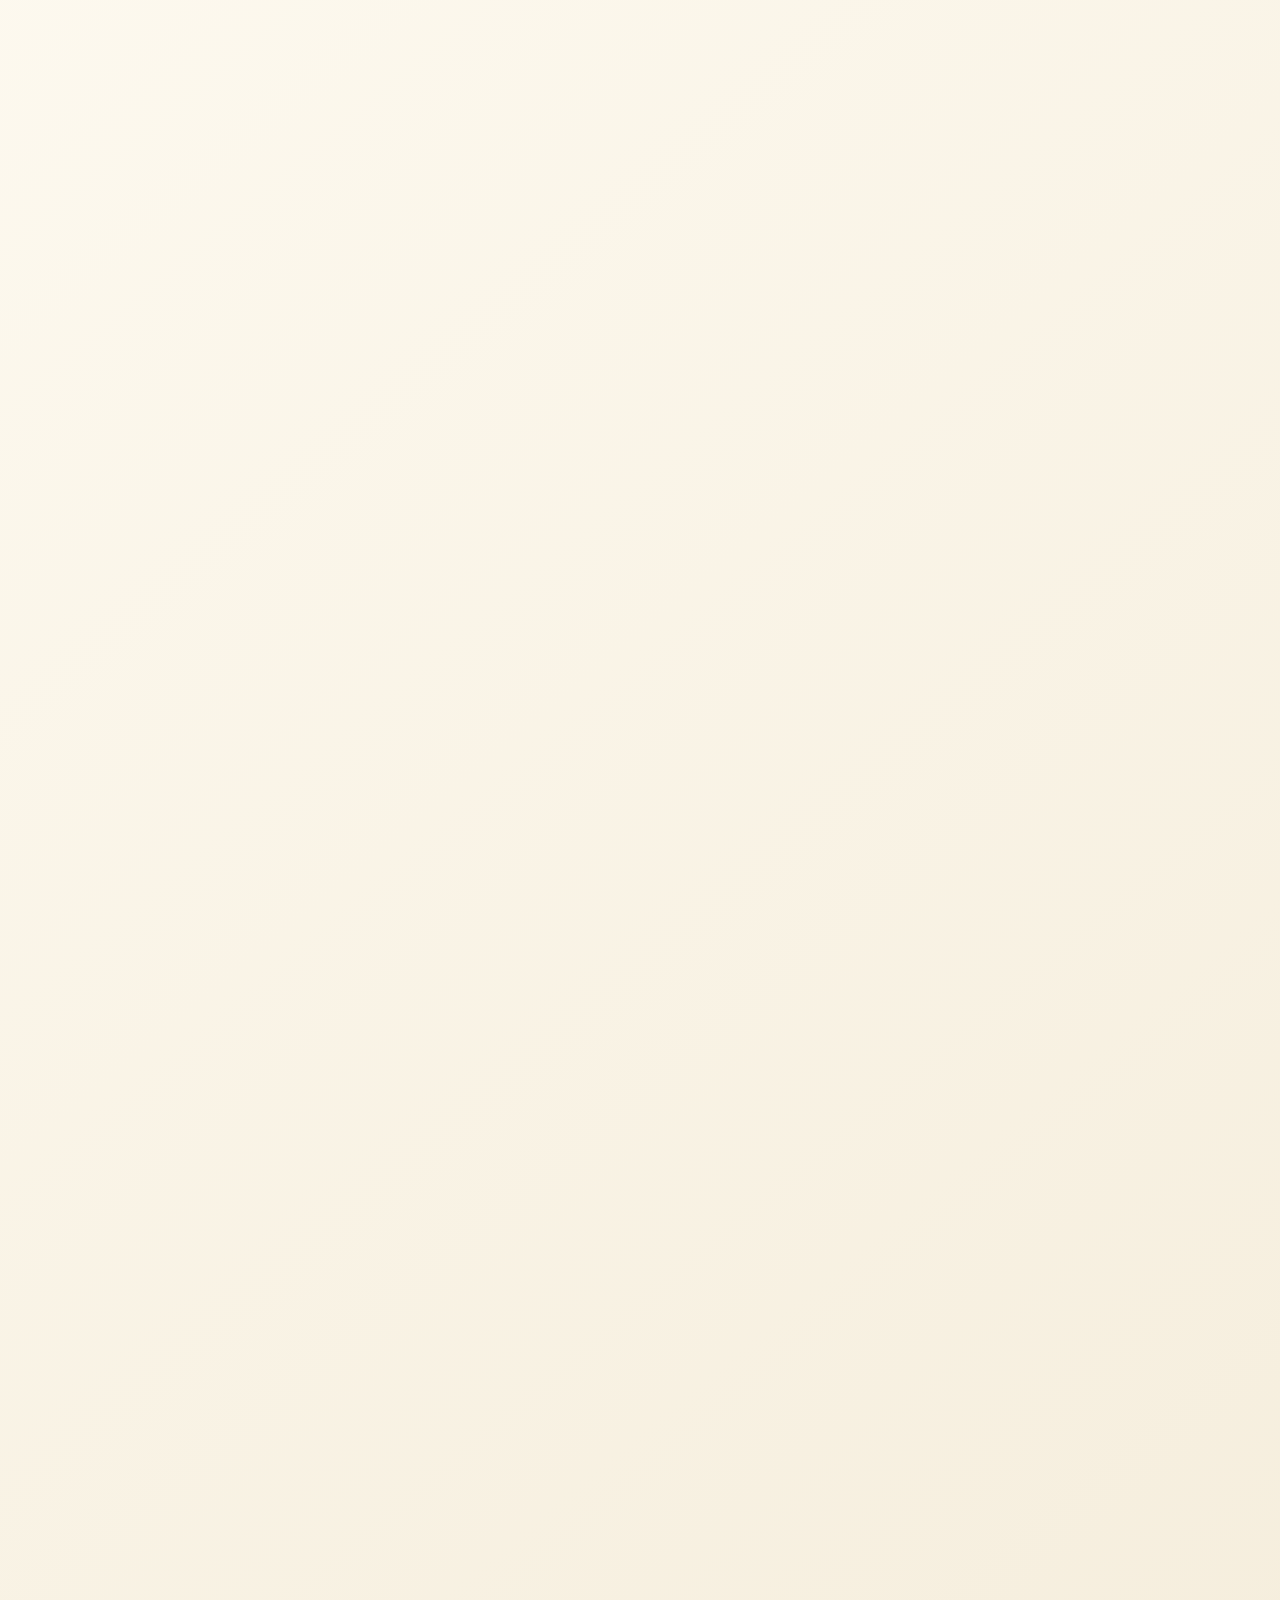
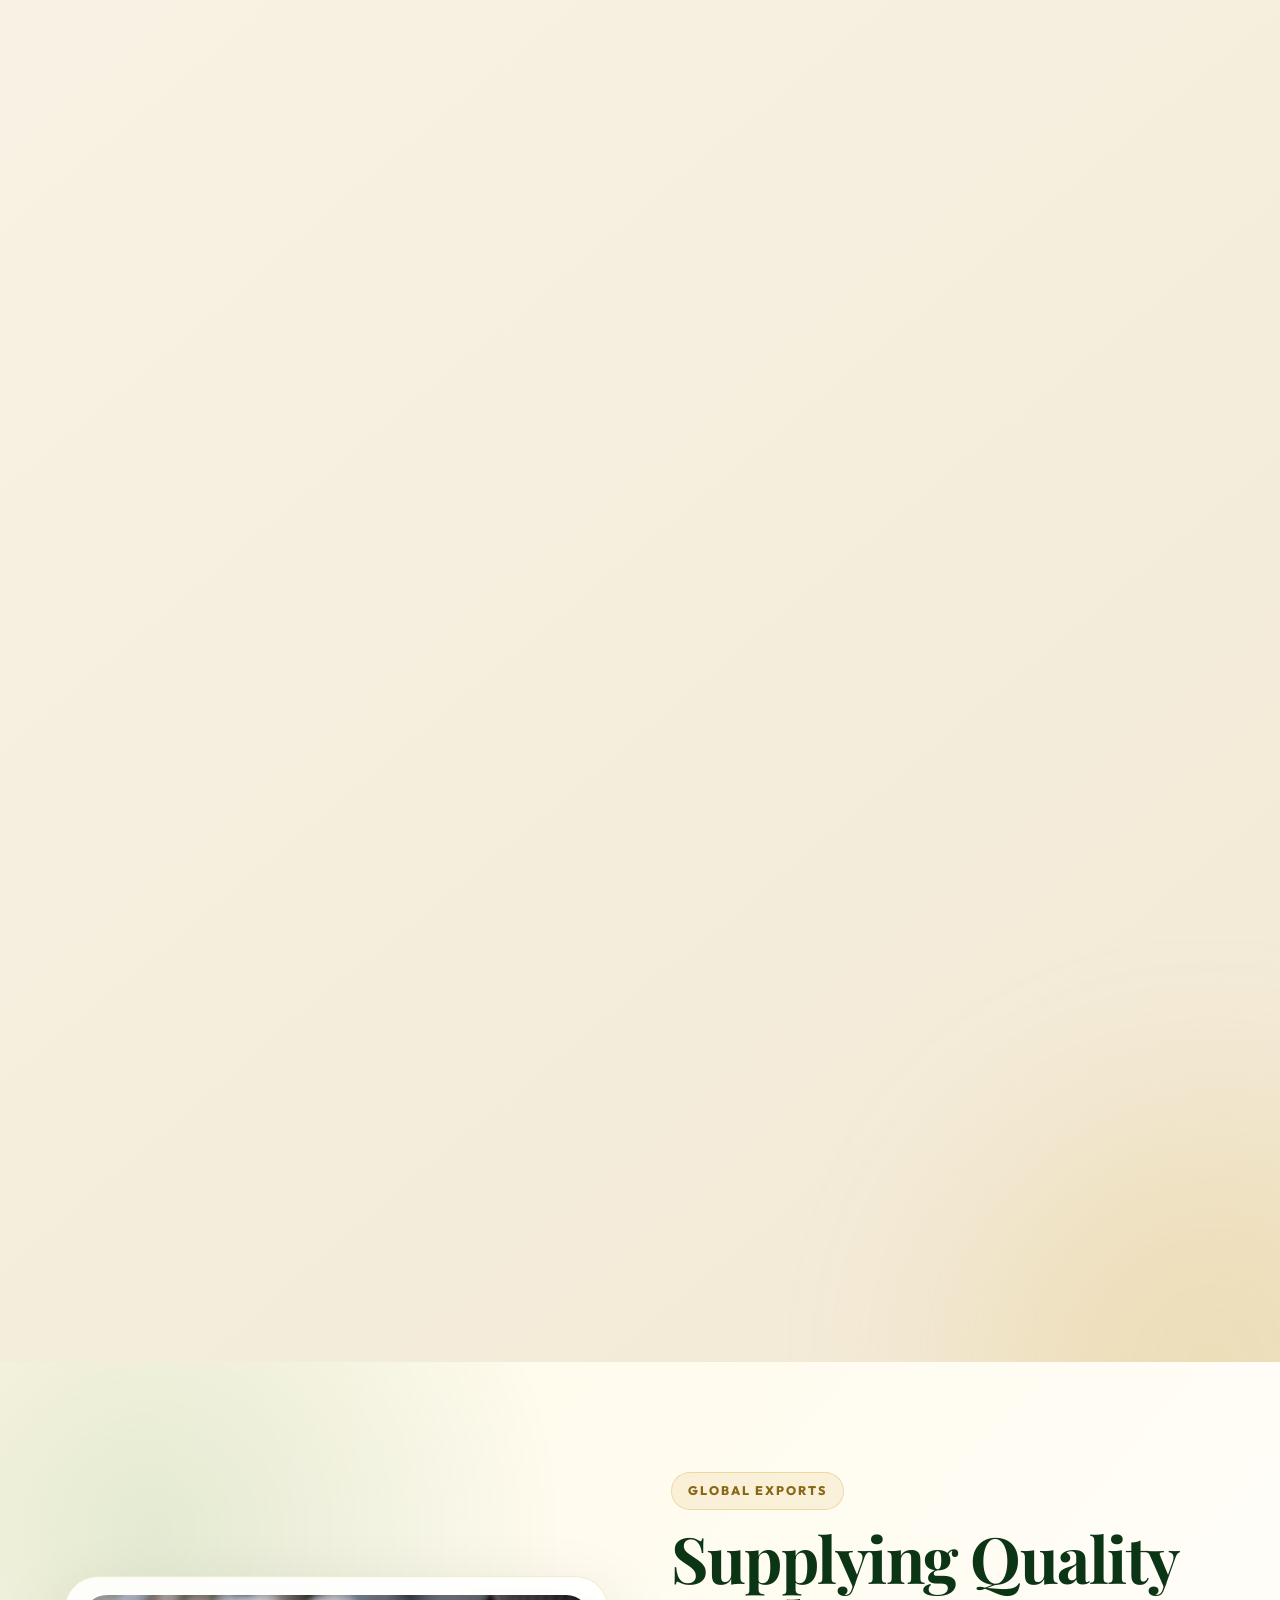
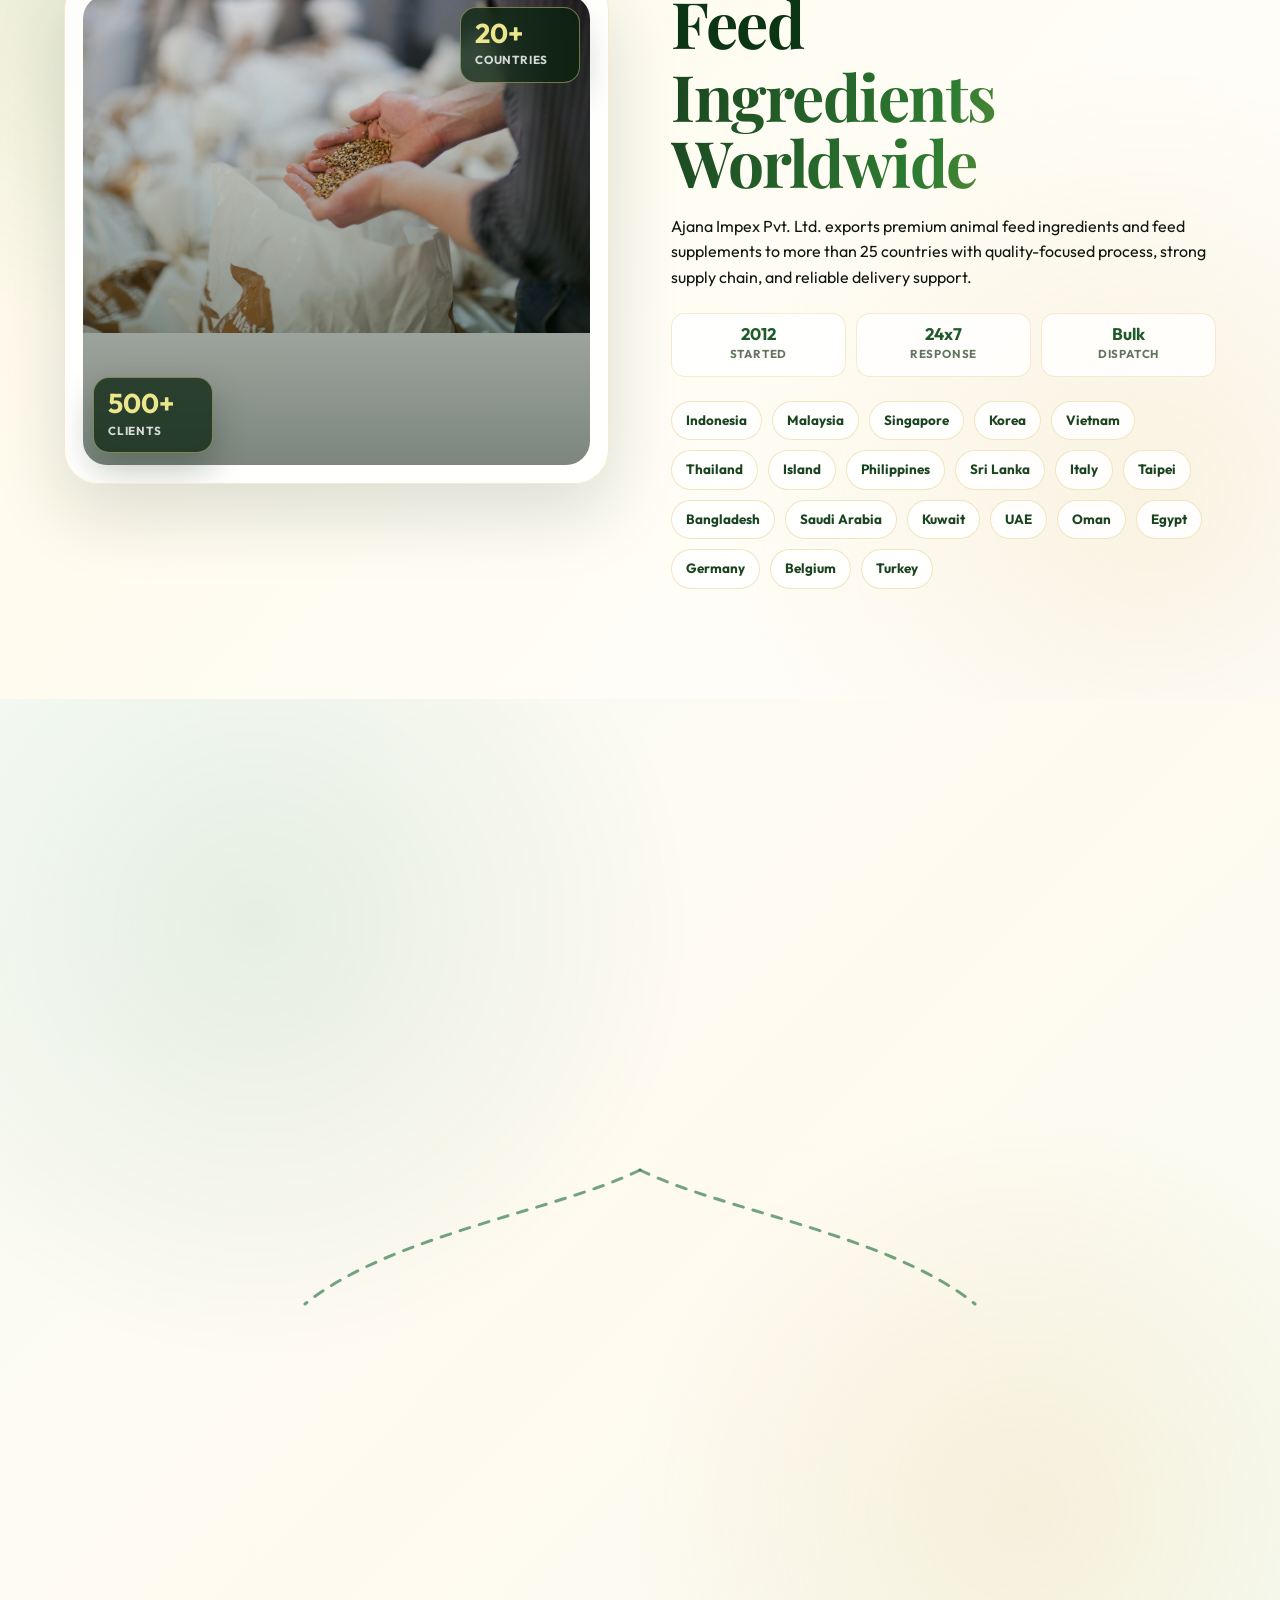
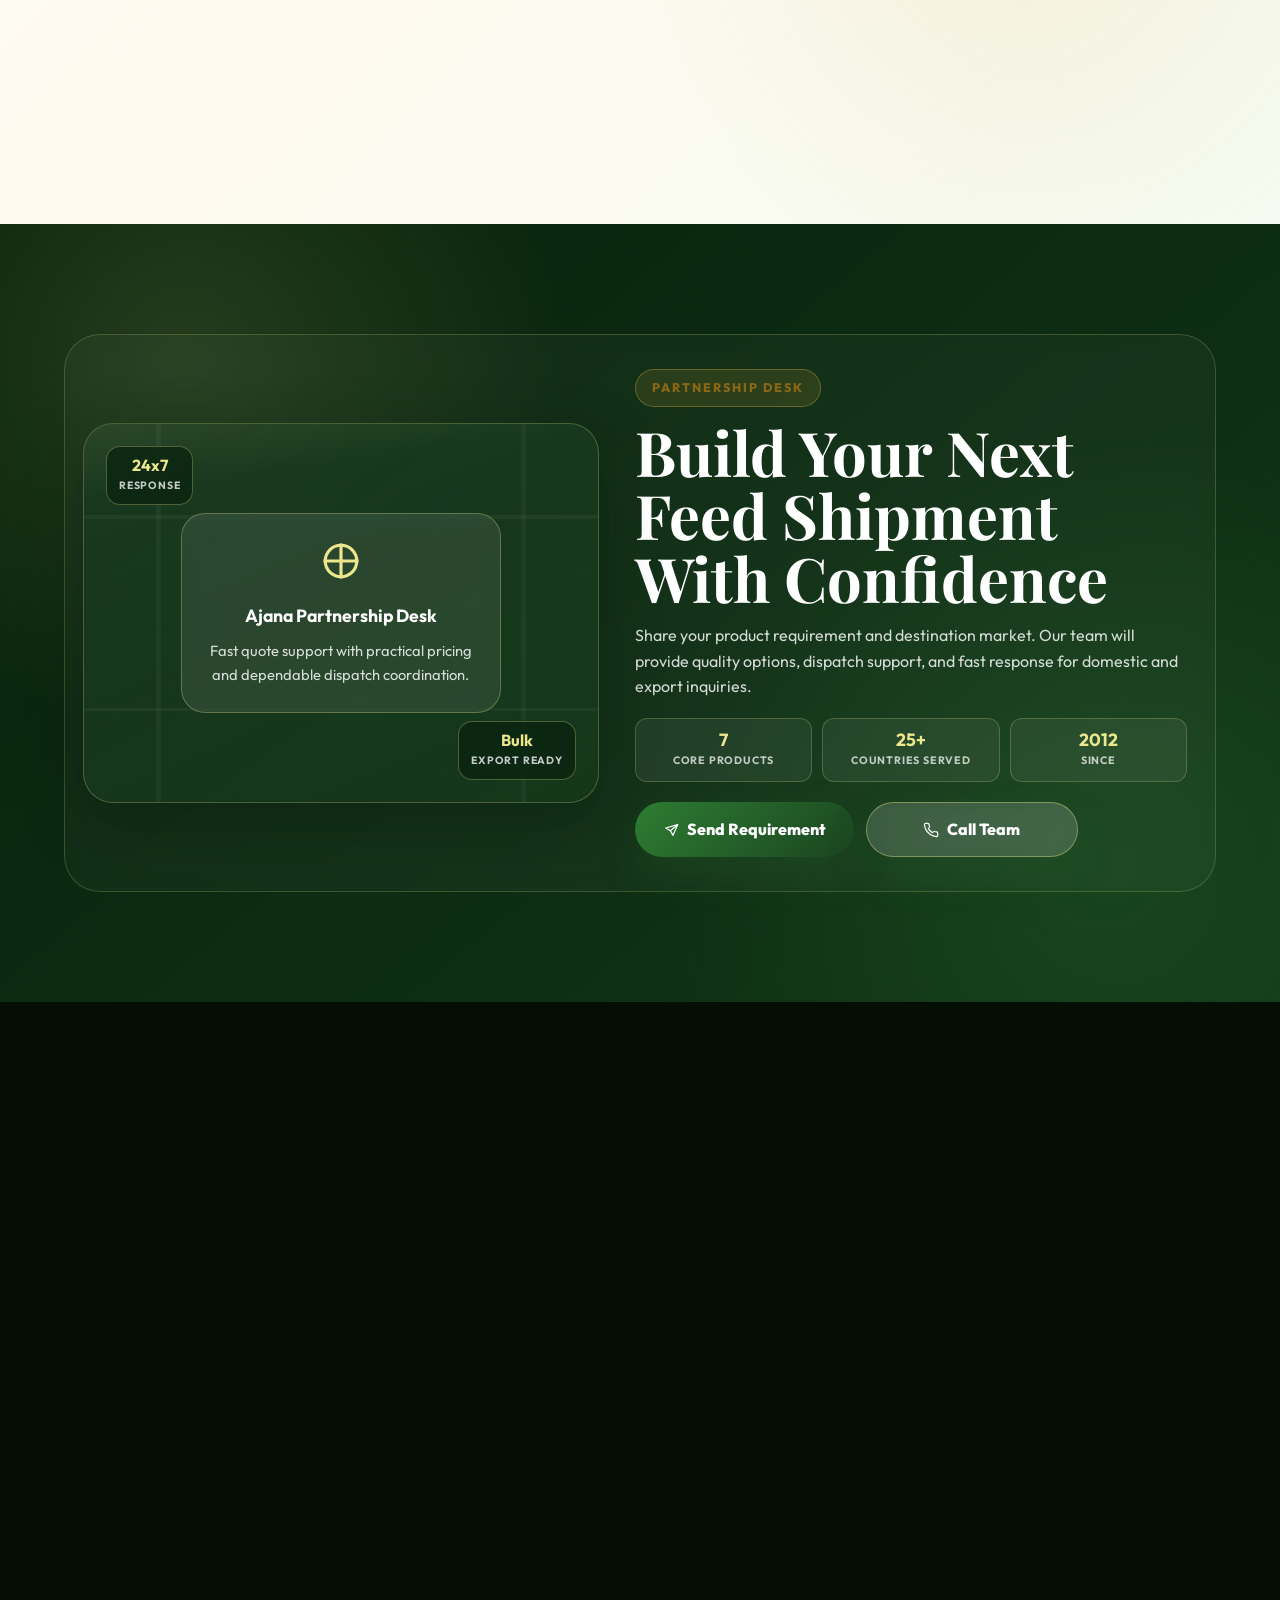
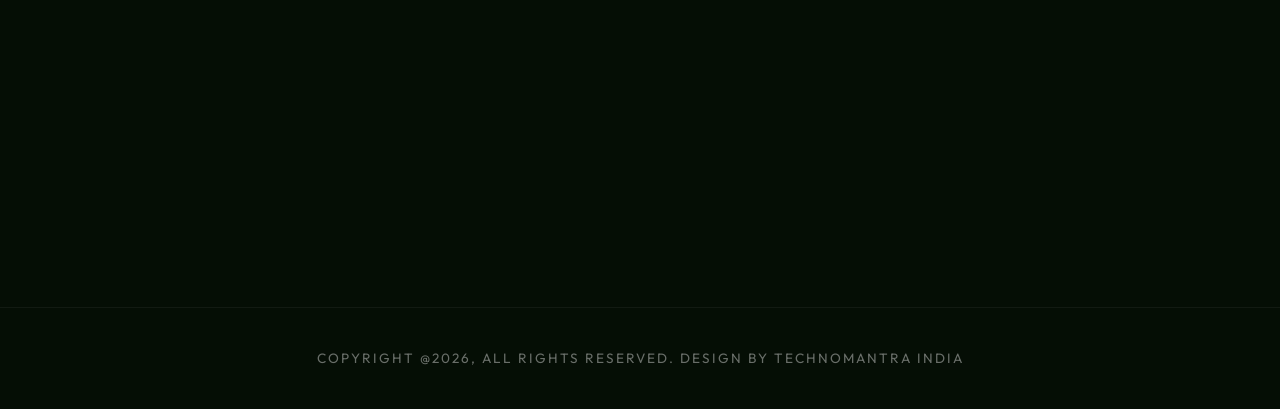
==== commit 28efb4c1: "chge" ====
--- a/index.html
+++ b/index.html
@@ -186,9 +186,7 @@
                         </p>
                         <p class="about-para reveal-up">
                             The company supplies a wide range of feed ingredients including Corn DDGS, Rice DDGS, Rice
-                            Protein Meal, Deoiled Corn DDGS, Corn Gluten Meal, Corn Feed Meal, Soyabean Meal, Meat Bone
-                            Meal, Poultry Meal, Fish Meal, Rice Gluten Meal, Rapeseed DOC, Sunflower DOC, Guar Korma,
-                            DORB, and other feed supplements.
+                            Protein Meal, Deoiled Corn DDGS, Corn Gluten Meal, Corn Feed Meal, and Soyabean Meal.
                         </p>
                         <p class="about-para reveal-up">
                             Ajana Impex serves customers in more than 25 countries with a strong supply chain,
--- a/style.css
+++ b/style.css
@@ -1968,6 +1968,10 @@
     fill: #ffffff !important;
 }
 
+.fs-circle.fs-ig svg {
+    fill: none !important;
+}
+
 .footer-contact-col p {
     margin-bottom: 20px;
     line-height: 1.6;
@@ -2383,7 +2387,11 @@
     }
 
     .about-hero-bg img {
-        height: auto;
+        width: 100% !important;
+        height: auto !important;
+        object-fit: contain !important;
+        transform: scale(1.08) !important;
+        transform-origin: center center !important;
     }
 
     .about-visual-wrap {
@@ -2835,6 +2843,18 @@
     
     .feature-line-system {
         display: none;
+    }
+    
+    .quality-image-main {
+        height: 320px !important;
+    }
+    
+    .quality-content h2 {
+        font-size: 1.7rem !important;
+    }
+    
+    .quality-content h2 span.gold-text {
+        white-space: nowrap !important;
     }
 }
 
@@ -4815,6 +4835,7 @@
 .contact-form-wrap .form-header h2 { color: #fff; }
 .contact-form-wrap .form-header h2 span { color: #cd9c32; }
 .contact-form-wrap .form-group input, .contact-form-wrap .form-group select, .contact-form-wrap .form-group textarea { background: rgba(255,255,255,0.08); border-color: rgba(255,255,255,0.1); }
+.contact-form-wrap .form-group select option { color: #000; background-color: #fff; }
 
 
 .hc-wrap { max-width: 800px; margin: 0 auto; text-align: center; }
@@ -4854,9 +4875,11 @@
     }
 
     .process-video-wrap {
+        border: none !important;
         border-radius: 15px;
-        border-width: 4px;
         margin: 20px 16px 0;
+        box-shadow: none !important;
+        background: transparent !important;
     }
 }
 
@@ -4871,8 +4894,9 @@
     margin: 40px auto 0;
     border-radius: 30px;
     overflow: hidden;
-    box-shadow: 0 40px 100px rgba(12, 53, 21, 0.15);
-    border: 8px solid #fff;
+    box-shadow: none;
+    border: none;
+    background: transparent;
     position: relative;
 }
 
@@ -4880,6 +4904,7 @@
     width: 100%;
     display: block;
     filter: contrast(1.05);
+    mix-blend-mode: multiply;
 }
 
 
@@ -4977,20 +5002,22 @@
         display: block !important;
     }
     .balanced-nutrition {
-        padding: 60px 0 30px 0 !important;
+        padding: 50px 0 !important;
     }
     .related-products {
-        padding: 40px 0 60px 0 !important;
+        padding: 50px 0 !important;
     }
     .intro-text p, 
     .ph-desc, 
     .banner-content p, 
     .banner-text p, 
-    .nutrition-text p {
+    .nutrition-text p,
+    .value-item p {
         text-align: justify !important;
     }
     .banner-grid {
-        grid-template-columns: 1fr !important;
+        display: flex !important;
+        flex-direction: column !important;
         gap: 40px !important;
     }
     .banner-visual {
@@ -5000,5 +5027,85 @@
         order: 1 !important;
         text-align: left !important;
     }
-}
-
+    .intro-grid {
+        display: flex !important;
+        flex-direction: column !important;
+        gap: 40px !important;
+    }
+    .intro-text {
+        order: 1 !important;
+    }
+    .intro-visual {
+        order: 2 !important;
+    }
+
+    /* Stacking nutrition-grid vertically on mobile */
+    .nutrition-grid {
+        grid-template-columns: 1fr !important;
+        gap: 40px !important;
+    }
+    
+    /* Title and heading spacing checks */
+    .product-hero {
+        padding-top: 100px !important;
+        min-height: auto !important;
+    }
+    .ph-left {
+        padding: 60px 20px 40px !important;
+    }
+    .ph-tag {
+        margin-bottom: 15px !important;
+    }
+    .ph-title {
+        font-size: 3rem !important;
+        margin-bottom: 15px !important;
+    }
+    .ph-desc {
+        margin-bottom: 25px !important;
+        font-size: 1rem !important;
+    }
+    
+    .nutrition-text .tag {
+        margin-bottom: 12px !important;
+    }
+    .nutrition-text h2 {
+        font-size: 1.9rem !important;
+        margin-top: 0 !important;
+        margin-bottom: 20px !important;
+        line-height: 1.15 !important;
+    }
+    .nutrition-text p {
+        font-size: 1rem !important;
+        margin-bottom: 15px !important;
+    }
+    
+    .production-process {
+        padding: 50px 0 !important;
+    }
+    .production-process .section-title {
+        margin-bottom: 30px !important;
+    }
+    .production-process .section-title h2 {
+        font-size: 2.4rem !important;
+        margin-top: 8px !important;
+        margin-bottom: 15px !important;
+        line-height: 1.15 !important;
+    }
+    .production-process .section-title p {
+        font-size: 1rem !important;
+    }
+    
+    .related-products .section-title {
+        margin-bottom: 30px !important;
+    }
+    .related-products .section-title h2 {
+        font-size: 2.4rem !important;
+        margin-top: 8px !important;
+        margin-bottom: 15px !important;
+        line-height: 1.15 !important;
+    }
+    .related-products .section-title p {
+        font-size: 1rem !important;
+    }
+}
+
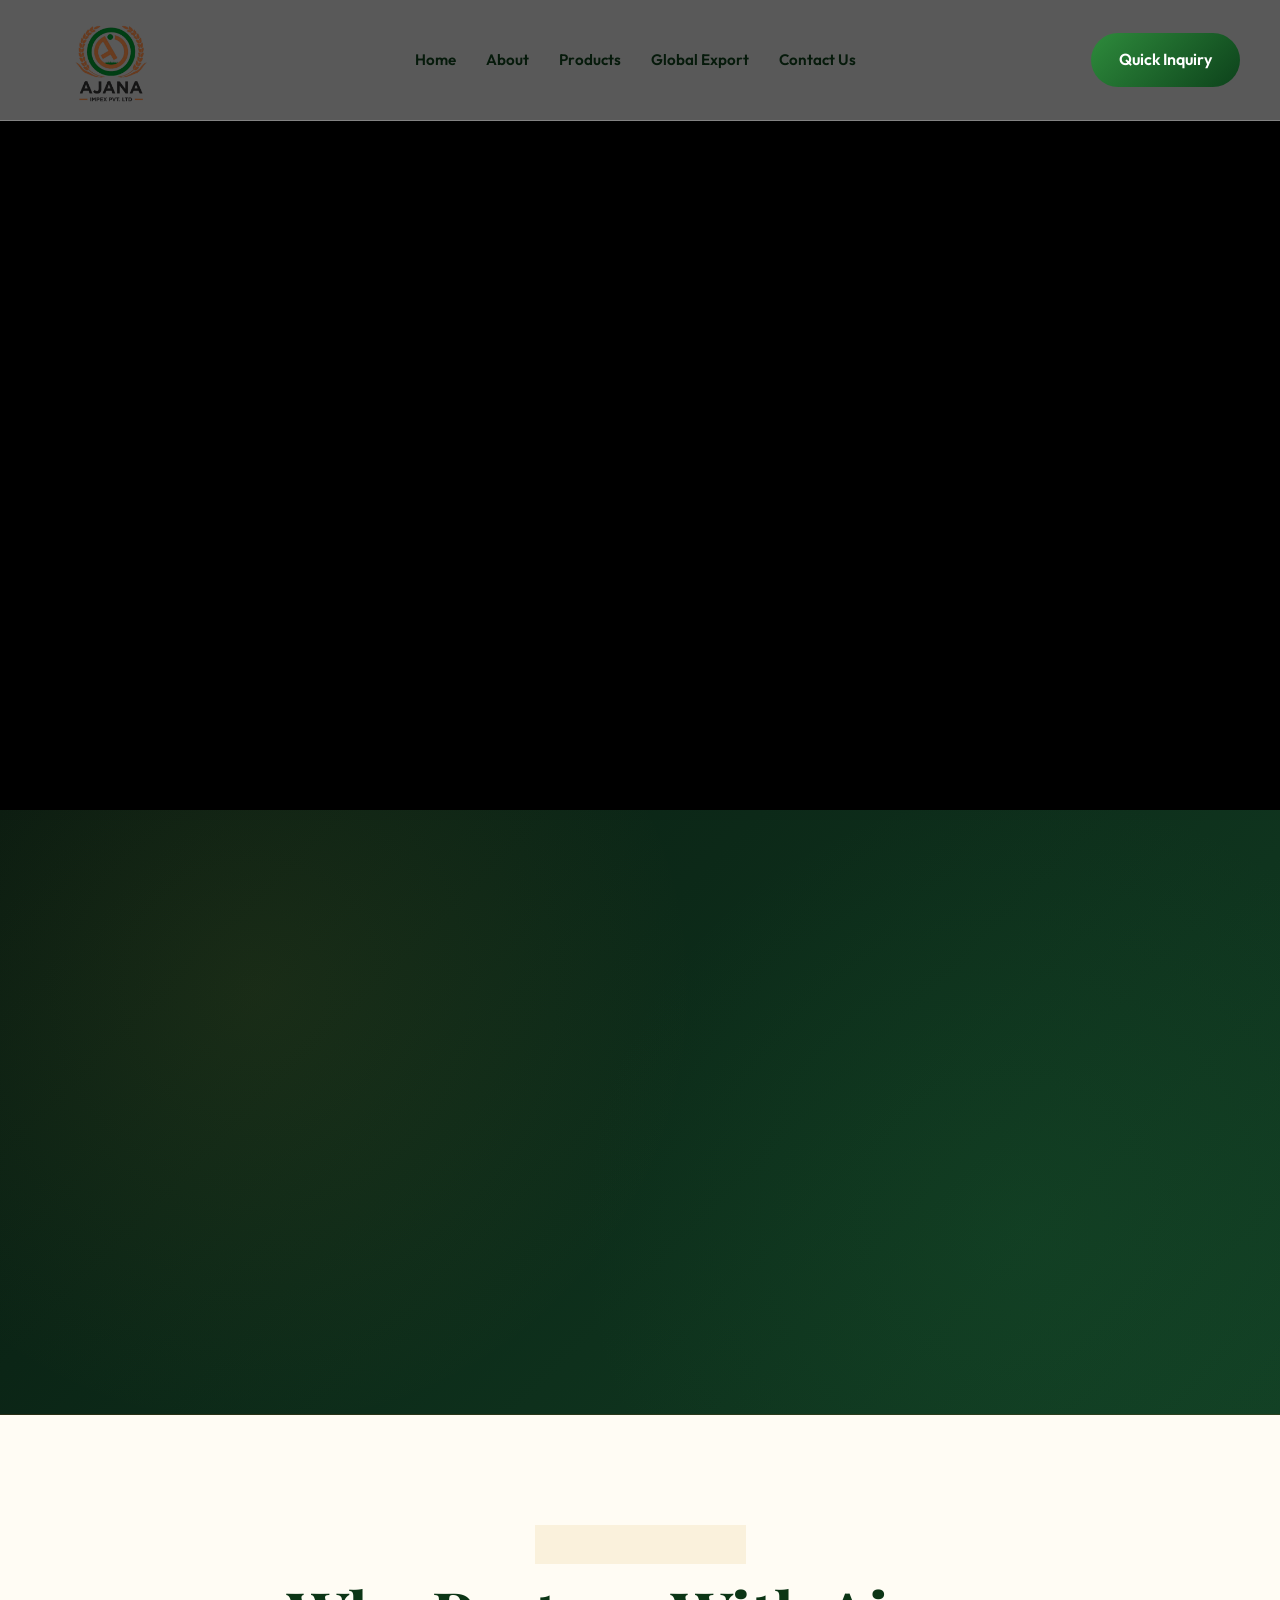
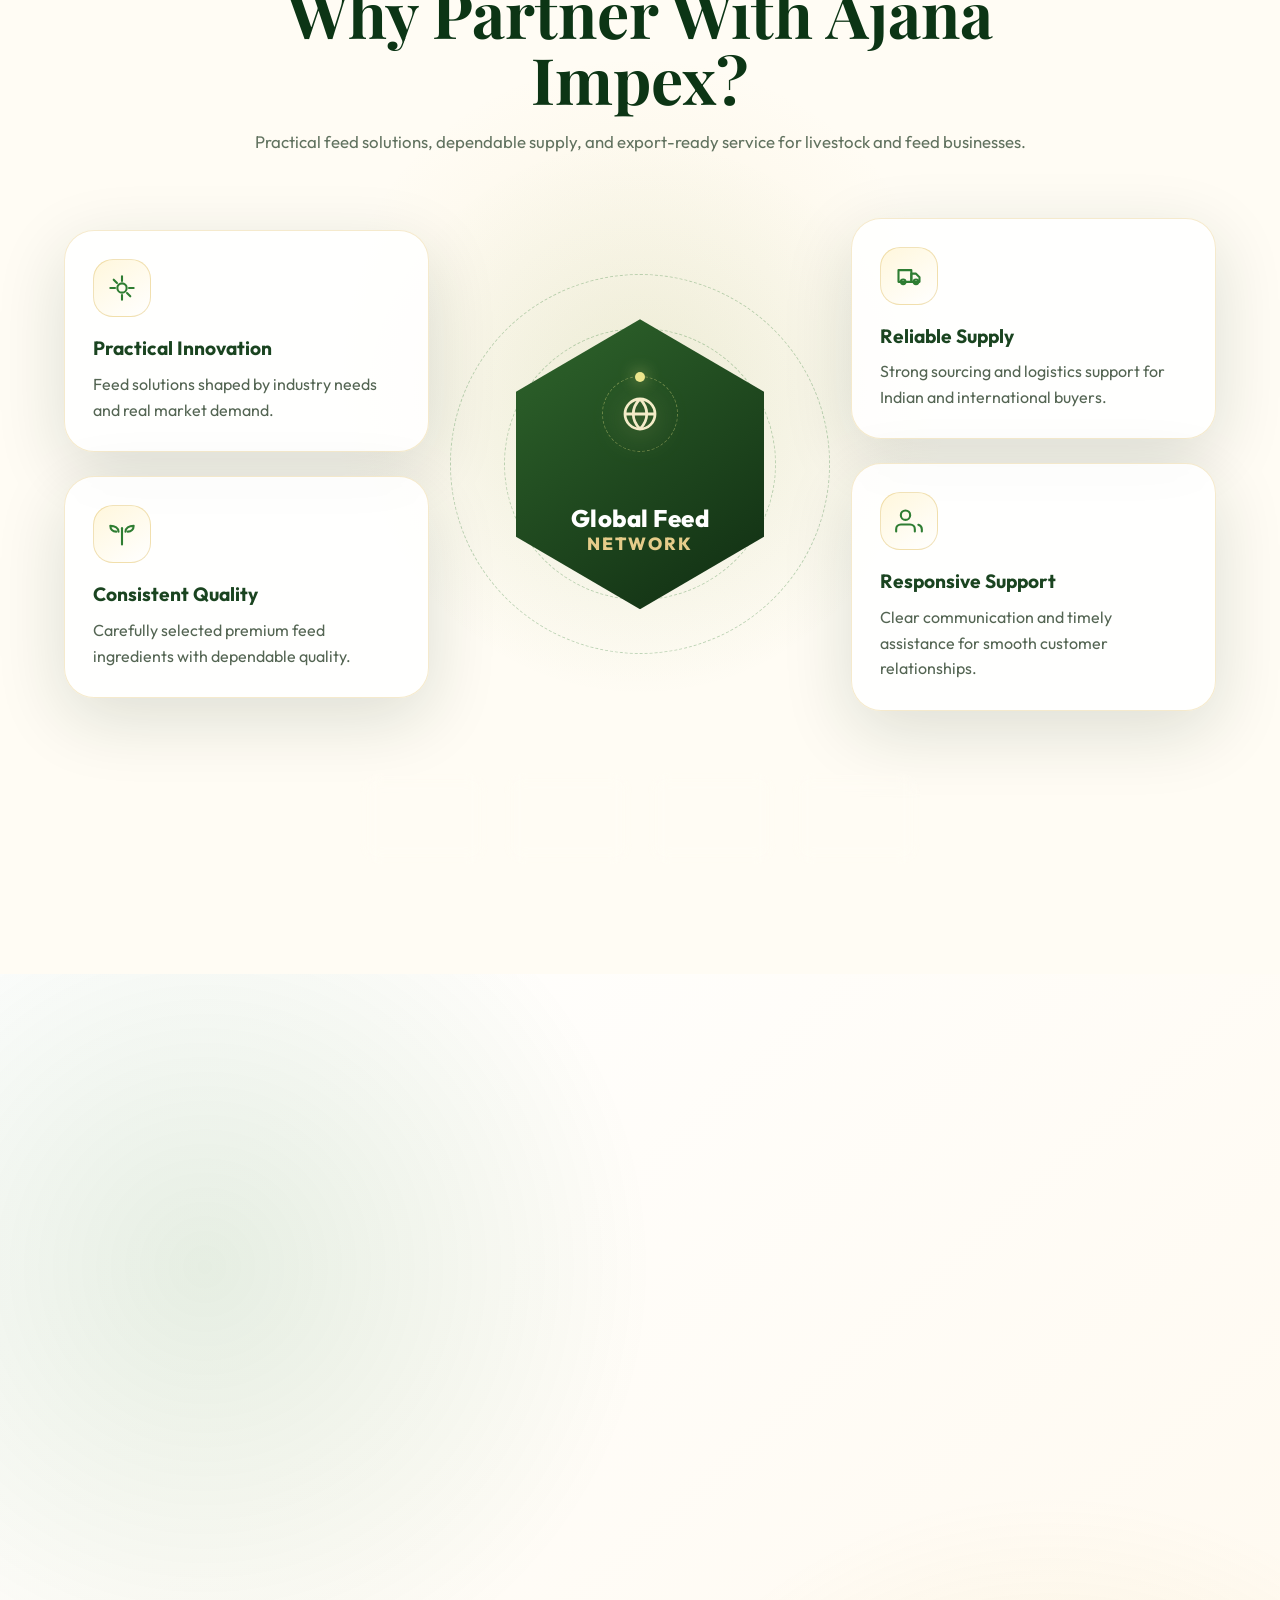
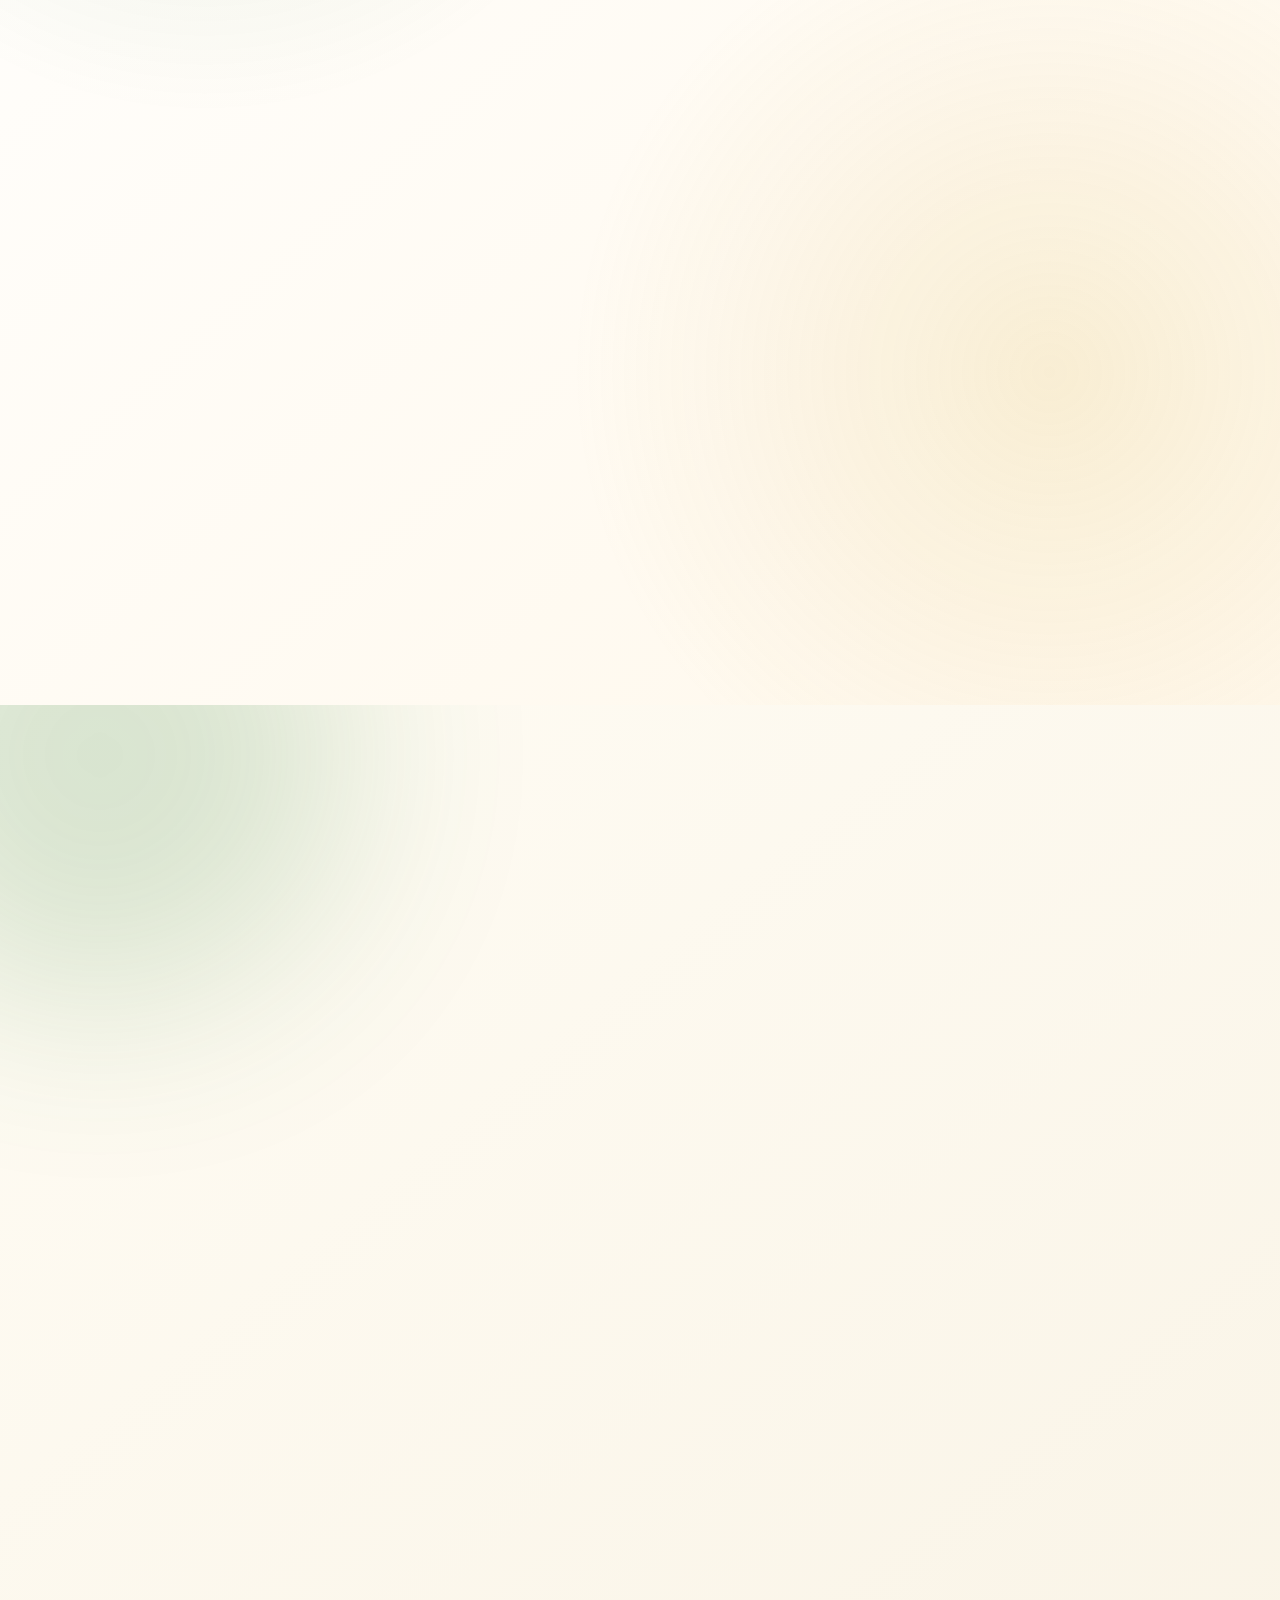
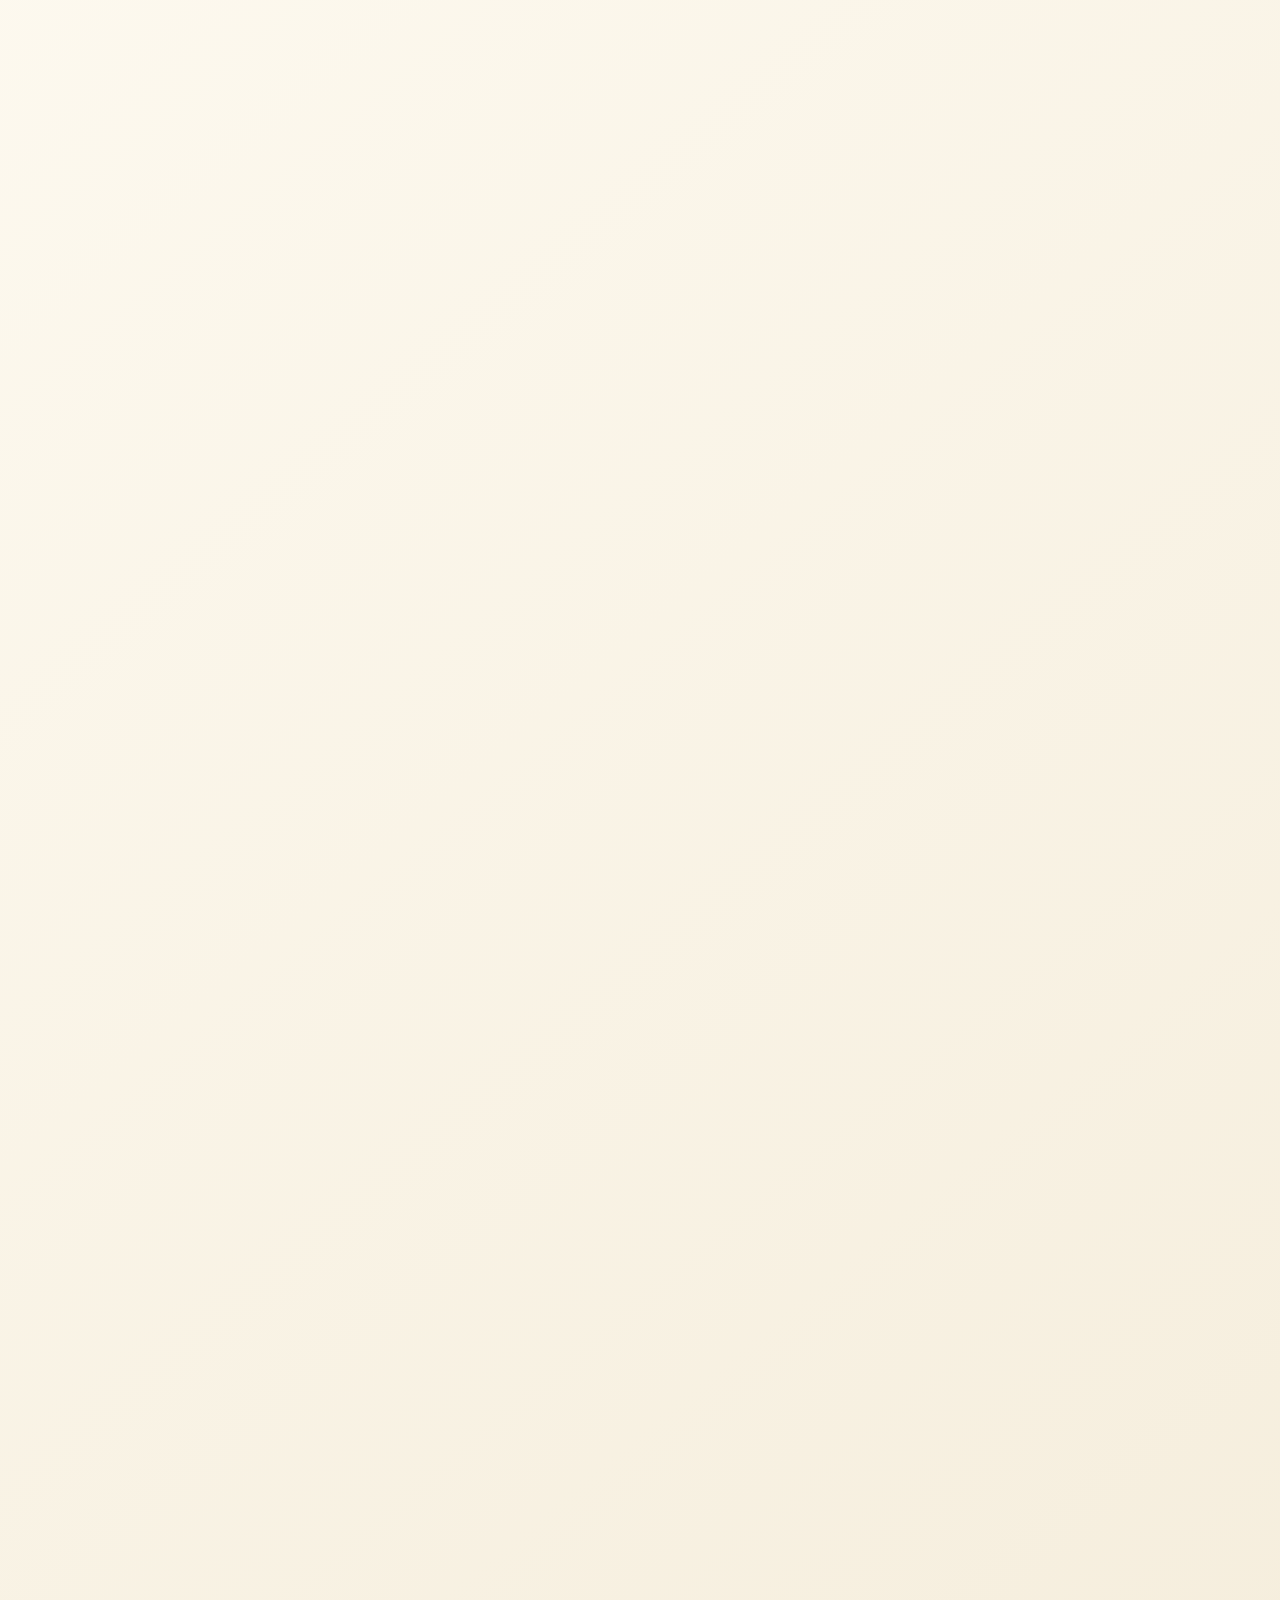
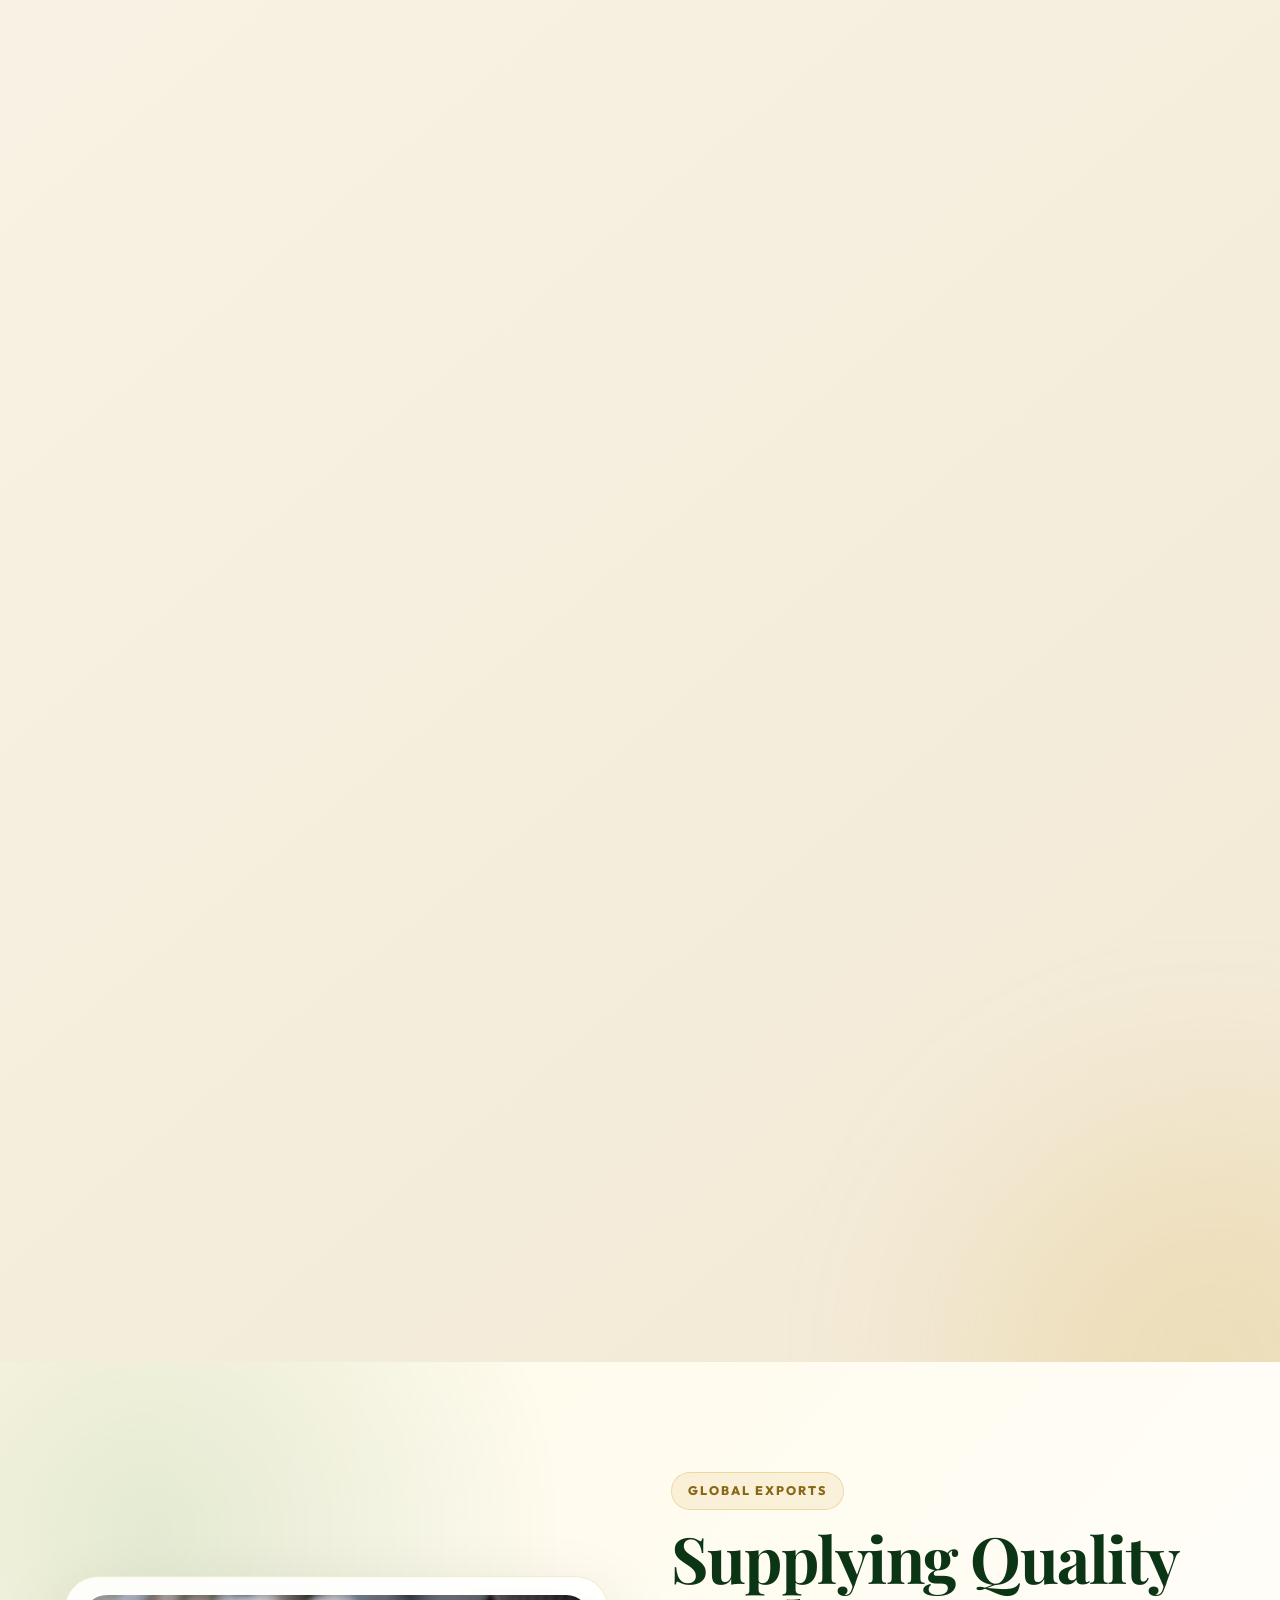
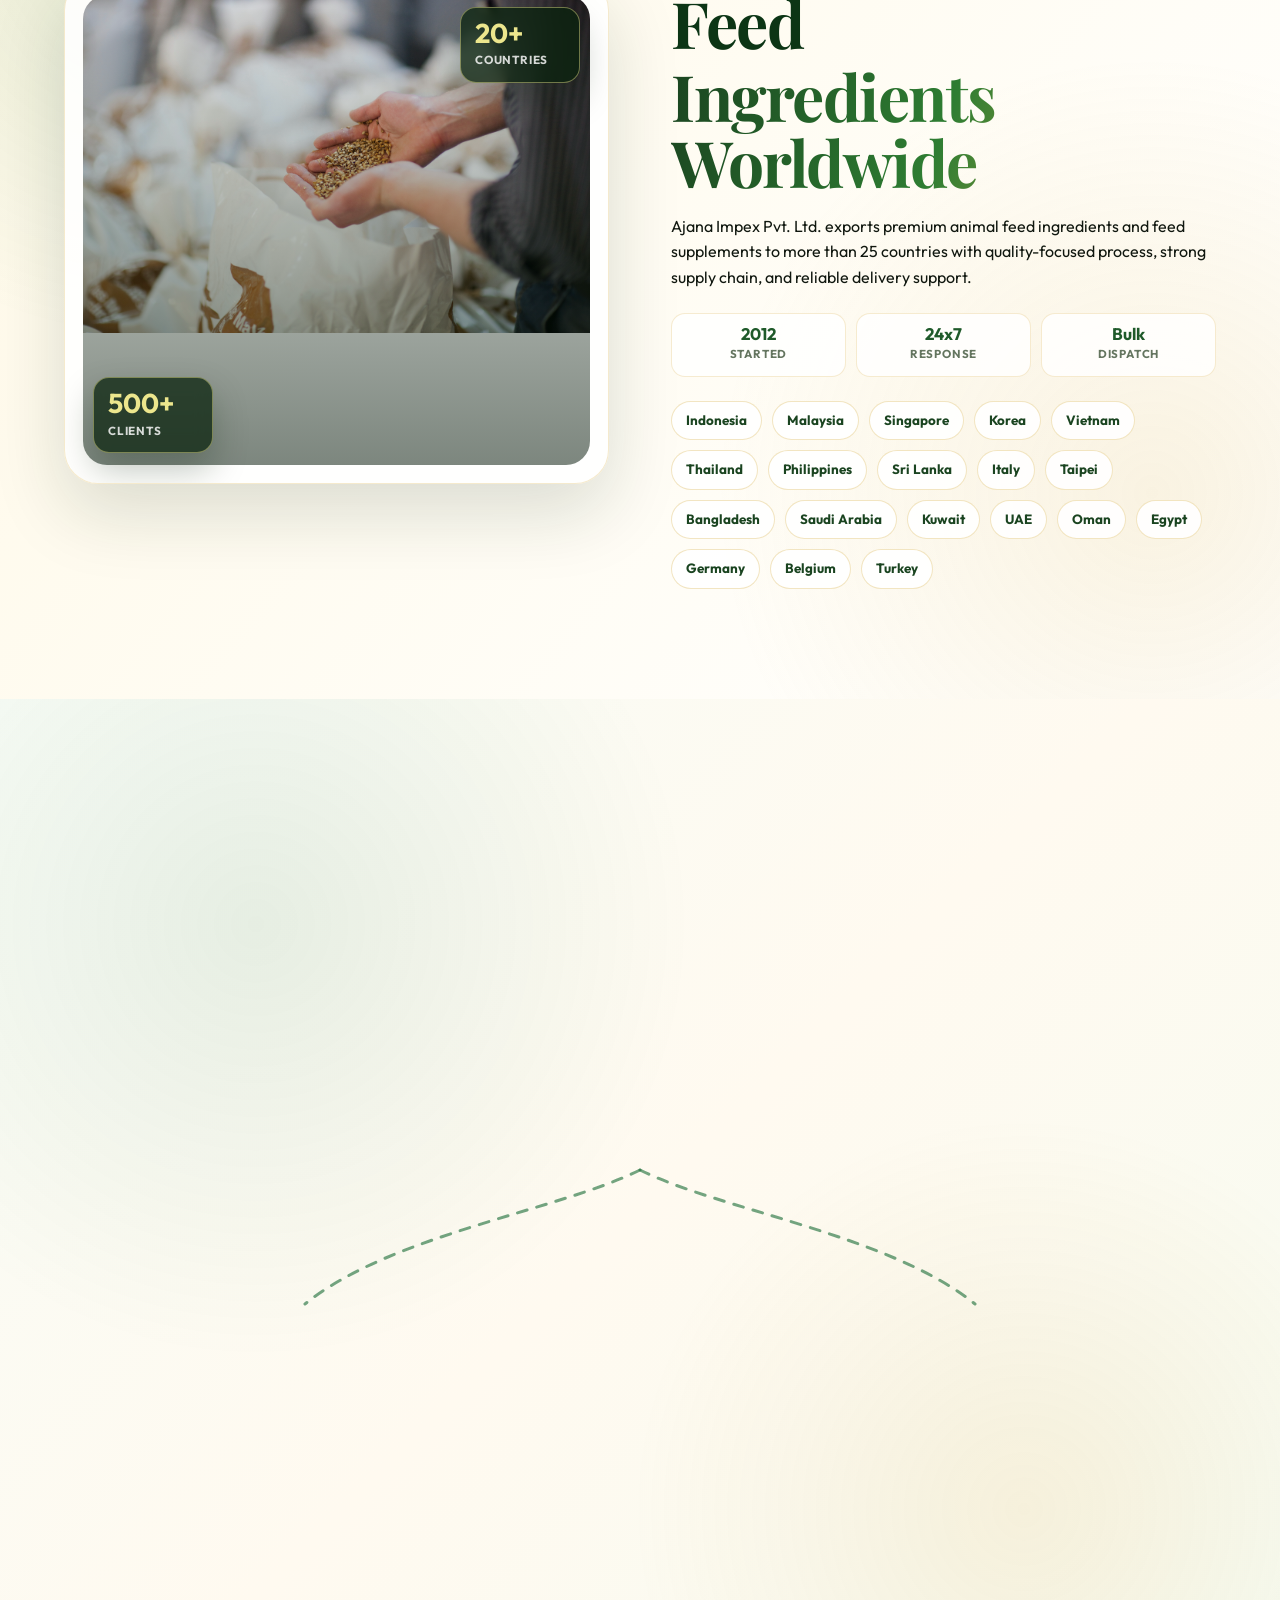
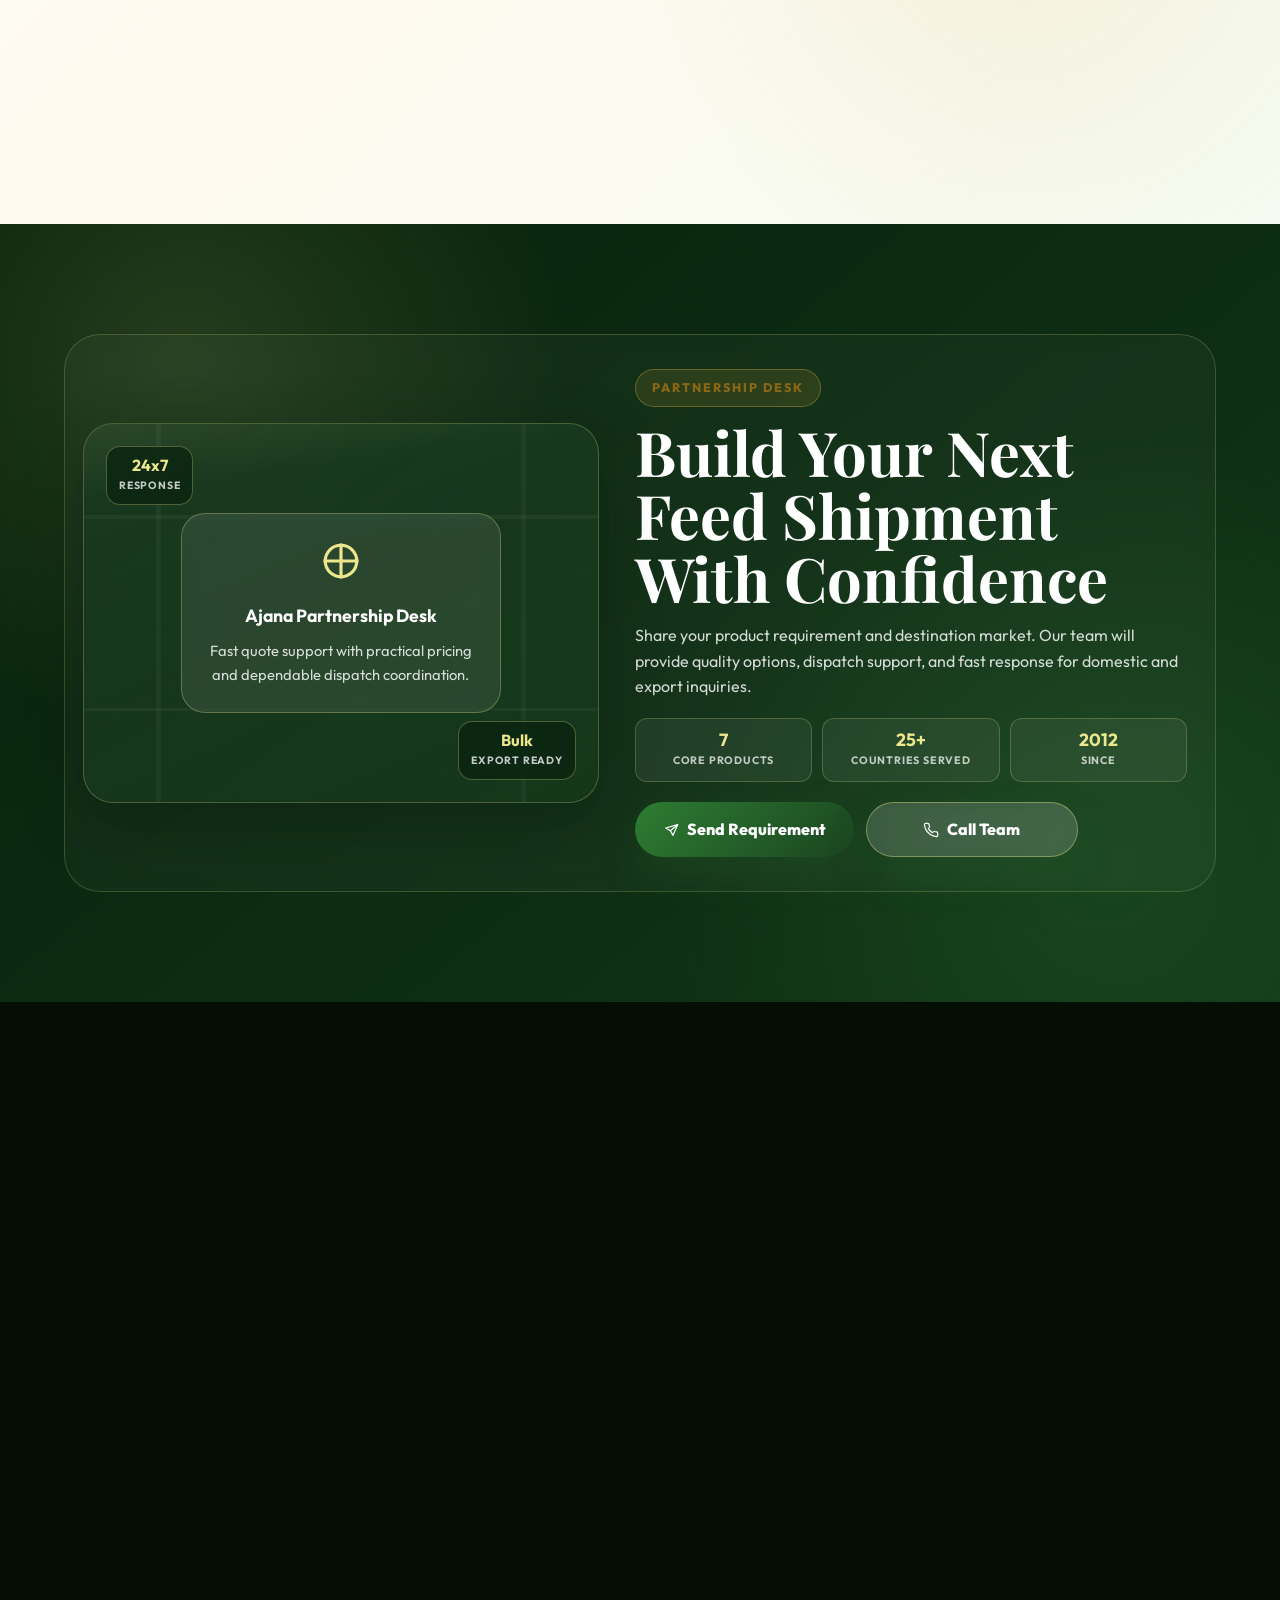
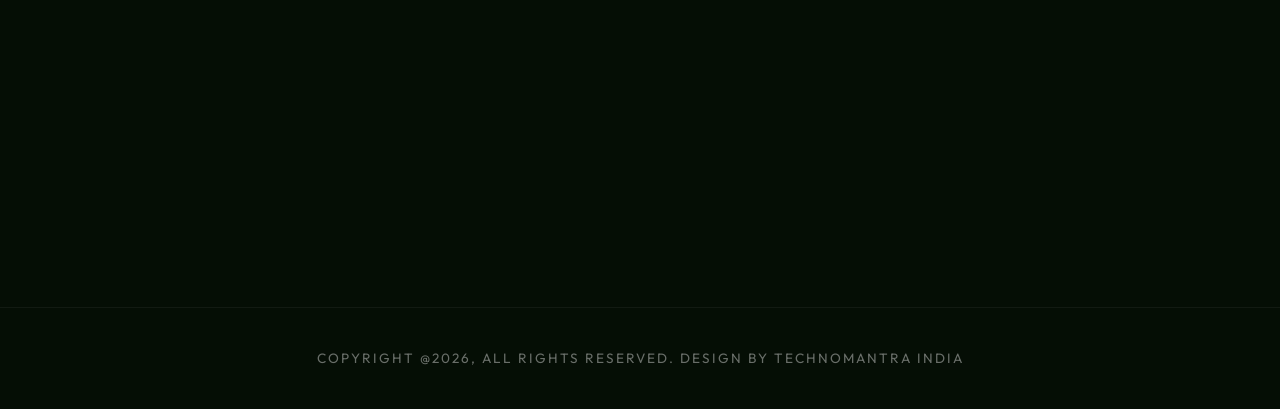
==== commit 1b62799e: "changes done" ====
--- a/index.html
+++ b/index.html
@@ -354,7 +354,7 @@
 
                 <article class="pf-panel reveal-up" style="--d: 600ms">
                     <figure class="pf-image">
-                        <img src="Videos and images/bowl-corn-feed-meal.png" alt="Corn Feed Meal">
+                        <img src="Videos and images/newing  bowl confeed meal.png" alt="Corn Feed Meal">
                     </figure>
                     <div class="pf-content">
                         <span>06</span>
@@ -430,7 +430,6 @@
                     <span>Korea</span>
                     <span>Vietnam</span>
                     <span>Thailand</span>
-                    <span>Island</span>
                     <span>Philippines</span>
                     <span>Sri Lanka</span>
                     <span>Italy</span>
--- a/style.css
+++ b/style.css
@@ -1968,8 +1968,13 @@
     fill: #ffffff !important;
 }
 
-.fs-circle.fs-ig svg {
+.fs-circle.fs-ig svg,
+.fs-circle.fs-ig svg rect,
+.fs-circle.fs-ig svg path,
+.fs-circle.fs-ig svg line {
     fill: none !important;
+    stroke: #ffffff !important;
+    stroke-width: 2px !important;
 }
 
 .footer-contact-col p {
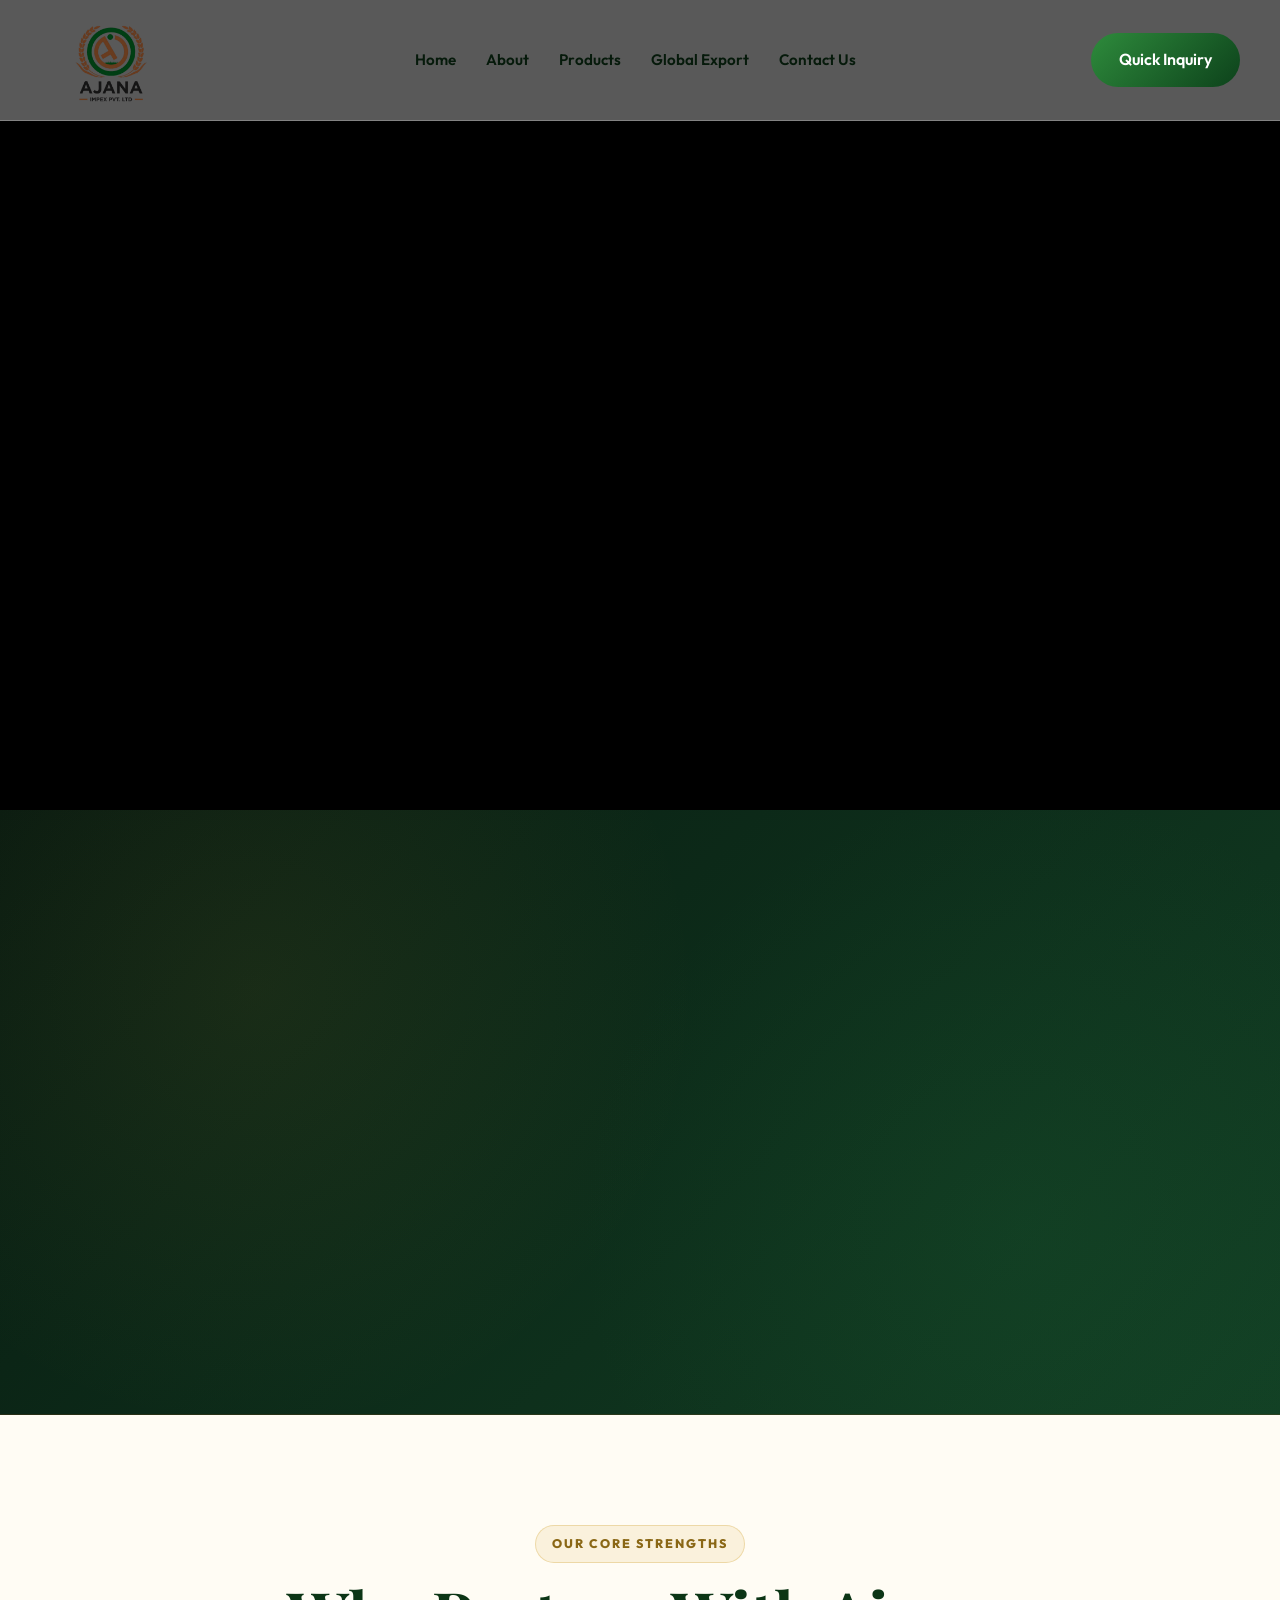
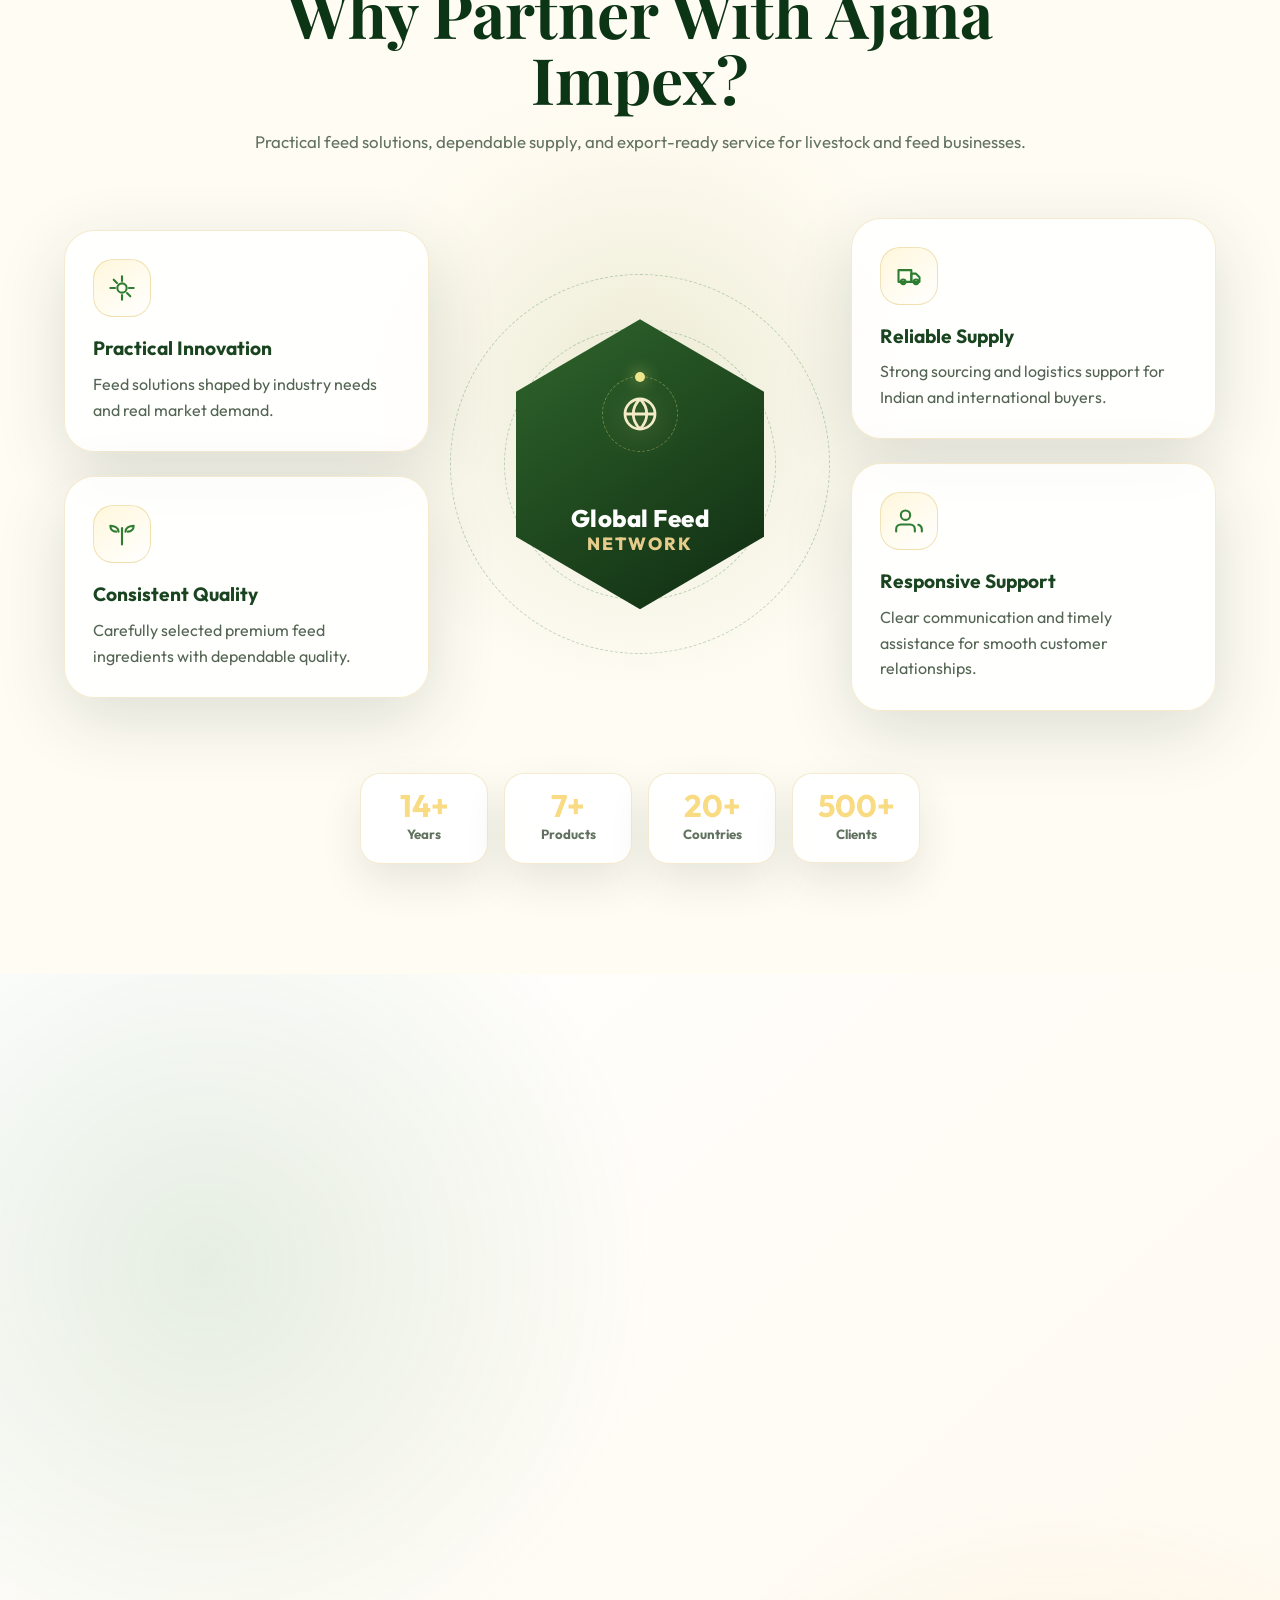
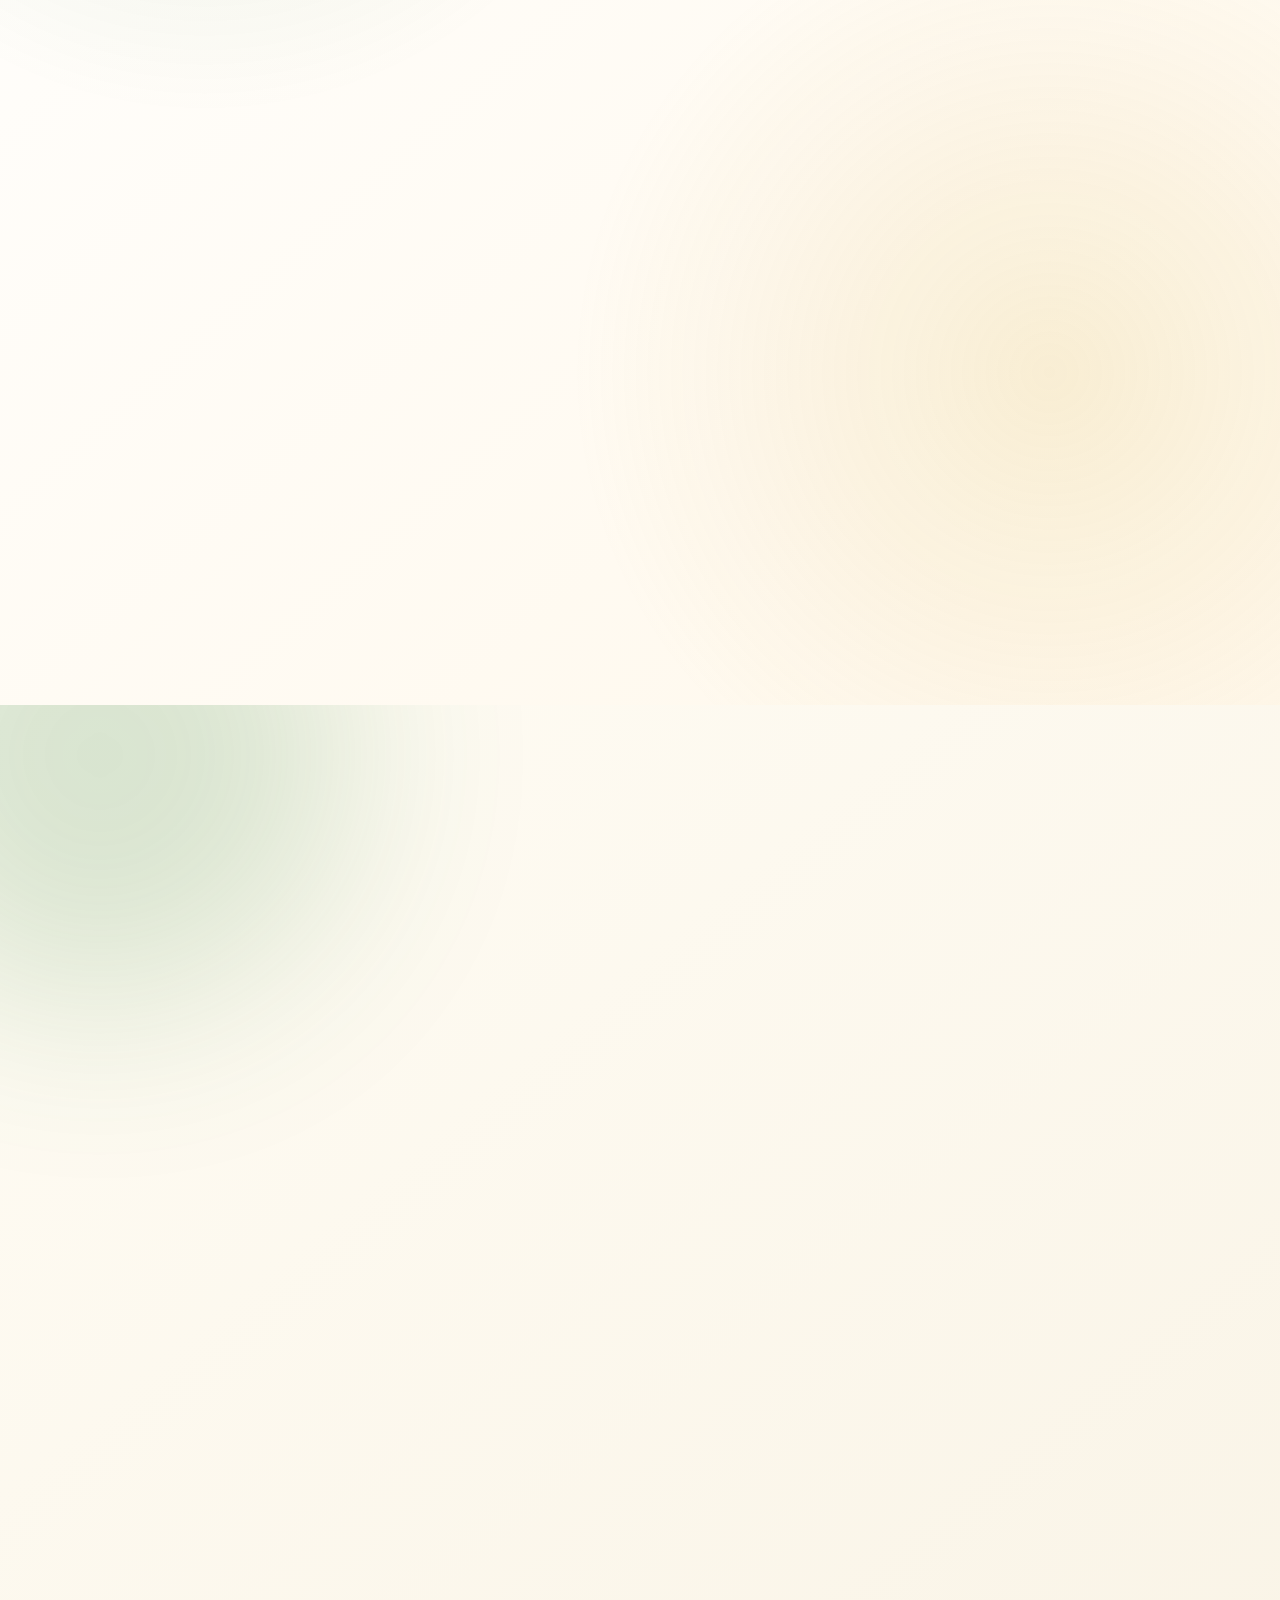
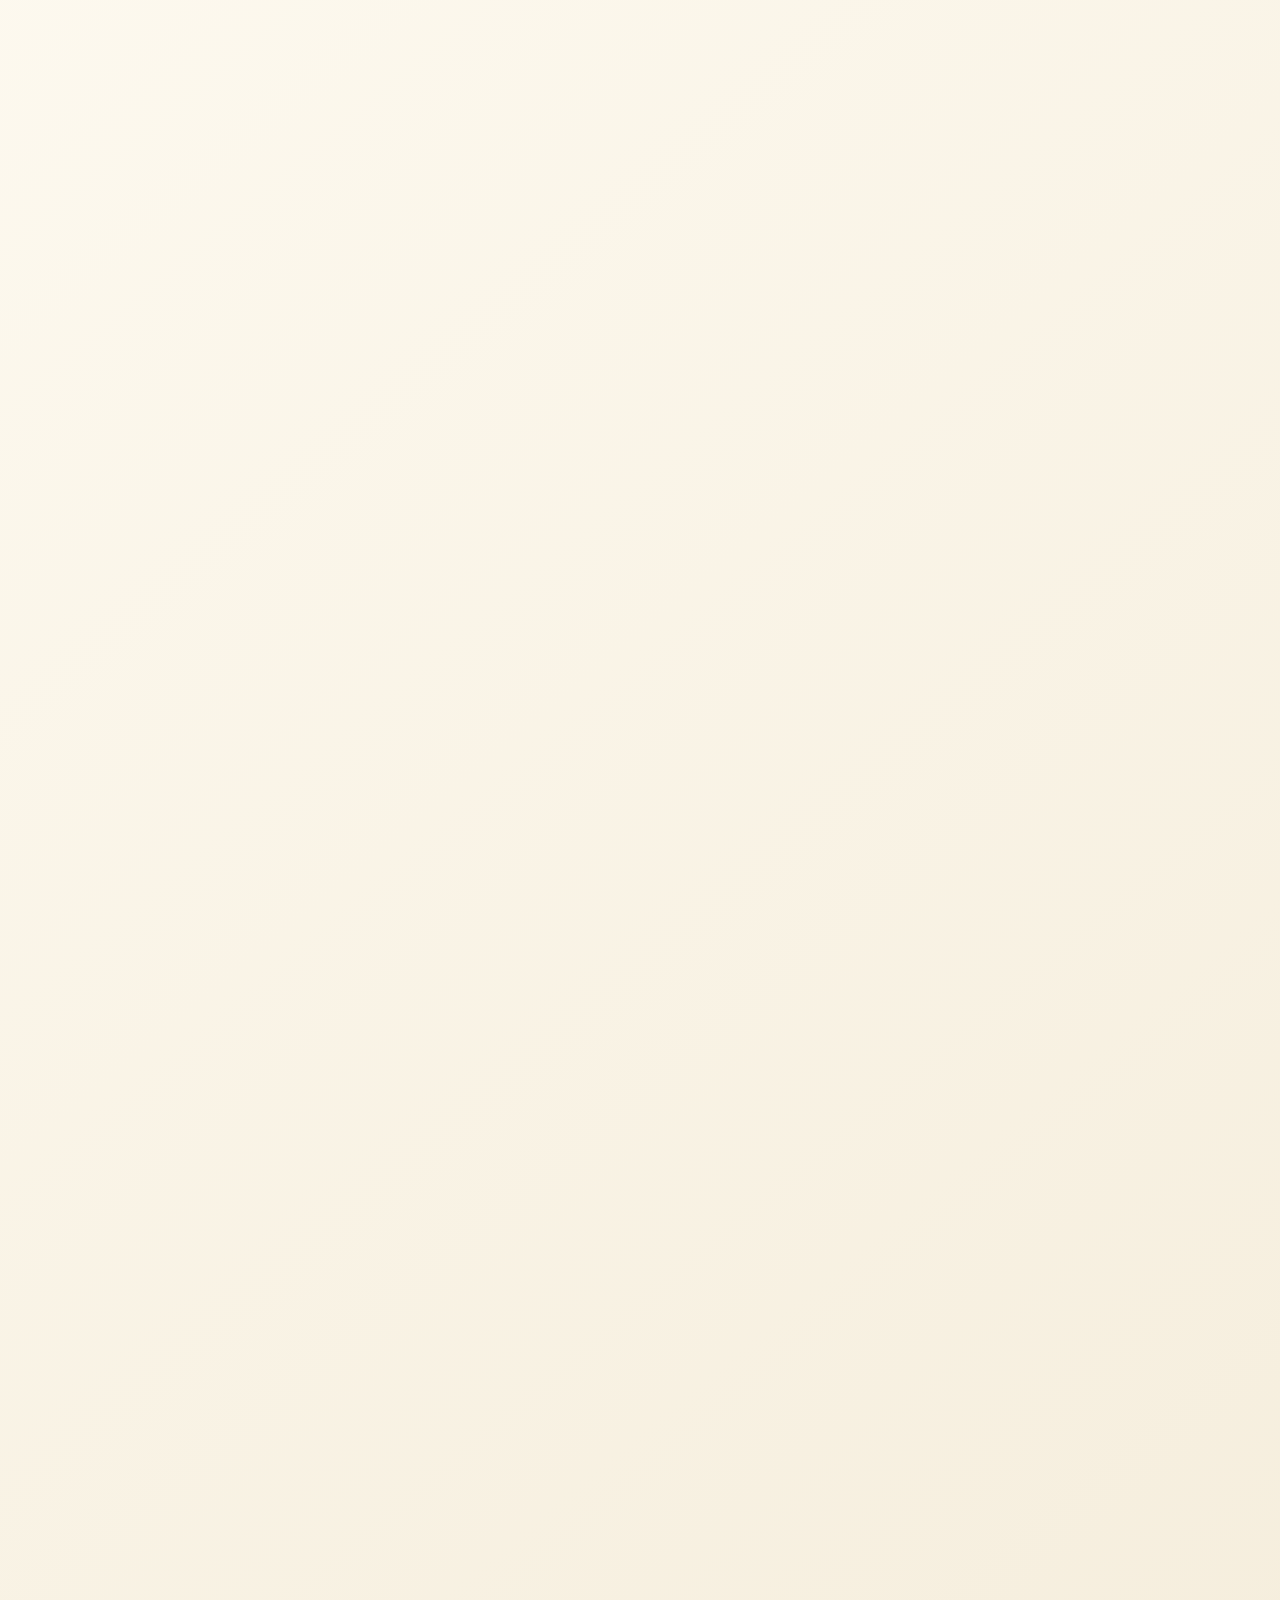
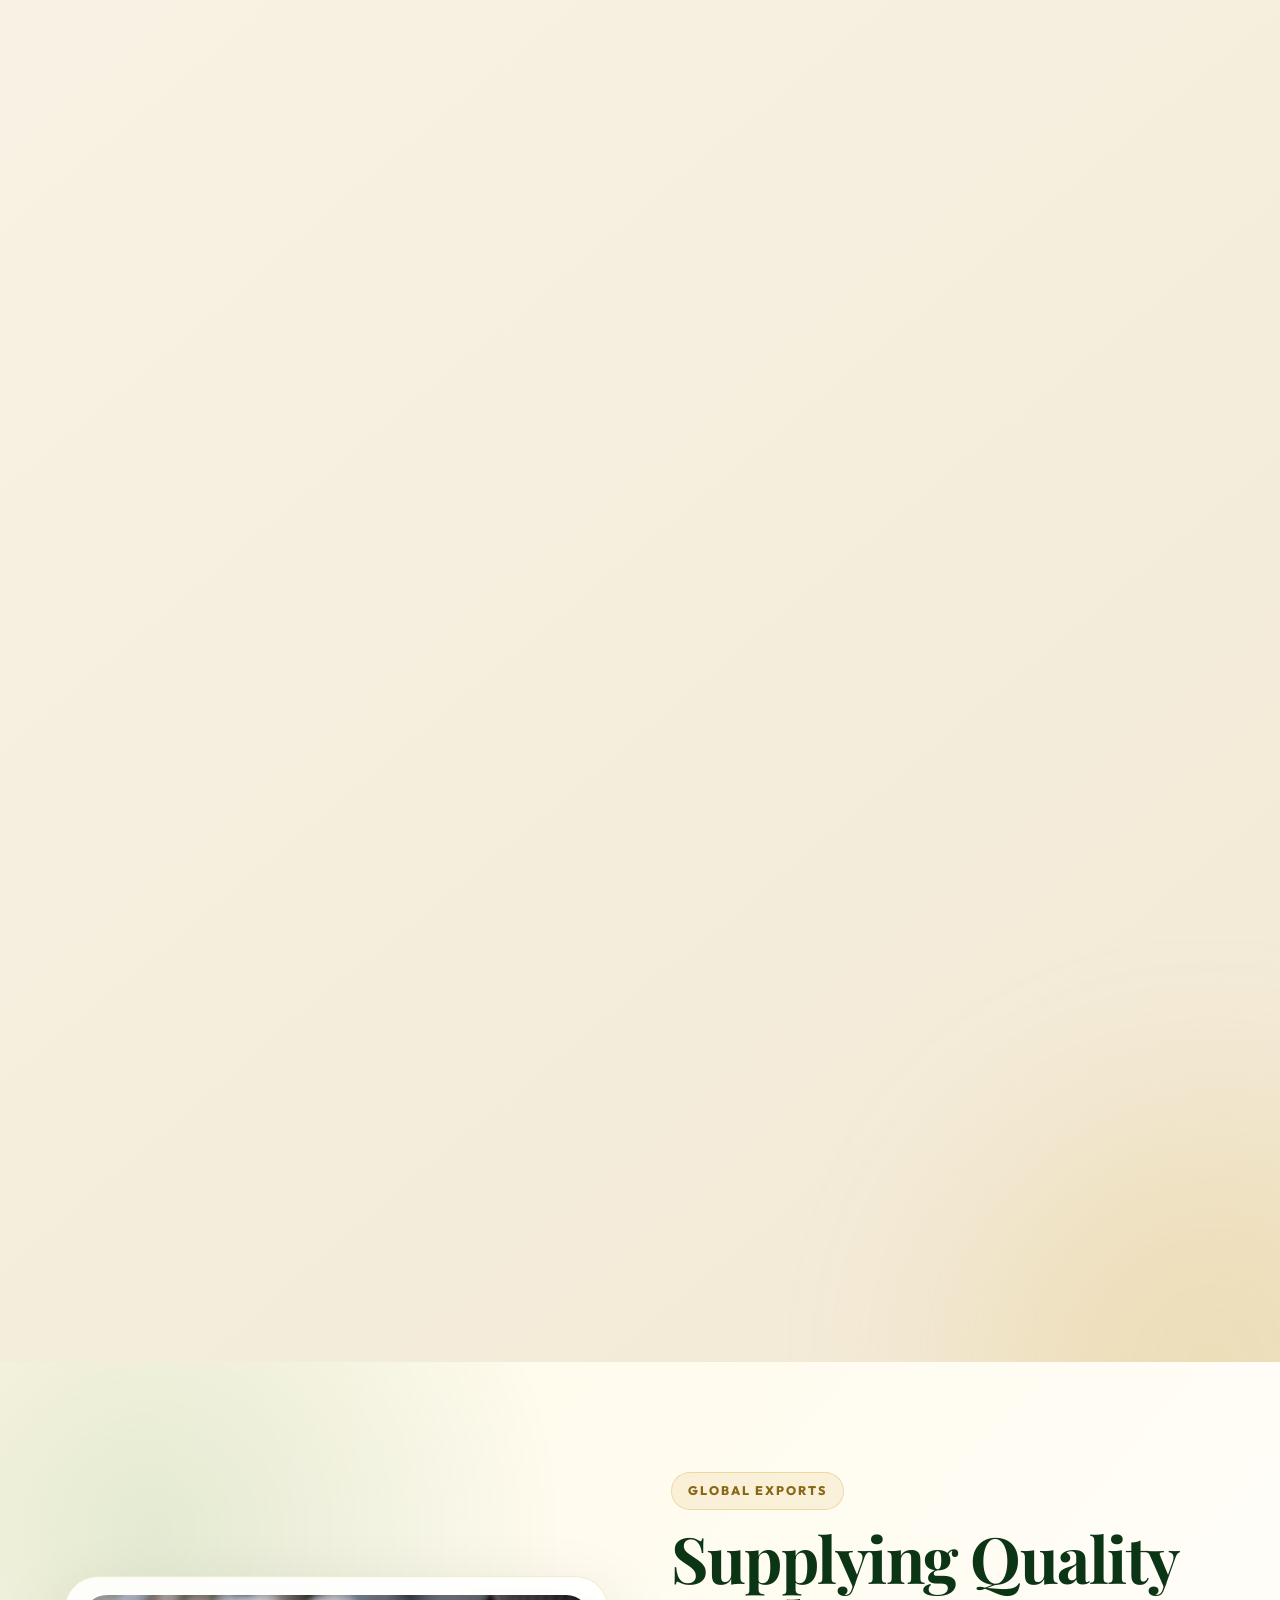
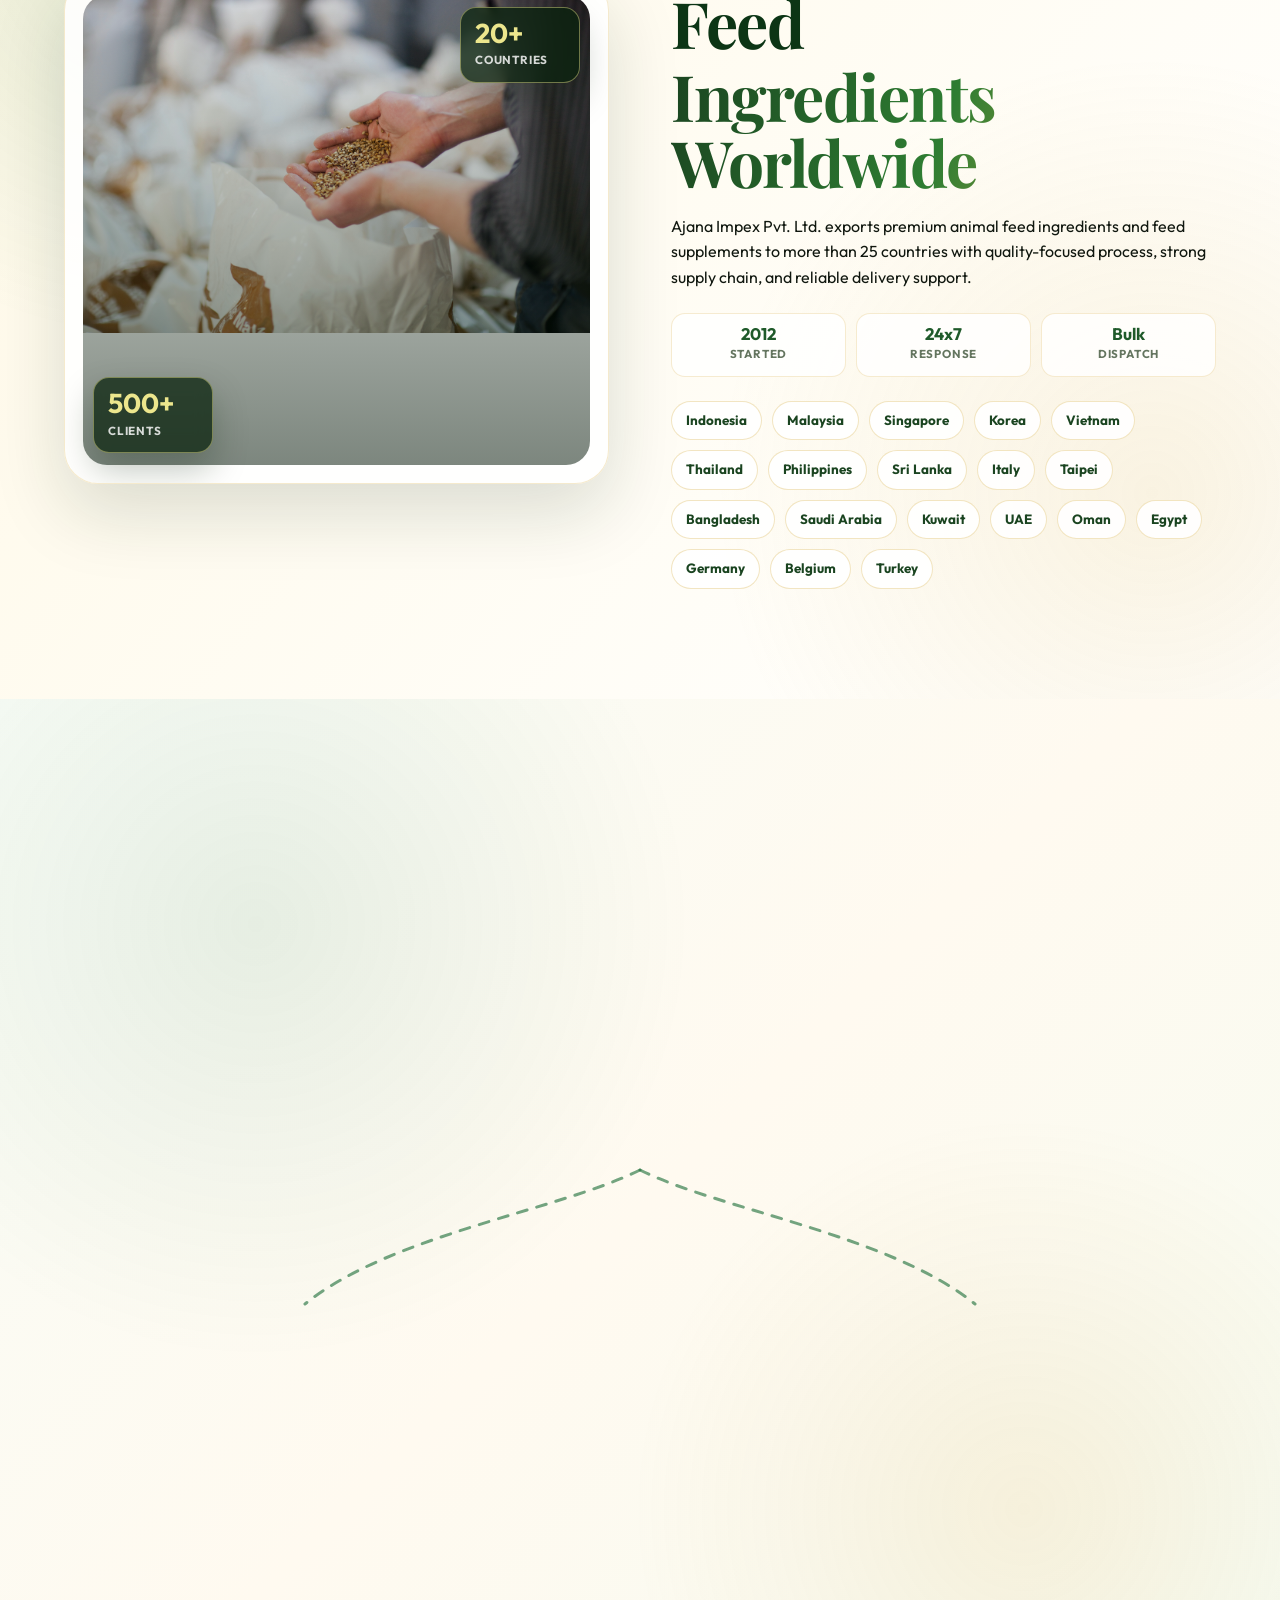
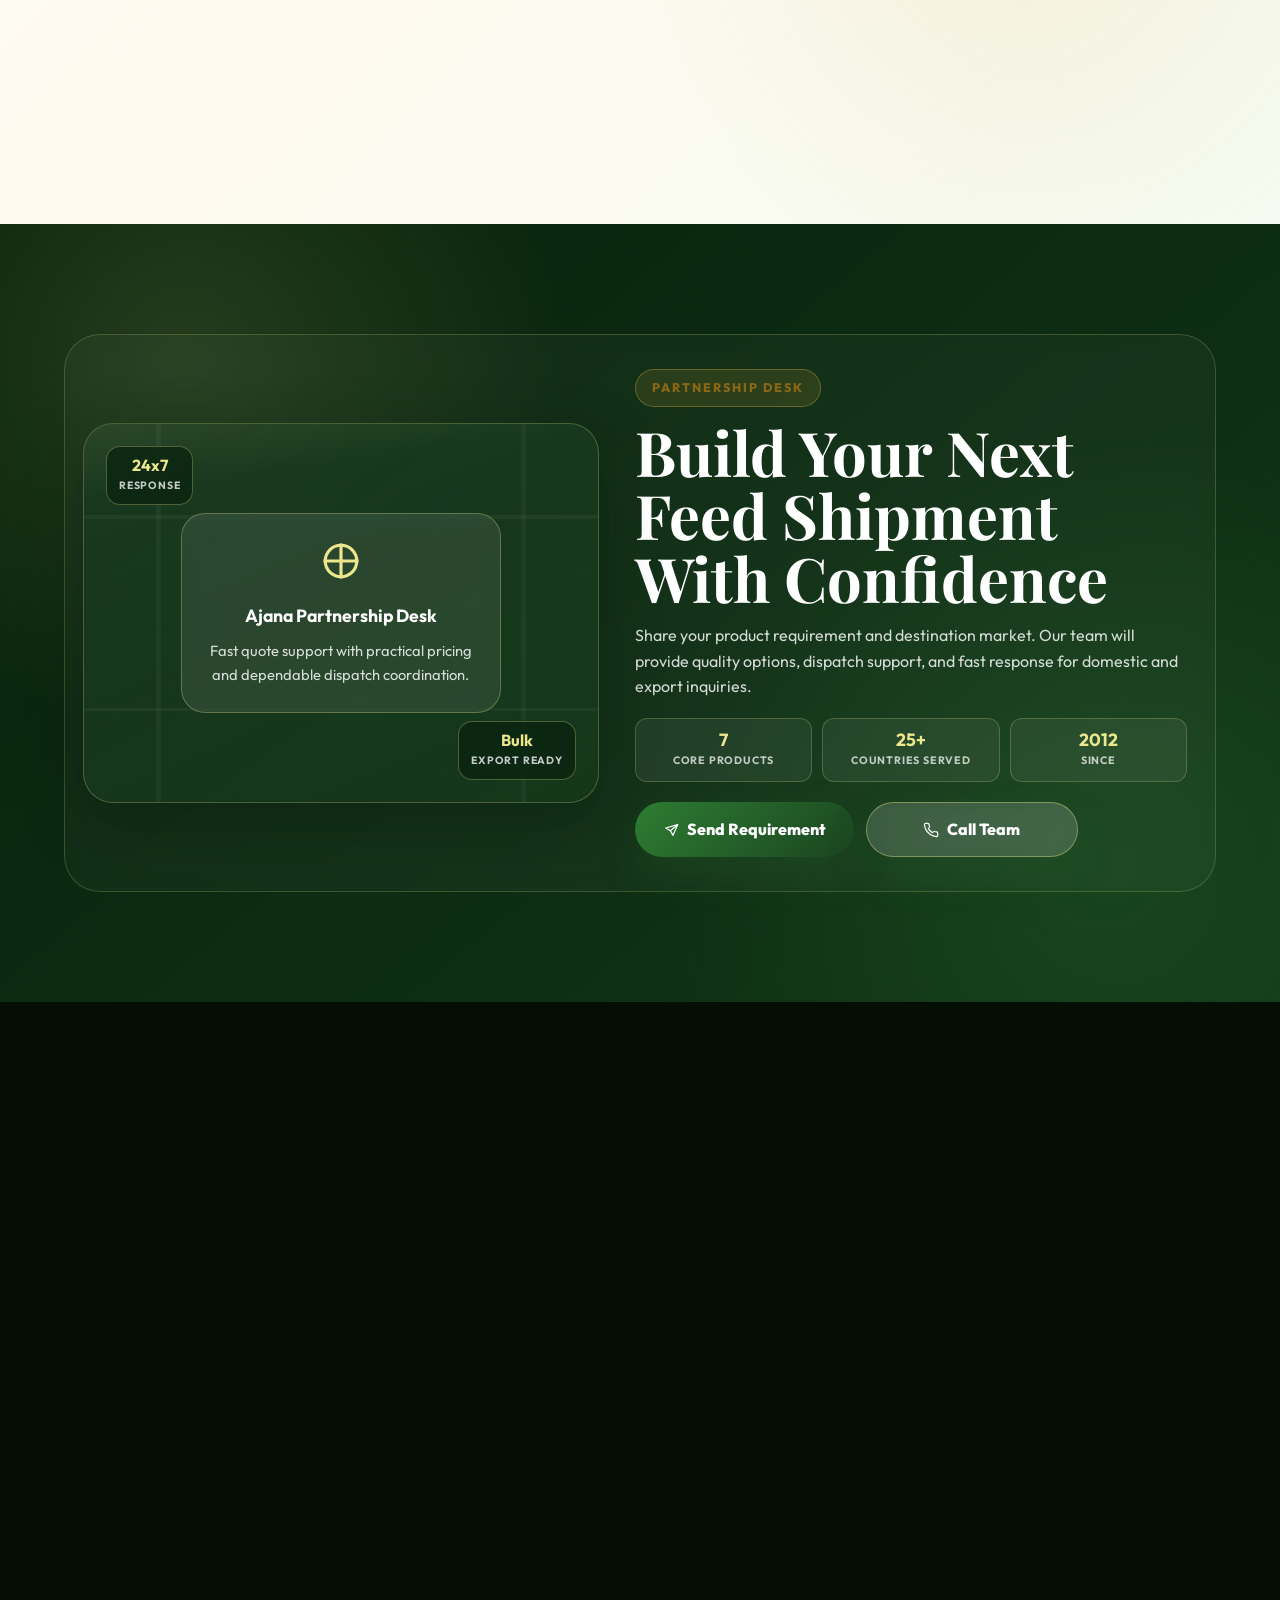
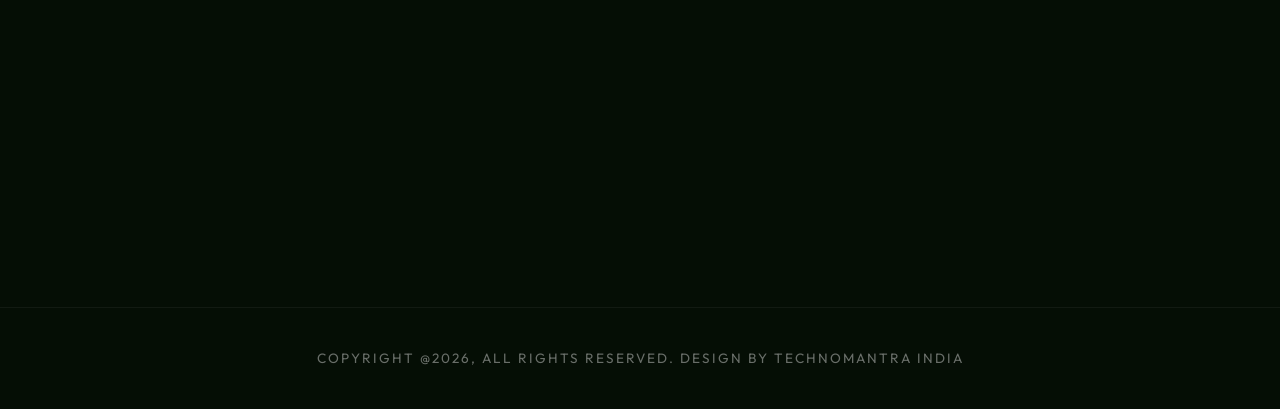
==== commit e9f8ef88: "chge" ====
--- a/index.html
+++ b/index.html
@@ -13,6 +13,7 @@
         rel="stylesheet" />
 
     <link rel="stylesheet" href="style.css?v=3.5" />
+    <link rel="icon" href="Videos and images/fiinal white logo .jpeg" type="image/jpeg" />
 </head>
 
 <body>
--- a/style.css
+++ b/style.css
@@ -76,7 +76,7 @@
 
 .header {
     width: 100%;
-    position: fixed;
+    position: absolute;
     top: 0;
     left: 0;
     z-index: 1200;
